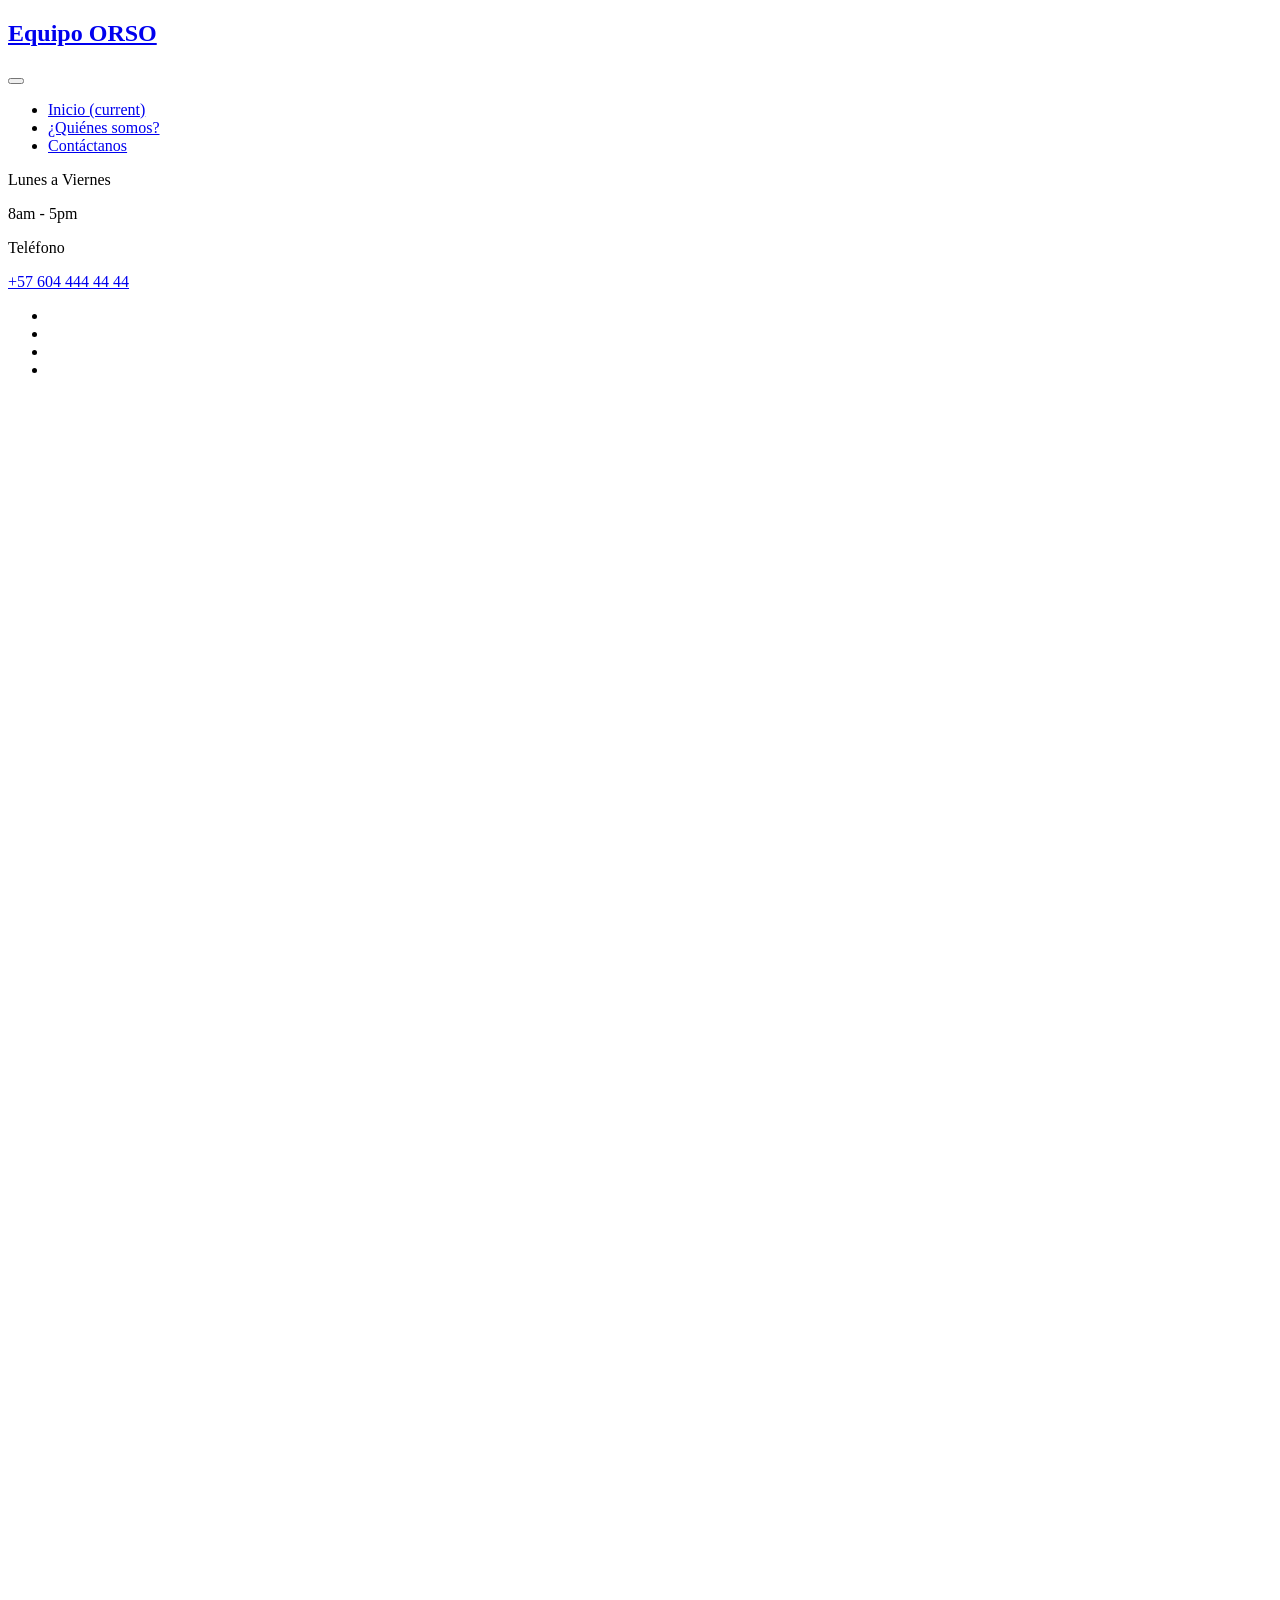
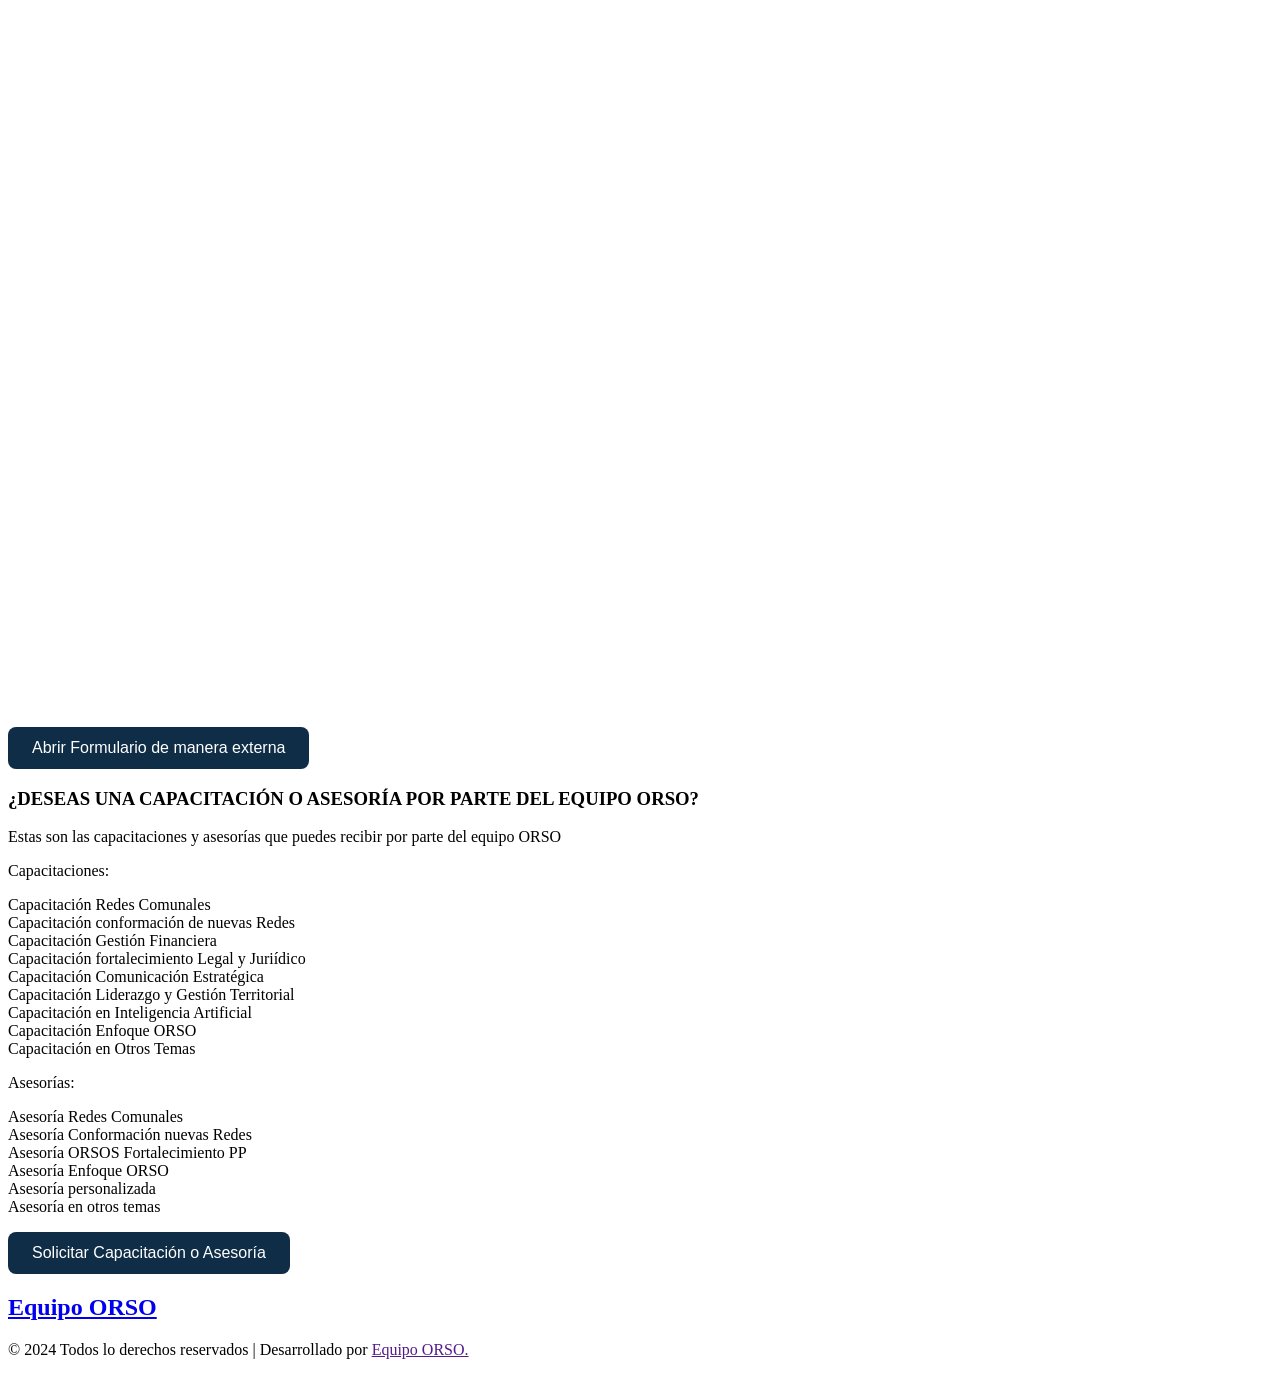
==== contacto.html @ a017936f "Add files via upload" ====
<!--
Author: W3layouts
Author URL: http://w3layouts.com
-->
<!doctype html>
<html lang="en">

<head>
    <!-- Required meta tags -->
    <meta charset="utf-8">
    <meta name="viewport" content="width=device-width, initial-scale=1, shrink-to-fit=no">
    <title>MEDELLÍN ORSO</title>
    <!-- google-fonts -->
    <link href="//fonts.googleapis.com/css2?family=Source+Serif+Pro:wght@200;300;400;600;700;900&display=swap"
        rel="stylesheet">
    <link href="//fonts.googleapis.com/css2?family=Open+Sans:wght@300;400;600;700;800&display=swap" rel="stylesheet">
    <!-- //google-fonts -->
    <!-- Template CSS Style link -->
    <link rel="stylesheet" href="assets/css/style-starter.css">
</head>

<body>
    <div class="main-content">
        <!-- left header -->
        <div class="header-section">
            <!--header-->
            <header id="site-header" class="fixed-top">
                <div class="container p-lg-0">
                    <nav class="navbar navbar-expand-lg stroke p-lg-0">
                        <h1>
                            <a class="navbar-brand" href="index.html"><i class="fa fa-dot-circle-o"
                                    aria-hidden="true"></i> Equipo ORSO</a>
                        </h1>
                        <!-- if logo is image enable this   
    <a class="navbar-brand" href="#index.html">
        <img src="image-path" alt="Your logo" title="Your logo" style="height:35px;" />
    </a> -->
                        <button class="navbar-toggler  collapsed bg-gradient" type="button" data-toggle="collapse"
                            data-target="#navbarTogglerDemo02" aria-controls="navbarTogglerDemo02" aria-expanded="false"
                            aria-label="Toggle navigation">
                            <span class="navbar-toggler-icon fa icon-expand fa-bars"></span>
                            <span class="navbar-toggler-icon fa icon-close fa-times"></span>
                        </button>

                        <div class="collapse navbar-collapse" id="navbarTogglerDemo02">
                            <ul class="navbar-nav">
                                <li class="nav-item active">
                                    <a class="nav-link" href="index.html">Inicio <span
                                            class="sr-only">(current)</span></a>
                                </li>
                                <li class="nav-item">
                                    <a class="nav-link" href="about.html">¿Quiénes somos?</a>
                                </li>
                                <li class="nav-item">
                                    <a class="nav-link" href="contacto.html">Contáctanos</a>
                                </li>
                                <!-- search button 
                                <div class="search-right">
                                    <form action="#search" method="GET" class="search-box d-flex align-items-center position-relative">
                                        <div class="input-search">
                                            <input type="search" placeholder="Enter Keyword" name="search" required="required" autofocus="" class="search-popup">
                                        </div>
                                        <button type="submit" class="btn search-btn"><i class="fa fa-search" aria-hidden="true"></i></button>
                                    </form>
                                </div>
                                 //search button -->
                            </ul>
                        </div>
                        <!-- toggle switch for light and dark theme 
                        <div class="cont-ser-position">
                            <nav class="navigation">
                                <div class="theme-switch-wrapper">
                                    <label class="theme-switch" for="checkbox">
                                        <input type="checkbox" id="checkbox">
                                        <div class="mode-container">
                                            <i class="gg-sun"></i>
                                            <i class="gg-moon"></i>
                                        </div>
                                    </label>
                                </div>
                            </nav>
                        </div>
                         //toggle switch for light and dark theme -->
                        <div class="cont-details mt-5">
                            <div class="d-flex text-disp-content">
                                <i class="fa fa-clock-o mr-2" aria-hidden="true"></i>
                                <div class="cont-right-dis">
                                    <label>Lunes a Viernes</label>
                                    <p>8am - 5pm</p>
                                </div>
                            </div>
                            <div class="d-flex text-disp-content mt-4 pt-xl-2">
                                <i class="fa fa-volume-control-phone mr-2" aria-hidden="true"></i>
                                <div class="cont-right-dis">
                                    <label>Teléfono</label>
                                    <p><a href="tel:+1(21) 234 4567">+57 604 444 44 44</a></p>
                                </div>
                            </div>
                        </div>
                        <div class="main-social-top mt-5 pt-xl-4 text-center">
                            <ul>
                                <li><a href="#facebook" class="facebook"><span class="fa fa-facebook"></span></a></li>
                                <li><a href="#twitter" class="twitter"><span class="fa fa-twitter"></span></a></li>
                                <li> <a href="#instagram" class="instagram"><span class="fa fa-instagram"></span></a>
                                </li>
                                <li><a href="#linkedin" class="linkedin"><span class="fa fa-linkedin"></span></a></li>
                            </ul>
                        </div>
                    </nav>
                </div>
            </header>
            <!--//header-->
        </div>
        <!-- //left header -->
        <!-- right content -->
        <div class="right-content-section">
            <!-- inner banner -->
            <div class="inner-banner-contacto"></div>
            <!-- //inner banner -->
            

            <!-- providing services section -->
            <section class="w3l-content-11-main">
                <div class="content-design-11 py-5">
                    <div class="container py-md-5 py-4">
                        <!--  <h3 class="title-style">Encuesta de Percepción</h3>-->
                        <p class="sub-title">
                        </p>

                        <div style="position: relative; width: 100%; height: 0; padding-bottom: 150%;">
                            <iframe src="https://docs.google.com/forms/d/e/1FAIpQLSdw2lv4qBCPF64MAu3WwTP9Xiv6BFoWwLTxGWgDDg7a4z0iCg/viewform?embedded=true"
                                    frameborder="0"
                                    style="position: absolute; top: 0; left: 0; width: 100%; height: 100%;"
                                    allowfullscreen>
                              Cargando…
                            </iframe>
                        </div>

                        <br>
                        <br>

                        <div>
                            <a href="https://docs.google.com/forms/d/e/1FAIpQLSdw2lv4qBCPF64MAu3WwTP9Xiv6BFoWwLTxGWgDDg7a4z0iCg/viewform?usp=dialog" target="_blank">
                                <button style="padding: 12px 24px; font-size: 16px; background-color: #0F2D46; color: white; border: none; border-radius: 8px;">
                                  Abrir Formulario de manera externa
                                </button>
                              </a>
                        </div>
                    </div>
                </div>
            </section>
            <!-- //providing services section -->







              <!-- providing services section -->
              <section class="w3l-content-11-main">
                <div class="content-design-11">
                    <div class="container py-md-5 py-4">
                        <h3 class="title-style">¿DESEAS UNA CAPACITACIÓN O ASESORÍA POR PARTE DEL EQUIPO ORSO?</h3>
                        <p class="sub-title">
                            Estas son las capacitaciones y asesorías que puedes recibir por parte del equipo ORSO 
                        </p>
                        <div class="content-sec-11 mt-5">
                            <div class="row">
                                <div class="col-lg-6">
                                    <div class="d-flex p-sm-5 p-4">
                                        <div class="">
                                                <p class="title-ase-capa">Capacitaciones:</p>
                                                <p>     <i class="fa fa-dot-circle-o" aria-hidden="true"></i> Capacitación Redes Comunales
                                                    <br><i class="fa fa-dot-circle-o" aria-hidden="true"></i> Capacitación conformación de nuevas Redes
                                                    <br><i class="fa fa-dot-circle-o" aria-hidden="true"></i> Capacitación Gestión Financiera
                                                    <br><i class="fa fa-dot-circle-o" aria-hidden="true"></i> Capacitación fortalecimiento Legal y Juriídico
                                                    <br><i class="fa fa-dot-circle-o" aria-hidden="true"></i> Capacitación Comunicación Estratégica
                                                    <br><i class="fa fa-dot-circle-o" aria-hidden="true"></i> Capacitación Liderazgo y Gestión Territorial
                                                    <br><i class="fa fa-dot-circle-o" aria-hidden="true"></i> Capacitación en Inteligencia Artificial
                                                    <br><i class="fa fa-dot-circle-o" aria-hidden="true"></i> Capacitación Enfoque ORSO
                                                    <br><i class="fa fa-dot-circle-o" aria-hidden="true"></i> Capacitación en Otros Temas
                                                </p>
                                        </div>
                                    </div>
                                </div>

                                <div class="col-lg-6">
                                    <div class="d-flex p-sm-5 p-4">
                                        <div class="">
                                                <p class="title-ase-capa">Asesorías:</p>
                                                <p>
                                                        <i class="fa fa-dot-circle-o" aria-hidden="true"></i> Asesoría Redes Comunales
                                                    <br><i class="fa fa-dot-circle-o" aria-hidden="true"></i> Asesoría Conformación nuevas Redes
                                                    <br><i class="fa fa-dot-circle-o" aria-hidden="true"></i> Asesoría ORSOS Fortalecimiento PP
                                                    <br><i class="fa fa-dot-circle-o" aria-hidden="true"></i> Asesoría Enfoque ORSO
                                                    <br><i class="fa fa-dot-circle-o" aria-hidden="true"></i> Asesoría personalizada
                                                    <br><i class="fa fa-dot-circle-o" aria-hidden="true"></i> Asesoría en otros temas
                                                </p>
                                        </div>
                                    </div>
                                </div>
                            </div>

                            <div>
                                <a href="solicitud.html" target="_blank">
                                    <button style="padding: 12px 24px; font-size: 16px; background-color: #0F2D46; color: white; border: none; border-radius: 8px;">
                                      Solicitar Capacitación o Asesoría
                                    </button>
                                  </a>
                            </div>  
                        </div>
                    </div>
                </div>
            </section>
            <!-- //providing services section -->




            <!-- blog section 
            <div class="w3l-grids-block-5 py-5">
                <div class="container py-md-5 py-4">
                    <h3 class="title-style">Our Latest Blog</h3>
                    <p class="sub-title">Read our makeup, hairdressing and body treatments </p>
                    <div class="row mt-5">
                        <div class="col-lg-4 col-sm-6">
                            <div class="blog-card-single">
                                <div class="grids5-info">
                                    <a href="#blog"><img src="assets/images/blog1.jpg" alt="" /></a>
                                    <div class="blog-info">
                                        <h5>November 3, 2020 - <a href="blog-single">New</a></h5>
                                        <h4><a href="#blog">Donec sed teus enime</a></h4>
                                        <p>Sed do eiusmod tempor incididunt ut labore et dolore magna aliqua.</p>
                                    </div>
                                </div>
                            </div>
                        </div>
                        <div class="col-lg-4 col-sm-6 mt-sm-0 mt-4">
                            <div class="blog-card-single">
                                <div class="grids5-info">
                                    <a href="#blog"><img src="assets/images/blog3.jpg" alt="" /></a>
                                    <div class="blog-info">
                                        <h5>November 6, 2020 - <a href="blog-single">New</a></h5>
                                        <h4><a href="#blog">It's enim ad minim aute</a></h4>
                                        <p>Sed do eiusmod tempor incididunt ut labore et dolore magna aliqua.</p>
                                    </div>
                                </div>
                            </div>
                        </div>
                        <div class="col-lg-4 col-sm-6 mt-lg-0 mt-4">
                            <div class="blog-card-single">
                                <div class="grids5-info">
                                    <a href="#blog"><img src="assets/images/blog2.jpg" alt="" /></a>
                                    <div class="blog-info">
                                        <h5>November 7, 2020 - <a href="blog-single">New</a></h5>
                                        <h4><a href="#blog">Ullamco laboris nisi uts</a></h4>
                                        <p>Sed do eiusmod tempor incididunt ut labore et dolore magna aliqua.</p>
                                    </div>
                                </div>
                            </div>
                        </div>
                    </div>
                    <div class="mt-md-5 mt-4 text-center">
                        <a class="btn btn-style mt-2" href="#blog">View More Blog</a>
                    </div>
                </div>
            </div>
             //blog section -->

            <!-- testimonial section 
            <div class="w3l-cutomer-main-cont">
                <div class="testimonials py-5">
                    <div class="container py-md-5 py-4">
                        <h3 class="title-style">Client's Say</h3>
                        <p class="sub-title"> What our client's say about us</p>
                        <div class="row content-sec mt-md-5 mt-4">
                            <div class="col-lg-4 col-md-6 testi-sections">
                                <div class="testimonials_grid">
                                    <p class="sub-test"><q>
                                            Nam libero tempore, cum soluta
                                            nobis est eligendi optio cumque nihil impedit.</q>
                                    </p>
                                    <div class="d-grid sub-author-con">
                                        <div class="testi-img-res">
                                            <img src="assets/images/testi2.jpg" alt="" class="img-fluid" />
                                        </div>
                                        <div class="testi_grid text-left">
                                            <h5>Petey Cruis</h5>
                                            <p>Caption Here</p>
                                        </div>
                                    </div>
                                </div>
                            </div>
                            <div class="col-lg-4 col-md-6 mt-md-0 mt-4 testi-sections">
                                <div class="testimonials_grid">
                                    <p class="sub-test"><q>
                                            Nam
                                            libero
                                            tempore, cum soluta
                                            nobis est eligendi optio cumque nihil impedit.</q>
                                    </p>
                                    <div class="d-grid sub-author-con">
                                        <div class="testi-img-res">
                                            <img src="assets/images/testi1.jpg" alt="" class="img-fluid" />
                                        </div>
                                        <div class="testi_grid text-left">
                                            <h5>Molive Joe</h5>
                                            <p>Caption Here</p>
                                        </div>
                                    </div>
                                </div>
                            </div>
                            <div class="col-lg-4 col-md-6 mt-lg-0 mt-4 testi-sections">
                                <div class="testimonials_grid">
                                    <p class="sub-test"><q>
                                            Nam
                                            libero
                                            tempore, cum soluta
                                            nobis est eligendi optio cumque nihil impedit.</q>
                                    </p>
                                    <div class="d-grid sub-author-con">
                                        <div class="testi-img-res">
                                            <img src="assets/images/testi3.jpg" alt="" class="img-fluid" />
                                        </div>
                                        <div class="testi_grid text-left">
                                            <h5>Paige Turner</h5>
                                            <p>Caption Here</p>
                                        </div>
                                    </div>
                                </div>
                            </div>
                        </div>
                    </div>
                </div>
            </div>
             //testimonial section -->

            <!-- brands section 
            <section class="companies-20 py-5">
                <div class="container py-md-5 py-4">
                    <h3 class="title-style">Our Brand's</h3>
                    <p class="sub-title">We use only the high quality original products</p>
                    <div class="companies20-content mt-5 pt-lg-4">
                        <div class="companies-wrapper">
                            <div class="owl-carousel owl-theme">
                                <div class="item">
                                    <a href="#link"><img src="assets/images/brand1.jpg" alt="" /></a>
                                </div>
                                <div class="item">
                                    <a href="#link"><img src="assets/images/brand2.jpg" alt="" /></a>
                                </div>
                                <div class="item">
                                    <a href="#link"><img src="assets/images/brand3.jpg" alt="" /></a>
                                </div>
                                <div class="item">
                                    <a href="#link"><img src="assets/images/brand4.jpg" alt="" /></a>
                                </div>
                                <div class="item">
                                    <a href="#link"><img src="assets/images/brand5.jpg" alt="" /></a>
                                </div>
                                <div class="item">
                                    <a href="#link"><img src="assets/images/brand6.jpg" alt="" /></a>
                                </div>
                                <div class="item">
                                    <a href="#link"><img src="assets/images/brand7.jpg" alt="" /></a>
                                </div>
                                <div class="item">
                                    <a href="#link"><img src="assets/images/brand8.jpg" alt="" /></a>
                                </div>
                                <div class="item">
                                    <a href="#link"><img src="assets/images/brand4.jpg" alt="" /></a>
                                </div>
                                <div class="item">
                                    <a href="#link"><img src="assets/images/brand5.jpg" alt="" /></a>
                                </div>
                            </div>
                        </div>
                    </div>
                </div>
            </section>
         //brands section -->

                        <!-- footer -->
            <div class="footer-w3ls">
                <div class="footer-dot">
                    <div class="container py-md-4 py-3">
                        <div class="contact-center">
                            <div class="footer-logo pt-2 mb-sm-5 mb-3 text-center">
                                <h2>
                                    <a href="index.html">
                                        <i class="fa fa-dot-circle-o" aria-hidden="true"></i> Equipo ORSO
                                    </a>
                                </h2>
    
                            </div>
                            <!--<div class="row border-top">
                                <div class="col-lg-6 col-md-4 footer-grid">
                                    <div class="justify-content-center contact-g2 mx-auto">
                                        <h6 class="footer-wthree">Follow us</h6>
                                        <div class="address-grid">
                                            <ul class="social-icons3">
                                                <li>
                                                    <a href="#facebook" class="s-iconfacebook">
                                                        <span class="fa fa-facebook-f"></span>
                                                    </a>
                                                </li>
                                                <li>
                                                    <a href="#twitter" class="s-icontwitter">
                                                        <span class="fa fa-twitter"></span>
                                                    </a>
                                                </li>
                                                <li>
                                                    <a href="#dribbble" class="s-icondribbble">
                                                        <span class="fa fa-dribbble"></span>
                                                    </a>
                                                </li>
                                                <li>
                                                    <a href="#instagram" class="s-iconinstagram">
                                                        <span class="fa fa-instagram"></span>
                                                    </a>
                                                </li>
                                            </ul>
                                        </div>
                                    </div>
                                </div>
                                <div class="col-lg-6 col-md-8 border-left footer-grid">
                                    <div class="subscribe-grid">
                                        <h6 class="footer-wthree">Signup to our newsletter</h6>
                                        <form action="#" method="post" class="form-inline">
                                            <input type="email" placeholder="Your Email" name="Subscribe" required="">
                                            <button class="btn1">
                                                <i class="fa fa-paper-plane"></i>
                                            </button>
                                        </form>
                                    </div>
                                </div>
                            </div>
                        </div> -->
                    </div>
                    <!-- copyright -->
                    <div class="cpy-right text-center py-4 mt-4">
                        <p class="text-white">© 2024 Todos lo derechos reservados | Desarrollado por
                            <a href="" class="text-white"> Equipo ORSO.</a>
                        </p>
                    </div>
                    <!-- //copyright -->
                </div>
            </div>
            <!-- //footer -->
        </div>
        <!-- //right content -->
    </div>

    <!-- Js scripts -->
    <!-- move top -->
    <button onclick="topFunction()" id="movetop" title="Go to top">
        <span class="fa fa-level-up" aria-hidden="true"></span>
    </button>
    <script>
        // When the user scrolls down 20px from the top of the document, show the button
        window.onscroll = function () {
            scrollFunction()
        };

        function scrollFunction() {
            if (document.body.scrollTop > 20 || document.documentElement.scrollTop > 20) {
                document.getElementById("movetop").style.display = "block";
            } else {
                document.getElementById("movetop").style.display = "none";
            }
        }

        // When the user clicks on the button, scroll to the top of the document
        function topFunction() {
            document.body.scrollTop = 0;
            document.documentElement.scrollTop = 0;
        }
    </script>
    <!-- //move top -->

    <!-- common jquery plugin -->
    <script src="assets/js/jquery-3.3.1.min.js"></script>
    <!-- //common jquery plugin -->

    <!-- theme switch js (light and dark)-->
    <script src="assets/js/theme-change.js"></script>
    <script>
        function autoType(elementClass, typingSpeed) {
            var thhis = $(elementClass);
            thhis.css({
                "position": "relative",
                "display": "inline-block"
            });
            thhis.prepend('<div class="cursor" style="right: initial; left:0;"></div>');
            thhis = thhis.find(".text-js");
            var text = thhis.text().trim().split('');
            var amntOfChars = text.length;
            var newString = "";
            thhis.text("|");
            setTimeout(function () {
                thhis.css("opacity", 1);
                thhis.prev().removeAttr("style");
                thhis.text("");
                for (var i = 0; i < amntOfChars; i++) {
                    (function (i, char) {
                        setTimeout(function () {
                            newString += char;
                            thhis.text(newString);
                        }, i * typingSpeed);
                    })(i + 1, text[i]);
                }
            }, 1500);
        }

        $(document).ready(function () {
            // Now to start autoTyping just call the autoType function with the 
            // class of outer div
            // The second paramter is the speed between each letter is typed.   
            autoType(".type-js", 200);
        });
    </script>
    <!-- //theme switch js (light and dark)-->

    <!-- banner slider -->
    <script src="assets/js/jquery.min.js"></script>
    <script src="assets/js/modernizr-2.6.2.min.js"></script>
    <script src="assets/js/jquery.zoomslider.min.js"></script>
    <!-- //banner slider -->

    <!-- brands owl -->
    <script src="assets/js/owl-carousel.js"></script>
    <script>
        $(document).ready(function () {
            $('.owl-carousel').owlCarousel({
                loop: true,
                margin: 0,
                responsiveClass: true,
                autoplay: true,
                autoplayTimeout: 2000,
                autoplaySpeed: 1000,
                autoplayHoverPause: true,
                responsive: {
                    0: {
                        items: 1,
                        nav: true
                    },
                    480: {
                        items: 2,
                        nav: true,
                        margin: 20
                    },
                    667: {
                        items: 2,
                        nav: true,
                        margin: 20
                    },
                    1000: {
                        items: 3,
                        nav: true,
                        margin: 20
                    }
                }
            })
        })
    </script>
    <!-- //brands owl -->

    <!-- MENU-JS -->
    <script>
        $(window).on("scroll", function () {
            var scroll = $(window).scrollTop();

            if (scroll >= 80) {
                $("#site-header").addClass("nav-fixed");
            } else {
                $("#site-header").removeClass("nav-fixed");
            }
        });

        //Main navigation Active Class Add Remove
        $(".navbar-toggler").on("click", function () {
            $("header").toggleClass("active");
        });
        $(document).on("ready", function () {
            if ($(window).width() > 991) {
                $("header").removeClass("active");
            }
            $(window).on("resize", function () {
                if ($(window).width() > 991) {
                    $("header").removeClass("active");
                }
            });
        });
    </script>
    <!-- //MENU-JS -->

    <!-- disable body scroll which navbar is in active -->
    <script>
        $(function () {
            $('.navbar-toggler').click(function () {
                $('body').toggleClass('noscroll');
            })
        });
    </script>
    <!-- //disable body scroll which navbar is in active -->
    
    <!--bootstrap-->
    <script src="assets/js/bootstrap.min.js"></script>
    <!-- //bootstrap-->
    <!-- //Js scripts -->
</body>

</html>
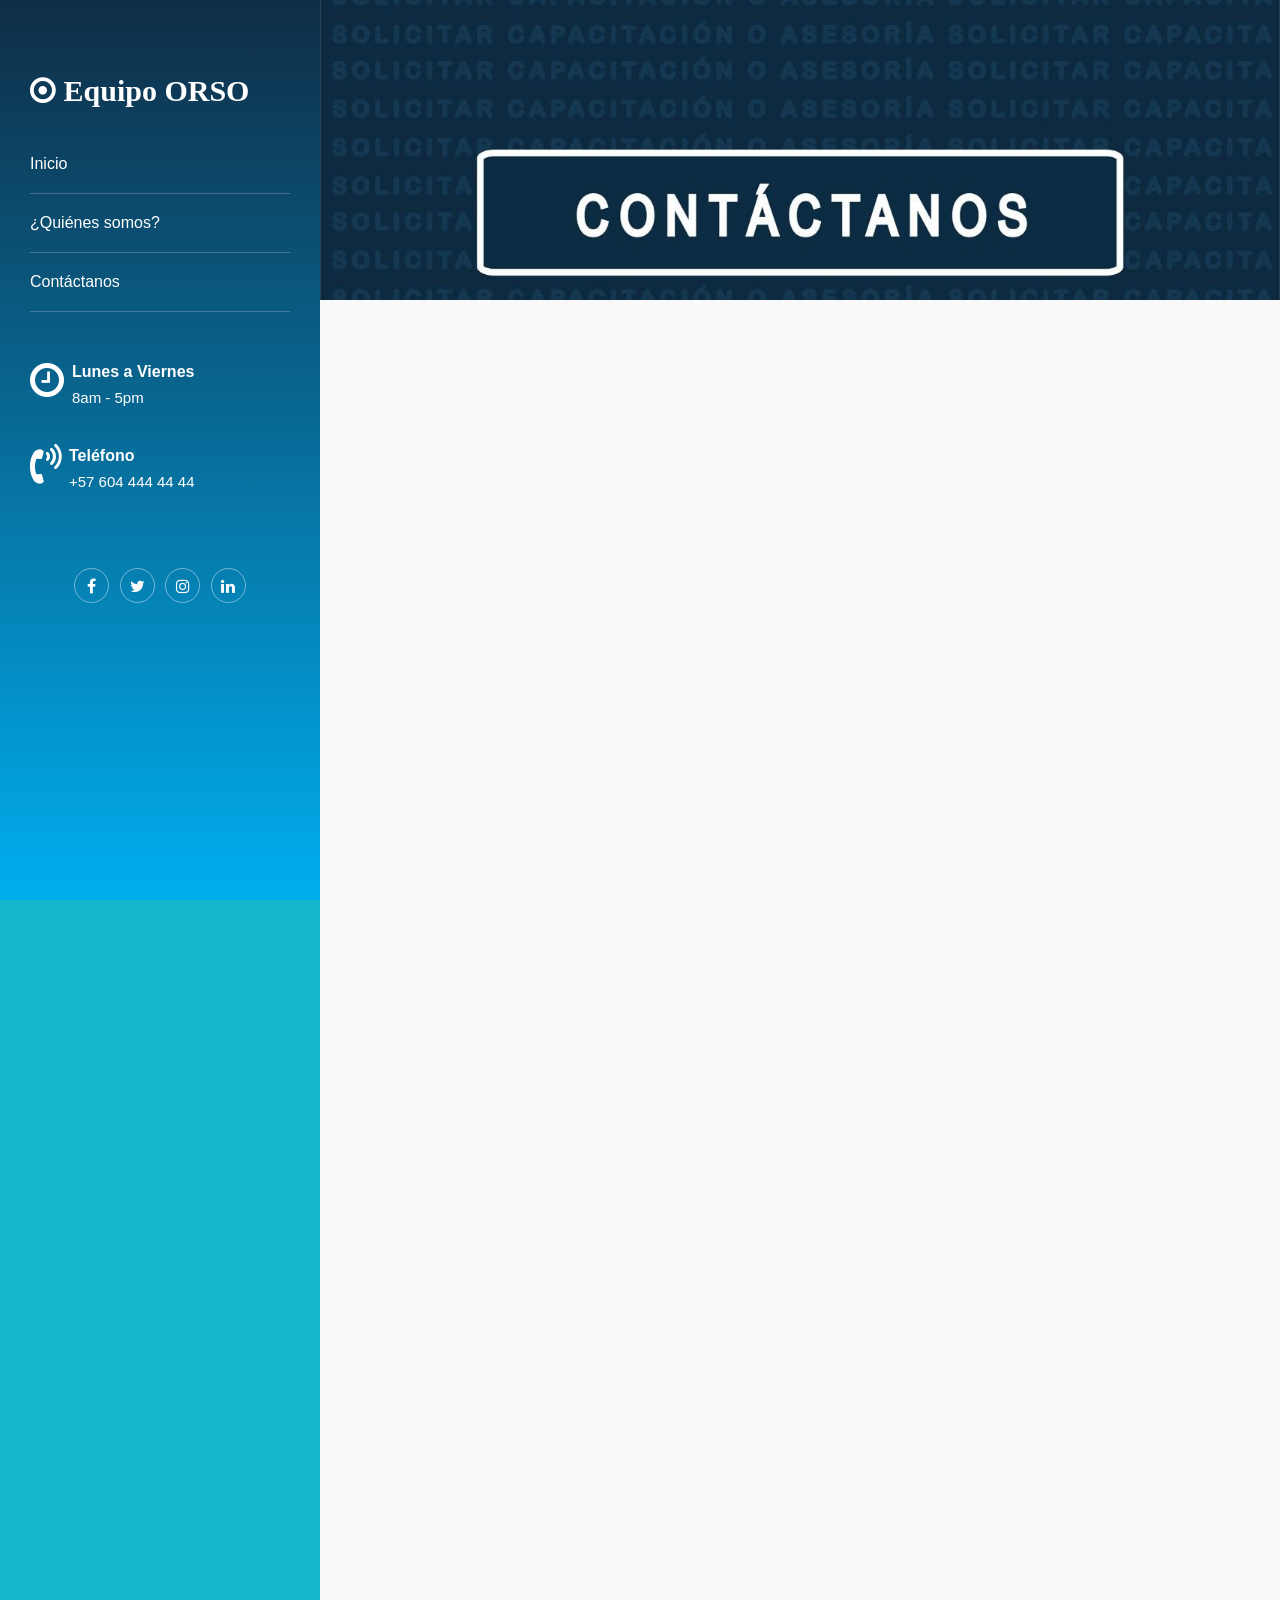
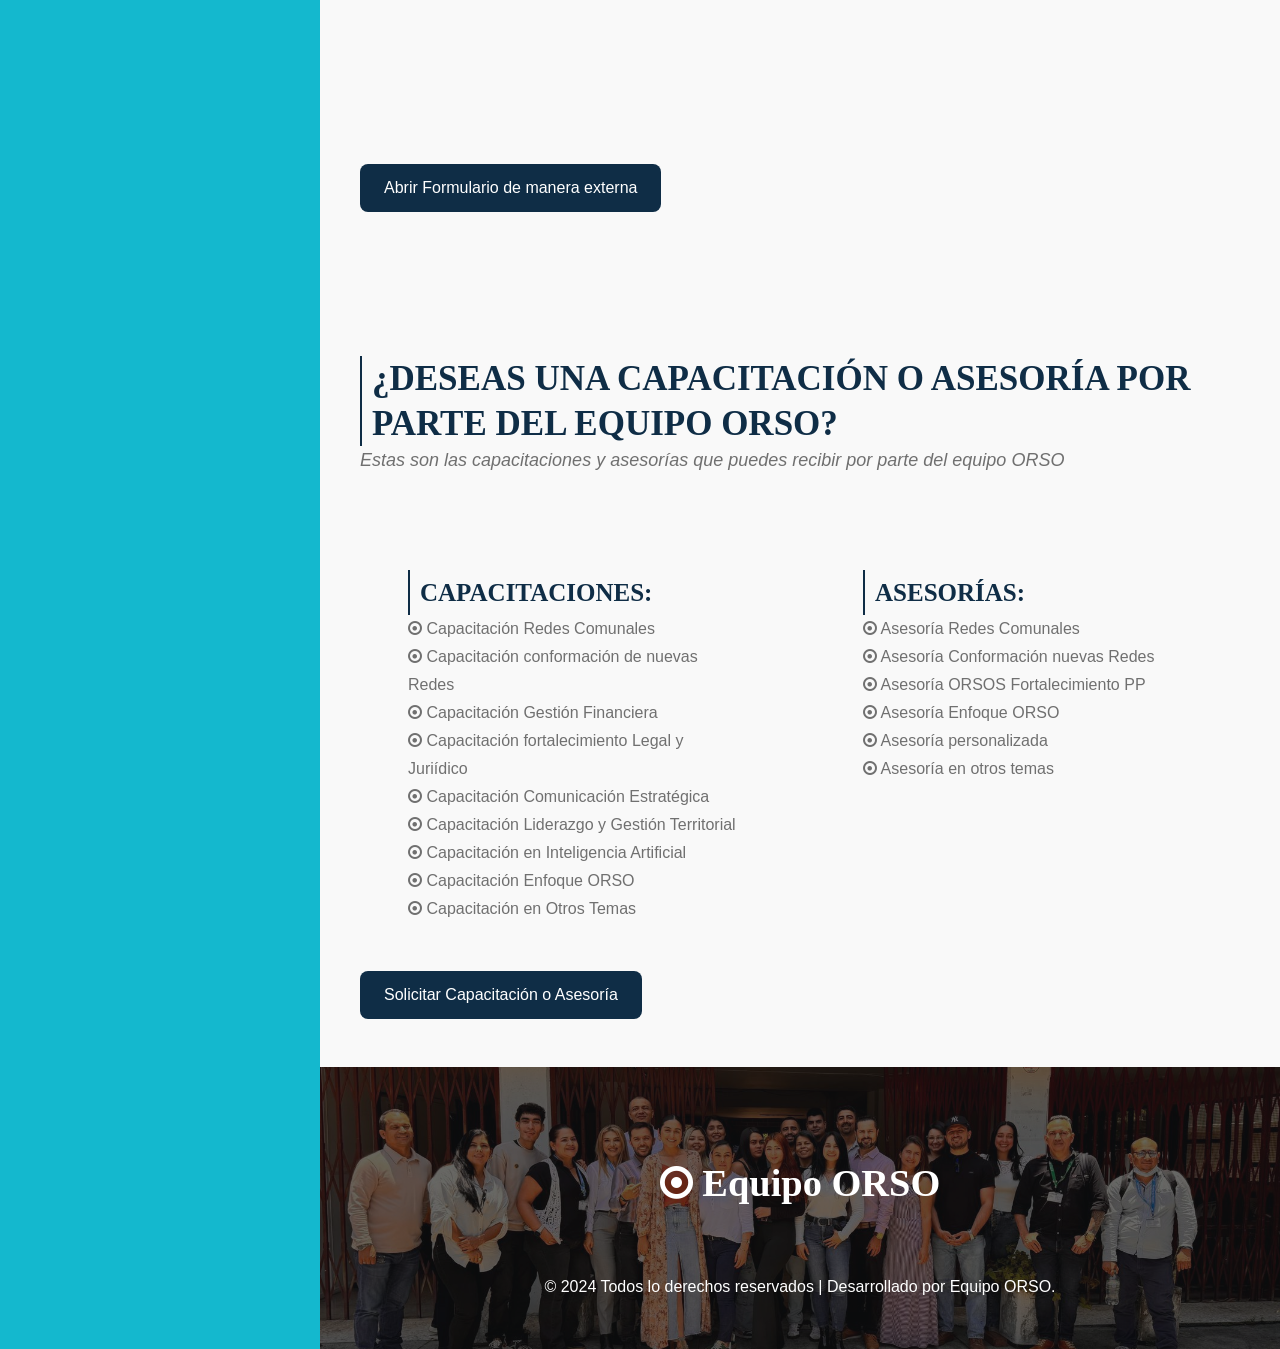
==== commit 648a48f1: "Add files via upload" ====
--- a/contacto.html
+++ b/contacto.html
@@ -128,7 +128,7 @@
                         </p>
 
                         <div style="position: relative; width: 100%; height: 0; padding-bottom: 150%;">
-                            <iframe src="https://docs.google.com/forms/d/e/1FAIpQLSdw2lv4qBCPF64MAu3WwTP9Xiv6BFoWwLTxGWgDDg7a4z0iCg/viewform?embedded=true"
+                            <iframe src="https://docs.google.com/forms/d/e/1FAIpQLScbim2iciciREWFv6nQyOudb2l8YA14GfLNNIbkd5NZNY636w/viewform?embedded=true"
                                     frameborder="0"
                                     style="position: absolute; top: 0; left: 0; width: 100%; height: 100%;"
                                     allowfullscreen>
@@ -140,7 +140,7 @@
                         <br>
 
                         <div>
-                            <a href="https://docs.google.com/forms/d/e/1FAIpQLSdw2lv4qBCPF64MAu3WwTP9Xiv6BFoWwLTxGWgDDg7a4z0iCg/viewform?usp=dialog" target="_blank">
+                            <a href="https://docs.google.com/forms/d/e/1FAIpQLScNgVurtG81_FpauK0DkQCvduEpToCzdKrELR6_duMLbpN2qg/viewform?usp=dialog" target="_blank">
                                 <button style="padding: 12px 24px; font-size: 16px; background-color: #0F2D46; color: white; border: none; border-radius: 8px;">
                                   Abrir Formulario de manera externa
                                 </button>
@@ -203,7 +203,7 @@
                             </div>
 
                             <div>
-                                <a href="solicitud.html" target="_blank">
+                                <a href="solicitud.html">
                                     <button style="padding: 12px 24px; font-size: 16px; background-color: #0F2D46; color: white; border: none; border-radius: 8px;">
                                       Solicitar Capacitación o Asesoría
                                     </button>
--- a/assets/css/style-starter.css
+++ b/assets/css/style-starter.css
@@ -0,0 +1,16874 @@
+@charset "UTF-8";
+
+/*--
+Author: W3layouts
+Author URL: http://w3layouts.com
+--*/
+/*!
+ * Bootstrap v4.4.1 (https://getbootstrap.com/)
+ * Copyright 2011-2019 The Bootstrap Authors
+ * Copyright 2011-2019 Twitter, Inc.
+ * Licensed under MIT (https://github.com/twbs/bootstrap/blob/master/LICENSE)
+ */
+:root {
+  --blue: #007bff;
+  --indigo: #6610f2;
+  --purple: #6f42c1;
+  --pink: #e83e8c;
+  --red: #dc3545;
+  --orange: #fd7e14;
+  --yellow: #ffc107;
+  --green: #28a745;
+  --teal: #20c997;
+  --cyan: #17a2b8;
+  --white: #fff;
+  --gray: #6c757d;
+  --gray-dark: #343a40;
+  --primary: #ff4c4c;
+  --secondary: #e71d36;
+  --success: #28a745;
+  --info: #17a2b8;
+  --warning: #ffc107;
+  --danger: #dc3545;
+  --light: #f8f9fa;
+  --dark: #343a40;
+  --breakpoint-xs: 0;
+  --breakpoint-sm: 576px;
+  --breakpoint-md: 768px;
+  --breakpoint-lg: 992px;
+  --breakpoint-xl: 1200px;
+  --font-family-sans-serif: -apple-system, BlinkMacSystemFont, "Segoe UI", Roboto, "Helvetica Neue", Arial, "Noto Sans", sans-serif, "Apple Color Emoji", "Segoe UI Emoji", "Segoe UI Symbol", "Noto Color Emoji";
+  --font-family-monospace: SFMono-Regular, Menlo, Monaco, Consolas, "Liberation Mono", "Courier New", monospace;
+}
+
+*,
+*::before,
+*::after {
+  box-sizing: border-box;
+}
+
+html {
+  font-family: sans-serif;
+  line-height: 1.15;
+  -webkit-text-size-adjust: 100%;
+  -webkit-tap-highlight-color: rgba(0, 0, 0, 0);
+}
+
+article,
+aside,
+figcaption,
+figure,
+footer,
+header,
+hgroup,
+main,
+nav,
+section {
+  display: block;
+}
+
+body {
+  margin: 0;
+  font-family: -apple-system, BlinkMacSystemFont, "Segoe UI", Roboto, "Helvetica Neue", Arial, "Noto Sans", sans-serif, "Apple Color Emoji", "Segoe UI Emoji", "Segoe UI Symbol", "Noto Color Emoji";
+  font-size: 1rem;
+  font-weight: 400;
+  line-height: 1.5;
+  color: #212529;
+  text-align: left;
+  background-color: #fff;
+}
+
+[tabindex="-1"]:focus:not(:focus-visible) {
+  outline: 0 !important;
+}
+
+hr {
+  box-sizing: content-box;
+  height: 0;
+  overflow: visible;
+}
+
+h1,
+h2,
+h3,
+h4,
+h5,
+h6 {
+  margin-top: 0;
+  margin-bottom: 0.5rem;
+}
+
+p {
+  margin-top: 0;
+  margin-bottom: 1rem;
+}
+
+abbr[title],
+abbr[data-original-title] {
+  text-decoration: underline;
+  -webkit-text-decoration: underline dotted;
+  text-decoration: underline dotted;
+  cursor: help;
+  border-bottom: 0;
+  -webkit-text-decoration-skip-ink: none;
+  text-decoration-skip-ink: none;
+}
+
+address {
+  margin-bottom: 1rem;
+  font-style: normal;
+  line-height: inherit;
+}
+
+ol,
+ul,
+dl {
+  margin-top: 0;
+  margin-bottom: 1rem;
+}
+
+ol ol,
+ul ul,
+ol ul,
+ul ol {
+  margin-bottom: 0;
+}
+
+dt {
+  font-weight: 600;
+}
+
+dd {
+  margin-bottom: .5rem;
+  margin-left: 0;
+}
+
+blockquote {
+  margin: 0 0 1rem;
+}
+
+b,
+strong {
+  font-weight: bolder;
+}
+
+small {
+  font-size: 80%;
+}
+
+sub,
+sup {
+  position: relative;
+  font-size: 75%;
+  line-height: 0;
+  vertical-align: baseline;
+}
+
+sub {
+  bottom: -.25em;
+}
+
+sup {
+  top: -.5em;
+}
+
+a {
+  color: var(--font-color);
+  text-decoration: none;
+  background-color: transparent;
+}
+
+a:hover {
+  color: var(--primary-color);
+  text-decoration: underline;
+}
+
+a,
+a:hover,
+button,
+button:hover {
+  text-decoration: none;
+  transition: .5s all;
+  -moz-transition: .5s all;
+}
+
+a:not([href]) {
+  color: inherit;
+  text-decoration: none;
+}
+
+a:not([href]):hover {
+  color: inherit;
+  text-decoration: none;
+}
+
+pre,
+code,
+kbd,
+samp {
+  font-family: SFMono-Regular, Menlo, Monaco, Consolas, "Liberation Mono", "Courier New", monospace;
+  font-size: 1em;
+}
+
+pre {
+  margin-top: 0;
+  margin-bottom: 1rem;
+  overflow: auto;
+}
+
+figure {
+  margin: 0 0 1rem;
+}
+
+img {
+  vertical-align: middle;
+  border-style: none;
+}
+
+svg {
+  overflow: hidden;
+  vertical-align: middle;
+}
+
+table {
+  border-collapse: collapse;
+}
+
+caption {
+  padding-top: 0.75rem;
+  padding-bottom: 0.75rem;
+  color: #6c757d;
+  text-align: left;
+  caption-side: bottom;
+}
+
+th {
+  text-align: inherit;
+}
+
+label {
+  display: inline-block;
+  margin-bottom: 0.5rem;
+}
+
+button {
+  border-radius: 0;
+}
+
+button:focus {
+  outline: 1px dotted;
+  outline: 5px auto -webkit-focus-ring-color;
+}
+
+input,
+button,
+select,
+optgroup,
+textarea {
+  margin: 0;
+  font-family: inherit;
+  font-size: inherit;
+  line-height: inherit;
+}
+
+button,
+input {
+  overflow: visible;
+}
+
+button,
+select {
+  text-transform: none;
+}
+
+select {
+  word-wrap: normal;
+}
+
+button,
+[type="button"],
+[type="reset"],
+[type="submit"] {
+  -webkit-appearance: button;
+}
+
+button:not(:disabled),
+[type="button"]:not(:disabled),
+[type="reset"]:not(:disabled),
+[type="submit"]:not(:disabled) {
+  cursor: pointer;
+}
+
+button::-moz-focus-inner,
+[type="button"]::-moz-focus-inner,
+[type="reset"]::-moz-focus-inner,
+[type="submit"]::-moz-focus-inner {
+  padding: 0;
+  border-style: none;
+}
+
+input[type="radio"],
+input[type="checkbox"] {
+  box-sizing: border-box;
+  padding: 0;
+}
+
+input[type="date"],
+input[type="time"],
+input[type="datetime-local"],
+input[type="month"] {
+  -webkit-appearance: listbox;
+}
+
+textarea {
+  overflow: auto;
+  resize: vertical;
+}
+
+fieldset {
+  min-width: 0;
+  padding: 0;
+  margin: 0;
+  border: 0;
+}
+
+legend {
+  display: block;
+  width: 100%;
+  max-width: 100%;
+  padding: 0;
+  margin-bottom: .5rem;
+  font-size: 1.5rem;
+  line-height: inherit;
+  color: inherit;
+  white-space: normal;
+}
+
+@media (max-width: 1200px) {
+  legend {
+    font-size: calc(1.275rem + 0.3vw);
+  }
+}
+
+progress {
+  vertical-align: baseline;
+}
+
+[type="number"]::-webkit-inner-spin-button,
+[type="number"]::-webkit-outer-spin-button {
+  height: auto;
+}
+
+[type="search"] {
+  outline-offset: -2px;
+  -webkit-appearance: none;
+}
+
+[type="search"]::-webkit-search-decoration {
+  -webkit-appearance: none;
+}
+
+::-webkit-file-upload-button {
+  font: inherit;
+  -webkit-appearance: button;
+}
+
+output {
+  display: inline-block;
+}
+
+summary {
+  display: list-item;
+  cursor: pointer;
+}
+
+template {
+  display: none;
+}
+
+[hidden] {
+  display: none !important;
+}
+
+h1,
+h2,
+h3,
+h4,
+h5,
+h6,
+.h1,
+.h2,
+.h3,
+.h4,
+.h5,
+.h6 {
+  margin-bottom: 0.5rem;
+  font-weight: 400;
+  line-height: 28px;
+}
+
+h1,
+.h1 {
+  font-size: 2.5rem;
+}
+
+@media (max-width: 1200px) {
+
+  h1,
+  .h1 {
+    font-size: calc(1.375rem + 1.5vw);
+  }
+}
+
+h2,
+.h2 {
+  font-size: 2rem;
+}
+
+@media (max-width: 1200px) {
+
+  h2,
+  .h2 {
+    font-size: calc(1.325rem + 0.9vw);
+  }
+}
+
+h3,
+.h3 {
+  font-size: 1.75rem;
+}
+
+@media (max-width: 1200px) {
+
+  h3,
+  .h3 {
+    font-size: calc(1.3rem + 0.6vw);
+  }
+}
+
+h4,
+.h4 {
+  font-size: 1.5rem;
+}
+
+@media (max-width: 1200px) {
+
+  h4,
+  .h4 {
+    font-size: calc(1.275rem + 0.3vw);
+  }
+}
+
+h5,
+.h5 {
+  font-size: 1.25rem;
+}
+
+h6,
+.h6 {
+  font-size: 1rem;
+}
+
+.lead {
+  font-size: 1.25rem;
+  font-weight: 300;
+}
+
+.display-1 {
+  font-size: 6rem;
+  font-weight: 300;
+  line-height: 1.2;
+}
+
+@media (max-width: 1200px) {
+  .display-1 {
+    font-size: calc(1.725rem + 5.7vw);
+  }
+}
+
+.display-2 {
+  font-size: 5.5rem;
+  font-weight: 300;
+  line-height: 1.2;
+}
+
+@media (max-width: 1200px) {
+  .display-2 {
+    font-size: calc(1.675rem + 5.1vw);
+  }
+}
+
+.display-3 {
+  font-size: 4.5rem;
+  font-weight: 300;
+  line-height: 1.2;
+}
+
+@media (max-width: 1200px) {
+  .display-3 {
+    font-size: calc(1.575rem + 3.9vw);
+  }
+}
+
+.display-4 {
+  font-size: 3.5rem;
+  font-weight: 300;
+  line-height: 1.2;
+}
+
+@media (max-width: 1200px) {
+  .display-4 {
+    font-size: calc(1.475rem + 2.7vw);
+  }
+}
+
+hr {
+  margin-top: 1rem;
+  margin-bottom: 1rem;
+  border: 0;
+  border-top: 1px solid rgba(0, 0, 0, 0.1);
+}
+
+small,
+.small {
+  font-size: 80%;
+  font-weight: 400;
+}
+
+mark,
+.mark {
+  padding: 0.2em;
+  background-color: #fcf8e3;
+}
+
+.list-unstyled {
+  padding-left: 0;
+  list-style: none;
+}
+
+.list-inline {
+  padding-left: 0;
+  list-style: none;
+}
+
+.list-inline-item {
+  display: inline-block;
+}
+
+.list-inline-item:not(:last-child) {
+  margin-right: 0.5rem;
+}
+
+.initialism {
+  font-size: 90%;
+  text-transform: uppercase;
+}
+
+.blockquote {
+  margin-bottom: 1rem;
+  font-size: 1.25rem;
+}
+
+.blockquote-footer {
+  display: block;
+  font-size: 80%;
+  color: #6c757d;
+}
+
+.blockquote-footer::before {
+  content: "\2014\00A0";
+}
+
+.img-fluid {
+  max-width: 100%;
+  height: auto;
+}
+
+.img-thumbnail {
+  padding: 0.25rem;
+  background-color: #fff;
+  border: 1px solid #dee2e6;
+  border-radius: 0.25rem;
+  max-width: 100%;
+  height: auto;
+}
+
+.figure {
+  display: inline-block;
+}
+
+.figure-img {
+  margin-bottom: 0.5rem;
+  line-height: 1;
+}
+
+.figure-caption {
+  font-size: 90%;
+  color: #6c757d;
+}
+
+code {
+  font-size: 87.5%;
+  color: #e83e8c;
+  word-wrap: break-word;
+}
+
+a>code {
+  color: inherit;
+}
+
+kbd {
+  padding: 0.2rem 0.4rem;
+  font-size: 87.5%;
+  color: #fff;
+  background-color: #212529;
+  border-radius: 0.2rem;
+}
+
+kbd kbd {
+  padding: 0;
+  font-size: 100%;
+  font-weight: 600;
+}
+
+pre {
+  display: block;
+  font-size: 87.5%;
+  color: #212529;
+}
+
+pre code {
+  font-size: inherit;
+  color: inherit;
+  word-break: normal;
+}
+
+.pre-scrollable {
+  max-height: 340px;
+  overflow-y: scroll;
+}
+
+.container {
+  width: 100%;
+  padding-right: 15px;
+  padding-left: 15px;
+  margin-right: auto;
+  margin-left: auto;
+}
+
+@media (min-width: 576px) {
+  .container {
+    max-width: 540px;
+  }
+}
+
+@media (min-width: 768px) {
+  .container {
+    max-width: 720px;
+  }
+}
+
+@media (min-width: 992px) {
+  .container {
+    max-width: 960px;
+  }
+}
+
+@media (min-width: 1200px) {
+  .container {
+    max-width: 1140px;
+  }
+}
+
+.container-fluid,
+.container-sm,
+.container-md,
+.container-lg,
+.container-xl {
+  width: 100%;
+  padding-right: 15px;
+  padding-left: 15px;
+  margin-right: auto;
+  margin-left: auto;
+}
+
+@media (min-width: 576px) {
+
+  .container,
+  .container-sm {
+    max-width: 540px;
+  }
+}
+
+@media (min-width: 768px) {
+
+  .container,
+  .container-sm,
+  .container-md {
+    max-width: 720px;
+  }
+}
+
+@media (min-width: 992px) {
+
+  .container,
+  .container-sm,
+  .container-md,
+  .container-lg {
+    max-width: 960px;
+  }
+}
+
+@media (min-width: 1200px) {
+
+  .container,
+  .container-sm,
+  .container-md,
+  .container-lg,
+  .container-xl {
+    max-width: 1140px;
+  }
+}
+
+.row {
+  display: flex;
+  flex-wrap: wrap;
+  margin-right: -15px;
+  margin-left: -15px;
+}
+
+.no-gutters {
+  margin-right: 0;
+  margin-left: 0;
+}
+
+.no-gutters>.col,
+.no-gutters>[class*="col-"] {
+  padding-right: 0;
+  padding-left: 0;
+}
+
+.col-1,
+.col-2,
+.col-3,
+.col-4,
+.col-5,
+.col-6,
+.col-7,
+.col-8,
+.col-9,
+.col-10,
+.col-11,
+.col-12,
+.col,
+.col-auto,
+.col-sm-1,
+.col-sm-2,
+.col-sm-3,
+.col-sm-4,
+.col-sm-5,
+.col-sm-6,
+.col-sm-7,
+.col-sm-8,
+.col-sm-9,
+.col-sm-10,
+.col-sm-11,
+.col-sm-12,
+.col-sm,
+.col-sm-auto,
+.col-md-1,
+.col-md-2,
+.col-md-3,
+.col-md-4,
+.col-md-5,
+.col-md-6,
+.col-md-7,
+.col-md-8,
+.col-md-9,
+.col-md-10,
+.col-md-11,
+.col-md-12,
+.col-md,
+.col-md-auto,
+.col-lg-1,
+.col-lg-2,
+.col-lg-3,
+.col-lg-4,
+.col-lg-5,
+.col-lg-6,
+.col-lg-7,
+.col-lg-8,
+.col-lg-9,
+.col-lg-10,
+.col-lg-11,
+.col-lg-12,
+.col-lg,
+.col-lg-auto,
+.col-xl-1,
+.col-xl-2,
+.col-xl-3,
+.col-xl-4,
+.col-xl-5,
+.col-xl-6,
+.col-xl-7,
+.col-xl-8,
+.col-xl-9,
+.col-xl-10,
+.col-xl-11,
+.col-xl-12,
+.col-xl,
+.col-xl-auto {
+  position: relative;
+  width: 100%;
+  padding-right: 15px;
+  padding-left: 15px;
+}
+
+.col {
+  flex-basis: 0;
+  flex-grow: 1;
+  max-width: 100%;
+}
+
+.row-cols-1>* {
+  flex: 0 0 100%;
+  max-width: 100%;
+}
+
+.row-cols-2>* {
+  flex: 0 0 50%;
+  max-width: 50%;
+}
+
+.row-cols-3>* {
+  flex: 0 0 33.33333%;
+  max-width: 33.33333%;
+}
+
+.row-cols-4>* {
+  flex: 0 0 25%;
+  max-width: 25%;
+}
+
+.row-cols-5>* {
+  flex: 0 0 20%;
+  max-width: 20%;
+}
+
+.row-cols-6>* {
+  flex: 0 0 16.66667%;
+  max-width: 16.66667%;
+}
+
+.col-auto {
+  flex: 0 0 auto;
+  width: auto;
+  max-width: 100%;
+}
+
+.col-1 {
+  flex: 0 0 8.33333%;
+  max-width: 8.33333%;
+}
+
+.col-2 {
+  flex: 0 0 16.66667%;
+  max-width: 16.66667%;
+}
+
+.col-3 {
+  flex: 0 0 25%;
+  max-width: 25%;
+}
+
+.col-4 {
+  flex: 0 0 33.33333%;
+  max-width: 33.33333%;
+}
+
+.col-5 {
+  flex: 0 0 41.66667%;
+  max-width: 41.66667%;
+}
+
+.col-6 {
+  flex: 0 0 50%;
+  max-width: 50%;
+}
+
+.col-7 {
+  flex: 0 0 58.33333%;
+  max-width: 58.33333%;
+}
+
+.col-8 {
+  flex: 0 0 66.66667%;
+  max-width: 66.66667%;
+}
+
+.col-9 {
+  flex: 0 0 75%;
+  max-width: 75%;
+}
+
+.col-10 {
+  flex: 0 0 83.33333%;
+  max-width: 83.33333%;
+}
+
+.col-11 {
+  flex: 0 0 91.66667%;
+  max-width: 91.66667%;
+}
+
+.col-12 {
+  flex: 0 0 100%;
+  max-width: 100%;
+}
+
+.order-first {
+  order: -1;
+}
+
+.order-last {
+  order: 13;
+}
+
+.order-0 {
+  order: 0;
+}
+
+.order-1 {
+  order: 1;
+}
+
+.order-2 {
+  order: 2;
+}
+
+.order-3 {
+  order: 3;
+}
+
+.order-4 {
+  order: 4;
+}
+
+.order-5 {
+  order: 5;
+}
+
+.order-6 {
+  order: 6;
+}
+
+.order-7 {
+  order: 7;
+}
+
+.order-8 {
+  order: 8;
+}
+
+.order-9 {
+  order: 9;
+}
+
+.order-10 {
+  order: 10;
+}
+
+.order-11 {
+  order: 11;
+}
+
+.order-12 {
+  order: 12;
+}
+
+.offset-1 {
+  margin-left: 8.33333%;
+}
+
+.offset-2 {
+  margin-left: 16.66667%;
+}
+
+.offset-3 {
+  margin-left: 25%;
+}
+
+.offset-4 {
+  margin-left: 33.33333%;
+}
+
+.offset-5 {
+  margin-left: 41.66667%;
+}
+
+.offset-6 {
+  margin-left: 50%;
+}
+
+.offset-7 {
+  margin-left: 58.33333%;
+}
+
+.offset-8 {
+  margin-left: 66.66667%;
+}
+
+.offset-9 {
+  margin-left: 75%;
+}
+
+.offset-10 {
+  margin-left: 83.33333%;
+}
+
+.offset-11 {
+  margin-left: 91.66667%;
+}
+
+@media (min-width: 576px) {
+  .col-sm {
+    flex-basis: 0;
+    flex-grow: 1;
+    max-width: 100%;
+  }
+
+  .row-cols-sm-1>* {
+    flex: 0 0 100%;
+    max-width: 100%;
+  }
+
+  .row-cols-sm-2>* {
+    flex: 0 0 50%;
+    max-width: 50%;
+  }
+
+  .row-cols-sm-3>* {
+    flex: 0 0 33.33333%;
+    max-width: 33.33333%;
+  }
+
+  .row-cols-sm-4>* {
+    flex: 0 0 25%;
+    max-width: 25%;
+  }
+
+  .row-cols-sm-5>* {
+    flex: 0 0 20%;
+    max-width: 20%;
+  }
+
+  .row-cols-sm-6>* {
+    flex: 0 0 16.66667%;
+    max-width: 16.66667%;
+  }
+
+  .col-sm-auto {
+    flex: 0 0 auto;
+    width: auto;
+    max-width: 100%;
+  }
+
+  .col-sm-1 {
+    flex: 0 0 8.33333%;
+    max-width: 8.33333%;
+  }
+
+  .col-sm-2 {
+    flex: 0 0 16.66667%;
+    max-width: 16.66667%;
+  }
+
+  .col-sm-3 {
+    flex: 0 0 25%;
+    max-width: 25%;
+  }
+
+  .col-sm-4 {
+    flex: 0 0 33.33333%;
+    max-width: 33.33333%;
+  }
+
+  .col-sm-5 {
+    flex: 0 0 41.66667%;
+    max-width: 41.66667%;
+  }
+
+  .col-sm-6 {
+    flex: 0 0 50%;
+    max-width: 50%;
+  }
+
+  .col-sm-7 {
+    flex: 0 0 58.33333%;
+    max-width: 58.33333%;
+  }
+
+  .col-sm-8 {
+    flex: 0 0 66.66667%;
+    max-width: 66.66667%;
+  }
+
+  .col-sm-9 {
+    flex: 0 0 75%;
+    max-width: 75%;
+  }
+
+  .col-sm-10 {
+    flex: 0 0 83.33333%;
+    max-width: 83.33333%;
+  }
+
+  .col-sm-11 {
+    flex: 0 0 91.66667%;
+    max-width: 91.66667%;
+  }
+
+  .col-sm-12 {
+    flex: 0 0 100%;
+    max-width: 100%;
+  }
+
+  .order-sm-first {
+    order: -1;
+  }
+
+  .order-sm-last {
+    order: 13;
+  }
+
+  .order-sm-0 {
+    order: 0;
+  }
+
+  .order-sm-1 {
+    order: 1;
+  }
+
+  .order-sm-2 {
+    order: 2;
+  }
+
+  .order-sm-3 {
+    order: 3;
+  }
+
+  .order-sm-4 {
+    order: 4;
+  }
+
+  .order-sm-5 {
+    order: 5;
+  }
+
+  .order-sm-6 {
+    order: 6;
+  }
+
+  .order-sm-7 {
+    order: 7;
+  }
+
+  .order-sm-8 {
+    order: 8;
+  }
+
+  .order-sm-9 {
+    order: 9;
+  }
+
+  .order-sm-10 {
+    order: 10;
+  }
+
+  .order-sm-11 {
+    order: 11;
+  }
+
+  .order-sm-12 {
+    order: 12;
+  }
+
+  .offset-sm-0 {
+    margin-left: 0;
+  }
+
+  .offset-sm-1 {
+    margin-left: 8.33333%;
+  }
+
+  .offset-sm-2 {
+    margin-left: 16.66667%;
+  }
+
+  .offset-sm-3 {
+    margin-left: 25%;
+  }
+
+  .offset-sm-4 {
+    margin-left: 33.33333%;
+  }
+
+  .offset-sm-5 {
+    margin-left: 41.66667%;
+  }
+
+  .offset-sm-6 {
+    margin-left: 50%;
+  }
+
+  .offset-sm-7 {
+    margin-left: 58.33333%;
+  }
+
+  .offset-sm-8 {
+    margin-left: 66.66667%;
+  }
+
+  .offset-sm-9 {
+    margin-left: 75%;
+  }
+
+  .offset-sm-10 {
+    margin-left: 83.33333%;
+  }
+
+  .offset-sm-11 {
+    margin-left: 91.66667%;
+  }
+}
+
+@media (min-width: 768px) {
+  .col-md {
+    flex-basis: 0;
+    flex-grow: 1;
+    max-width: 100%;
+  }
+
+  .row-cols-md-1>* {
+    flex: 0 0 100%;
+    max-width: 100%;
+  }
+
+  .row-cols-md-2>* {
+    flex: 0 0 50%;
+    max-width: 50%;
+  }
+
+  .row-cols-md-3>* {
+    flex: 0 0 33.33333%;
+    max-width: 33.33333%;
+  }
+
+  .row-cols-md-4>* {
+    flex: 0 0 25%;
+    max-width: 25%;
+  }
+
+  .row-cols-md-5>* {
+    flex: 0 0 20%;
+    max-width: 20%;
+  }
+
+  .row-cols-md-6>* {
+    flex: 0 0 16.66667%;
+    max-width: 16.66667%;
+  }
+
+  .col-md-auto {
+    flex: 0 0 auto;
+    width: auto;
+    max-width: 100%;
+  }
+
+  .col-md-1 {
+    flex: 0 0 8.33333%;
+    max-width: 8.33333%;
+  }
+
+  .col-md-2 {
+    flex: 0 0 16.66667%;
+    max-width: 16.66667%;
+  }
+
+  .col-md-3 {
+    flex: 0 0 25%;
+    max-width: 25%;
+  }
+
+  .col-md-4 {
+    flex: 0 0 33.33333%;
+    max-width: 33.33333%;
+  }
+
+  .col-md-5 {
+    flex: 0 0 41.66667%;
+    max-width: 41.66667%;
+  }
+
+  .col-md-6 {
+    flex: 0 0 50%;
+    max-width: 50%;
+  }
+
+  .col-md-7 {
+    flex: 0 0 58.33333%;
+    max-width: 58.33333%;
+  }
+
+  .col-md-8 {
+    flex: 0 0 66.66667%;
+    max-width: 66.66667%;
+  }
+
+  .col-md-9 {
+    flex: 0 0 75%;
+    max-width: 75%;
+  }
+
+  .col-md-10 {
+    flex: 0 0 83.33333%;
+    max-width: 83.33333%;
+  }
+
+  .col-md-11 {
+    flex: 0 0 91.66667%;
+    max-width: 91.66667%;
+  }
+
+  .col-md-12 {
+    flex: 0 0 100%;
+    max-width: 100%;
+  }
+
+  .order-md-first {
+    order: -1;
+  }
+
+  .order-md-last {
+    order: 13;
+  }
+
+  .order-md-0 {
+    order: 0;
+  }
+
+  .order-md-1 {
+    order: 1;
+  }
+
+  .order-md-2 {
+    order: 2;
+  }
+
+  .order-md-3 {
+    order: 3;
+  }
+
+  .order-md-4 {
+    order: 4;
+  }
+
+  .order-md-5 {
+    order: 5;
+  }
+
+  .order-md-6 {
+    order: 6;
+  }
+
+  .order-md-7 {
+    order: 7;
+  }
+
+  .order-md-8 {
+    order: 8;
+  }
+
+  .order-md-9 {
+    order: 9;
+  }
+
+  .order-md-10 {
+    order: 10;
+  }
+
+  .order-md-11 {
+    order: 11;
+  }
+
+  .order-md-12 {
+    order: 12;
+  }
+
+  .offset-md-0 {
+    margin-left: 0;
+  }
+
+  .offset-md-1 {
+    margin-left: 8.33333%;
+  }
+
+  .offset-md-2 {
+    margin-left: 16.66667%;
+  }
+
+  .offset-md-3 {
+    margin-left: 25%;
+  }
+
+  .offset-md-4 {
+    margin-left: 33.33333%;
+  }
+
+  .offset-md-5 {
+    margin-left: 41.66667%;
+  }
+
+  .offset-md-6 {
+    margin-left: 50%;
+  }
+
+  .offset-md-7 {
+    margin-left: 58.33333%;
+  }
+
+  .offset-md-8 {
+    margin-left: 66.66667%;
+  }
+
+  .offset-md-9 {
+    margin-left: 75%;
+  }
+
+  .offset-md-10 {
+    margin-left: 83.33333%;
+  }
+
+  .offset-md-11 {
+    margin-left: 91.66667%;
+  }
+}
+
+@media (min-width: 992px) {
+  .col-lg {
+    flex-basis: 0;
+    flex-grow: 1;
+    max-width: 100%;
+  }
+
+  .row-cols-lg-1>* {
+    flex: 0 0 100%;
+    max-width: 100%;
+  }
+
+  .row-cols-lg-2>* {
+    flex: 0 0 50%;
+    max-width: 50%;
+  }
+
+  .row-cols-lg-3>* {
+    flex: 0 0 33.33333%;
+    max-width: 33.33333%;
+  }
+
+  .row-cols-lg-4>* {
+    flex: 0 0 25%;
+    max-width: 25%;
+  }
+
+  .row-cols-lg-5>* {
+    flex: 0 0 20%;
+    max-width: 20%;
+  }
+
+  .row-cols-lg-6>* {
+    flex: 0 0 16.66667%;
+    max-width: 16.66667%;
+  }
+
+  .col-lg-auto {
+    flex: 0 0 auto;
+    width: auto;
+    max-width: 100%;
+  }
+
+  .col-lg-1 {
+    flex: 0 0 8.33333%;
+    max-width: 8.33333%;
+  }
+
+  .col-lg-2 {
+    flex: 0 0 16.66667%;
+    max-width: 16.66667%;
+  }
+
+  .col-lg-3 {
+    flex: 0 0 25%;
+    max-width: 25%;
+  }
+
+  .col-lg-4 {
+    flex: 0 0 33.33333%;
+    max-width: 33.33333%;
+  }
+
+  .col-lg-5 {
+    flex: 0 0 41.66667%;
+    max-width: 41.66667%;
+  }
+
+  .col-lg-6 {
+    flex: 0 0 50%;
+    max-width: 50%;
+  }
+
+  .col-lg-7 {
+    flex: 0 0 58.33333%;
+    max-width: 58.33333%;
+  }
+
+  .col-lg-8 {
+    flex: 0 0 66.66667%;
+    max-width: 66.66667%;
+  }
+
+  .col-lg-9 {
+    flex: 0 0 75%;
+    max-width: 75%;
+  }
+
+  .col-lg-10 {
+    flex: 0 0 83.33333%;
+    max-width: 83.33333%;
+  }
+
+  .col-lg-11 {
+    flex: 0 0 91.66667%;
+    max-width: 91.66667%;
+  }
+
+  .col-lg-12 {
+    flex: 0 0 100%;
+    max-width: 100%;
+  }
+
+  .order-lg-first {
+    order: -1;
+  }
+
+  .order-lg-last {
+    order: 13;
+  }
+
+  .order-lg-0 {
+    order: 0;
+  }
+
+  .order-lg-1 {
+    order: 1;
+  }
+
+  .order-lg-2 {
+    order: 2;
+  }
+
+  .order-lg-3 {
+    order: 3;
+  }
+
+  .order-lg-4 {
+    order: 4;
+  }
+
+  .order-lg-5 {
+    order: 5;
+  }
+
+  .order-lg-6 {
+    order: 6;
+  }
+
+  .order-lg-7 {
+    order: 7;
+  }
+
+  .order-lg-8 {
+    order: 8;
+  }
+
+  .order-lg-9 {
+    order: 9;
+  }
+
+  .order-lg-10 {
+    order: 10;
+  }
+
+  .order-lg-11 {
+    order: 11;
+  }
+
+  .order-lg-12 {
+    order: 12;
+  }
+
+  .offset-lg-0 {
+    margin-left: 0;
+  }
+
+  .offset-lg-1 {
+    margin-left: 8.33333%;
+  }
+
+  .offset-lg-2 {
+    margin-left: 16.66667%;
+  }
+
+  .offset-lg-3 {
+    margin-left: 25%;
+  }
+
+  .offset-lg-4 {
+    margin-left: 33.33333%;
+  }
+
+  .offset-lg-5 {
+    margin-left: 41.66667%;
+  }
+
+  .offset-lg-6 {
+    margin-left: 50%;
+  }
+
+  .offset-lg-7 {
+    margin-left: 58.33333%;
+  }
+
+  .offset-lg-8 {
+    margin-left: 66.66667%;
+  }
+
+  .offset-lg-9 {
+    margin-left: 75%;
+  }
+
+  .offset-lg-10 {
+    margin-left: 83.33333%;
+  }
+
+  .offset-lg-11 {
+    margin-left: 91.66667%;
+  }
+}
+
+@media (min-width: 1200px) {
+  .col-xl {
+    flex-basis: 0;
+    flex-grow: 1;
+    max-width: 100%;
+  }
+
+  .row-cols-xl-1>* {
+    flex: 0 0 100%;
+    max-width: 100%;
+  }
+
+  .row-cols-xl-2>* {
+    flex: 0 0 50%;
+    max-width: 50%;
+  }
+
+  .row-cols-xl-3>* {
+    flex: 0 0 33.33333%;
+    max-width: 33.33333%;
+  }
+
+  .row-cols-xl-4>* {
+    flex: 0 0 25%;
+    max-width: 25%;
+  }
+
+  .row-cols-xl-5>* {
+    flex: 0 0 20%;
+    max-width: 20%;
+  }
+
+  .row-cols-xl-6>* {
+    flex: 0 0 16.66667%;
+    max-width: 16.66667%;
+  }
+
+  .col-xl-auto {
+    flex: 0 0 auto;
+    width: auto;
+    max-width: 100%;
+  }
+
+  .col-xl-1 {
+    flex: 0 0 8.33333%;
+    max-width: 8.33333%;
+  }
+
+  .col-xl-2 {
+    flex: 0 0 16.66667%;
+    max-width: 16.66667%;
+  }
+
+  .col-xl-3 {
+    flex: 0 0 25%;
+    max-width: 25%;
+  }
+
+  .col-xl-4 {
+    flex: 0 0 33.33333%;
+    max-width: 33.33333%;
+  }
+
+  .col-xl-5 {
+    flex: 0 0 41.66667%;
+    max-width: 41.66667%;
+  }
+
+  .col-xl-6 {
+    flex: 0 0 50%;
+    max-width: 50%;
+  }
+
+  .col-xl-7 {
+    flex: 0 0 58.33333%;
+    max-width: 58.33333%;
+  }
+
+  .col-xl-8 {
+    flex: 0 0 66.66667%;
+    max-width: 66.66667%;
+  }
+
+  .col-xl-9 {
+    flex: 0 0 75%;
+    max-width: 75%;
+  }
+
+  .col-xl-10 {
+    flex: 0 0 83.33333%;
+    max-width: 83.33333%;
+  }
+
+  .col-xl-11 {
+    flex: 0 0 91.66667%;
+    max-width: 91.66667%;
+  }
+
+  .col-xl-12 {
+    flex: 0 0 100%;
+    max-width: 100%;
+  }
+
+  .order-xl-first {
+    order: -1;
+  }
+
+  .order-xl-last {
+    order: 13;
+  }
+
+  .order-xl-0 {
+    order: 0;
+  }
+
+  .order-xl-1 {
+    order: 1;
+  }
+
+  .order-xl-2 {
+    order: 2;
+  }
+
+  .order-xl-3 {
+    order: 3;
+  }
+
+  .order-xl-4 {
+    order: 4;
+  }
+
+  .order-xl-5 {
+    order: 5;
+  }
+
+  .order-xl-6 {
+    order: 6;
+  }
+
+  .order-xl-7 {
+    order: 7;
+  }
+
+  .order-xl-8 {
+    order: 8;
+  }
+
+  .order-xl-9 {
+    order: 9;
+  }
+
+  .order-xl-10 {
+    order: 10;
+  }
+
+  .order-xl-11 {
+    order: 11;
+  }
+
+  .order-xl-12 {
+    order: 12;
+  }
+
+  .offset-xl-0 {
+    margin-left: 0;
+  }
+
+  .offset-xl-1 {
+    margin-left: 8.33333%;
+  }
+
+  .offset-xl-2 {
+    margin-left: 16.66667%;
+  }
+
+  .offset-xl-3 {
+    margin-left: 25%;
+  }
+
+  .offset-xl-4 {
+    margin-left: 33.33333%;
+  }
+
+  .offset-xl-5 {
+    margin-left: 41.66667%;
+  }
+
+  .offset-xl-6 {
+    margin-left: 50%;
+  }
+
+  .offset-xl-7 {
+    margin-left: 58.33333%;
+  }
+
+  .offset-xl-8 {
+    margin-left: 66.66667%;
+  }
+
+  .offset-xl-9 {
+    margin-left: 75%;
+  }
+
+  .offset-xl-10 {
+    margin-left: 83.33333%;
+  }
+
+  .offset-xl-11 {
+    margin-left: 91.66667%;
+  }
+}
+
+.table {
+  width: 100%;
+  margin-bottom: 1rem;
+  color: #212529;
+}
+
+.table th,
+.table td {
+  padding: 0.75rem;
+  vertical-align: top;
+  border-top: 1px solid #dee2e6;
+}
+
+.table thead th {
+  vertical-align: bottom;
+  border-bottom: 2px solid #dee2e6;
+}
+
+.table tbody+tbody {
+  border-top: 2px solid #dee2e6;
+}
+
+.table-sm th,
+.table-sm td {
+  padding: 0.3rem;
+}
+
+.table-bordered {
+  border: 1px solid #dee2e6;
+}
+
+.table-bordered th,
+.table-bordered td {
+  border: 1px solid #dee2e6;
+}
+
+.table-bordered thead th,
+.table-bordered thead td {
+  border-bottom-width: 2px;
+}
+
+.table-borderless th,
+.table-borderless td,
+.table-borderless thead th,
+.table-borderless tbody+tbody {
+  border: 0;
+}
+
+.table-striped tbody tr:nth-of-type(odd) {
+  background-color: rgba(0, 0, 0, 0.05);
+}
+
+.table-hover tbody tr:hover {
+  color: #212529;
+  background-color: rgba(0, 0, 0, 0.075);
+}
+
+.table-primary,
+.table-primary>th,
+.table-primary>td {
+  background-color: #c4f0df;
+}
+
+.table-primary th,
+.table-primary td,
+.table-primary thead th,
+.table-primary tbody+tbody {
+  border-color: #92e3c3;
+}
+
+.table-hover .table-primary:hover {
+  background-color: #b0ebd4;
+}
+
+.table-hover .table-primary:hover>td,
+.table-hover .table-primary:hover>th {
+  background-color: #b0ebd4;
+}
+
+.table-secondary,
+.table-secondary>th,
+.table-secondary>td {
+  background-color: #c8c7d3;
+}
+
+.table-secondary th,
+.table-secondary td,
+.table-secondary thead th,
+.table-secondary tbody+tbody {
+  border-color: #9996ae;
+}
+
+.table-hover .table-secondary:hover {
+  background-color: #bab9c8;
+}
+
+.table-hover .table-secondary:hover>td,
+.table-hover .table-secondary:hover>th {
+  background-color: #bab9c8;
+}
+
+.table-success,
+.table-success>th,
+.table-success>td {
+  background-color: #c3e6cb;
+}
+
+.table-success th,
+.table-success td,
+.table-success thead th,
+.table-success tbody+tbody {
+  border-color: #8fd19e;
+}
+
+.table-hover .table-success:hover {
+  background-color: #b1dfbb;
+}
+
+.table-hover .table-success:hover>td,
+.table-hover .table-success:hover>th {
+  background-color: #b1dfbb;
+}
+
+.table-info,
+.table-info>th,
+.table-info>td {
+  background-color: #bee5eb;
+}
+
+.table-info th,
+.table-info td,
+.table-info thead th,
+.table-info tbody+tbody {
+  border-color: #86cfda;
+}
+
+.table-hover .table-info:hover {
+  background-color: #abdde5;
+}
+
+.table-hover .table-info:hover>td,
+.table-hover .table-info:hover>th {
+  background-color: #abdde5;
+}
+
+.table-warning,
+.table-warning>th,
+.table-warning>td {
+  background-color: #ffeeba;
+}
+
+.table-warning th,
+.table-warning td,
+.table-warning thead th,
+.table-warning tbody+tbody {
+  border-color: #ffdf7e;
+}
+
+.table-hover .table-warning:hover {
+  background-color: #ffe8a1;
+}
+
+.table-hover .table-warning:hover>td,
+.table-hover .table-warning:hover>th {
+  background-color: #ffe8a1;
+}
+
+.table-danger,
+.table-danger>th,
+.table-danger>td {
+  background-color: #f5c6cb;
+}
+
+.table-danger th,
+.table-danger td,
+.table-danger thead th,
+.table-danger tbody+tbody {
+  border-color: #ed969e;
+}
+
+.table-hover .table-danger:hover {
+  background-color: #f1b0b7;
+}
+
+.table-hover .table-danger:hover>td,
+.table-hover .table-danger:hover>th {
+  background-color: #f1b0b7;
+}
+
+.table-light,
+.table-light>th,
+.table-light>td {
+  background-color: #fdfdfe;
+}
+
+.table-light th,
+.table-light td,
+.table-light thead th,
+.table-light tbody+tbody {
+  border-color: #fbfcfc;
+}
+
+.table-hover .table-light:hover {
+  background-color: #ececf6;
+}
+
+.table-hover .table-light:hover>td,
+.table-hover .table-light:hover>th {
+  background-color: #ececf6;
+}
+
+.table-dark,
+.table-dark>th,
+.table-dark>td {
+  background-color: #c6c8ca;
+}
+
+.table-dark th,
+.table-dark td,
+.table-dark thead th,
+.table-dark tbody+tbody {
+  border-color: #95999c;
+}
+
+.table-hover .table-dark:hover {
+  background-color: #b9bbbe;
+}
+
+.table-hover .table-dark:hover>td,
+.table-hover .table-dark:hover>th {
+  background-color: #b9bbbe;
+}
+
+.table-active,
+.table-active>th,
+.table-active>td {
+  background-color: rgba(0, 0, 0, 0.075);
+}
+
+.table-hover .table-active:hover {
+  background-color: rgba(0, 0, 0, 0.075);
+}
+
+.table-hover .table-active:hover>td,
+.table-hover .table-active:hover>th {
+  background-color: rgba(0, 0, 0, 0.075);
+}
+
+.table .thead-dark th {
+  color: #fff;
+  background-color: #343a40;
+  border-color: #454d55;
+}
+
+.table .thead-light th {
+  color: #495057;
+  background-color: #e9ecef;
+  border-color: #dee2e6;
+}
+
+.table-dark {
+  color: #fff;
+  background-color: #343a40;
+}
+
+.table-dark th,
+.table-dark td,
+.table-dark thead th {
+  border-color: #454d55;
+}
+
+.table-dark.table-bordered {
+  border: 0;
+}
+
+.table-dark.table-striped tbody tr:nth-of-type(odd) {
+  background-color: rgba(255, 255, 255, 0.05);
+}
+
+.table-dark.table-hover tbody tr:hover {
+  color: #fff;
+  background-color: rgba(255, 255, 255, 0.075);
+}
+
+@media (max-width: 575.98px) {
+  .table-responsive-sm {
+    display: block;
+    width: 100%;
+    overflow-x: auto;
+    -webkit-overflow-scrolling: touch;
+  }
+
+  .table-responsive-sm>.table-bordered {
+    border: 0;
+  }
+}
+
+@media (max-width: 767.98px) {
+  .table-responsive-md {
+    display: block;
+    width: 100%;
+    overflow-x: auto;
+    -webkit-overflow-scrolling: touch;
+  }
+
+  .table-responsive-md>.table-bordered {
+    border: 0;
+  }
+}
+
+@media (max-width: 991.98px) {
+  .table-responsive-lg {
+    display: block;
+    width: 100%;
+    overflow-x: auto;
+    -webkit-overflow-scrolling: touch;
+  }
+
+  .table-responsive-lg>.table-bordered {
+    border: 0;
+  }
+}
+
+@media (max-width: 1199.98px) {
+  .table-responsive-xl {
+    display: block;
+    width: 100%;
+    overflow-x: auto;
+    -webkit-overflow-scrolling: touch;
+  }
+
+  .table-responsive-xl>.table-bordered {
+    border: 0;
+  }
+}
+
+.table-responsive {
+  display: block;
+  width: 100%;
+  overflow-x: auto;
+  -webkit-overflow-scrolling: touch;
+}
+
+.table-responsive>.table-bordered {
+  border: 0;
+}
+
+.form-control {
+  display: block;
+  width: 100%;
+  height: calc(1.5em + 0.75rem + 2px);
+  padding: 0.375rem 0.75rem;
+  font-size: 1rem;
+  font-weight: 400;
+  line-height: 1.5;
+  color: #495057;
+  background-color: #fff;
+  background-clip: padding-box;
+  border: 1px solid #ced4da;
+  border-radius: 0.25rem;
+  transition: border-color 0.15s ease-in-out, box-shadow 0.15s ease-in-out;
+}
+
+@media (prefers-reduced-motion: reduce) {
+  .form-control {
+    transition: none;
+  }
+}
+
+.form-control::-ms-expand {
+  background-color: transparent;
+  border: 0;
+}
+
+.form-control:-moz-focusring {
+  color: transparent;
+  text-shadow: 0 0 0 #495057;
+}
+
+.form-control:focus {
+  color: #495057;
+  background-color: #fff;
+  border-color: #91e6c4;
+  outline: 0;
+  box-shadow: 0 0 0 0.2rem rgba(46, 202, 139, 0.25);
+}
+
+.form-control::-webkit-input-placeholder {
+  color: #6c757d;
+  opacity: 1;
+}
+
+.form-control::-moz-placeholder {
+  color: #6c757d;
+  opacity: 1;
+}
+
+.form-control:-ms-input-placeholder {
+  color: #6c757d;
+  opacity: 1;
+}
+
+.form-control::-ms-input-placeholder {
+  color: #6c757d;
+  opacity: 1;
+}
+
+.form-control::placeholder {
+  color: #6c757d;
+  opacity: 1;
+}
+
+.form-control:disabled,
+.form-control[readonly] {
+  background-color: #e9ecef;
+  opacity: 1;
+}
+
+select.form-control:focus::-ms-value {
+  color: #495057;
+  background-color: #fff;
+}
+
+.form-control-file,
+.form-control-range {
+  display: block;
+  width: 100%;
+}
+
+.col-form-label {
+  padding-top: calc(0.375rem + 1px);
+  padding-bottom: calc(0.375rem + 1px);
+  margin-bottom: 0;
+  font-size: inherit;
+  line-height: 1.5;
+}
+
+.col-form-label-lg {
+  padding-top: calc(0.5rem + 1px);
+  padding-bottom: calc(0.5rem + 1px);
+  font-size: 1.25rem;
+  line-height: 1.5;
+}
+
+.col-form-label-sm {
+  padding-top: calc(0.25rem + 1px);
+  padding-bottom: calc(0.25rem + 1px);
+  font-size: 0.875rem;
+  line-height: 1.5;
+}
+
+.form-control-plaintext {
+  display: block;
+  width: 100%;
+  padding: 0.375rem 0;
+  margin-bottom: 0;
+  font-size: 1rem;
+  line-height: 1.5;
+  color: #212529;
+  background-color: transparent;
+  border: solid transparent;
+  border-width: 1px 0;
+}
+
+.form-control-plaintext.form-control-sm,
+.form-control-plaintext.form-control-lg {
+  padding-right: 0;
+  padding-left: 0;
+}
+
+.form-control-sm {
+  height: calc(1.5em + 0.5rem + 2px);
+  padding: 0.25rem 0.5rem;
+  font-size: 0.875rem;
+  line-height: 1.5;
+  border-radius: 0.2rem;
+}
+
+.form-control-lg {
+  height: calc(1.5em + 1rem + 2px);
+  padding: 0.5rem 1rem;
+  font-size: 1.25rem;
+  line-height: 1.5;
+  border-radius: 0.3rem;
+}
+
+select.form-control[size],
+select.form-control[multiple] {
+  height: auto;
+}
+
+textarea.form-control {
+  height: auto;
+}
+
+.form-group {
+  margin-bottom: 1rem;
+}
+
+.form-text {
+  display: block;
+  margin-top: 0.25rem;
+}
+
+.form-row {
+  display: flex;
+  flex-wrap: wrap;
+  margin-right: -5px;
+  margin-left: -5px;
+}
+
+.form-row>.col,
+.form-row>[class*="col-"] {
+  padding-right: 5px;
+  padding-left: 5px;
+}
+
+.form-check {
+  position: relative;
+  display: block;
+  padding-left: 1.25rem;
+}
+
+.form-check-input {
+  position: absolute;
+  margin-top: 0.3rem;
+  margin-left: -1.25rem;
+}
+
+.form-check-input[disabled]~.form-check-label,
+.form-check-input:disabled~.form-check-label {
+  color: #6c757d;
+}
+
+.form-check-label {
+  margin-bottom: 0;
+}
+
+.form-check-inline {
+  display: inline-flex;
+  align-items: center;
+  padding-left: 0;
+  margin-right: 0.75rem;
+}
+
+.form-check-inline .form-check-input {
+  position: static;
+  margin-top: 0;
+  margin-right: 0.3125rem;
+  margin-left: 0;
+}
+
+.valid-feedback {
+  display: none;
+  width: 100%;
+  margin-top: 0.25rem;
+  font-size: 80%;
+  color: #28a745;
+}
+
+.valid-tooltip {
+  position: absolute;
+  top: 100%;
+  z-index: 5;
+  display: none;
+  max-width: 100%;
+  padding: 0.25rem 0.5rem;
+  margin-top: .1rem;
+  font-size: 0.875rem;
+  line-height: 1.5;
+  color: #fff;
+  background-color: rgba(40, 167, 69, 0.9);
+  border-radius: 0.25rem;
+}
+
+.was-validated :valid~.valid-feedback,
+.was-validated :valid~.valid-tooltip,
+.is-valid~.valid-feedback,
+.is-valid~.valid-tooltip {
+  display: block;
+}
+
+.was-validated .form-control:valid,
+.form-control.is-valid {
+  border-color: #28a745;
+  padding-right: calc(1.5em + 0.75rem);
+  background-image: url("data:image/svg+xml,%3csvg xmlns='http://www.w3.org/2000/svg' width='8' height='8' viewBox='0 0 8 8'%3e%3cpath fill='%2328a745' d='M2.3 6.73L.6 4.53c-.4-1.04.46-1.4 1.1-.8l1.1 1.4 3.4-3.8c.6-.63 1.6-.27 1.2.7l-4 4.6c-.43.5-.8.4-1.1.1z'/%3e%3c/svg%3e");
+  background-repeat: no-repeat;
+  background-position: right calc(0.375em + 0.1875rem) center;
+  background-size: calc(0.75em + 0.375rem) calc(0.75em + 0.375rem);
+}
+
+.was-validated .form-control:valid:focus,
+.form-control.is-valid:focus {
+  border-color: #28a745;
+  box-shadow: 0 0 0 0.2rem rgba(40, 167, 69, 0.25);
+}
+
+.was-validated textarea.form-control:valid,
+textarea.form-control.is-valid {
+  padding-right: calc(1.5em + 0.75rem);
+  background-position: top calc(0.375em + 0.1875rem) right calc(0.375em + 0.1875rem);
+}
+
+.was-validated .custom-select:valid,
+.custom-select.is-valid {
+  border-color: #28a745;
+  padding-right: calc(0.75em + 2.3125rem);
+  background: url("data:image/svg+xml,%3csvg xmlns='http://www.w3.org/2000/svg' width='4' height='5' viewBox='0 0 4 5'%3e%3cpath fill='%23343a40' d='M2 0L0 2h4zm0 5L0 3h4z'/%3e%3c/svg%3e") no-repeat right 0.75rem center/8px 10px, url("data:image/svg+xml,%3csvg xmlns='http://www.w3.org/2000/svg' width='8' height='8' viewBox='0 0 8 8'%3e%3cpath fill='%2328a745' d='M2.3 6.73L.6 4.53c-.4-1.04.46-1.4 1.1-.8l1.1 1.4 3.4-3.8c.6-.63 1.6-.27 1.2.7l-4 4.6c-.43.5-.8.4-1.1.1z'/%3e%3c/svg%3e") #fff no-repeat center right 1.75rem/calc(0.75em + 0.375rem) calc(0.75em + 0.375rem);
+}
+
+.was-validated .custom-select:valid:focus,
+.custom-select.is-valid:focus {
+  border-color: #28a745;
+  box-shadow: 0 0 0 0.2rem rgba(40, 167, 69, 0.25);
+}
+
+.was-validated .form-check-input:valid~.form-check-label,
+.form-check-input.is-valid~.form-check-label {
+  color: #28a745;
+}
+
+.was-validated .form-check-input:valid~.valid-feedback,
+.was-validated .form-check-input:valid~.valid-tooltip,
+.form-check-input.is-valid~.valid-feedback,
+.form-check-input.is-valid~.valid-tooltip {
+  display: block;
+}
+
+.was-validated .custom-control-input:valid~.custom-control-label,
+.custom-control-input.is-valid~.custom-control-label {
+  color: #28a745;
+}
+
+.was-validated .custom-control-input:valid~.custom-control-label::before,
+.custom-control-input.is-valid~.custom-control-label::before {
+  border-color: #28a745;
+}
+
+.was-validated .custom-control-input:valid:checked~.custom-control-label::before,
+.custom-control-input.is-valid:checked~.custom-control-label::before {
+  border-color: #34ce57;
+  background-color: #34ce57;
+}
+
+.was-validated .custom-control-input:valid:focus~.custom-control-label::before,
+.custom-control-input.is-valid:focus~.custom-control-label::before {
+  box-shadow: 0 0 0 0.2rem rgba(40, 167, 69, 0.25);
+}
+
+.was-validated .custom-control-input:valid:focus:not(:checked)~.custom-control-label::before,
+.custom-control-input.is-valid:focus:not(:checked)~.custom-control-label::before {
+  border-color: #28a745;
+}
+
+.was-validated .custom-file-input:valid~.custom-file-label,
+.custom-file-input.is-valid~.custom-file-label {
+  border-color: #28a745;
+}
+
+.was-validated .custom-file-input:valid:focus~.custom-file-label,
+.custom-file-input.is-valid:focus~.custom-file-label {
+  border-color: #28a745;
+  box-shadow: 0 0 0 0.2rem rgba(40, 167, 69, 0.25);
+}
+
+.invalid-feedback {
+  display: none;
+  width: 100%;
+  margin-top: 0.25rem;
+  font-size: 80%;
+  color: #dc3545;
+}
+
+.invalid-tooltip {
+  position: absolute;
+  top: 100%;
+  z-index: 5;
+  display: none;
+  max-width: 100%;
+  padding: 0.25rem 0.5rem;
+  margin-top: .1rem;
+  font-size: 0.875rem;
+  line-height: 1.5;
+  color: #fff;
+  background-color: rgba(220, 53, 69, 0.9);
+  border-radius: 0.25rem;
+}
+
+.was-validated :invalid~.invalid-feedback,
+.was-validated :invalid~.invalid-tooltip,
+.is-invalid~.invalid-feedback,
+.is-invalid~.invalid-tooltip {
+  display: block;
+}
+
+.was-validated .form-control:invalid,
+.form-control.is-invalid {
+  border-color: #dc3545;
+  padding-right: calc(1.5em + 0.75rem);
+  background-image: url("data:image/svg+xml,%3csvg xmlns='http://www.w3.org/2000/svg' width='12' height='12' fill='none' stroke='%23dc3545' viewBox='0 0 12 12'%3e%3ccircle cx='6' cy='6' r='4.5'/%3e%3cpath stroke-linejoin='round' d='M5.8 3.6h.4L6 6.5z'/%3e%3ccircle cx='6' cy='8.2' r='.6' fill='%23dc3545' stroke='none'/%3e%3c/svg%3e");
+  background-repeat: no-repeat;
+  background-position: right calc(0.375em + 0.1875rem) center;
+  background-size: calc(0.75em + 0.375rem) calc(0.75em + 0.375rem);
+}
+
+.was-validated .form-control:invalid:focus,
+.form-control.is-invalid:focus {
+  border-color: #dc3545;
+  box-shadow: 0 0 0 0.2rem rgba(220, 53, 69, 0.25);
+}
+
+.was-validated textarea.form-control:invalid,
+textarea.form-control.is-invalid {
+  padding-right: calc(1.5em + 0.75rem);
+  background-position: top calc(0.375em + 0.1875rem) right calc(0.375em + 0.1875rem);
+}
+
+.was-validated .custom-select:invalid,
+.custom-select.is-invalid {
+  border-color: #dc3545;
+  padding-right: calc(0.75em + 2.3125rem);
+  background: url("data:image/svg+xml,%3csvg xmlns='http://www.w3.org/2000/svg' width='4' height='5' viewBox='0 0 4 5'%3e%3cpath fill='%23343a40' d='M2 0L0 2h4zm0 5L0 3h4z'/%3e%3c/svg%3e") no-repeat right 0.75rem center/8px 10px, url("data:image/svg+xml,%3csvg xmlns='http://www.w3.org/2000/svg' width='12' height='12' fill='none' stroke='%23dc3545' viewBox='0 0 12 12'%3e%3ccircle cx='6' cy='6' r='4.5'/%3e%3cpath stroke-linejoin='round' d='M5.8 3.6h.4L6 6.5z'/%3e%3ccircle cx='6' cy='8.2' r='.6' fill='%23dc3545' stroke='none'/%3e%3c/svg%3e") #fff no-repeat center right 1.75rem/calc(0.75em + 0.375rem) calc(0.75em + 0.375rem);
+}
+
+.was-validated .custom-select:invalid:focus,
+.custom-select.is-invalid:focus {
+  border-color: #dc3545;
+  box-shadow: 0 0 0 0.2rem rgba(220, 53, 69, 0.25);
+}
+
+.was-validated .form-check-input:invalid~.form-check-label,
+.form-check-input.is-invalid~.form-check-label {
+  color: #dc3545;
+}
+
+.was-validated .form-check-input:invalid~.invalid-feedback,
+.was-validated .form-check-input:invalid~.invalid-tooltip,
+.form-check-input.is-invalid~.invalid-feedback,
+.form-check-input.is-invalid~.invalid-tooltip {
+  display: block;
+}
+
+.was-validated .custom-control-input:invalid~.custom-control-label,
+.custom-control-input.is-invalid~.custom-control-label {
+  color: #dc3545;
+}
+
+.was-validated .custom-control-input:invalid~.custom-control-label::before,
+.custom-control-input.is-invalid~.custom-control-label::before {
+  border-color: #dc3545;
+}
+
+.was-validated .custom-control-input:invalid:checked~.custom-control-label::before,
+.custom-control-input.is-invalid:checked~.custom-control-label::before {
+  border-color: #e4606d;
+  background-color: #e4606d;
+}
+
+.was-validated .custom-control-input:invalid:focus~.custom-control-label::before,
+.custom-control-input.is-invalid:focus~.custom-control-label::before {
+  box-shadow: 0 0 0 0.2rem rgba(220, 53, 69, 0.25);
+}
+
+.was-validated .custom-control-input:invalid:focus:not(:checked)~.custom-control-label::before,
+.custom-control-input.is-invalid:focus:not(:checked)~.custom-control-label::before {
+  border-color: #dc3545;
+}
+
+.was-validated .custom-file-input:invalid~.custom-file-label,
+.custom-file-input.is-invalid~.custom-file-label {
+  border-color: #dc3545;
+}
+
+.was-validated .custom-file-input:invalid:focus~.custom-file-label,
+.custom-file-input.is-invalid:focus~.custom-file-label {
+  border-color: #dc3545;
+  box-shadow: 0 0 0 0.2rem rgba(220, 53, 69, 0.25);
+}
+
+.form-inline {
+  display: flex;
+  flex-flow: row wrap;
+  align-items: center;
+}
+
+.form-inline .form-check {
+  width: 100%;
+}
+
+@media (min-width: 576px) {
+  .form-inline label {
+    display: flex;
+    align-items: center;
+    justify-content: center;
+    margin-bottom: 0;
+  }
+
+  .form-inline .form-group {
+    display: flex;
+    flex: 0 0 auto;
+    flex-flow: row wrap;
+    align-items: center;
+    margin-bottom: 0;
+  }
+
+  .form-inline .form-control {
+    display: inline-block;
+    width: auto;
+    vertical-align: middle;
+  }
+
+  .form-inline .form-control-plaintext {
+    display: inline-block;
+  }
+
+  .form-inline .input-group,
+  .form-inline .custom-select {
+    width: auto;
+  }
+
+  .form-inline .form-check {
+    display: flex;
+    align-items: center;
+    justify-content: center;
+    width: auto;
+    padding-left: 0;
+  }
+
+  .form-inline .form-check-input {
+    position: relative;
+    flex-shrink: 0;
+    margin-top: 0;
+    margin-right: 0.25rem;
+    margin-left: 0;
+  }
+
+  .form-inline .custom-control {
+    align-items: center;
+    justify-content: center;
+  }
+
+  .form-inline .custom-control-label {
+    margin-bottom: 0;
+  }
+}
+
+.btn {
+  display: inline-block;
+  font-weight: 400;
+  color: #212529;
+  text-align: center;
+  vertical-align: middle;
+  cursor: pointer;
+  -webkit-user-select: none;
+  -moz-user-select: none;
+  -ms-user-select: none;
+  user-select: none;
+  background-color: transparent;
+  border: 1px solid transparent;
+  padding: 0.375rem 0.75rem;
+  font-size: 1rem;
+  line-height: 1.5;
+  border-radius: 0.25rem;
+  transition: color 0.15s ease-in-out, background-color 0.15s ease-in-out, border-color 0.15s ease-in-out, box-shadow 0.15s ease-in-out;
+}
+
+@media (prefers-reduced-motion: reduce) {
+  .btn {
+    transition: none;
+  }
+}
+
+.btn:hover {
+  color: #212529;
+  text-decoration: none;
+}
+
+.btn:focus,
+.btn.focus {
+  outline: 0;
+  box-shadow: 0 0 0 0.2rem rgba(46, 202, 139, 0.25);
+}
+
+.btn.disabled,
+.btn:disabled {
+  opacity: 0.65;
+}
+
+a.btn.disabled,
+fieldset:disabled a.btn {
+  pointer-events: none;
+}
+
+.btn-primary {
+  color: #fff;
+  background-color: #ff4c4c;
+  border: none;
+}
+
+.btn-primary:hover {
+  color: #fff;
+  background-color: #956fef;
+  box-shadow: none;
+}
+
+.btn-primary:focus,
+.btn-primary.focus {
+  color: #fff;
+  background-color: #956fef;
+  border-color: #956fef;
+  box-shadow: 0 0 0 0.2rem rgb(102 16 242 / 35%);
+}
+
+.btn-primary.disabled,
+.btn-primary:disabled {
+  color: #fff;
+  background-color: #ff4c4c;
+  border-color: #ff4c4c;
+}
+
+.btn-primary:not(:disabled):not(.disabled):active,
+.btn-primary:not(:disabled):not(.disabled).active,
+.show>.btn-primary.dropdown-toggle {
+  color: #fff;
+  background-color: #956fef;
+  border-color: #956fef;
+}
+
+.btn-primary:not(:disabled):not(.disabled):active:focus,
+.btn-primary:not(:disabled):not(.disabled).active:focus,
+.show>.btn-primary.dropdown-toggle:focus {
+  box-shadow: 0 0 0 0.2rem rgb(117 202 194 / 58%);
+}
+
+.btn-secondary {
+  color: #fff;
+  background-color: #e71d36;
+  border-color: #e71d36;
+}
+
+.btn-secondary:hover {
+  color: #fff;
+  background-color: #2c294a;
+  border-color: #272442;
+}
+
+.btn-secondary:focus,
+.btn-secondary.focus {
+  color: #fff;
+  background-color: #2c294a;
+  border-color: #272442;
+  box-shadow: 0 0 0 0.2rem rgba(88, 84, 122, 0.5);
+}
+
+.btn-secondary.disabled,
+.btn-secondary:disabled {
+  color: #fff;
+  background-color: #e71d36;
+  border-color: #e71d36;
+}
+
+.btn-secondary:not(:disabled):not(.disabled):active,
+.btn-secondary:not(:disabled):not(.disabled).active,
+.show>.btn-secondary.dropdown-toggle {
+  color: #fff;
+  background-color: #272442;
+  border-color: #22203a;
+}
+
+.btn-secondary:not(:disabled):not(.disabled):active:focus,
+.btn-secondary:not(:disabled):not(.disabled).active:focus,
+.show>.btn-secondary.dropdown-toggle:focus {
+  box-shadow: 0 0 0 0.2rem rgba(88, 84, 122, 0.5);
+}
+
+.btn-success {
+  color: #fff;
+  background-color: #28a745;
+  border-color: #28a745;
+}
+
+.btn-success:hover {
+  color: #fff;
+  background-color: #218838;
+  border-color: #1e7e34;
+}
+
+.btn-success:focus,
+.btn-success.focus {
+  color: #fff;
+  background-color: #218838;
+  border-color: #1e7e34;
+  box-shadow: 0 0 0 0.2rem rgba(72, 180, 97, 0.5);
+}
+
+.btn-success.disabled,
+.btn-success:disabled {
+  color: #fff;
+  background-color: #28a745;
+  border-color: #28a745;
+}
+
+.btn-success:not(:disabled):not(.disabled):active,
+.btn-success:not(:disabled):not(.disabled).active,
+.show>.btn-success.dropdown-toggle {
+  color: #fff;
+  background-color: #1e7e34;
+  border-color: #1c7430;
+}
+
+.btn-success:not(:disabled):not(.disabled):active:focus,
+.btn-success:not(:disabled):not(.disabled).active:focus,
+.show>.btn-success.dropdown-toggle:focus {
+  box-shadow: 0 0 0 0.2rem rgba(72, 180, 97, 0.5);
+}
+
+.btn-info {
+  color: #fff;
+  background-color: #17a2b8;
+  border-color: #17a2b8;
+}
+
+.btn-info:hover {
+  color: #fff;
+  background-color: #138496;
+  border-color: #117a8b;
+}
+
+.btn-info:focus,
+.btn-info.focus {
+  color: #fff;
+  background-color: #138496;
+  border-color: #117a8b;
+  box-shadow: 0 0 0 0.2rem rgb(102 16 242 / 35%);
+}
+
+.btn-info.disabled,
+.btn-info:disabled {
+  color: #fff;
+  background-color: #17a2b8;
+  border-color: #17a2b8;
+}
+
+.btn-info:not(:disabled):not(.disabled):active,
+.btn-info:not(:disabled):not(.disabled).active,
+.show>.btn-info.dropdown-toggle {
+  color: #fff;
+  background-color: #117a8b;
+  border-color: #10707f;
+}
+
+.btn-info:not(:disabled):not(.disabled):active:focus,
+.btn-info:not(:disabled):not(.disabled).active:focus,
+.show>.btn-info.dropdown-toggle:focus {
+  box-shadow: 0 0 0 0.2rem rgba(58, 176, 195, 0.5);
+}
+
+.btn-warning {
+  color: #212529;
+  background-color: #ffc107;
+  border-color: #ffc107;
+}
+
+.btn-warning:hover {
+  color: #212529;
+  background-color: #e0a800;
+  border-color: #d39e00;
+}
+
+.btn-warning:focus,
+.btn-warning.focus {
+  color: #212529;
+  background-color: #e0a800;
+  border-color: #d39e00;
+  box-shadow: 0 0 0 0.2rem rgba(222, 170, 12, 0.5);
+}
+
+.btn-warning.disabled,
+.btn-warning:disabled {
+  color: #212529;
+  background-color: #ffc107;
+  border-color: #ffc107;
+}
+
+.btn-warning:not(:disabled):not(.disabled):active,
+.btn-warning:not(:disabled):not(.disabled).active,
+.show>.btn-warning.dropdown-toggle {
+  color: #212529;
+  background-color: #d39e00;
+  border-color: #c69500;
+}
+
+.btn-warning:not(:disabled):not(.disabled):active:focus,
+.btn-warning:not(:disabled):not(.disabled).active:focus,
+.show>.btn-warning.dropdown-toggle:focus {
+  box-shadow: 0 0 0 0.2rem rgba(222, 170, 12, 0.5);
+}
+
+.btn-danger {
+  color: #fff;
+  background-color: #dc3545;
+  border-color: #dc3545;
+}
+
+.btn-danger:hover {
+  color: #fff;
+  background-color: #c82333;
+  border-color: #bd2130;
+}
+
+.btn-danger:focus,
+.btn-danger.focus {
+  color: #fff;
+  background-color: #c82333;
+  border-color: #bd2130;
+  box-shadow: 0 0 0 0.2rem rgba(225, 83, 97, 0.5);
+}
+
+.btn-danger.disabled,
+.btn-danger:disabled {
+  color: #fff;
+  background-color: #dc3545;
+  border-color: #dc3545;
+}
+
+.btn-danger:not(:disabled):not(.disabled):active,
+.btn-danger:not(:disabled):not(.disabled).active,
+.show>.btn-danger.dropdown-toggle {
+  color: #fff;
+  background-color: #bd2130;
+  border-color: #b21f2d;
+}
+
+.btn-danger:not(:disabled):not(.disabled):active:focus,
+.btn-danger:not(:disabled):not(.disabled).active:focus,
+.show>.btn-danger.dropdown-toggle:focus {
+  box-shadow: 0 0 0 0.2rem rgba(225, 83, 97, 0.5);
+}
+
+.btn-light {
+  color: #212529;
+  background-color: #f8f9fa;
+  border-color: #f8f9fa;
+}
+
+.btn-light:hover {
+  color: #212529;
+  background-color: #e2e6ea;
+  border-color: #dae0e5;
+}
+
+.btn-light:focus,
+.btn-light.focus {
+  color: #212529;
+  background-color: #e2e6ea;
+  border-color: #dae0e5;
+  box-shadow: 0 0 0 0.2rem rgba(216, 217, 219, 0.5);
+}
+
+.btn-light.disabled,
+.btn-light:disabled {
+  color: #212529;
+  background-color: #f8f9fa;
+  border-color: #f8f9fa;
+}
+
+.btn-light:not(:disabled):not(.disabled):active,
+.btn-light:not(:disabled):not(.disabled).active,
+.show>.btn-light.dropdown-toggle {
+  color: #212529;
+  background-color: #dae0e5;
+  border-color: #d3d9df;
+}
+
+.btn-light:not(:disabled):not(.disabled):active:focus,
+.btn-light:not(:disabled):not(.disabled).active:focus,
+.show>.btn-light.dropdown-toggle:focus {
+  box-shadow: 0 0 0 0.2rem rgba(216, 217, 219, 0.5);
+}
+
+.btn-dark {
+  color: #fff;
+  background-color: #343a40;
+  border-color: #343a40;
+}
+
+.btn-dark:hover {
+  color: #fff;
+  background-color: #23272b;
+  border-color: #1d2124;
+}
+
+.btn-dark:focus,
+.btn-dark.focus {
+  color: #fff;
+  background-color: #23272b;
+  border-color: #1d2124;
+  box-shadow: 0 0 0 0.2rem rgba(82, 88, 93, 0.5);
+}
+
+.btn-dark.disabled,
+.btn-dark:disabled {
+  color: #fff;
+  background-color: #343a40;
+  border-color: #343a40;
+}
+
+.btn-dark:not(:disabled):not(.disabled):active,
+.btn-dark:not(:disabled):not(.disabled).active,
+.show>.btn-dark.dropdown-toggle {
+  color: #fff;
+  background-color: #1d2124;
+  border-color: #171a1d;
+}
+
+.btn-dark:not(:disabled):not(.disabled):active:focus,
+.btn-dark:not(:disabled):not(.disabled).active:focus,
+.show>.btn-dark.dropdown-toggle:focus {
+  box-shadow: 0 0 0 0.2rem rgba(82, 88, 93, 0.5);
+}
+
+.btn-outline-primary {
+  color: #ff4c4c;
+  border-color: #ff4c4c;
+}
+
+.btn-outline-primary:hover {
+  color: #fff;
+  background-color: #ff4c4c;
+  border-color: #ff4c4c;
+}
+
+.btn-outline-primary:focus,
+.btn-outline-primary.focus {
+  box-shadow: 0 0 0 0.2rem rgba(46, 202, 139, 0.5);
+}
+
+.btn-outline-primary.disabled,
+.btn-outline-primary:disabled {
+  color: #ff4c4c;
+  background-color: transparent;
+}
+
+.btn-outline-primary:not(:disabled):not(.disabled):active,
+.btn-outline-primary:not(:disabled):not(.disabled).active,
+.show>.btn-outline-primary.dropdown-toggle {
+  color: #fff;
+  background-color: #ff4c4c;
+  border-color: #ff4c4c;
+}
+
+.btn-outline-primary:not(:disabled):not(.disabled):active:focus,
+.btn-outline-primary:not(:disabled):not(.disabled).active:focus,
+.show>.btn-outline-primary.dropdown-toggle:focus {
+  box-shadow: 0 0 0 0.2rem rgba(46, 202, 139, 0.5);
+}
+
+.btn-outline-secondary {
+  color: #e71d36;
+  border-color: #e71d36;
+}
+
+.btn-outline-secondary:hover {
+  color: #fff;
+  background-color: #e71d36;
+  border-color: #e71d36;
+}
+
+.btn-outline-secondary:focus,
+.btn-outline-secondary.focus {
+  box-shadow: 0 0 0 0.2rem rgba(59, 54, 99, 0.5);
+}
+
+.btn-outline-secondary.disabled,
+.btn-outline-secondary:disabled {
+  color: #e71d36;
+  background-color: transparent;
+}
+
+.btn-outline-secondary:not(:disabled):not(.disabled):active,
+.btn-outline-secondary:not(:disabled):not(.disabled).active,
+.show>.btn-outline-secondary.dropdown-toggle {
+  color: #fff;
+  background-color: #e71d36;
+  border-color: #e71d36;
+}
+
+.btn-outline-secondary:not(:disabled):not(.disabled):active:focus,
+.btn-outline-secondary:not(:disabled):not(.disabled).active:focus,
+.show>.btn-outline-secondary.dropdown-toggle:focus {
+  box-shadow: 0 0 0 0.2rem rgba(59, 54, 99, 0.5);
+}
+
+.btn-outline-success {
+  color: #28a745;
+  border-color: #28a745;
+}
+
+.btn-outline-success:hover {
+  color: #fff;
+  background-color: #28a745;
+  border-color: #28a745;
+}
+
+.btn-outline-success:focus,
+.btn-outline-success.focus {
+  box-shadow: 0 0 0 0.2rem rgba(40, 167, 69, 0.5);
+}
+
+.btn-outline-success.disabled,
+.btn-outline-success:disabled {
+  color: #28a745;
+  background-color: transparent;
+}
+
+.btn-outline-success:not(:disabled):not(.disabled):active,
+.btn-outline-success:not(:disabled):not(.disabled).active,
+.show>.btn-outline-success.dropdown-toggle {
+  color: #fff;
+  background-color: #28a745;
+  border-color: #28a745;
+}
+
+.btn-outline-success:not(:disabled):not(.disabled):active:focus,
+.btn-outline-success:not(:disabled):not(.disabled).active:focus,
+.show>.btn-outline-success.dropdown-toggle:focus {
+  box-shadow: 0 0 0 0.2rem rgba(40, 167, 69, 0.5);
+}
+
+.btn-outline-info {
+  color: #17a2b8;
+  border-color: #17a2b8;
+}
+
+.btn-outline-info:hover {
+  color: #fff;
+  background-color: #17a2b8;
+  border-color: #17a2b8;
+}
+
+.btn-outline-info:focus,
+.btn-outline-info.focus {
+  box-shadow: 0 0 0 0.2rem rgba(23, 162, 184, 0.5);
+}
+
+.btn-outline-info.disabled,
+.btn-outline-info:disabled {
+  color: #17a2b8;
+  background-color: transparent;
+}
+
+.btn-outline-info:not(:disabled):not(.disabled):active,
+.btn-outline-info:not(:disabled):not(.disabled).active,
+.show>.btn-outline-info.dropdown-toggle {
+  color: #fff;
+  background-color: #17a2b8;
+  border-color: #17a2b8;
+}
+
+.btn-outline-info:not(:disabled):not(.disabled):active:focus,
+.btn-outline-info:not(:disabled):not(.disabled).active:focus,
+.show>.btn-outline-info.dropdown-toggle:focus {
+  box-shadow: 0 0 0 0.2rem rgba(23, 162, 184, 0.5);
+}
+
+.btn-outline-warning {
+  color: #ffc107;
+  border-color: #ffc107;
+}
+
+.btn-outline-warning:hover {
+  color: #212529;
+  background-color: #ffc107;
+  border-color: #ffc107;
+}
+
+.btn-outline-warning:focus,
+.btn-outline-warning.focus {
+  box-shadow: 0 0 0 0.2rem rgba(255, 193, 7, 0.5);
+}
+
+.btn-outline-warning.disabled,
+.btn-outline-warning:disabled {
+  color: #ffc107;
+  background-color: transparent;
+}
+
+.btn-outline-warning:not(:disabled):not(.disabled):active,
+.btn-outline-warning:not(:disabled):not(.disabled).active,
+.show>.btn-outline-warning.dropdown-toggle {
+  color: #212529;
+  background-color: #ffc107;
+  border-color: #ffc107;
+}
+
+.btn-outline-warning:not(:disabled):not(.disabled):active:focus,
+.btn-outline-warning:not(:disabled):not(.disabled).active:focus,
+.show>.btn-outline-warning.dropdown-toggle:focus {
+  box-shadow: 0 0 0 0.2rem rgba(255, 193, 7, 0.5);
+}
+
+.btn-outline-danger {
+  color: #dc3545;
+  border-color: #dc3545;
+}
+
+.btn-outline-danger:hover {
+  color: #fff;
+  background-color: #dc3545;
+  border-color: #dc3545;
+}
+
+.btn-outline-danger:focus,
+.btn-outline-danger.focus {
+  box-shadow: 0 0 0 0.2rem rgba(220, 53, 69, 0.5);
+}
+
+.btn-outline-danger.disabled,
+.btn-outline-danger:disabled {
+  color: #dc3545;
+  background-color: transparent;
+}
+
+.btn-outline-danger:not(:disabled):not(.disabled):active,
+.btn-outline-danger:not(:disabled):not(.disabled).active,
+.show>.btn-outline-danger.dropdown-toggle {
+  color: #fff;
+  background-color: #dc3545;
+  border-color: #dc3545;
+}
+
+.btn-outline-danger:not(:disabled):not(.disabled):active:focus,
+.btn-outline-danger:not(:disabled):not(.disabled).active:focus,
+.show>.btn-outline-danger.dropdown-toggle:focus {
+  box-shadow: 0 0 0 0.2rem rgba(220, 53, 69, 0.5);
+}
+
+.btn-outline-light {
+  color: #f8f9fa;
+  border-color: #f8f9fa;
+}
+
+.btn-outline-light:hover {
+  color: #212529;
+  background-color: #f8f9fa;
+  border-color: #f8f9fa;
+}
+
+.btn-outline-light:focus,
+.btn-outline-light.focus {
+  box-shadow: 0 0 0 0.2rem rgba(248, 249, 250, 0.5);
+}
+
+.btn-outline-light.disabled,
+.btn-outline-light:disabled {
+  color: #f8f9fa;
+  background-color: transparent;
+}
+
+.btn-outline-light:not(:disabled):not(.disabled):active,
+.btn-outline-light:not(:disabled):not(.disabled).active,
+.show>.btn-outline-light.dropdown-toggle {
+  color: #212529;
+  background-color: #f8f9fa;
+  border-color: #f8f9fa;
+}
+
+.btn-outline-light:not(:disabled):not(.disabled):active:focus,
+.btn-outline-light:not(:disabled):not(.disabled).active:focus,
+.show>.btn-outline-light.dropdown-toggle:focus {
+  box-shadow: 0 0 0 0.2rem rgba(248, 249, 250, 0.5);
+}
+
+.btn-outline-dark {
+  color: #343a40;
+  border-color: #343a40;
+}
+
+.btn-outline-dark:hover {
+  color: #fff;
+  background-color: #343a40;
+  border-color: #343a40;
+}
+
+.btn-outline-dark:focus,
+.btn-outline-dark.focus {
+  box-shadow: 0 0 0 0.2rem rgba(52, 58, 64, 0.5);
+}
+
+.btn-outline-dark.disabled,
+.btn-outline-dark:disabled {
+  color: #343a40;
+  background-color: transparent;
+}
+
+.btn-outline-dark:not(:disabled):not(.disabled):active,
+.btn-outline-dark:not(:disabled):not(.disabled).active,
+.show>.btn-outline-dark.dropdown-toggle {
+  color: #fff;
+  background-color: #343a40;
+  border-color: #343a40;
+}
+
+.btn-outline-dark:not(:disabled):not(.disabled):active:focus,
+.btn-outline-dark:not(:disabled):not(.disabled).active:focus,
+.show>.btn-outline-dark.dropdown-toggle:focus {
+  box-shadow: 0 0 0 0.2rem rgba(52, 58, 64, 0.5);
+}
+
+.btn-link {
+  font-weight: 400;
+  color: #ff4c4c;
+  text-decoration: none;
+}
+
+.btn-link:hover {
+  color: #208c60;
+  text-decoration: underline;
+}
+
+.btn-link:focus,
+.btn-link.focus {
+  text-decoration: underline;
+  box-shadow: none;
+}
+
+.btn-link:disabled,
+.btn-link.disabled {
+  color: #6c757d;
+  pointer-events: none;
+}
+
+.btn-lg,
+.btn-group-lg>.btn {
+  padding: 0.5rem 1rem;
+  font-size: 1.25rem;
+  line-height: 1.5;
+  border-radius: 0.3rem;
+}
+
+.btn-sm,
+.btn-group-sm>.btn {
+  padding: 0.25rem 0.5rem;
+  font-size: 0.875rem;
+  line-height: 1.5;
+  border-radius: 0.2rem;
+}
+
+.btn-block {
+  display: block;
+  width: 100%;
+}
+
+.btn-block+.btn-block {
+  margin-top: 0.5rem;
+}
+
+input[type="submit"].btn-block,
+input[type="reset"].btn-block,
+input[type="button"].btn-block {
+  width: 100%;
+}
+
+.fade {
+  transition: opacity 0.15s linear;
+}
+
+@media (prefers-reduced-motion: reduce) {
+  .fade {
+    transition: none;
+  }
+}
+
+.fade:not(.show) {
+  opacity: 0;
+}
+
+.collapse:not(.show) {
+  display: none;
+}
+
+.collapsing {
+  position: relative;
+  height: 0;
+  overflow: hidden;
+  transition: height 0.35s ease;
+}
+
+@media (prefers-reduced-motion: reduce) {
+  .collapsing {
+    transition: none;
+  }
+}
+
+.dropup,
+.dropright,
+.dropdown,
+.dropleft {
+  position: relative;
+}
+
+.dropdown-toggle {
+  white-space: nowrap;
+}
+
+.dropdown-toggle::after {
+  display: inline-block;
+  margin-left: 0.255em;
+  vertical-align: 0.255em;
+  content: "";
+  border-top: 0.3em solid;
+  border-right: 0.3em solid transparent;
+  border-bottom: 0;
+  border-left: 0.3em solid transparent;
+}
+
+.dropdown-toggle:empty::after {
+  margin-left: 0;
+}
+
+.dropdown-menu {
+  position: absolute;
+  top: 100%;
+  left: 50px;
+  z-index: 1000;
+  display: none;
+  float: left;
+  min-width: 10rem;
+  padding: 0.5rem 0;
+  margin: 0.125rem 0 0;
+  font-size: 1rem;
+  color: #212529;
+  text-align: left;
+  list-style: none;
+  background-color: #fff;
+  background-clip: padding-box;
+  border: 1px solid rgba(0, 0, 0, 0.15);
+  border-radius: 0.25rem;
+}
+
+.dropdown-menu-left {
+  right: auto;
+  left: 0;
+}
+
+.dropdown-menu-right {
+  right: 0;
+  left: auto;
+}
+
+@media (min-width: 576px) {
+  .dropdown-menu-sm-left {
+    right: auto;
+    left: 0;
+  }
+
+  .dropdown-menu-sm-right {
+    right: 0;
+    left: auto;
+  }
+}
+
+@media (min-width: 768px) {
+  .dropdown-menu-md-left {
+    right: auto;
+    left: 0;
+  }
+
+  .dropdown-menu-md-right {
+    right: 0;
+    left: auto;
+  }
+}
+
+@media (min-width: 992px) {
+  .dropdown-menu-lg-left {
+    right: auto;
+    left: 0;
+  }
+
+  .dropdown-menu-lg-right {
+    right: 0;
+    left: auto;
+  }
+}
+
+@media (min-width: 1200px) {
+  .dropdown-menu-xl-left {
+    right: auto;
+    left: 0;
+  }
+
+  .dropdown-menu-xl-right {
+    right: 0;
+    left: auto;
+  }
+}
+
+.dropup .dropdown-menu {
+  top: auto;
+  bottom: 100%;
+  margin-top: 0;
+  margin-bottom: 0.125rem;
+}
+
+.dropup .dropdown-toggle::after {
+  display: inline-block;
+  margin-left: 0.255em;
+  vertical-align: 0.255em;
+  content: "";
+  border-top: 0;
+  border-right: 0.3em solid transparent;
+  border-bottom: 0.3em solid;
+  border-left: 0.3em solid transparent;
+}
+
+.dropup .dropdown-toggle:empty::after {
+  margin-left: 0;
+}
+
+.dropright .dropdown-menu {
+  top: 0;
+  right: auto;
+  left: 100%;
+  margin-top: 0;
+  margin-left: 0.125rem;
+}
+
+.dropright .dropdown-toggle::after {
+  display: inline-block;
+  margin-left: 0.255em;
+  vertical-align: 0.255em;
+  content: "";
+  border-top: 0.3em solid transparent;
+  border-right: 0;
+  border-bottom: 0.3em solid transparent;
+  border-left: 0.3em solid;
+}
+
+.dropright .dropdown-toggle:empty::after {
+  margin-left: 0;
+}
+
+.dropright .dropdown-toggle::after {
+  vertical-align: 0;
+}
+
+.dropleft .dropdown-menu {
+  top: 0;
+  right: 100%;
+  left: auto;
+  margin-top: 0;
+  margin-right: 0.125rem;
+}
+
+.dropleft .dropdown-toggle::after {
+  display: inline-block;
+  margin-left: 0.255em;
+  vertical-align: 0.255em;
+  content: "";
+}
+
+.dropleft .dropdown-toggle::after {
+  display: none;
+}
+
+.dropleft .dropdown-toggle::before {
+  display: inline-block;
+  margin-right: 0.255em;
+  vertical-align: 0.255em;
+  content: "";
+  border-top: 0.3em solid transparent;
+  border-right: 0.3em solid;
+  border-bottom: 0.3em solid transparent;
+}
+
+.dropleft .dropdown-toggle:empty::after {
+  margin-left: 0;
+}
+
+.dropleft .dropdown-toggle::before {
+  vertical-align: 0;
+}
+
+.dropdown-menu[x-placement^="top"],
+.dropdown-menu[x-placement^="right"],
+.dropdown-menu[x-placement^="bottom"],
+.dropdown-menu[x-placement^="left"] {
+  right: auto;
+  bottom: auto;
+}
+
+.dropdown-divider {
+  height: 0;
+  margin: 0.5rem 0;
+  overflow: hidden;
+  border-top: 1px solid #e9ecef;
+}
+
+.dropdown-item {
+  display: block;
+  width: 100%;
+  padding: 0.25rem 1.5rem;
+  clear: both;
+  font-weight: 500;
+  color: #212529;
+  text-align: inherit;
+  white-space: nowrap;
+  background-color: transparent;
+  border: 0;
+}
+
+.dropdown-item:hover,
+.dropdown-item:focus {
+  color: #16181b;
+  text-decoration: none;
+  background-color: #f8f9fa;
+}
+
+.dropdown-item.active,
+.dropdown-item:active {
+  color: #fff;
+  text-decoration: none;
+  background-color: #ff4c4c;
+}
+
+.dropdown-item.disabled,
+.dropdown-item:disabled {
+  color: #6c757d;
+  pointer-events: none;
+  background-color: transparent;
+}
+
+.dropdown-menu.show {
+  display: block;
+}
+
+.dropdown-header {
+  display: block;
+  padding: 0.5rem 1.5rem;
+  margin-bottom: 0;
+  font-size: 0.875rem;
+  color: #6c757d;
+  white-space: nowrap;
+}
+
+.dropdown-item-text {
+  display: block;
+  padding: 0.25rem 1.5rem;
+  color: #212529;
+}
+
+.btn-group,
+.btn-group-vertical {
+  position: relative;
+  display: inline-flex;
+  vertical-align: middle;
+}
+
+.btn-group>.btn,
+.btn-group-vertical>.btn {
+  position: relative;
+  flex: 1 1 auto;
+}
+
+.btn-group>.btn:hover,
+.btn-group-vertical>.btn:hover {
+  z-index: 1;
+}
+
+.btn-group>.btn:focus,
+.btn-group>.btn:active,
+.btn-group>.btn.active,
+.btn-group-vertical>.btn:focus,
+.btn-group-vertical>.btn:active,
+.btn-group-vertical>.btn.active {
+  z-index: 1;
+}
+
+.btn-toolbar {
+  display: flex;
+  flex-wrap: wrap;
+  justify-content: flex-start;
+}
+
+.btn-toolbar .input-group {
+  width: auto;
+}
+
+.btn-group>.btn:not(:first-child),
+.btn-group>.btn-group:not(:first-child) {
+  margin-left: -1px;
+}
+
+.btn-group>.btn:not(:last-child):not(.dropdown-toggle),
+.btn-group>.btn-group:not(:last-child)>.btn {
+  border-top-right-radius: 0;
+  border-bottom-right-radius: 0;
+}
+
+.btn-group>.btn:not(:first-child),
+.btn-group>.btn-group:not(:first-child)>.btn {
+  border-top-left-radius: 0;
+  border-bottom-left-radius: 0;
+}
+
+.dropdown-toggle-split {
+  padding-right: 0.5625rem;
+  padding-left: 0.5625rem;
+}
+
+.dropdown-toggle-split::after,
+.dropup .dropdown-toggle-split::after,
+.dropright .dropdown-toggle-split::after {
+  margin-left: 0;
+}
+
+.dropleft .dropdown-toggle-split::before {
+  margin-right: 0;
+}
+
+.btn-sm+.dropdown-toggle-split,
+.btn-group-sm>.btn+.dropdown-toggle-split {
+  padding-right: 0.375rem;
+  padding-left: 0.375rem;
+}
+
+.btn-lg+.dropdown-toggle-split,
+.btn-group-lg>.btn+.dropdown-toggle-split {
+  padding-right: 0.75rem;
+  padding-left: 0.75rem;
+}
+
+.btn-group-vertical {
+  flex-direction: column;
+  align-items: flex-start;
+  justify-content: center;
+}
+
+.btn-group-vertical>.btn,
+.btn-group-vertical>.btn-group {
+  width: 100%;
+}
+
+.btn-group-vertical>.btn:not(:first-child),
+.btn-group-vertical>.btn-group:not(:first-child) {
+  margin-top: -1px;
+}
+
+.btn-group-vertical>.btn:not(:last-child):not(.dropdown-toggle),
+.btn-group-vertical>.btn-group:not(:last-child)>.btn {
+  border-bottom-right-radius: 0;
+  border-bottom-left-radius: 0;
+}
+
+.btn-group-vertical>.btn:not(:first-child),
+.btn-group-vertical>.btn-group:not(:first-child)>.btn {
+  border-top-left-radius: 0;
+  border-top-right-radius: 0;
+}
+
+.btn-group-toggle>.btn,
+.btn-group-toggle>.btn-group>.btn {
+  margin-bottom: 0;
+}
+
+.btn-group-toggle>.btn input[type="radio"],
+.btn-group-toggle>.btn input[type="checkbox"],
+.btn-group-toggle>.btn-group>.btn input[type="radio"],
+.btn-group-toggle>.btn-group>.btn input[type="checkbox"] {
+  position: absolute;
+  clip: rect(0, 0, 0, 0);
+  pointer-events: none;
+}
+
+.input-group {
+  position: relative;
+  display: flex;
+  flex-wrap: wrap;
+  align-items: stretch;
+  width: 100%;
+}
+
+.input-group>.form-control,
+.input-group>.form-control-plaintext,
+.input-group>.custom-select,
+.input-group>.custom-file {
+  position: relative;
+  flex: 1 1 0%;
+  min-width: 0;
+  margin-bottom: 0;
+}
+
+.input-group>.form-control+.form-control,
+.input-group>.form-control+.custom-select,
+.input-group>.form-control+.custom-file,
+.input-group>.form-control-plaintext+.form-control,
+.input-group>.form-control-plaintext+.custom-select,
+.input-group>.form-control-plaintext+.custom-file,
+.input-group>.custom-select+.form-control,
+.input-group>.custom-select+.custom-select,
+.input-group>.custom-select+.custom-file,
+.input-group>.custom-file+.form-control,
+.input-group>.custom-file+.custom-select,
+.input-group>.custom-file+.custom-file {
+  margin-left: -1px;
+}
+
+.input-group>.form-control:focus,
+.input-group>.custom-select:focus,
+.input-group>.custom-file .custom-file-input:focus~.custom-file-label {
+  z-index: 3;
+}
+
+.input-group>.custom-file .custom-file-input:focus {
+  z-index: 4;
+}
+
+.input-group>.form-control:not(:last-child),
+.input-group>.custom-select:not(:last-child) {
+  border-top-right-radius: 0;
+  border-bottom-right-radius: 0;
+}
+
+.input-group>.form-control:not(:first-child),
+.input-group>.custom-select:not(:first-child) {
+  border-top-left-radius: 0;
+  border-bottom-left-radius: 0;
+}
+
+.input-group>.custom-file {
+  display: flex;
+  align-items: center;
+}
+
+.input-group>.custom-file:not(:last-child) .custom-file-label,
+.input-group>.custom-file:not(:last-child) .custom-file-label::after {
+  border-top-right-radius: 0;
+  border-bottom-right-radius: 0;
+}
+
+.input-group>.custom-file:not(:first-child) .custom-file-label {
+  border-top-left-radius: 0;
+  border-bottom-left-radius: 0;
+}
+
+.input-group-prepend,
+.input-group-append {
+  display: flex;
+}
+
+.input-group-prepend .btn,
+.input-group-append .btn {
+  position: relative;
+  z-index: 2;
+}
+
+.input-group-prepend .btn:focus,
+.input-group-append .btn:focus {
+  z-index: 3;
+}
+
+.input-group-prepend .btn+.btn,
+.input-group-prepend .btn+.input-group-text,
+.input-group-prepend .input-group-text+.input-group-text,
+.input-group-prepend .input-group-text+.btn,
+.input-group-append .btn+.btn,
+.input-group-append .btn+.input-group-text,
+.input-group-append .input-group-text+.input-group-text,
+.input-group-append .input-group-text+.btn {
+  margin-left: -1px;
+}
+
+.input-group-prepend {
+  margin-right: -1px;
+}
+
+.input-group-append {
+  margin-left: -1px;
+}
+
+.input-group-text {
+  display: flex;
+  align-items: center;
+  padding: 0.375rem 0.75rem;
+  margin-bottom: 0;
+  font-size: 1rem;
+  font-weight: 400;
+  line-height: 1.5;
+  color: #495057;
+  text-align: center;
+  white-space: nowrap;
+  background-color: #e9ecef;
+  border: 1px solid #ced4da;
+  border-radius: 0.25rem;
+}
+
+.input-group-text input[type="radio"],
+.input-group-text input[type="checkbox"] {
+  margin-top: 0;
+}
+
+.input-group-lg>.form-control:not(textarea),
+.input-group-lg>.custom-select {
+  height: calc(1.5em + 1rem + 2px);
+}
+
+.input-group-lg>.form-control,
+.input-group-lg>.custom-select,
+.input-group-lg>.input-group-prepend>.input-group-text,
+.input-group-lg>.input-group-append>.input-group-text,
+.input-group-lg>.input-group-prepend>.btn,
+.input-group-lg>.input-group-append>.btn {
+  padding: 0.5rem 1rem;
+  font-size: 1.25rem;
+  line-height: 1.5;
+  border-radius: 0.3rem;
+}
+
+.input-group-sm>.form-control:not(textarea),
+.input-group-sm>.custom-select {
+  height: calc(1.5em + 0.5rem + 2px);
+}
+
+.input-group-sm>.form-control,
+.input-group-sm>.custom-select,
+.input-group-sm>.input-group-prepend>.input-group-text,
+.input-group-sm>.input-group-append>.input-group-text,
+.input-group-sm>.input-group-prepend>.btn,
+.input-group-sm>.input-group-append>.btn {
+  padding: 0.25rem 0.5rem;
+  font-size: 0.875rem;
+  line-height: 1.5;
+  border-radius: 0.2rem;
+}
+
+.input-group-lg>.custom-select,
+.input-group-sm>.custom-select {
+  padding-right: 1.75rem;
+}
+
+.input-group>.input-group-prepend>.btn,
+.input-group>.input-group-prepend>.input-group-text,
+.input-group>.input-group-append:not(:last-child)>.btn,
+.input-group>.input-group-append:not(:last-child)>.input-group-text,
+.input-group>.input-group-append:last-child>.btn:not(:last-child):not(.dropdown-toggle),
+.input-group>.input-group-append:last-child>.input-group-text:not(:last-child) {
+  border-top-right-radius: 0;
+  border-bottom-right-radius: 0;
+}
+
+.input-group>.input-group-append>.btn,
+.input-group>.input-group-append>.input-group-text,
+.input-group>.input-group-prepend:not(:first-child)>.btn,
+.input-group>.input-group-prepend:not(:first-child)>.input-group-text,
+.input-group>.input-group-prepend:first-child>.btn:not(:first-child),
+.input-group>.input-group-prepend:first-child>.input-group-text:not(:first-child) {
+  border-top-left-radius: 0;
+  border-bottom-left-radius: 0;
+}
+
+.custom-control {
+  position: relative;
+  display: block;
+  min-height: 1.5rem;
+  padding-left: 1.5rem;
+}
+
+.custom-control-inline {
+  display: inline-flex;
+  margin-right: 1rem;
+}
+
+.custom-control-input {
+  position: absolute;
+  left: 0;
+  z-index: -1;
+  width: 1rem;
+  height: 1.25rem;
+  opacity: 0;
+}
+
+.custom-control-input:checked~.custom-control-label::before {
+  color: #fff;
+  border-color: #ff4c4c;
+  background-color: #ff4c4c;
+}
+
+.custom-control-input:focus~.custom-control-label::before {
+  box-shadow: 0 0 0 0.2rem rgba(46, 202, 139, 0.25);
+}
+
+.custom-control-input:focus:not(:checked)~.custom-control-label::before {
+  border-color: #91e6c4;
+}
+
+.custom-control-input:not(:disabled):active~.custom-control-label::before {
+  color: #fff;
+  background-color: #bbf0da;
+  border-color: #bbf0da;
+}
+
+.custom-control-input[disabled]~.custom-control-label,
+.custom-control-input:disabled~.custom-control-label {
+  color: #6c757d;
+}
+
+.custom-control-input[disabled]~.custom-control-label::before,
+.custom-control-input:disabled~.custom-control-label::before {
+  background-color: #e9ecef;
+}
+
+.custom-control-label {
+  position: relative;
+  margin-bottom: 0;
+  vertical-align: top;
+}
+
+.custom-control-label::before {
+  position: absolute;
+  top: 0.25rem;
+  left: -1.5rem;
+  display: block;
+  width: 1rem;
+  height: 1rem;
+  pointer-events: none;
+  content: "";
+  background-color: #fff;
+  border: #adb5bd solid 1px;
+}
+
+.custom-control-label::after {
+  position: absolute;
+  top: 0.25rem;
+  left: -1.5rem;
+  display: block;
+  width: 1rem;
+  height: 1rem;
+  content: "";
+  background: no-repeat 50% / 50% 50%;
+}
+
+.custom-checkbox .custom-control-label::before {
+  border-radius: 0.25rem;
+}
+
+.custom-checkbox .custom-control-input:checked~.custom-control-label::after {
+  background-image: url("data:image/svg+xml,%3csvg xmlns='http://www.w3.org/2000/svg' width='8' height='8' viewBox='0 0 8 8'%3e%3cpath fill='%23fff' d='M6.564.75l-3.59 3.612-1.538-1.55L0 4.26l2.974 2.99L8 2.193z'/%3e%3c/svg%3e");
+}
+
+.custom-checkbox .custom-control-input:indeterminate~.custom-control-label::before {
+  border-color: #ff4c4c;
+  background-color: #ff4c4c;
+}
+
+.custom-checkbox .custom-control-input:indeterminate~.custom-control-label::after {
+  background-image: url("data:image/svg+xml,%3csvg xmlns='http://www.w3.org/2000/svg' width='4' height='4' viewBox='0 0 4 4'%3e%3cpath stroke='%23fff' d='M0 2h4'/%3e%3c/svg%3e");
+}
+
+.custom-checkbox .custom-control-input:disabled:checked~.custom-control-label::before {
+  background-color: rgba(46, 202, 139, 0.5);
+}
+
+.custom-checkbox .custom-control-input:disabled:indeterminate~.custom-control-label::before {
+  background-color: rgba(46, 202, 139, 0.5);
+}
+
+.custom-radio .custom-control-label::before {
+  border-radius: 50%;
+}
+
+.custom-radio .custom-control-input:checked~.custom-control-label::after {
+  background-image: url("data:image/svg+xml,%3csvg xmlns='http://www.w3.org/2000/svg' width='12' height='12' viewBox='-4 -4 8 8'%3e%3ccircle r='3' fill='%23fff'/%3e%3c/svg%3e");
+}
+
+.custom-radio .custom-control-input:disabled:checked~.custom-control-label::before {
+  background-color: rgba(46, 202, 139, 0.5);
+}
+
+.custom-switch {
+  padding-left: 2.25rem;
+}
+
+.custom-switch .custom-control-label::before {
+  left: -2.25rem;
+  width: 1.75rem;
+  pointer-events: all;
+  border-radius: 0.5rem;
+}
+
+.custom-switch .custom-control-label::after {
+  top: calc(0.25rem + 2px);
+  left: calc(-2.25rem + 2px);
+  width: calc(1rem - 4px);
+  height: calc(1rem - 4px);
+  background-color: #adb5bd;
+  border-radius: 0.5rem;
+  transition: transform 0.15s ease-in-out, background-color 0.15s ease-in-out, border-color 0.15s ease-in-out, box-shadow 0.15s ease-in-out;
+}
+
+@media (prefers-reduced-motion: reduce) {
+  .custom-switch .custom-control-label::after {
+    transition: none;
+  }
+}
+
+.custom-switch .custom-control-input:checked~.custom-control-label::after {
+  background-color: #fff;
+  transform: translateX(0.75rem);
+}
+
+.custom-switch .custom-control-input:disabled:checked~.custom-control-label::before {
+  background-color: rgba(46, 202, 139, 0.5);
+}
+
+.custom-select {
+  display: inline-block;
+  width: 100%;
+  height: calc(1.5em + 0.75rem + 2px);
+  padding: 0.375rem 1.75rem 0.375rem 0.75rem;
+  font-size: 1rem;
+  font-weight: 400;
+  line-height: 1.5;
+  color: #495057;
+  vertical-align: middle;
+  background: #fff url("data:image/svg+xml,%3csvg xmlns='http://www.w3.org/2000/svg' width='4' height='5' viewBox='0 0 4 5'%3e%3cpath fill='%23343a40' d='M2 0L0 2h4zm0 5L0 3h4z'/%3e%3c/svg%3e") no-repeat right 0.75rem center/8px 10px;
+  border: 1px solid #ced4da;
+  border-radius: 0.25rem;
+  -webkit-appearance: none;
+  -moz-appearance: none;
+  appearance: none;
+}
+
+.custom-select:focus {
+  border-color: #91e6c4;
+  outline: 0;
+  box-shadow: 0 0 0 0.2rem rgba(46, 202, 139, 0.25);
+}
+
+.custom-select:focus::-ms-value {
+  color: #495057;
+  background-color: #fff;
+}
+
+.custom-select[multiple],
+.custom-select[size]:not([size="1"]) {
+  height: auto;
+  padding-right: 0.75rem;
+  background-image: none;
+}
+
+.custom-select:disabled {
+  color: #6c757d;
+  background-color: #e9ecef;
+}
+
+.custom-select::-ms-expand {
+  display: none;
+}
+
+.custom-select:-moz-focusring {
+  color: transparent;
+  text-shadow: 0 0 0 #495057;
+}
+
+.custom-select-sm {
+  height: calc(1.5em + 0.5rem + 2px);
+  padding-top: 0.25rem;
+  padding-bottom: 0.25rem;
+  padding-left: 0.5rem;
+  font-size: 0.875rem;
+}
+
+.custom-select-lg {
+  height: calc(1.5em + 1rem + 2px);
+  padding-top: 0.5rem;
+  padding-bottom: 0.5rem;
+  padding-left: 1rem;
+  font-size: 1.25rem;
+}
+
+.custom-file {
+  position: relative;
+  display: inline-block;
+  width: 100%;
+  height: calc(1.5em + 0.75rem + 2px);
+  margin-bottom: 0;
+}
+
+.custom-file-input {
+  position: relative;
+  z-index: 2;
+  width: 100%;
+  height: calc(1.5em + 0.75rem + 2px);
+  margin: 0;
+  opacity: 0;
+}
+
+.custom-file-input:focus~.custom-file-label {
+  border-color: #91e6c4;
+  box-shadow: 0 0 0 0.2rem rgba(46, 202, 139, 0.25);
+}
+
+.custom-file-input[disabled]~.custom-file-label,
+.custom-file-input:disabled~.custom-file-label {
+  background-color: #e9ecef;
+}
+
+.custom-file-input:lang(en)~.custom-file-label::after {
+  content: "Browse";
+}
+
+.custom-file-input~.custom-file-label[data-browse]::after {
+  content: attr(data-browse);
+}
+
+.custom-file-label {
+  position: absolute;
+  top: 0;
+  right: 0;
+  left: 0;
+  z-index: 1;
+  height: calc(1.5em + 0.75rem + 2px);
+  padding: 0.375rem 0.75rem;
+  font-weight: 400;
+  line-height: 1.5;
+  color: #495057;
+  background-color: #fff;
+  border: 1px solid #ced4da;
+  border-radius: 0.25rem;
+}
+
+.custom-file-label::after {
+  position: absolute;
+  top: 0;
+  right: 0;
+  bottom: 0;
+  z-index: 3;
+  display: block;
+  height: calc(1.5em + 0.75rem);
+  padding: 0.375rem 0.75rem;
+  line-height: 1.5;
+  color: #495057;
+  content: "Browse";
+  background-color: #e9ecef;
+  border-left: inherit;
+  border-radius: 0 0.25rem 0.25rem 0;
+}
+
+.custom-range {
+  width: 100%;
+  height: 1.4rem;
+  padding: 0;
+  background-color: transparent;
+  -webkit-appearance: none;
+  -moz-appearance: none;
+  appearance: none;
+}
+
+.custom-range:focus {
+  outline: none;
+}
+
+.custom-range:focus::-webkit-slider-thumb {
+  box-shadow: 0 0 0 1px #fff, 0 0 0 0.2rem rgba(46, 202, 139, 0.25);
+}
+
+.custom-range:focus::-moz-range-thumb {
+  box-shadow: 0 0 0 1px #fff, 0 0 0 0.2rem rgba(46, 202, 139, 0.25);
+}
+
+.custom-range:focus::-ms-thumb {
+  box-shadow: 0 0 0 1px #fff, 0 0 0 0.2rem rgba(46, 202, 139, 0.25);
+}
+
+.custom-range::-moz-focus-outer {
+  border: 0;
+}
+
+.custom-range::-webkit-slider-thumb {
+  width: 1rem;
+  height: 1rem;
+  margin-top: -0.25rem;
+  background-color: #ff4c4c;
+  border: 0;
+  border-radius: 1rem;
+  transition: background-color 0.15s ease-in-out, border-color 0.15s ease-in-out, box-shadow 0.15s ease-in-out;
+  -webkit-appearance: none;
+  appearance: none;
+}
+
+@media (prefers-reduced-motion: reduce) {
+  .custom-range::-webkit-slider-thumb {
+    transition: none;
+  }
+}
+
+.custom-range::-webkit-slider-thumb:active {
+  background-color: #bbf0da;
+}
+
+.custom-range::-webkit-slider-runnable-track {
+  width: 100%;
+  height: 0.5rem;
+  color: transparent;
+  cursor: pointer;
+  background-color: #dee2e6;
+  border-color: transparent;
+  border-radius: 1rem;
+}
+
+.custom-range::-moz-range-thumb {
+  width: 1rem;
+  height: 1rem;
+  background-color: #ff4c4c;
+  border: 0;
+  border-radius: 1rem;
+  transition: background-color 0.15s ease-in-out, border-color 0.15s ease-in-out, box-shadow 0.15s ease-in-out;
+  -moz-appearance: none;
+  appearance: none;
+}
+
+@media (prefers-reduced-motion: reduce) {
+  .custom-range::-moz-range-thumb {
+    transition: none;
+  }
+}
+
+.custom-range::-moz-range-thumb:active {
+  background-color: #bbf0da;
+}
+
+.custom-range::-moz-range-track {
+  width: 100%;
+  height: 0.5rem;
+  color: transparent;
+  cursor: pointer;
+  background-color: #dee2e6;
+  border-color: transparent;
+  border-radius: 1rem;
+}
+
+.custom-range::-ms-thumb {
+  width: 1rem;
+  height: 1rem;
+  margin-top: 0;
+  margin-right: 0.2rem;
+  margin-left: 0.2rem;
+  background-color: #ff4c4c;
+  border: 0;
+  border-radius: 1rem;
+  transition: background-color 0.15s ease-in-out, border-color 0.15s ease-in-out, box-shadow 0.15s ease-in-out;
+  appearance: none;
+}
+
+@media (prefers-reduced-motion: reduce) {
+  .custom-range::-ms-thumb {
+    transition: none;
+  }
+}
+
+.custom-range::-ms-thumb:active {
+  background-color: #bbf0da;
+}
+
+.custom-range::-ms-track {
+  width: 100%;
+  height: 0.5rem;
+  color: transparent;
+  cursor: pointer;
+  background-color: transparent;
+  border-color: transparent;
+  border-width: 0.5rem;
+}
+
+.custom-range::-ms-fill-lower {
+  background-color: #dee2e6;
+  border-radius: 1rem;
+}
+
+.custom-range::-ms-fill-upper {
+  margin-right: 15px;
+  background-color: #dee2e6;
+  border-radius: 1rem;
+}
+
+.custom-range:disabled::-webkit-slider-thumb {
+  background-color: #adb5bd;
+}
+
+.custom-range:disabled::-webkit-slider-runnable-track {
+  cursor: default;
+}
+
+.custom-range:disabled::-moz-range-thumb {
+  background-color: #adb5bd;
+}
+
+.custom-range:disabled::-moz-range-track {
+  cursor: default;
+}
+
+.custom-range:disabled::-ms-thumb {
+  background-color: #adb5bd;
+}
+
+.custom-control-label::before,
+.custom-file-label,
+.custom-select {
+  transition: background-color 0.15s ease-in-out, border-color 0.15s ease-in-out, box-shadow 0.15s ease-in-out;
+}
+
+@media (prefers-reduced-motion: reduce) {
+
+  .custom-control-label::before,
+  .custom-file-label,
+  .custom-select {
+    transition: none;
+  }
+}
+
+.nav {
+  display: flex;
+  flex-wrap: wrap;
+  padding-left: 0;
+  margin-bottom: 0;
+  list-style: none;
+}
+
+.nav-link {
+  display: block;
+  padding: 0.5rem 1rem;
+}
+
+.nav-link:hover,
+.nav-link:focus {
+  text-decoration: none;
+}
+
+.nav-link.disabled {
+  color: #6c757d;
+  pointer-events: none;
+  cursor: default;
+}
+
+.nav-tabs {
+  border-bottom: 1px solid #dee2e6;
+}
+
+.nav-tabs .nav-item {
+  margin-bottom: -1px;
+}
+
+.nav-tabs .nav-link {
+  border: 1px solid transparent;
+  border-top-left-radius: 0.25rem;
+  border-top-right-radius: 0.25rem;
+}
+
+.nav-tabs .nav-link:hover,
+.nav-tabs .nav-link:focus {
+  border-color: #e9ecef #e9ecef #dee2e6;
+}
+
+.nav-tabs .nav-link.disabled {
+  color: #6c757d;
+  background-color: transparent;
+  border-color: transparent;
+}
+
+.nav-tabs .nav-link.active,
+.nav-tabs .nav-item.show .nav-link {
+  color: #495057;
+  background-color: #fff;
+  border-color: #dee2e6 #dee2e6 #fff;
+}
+
+.nav-tabs .dropdown-menu {
+  margin-top: -1px;
+  border-top-left-radius: 0;
+  border-top-right-radius: 0;
+}
+
+.nav-pills .nav-link {
+  border-radius: 0.25rem;
+}
+
+.nav-pills .nav-link.active,
+.nav-pills .show>.nav-link {
+  color: #fff;
+  background-color: #ff4c4c;
+}
+
+.nav-fill .nav-item {
+  flex: 1 1 auto;
+  text-align: center;
+}
+
+.nav-justified .nav-item {
+  flex-basis: 0;
+  flex-grow: 1;
+  text-align: center;
+}
+
+.tab-content>.tab-pane {
+  display: none;
+}
+
+.tab-content>.active {
+  display: block;
+}
+
+.navbar {
+  position: relative;
+  padding: 0.5rem 1rem;
+}
+
+.navbar .container,
+.navbar .container-fluid,
+.navbar .container-sm,
+.navbar .container-md,
+.navbar .container-lg,
+.navbar .container-xl {
+  display: flex;
+  flex-wrap: wrap;
+  align-items: center;
+  justify-content: space-between;
+}
+
+.navbar-brand {
+  display: inline-block;
+  padding-top: 0.3125rem;
+  padding-bottom: 0.3125rem;
+  margin-right: 1rem;
+  font-size: 1.25rem;
+  line-height: inherit;
+  white-space: nowrap;
+}
+
+.navbar-brand:hover,
+.navbar-brand:focus {
+  text-decoration: none;
+}
+
+.navbar-nav {
+  display: flex;
+  flex-direction: column;
+  padding-left: 0;
+  margin-bottom: 0;
+  list-style: none;
+  width: 100%;
+}
+
+.navbar-nav .nav-link {
+  padding-right: 0;
+  padding-left: 0;
+}
+
+.navbar-nav .dropdown-menu {
+  position: static;
+  float: none;
+}
+
+.navbar-text {
+  display: inline-block;
+  padding-top: 0.5rem;
+  padding-bottom: 0.5rem;
+}
+
+.navbar-collapse {
+  flex-basis: 100%;
+  flex-grow: 1;
+  align-items: center;
+}
+
+.navbar-toggler {
+  padding: 0.25rem 0.75rem;
+  font-size: 1.25rem;
+  line-height: 1;
+  background-color: transparent;
+  border: 1px solid transparent;
+  border-radius: 0.25rem;
+}
+
+.navbar-toggler:hover,
+.navbar-toggler:focus {
+  text-decoration: none;
+}
+
+.navbar-toggler-icon {
+  display: inline-block;
+  width: 1.5em;
+  height: 1.5em;
+  vertical-align: middle;
+  content: "";
+  background: no-repeat center center;
+  background-size: 100% 100%;
+}
+
+@media (max-width: 575.98px) {
+
+  .navbar-expand-sm>.container,
+  .navbar-expand-sm>.container-fluid,
+  .navbar-expand-sm>.container-sm,
+  .navbar-expand-sm>.container-md,
+  .navbar-expand-sm>.container-lg,
+  .navbar-expand-sm>.container-xl {
+    padding-right: 0;
+    padding-left: 0;
+  }
+}
+
+@media (min-width: 576px) {
+  .navbar-expand-sm {
+    flex-flow: row nowrap;
+    justify-content: flex-start;
+  }
+
+  .navbar-expand-sm .navbar-nav {
+    flex-direction: row;
+  }
+
+  .navbar-expand-sm .navbar-nav .dropdown-menu {
+    position: absolute;
+  }
+
+  .navbar-expand-sm .navbar-nav .nav-link {
+    padding-right: 0.5rem;
+    padding-left: 0.5rem;
+  }
+
+  .navbar-expand-sm>.container,
+  .navbar-expand-sm>.container-fluid,
+  .navbar-expand-sm>.container-sm,
+  .navbar-expand-sm>.container-md,
+  .navbar-expand-sm>.container-lg,
+  .navbar-expand-sm>.container-xl {
+    flex-wrap: nowrap;
+  }
+
+  .navbar-expand-sm .navbar-collapse {
+    display: flex !important;
+    flex-basis: auto;
+  }
+
+  .navbar-expand-sm .navbar-toggler {
+    display: none;
+  }
+}
+
+@media (max-width: 767.98px) {
+
+  .navbar-expand-md>.container,
+  .navbar-expand-md>.container-fluid,
+  .navbar-expand-md>.container-sm,
+  .navbar-expand-md>.container-md,
+  .navbar-expand-md>.container-lg,
+  .navbar-expand-md>.container-xl {
+    padding-right: 0;
+    padding-left: 0;
+  }
+}
+
+@media (min-width: 768px) {
+  .navbar-expand-md {
+    flex-flow: row nowrap;
+    justify-content: flex-start;
+  }
+
+  .navbar-expand-md .navbar-nav {
+    flex-direction: row;
+  }
+
+  .navbar-expand-md .navbar-nav .dropdown-menu {
+    position: absolute;
+  }
+
+  .navbar-expand-md .navbar-nav .nav-link {
+    padding-right: 0.5rem;
+    padding-left: 0.5rem;
+  }
+
+  .navbar-expand-md>.container,
+  .navbar-expand-md>.container-fluid,
+  .navbar-expand-md>.container-sm,
+  .navbar-expand-md>.container-md,
+  .navbar-expand-md>.container-lg,
+  .navbar-expand-md>.container-xl {
+    flex-wrap: nowrap;
+  }
+
+  .navbar-expand-md .navbar-collapse {
+    display: flex !important;
+    flex-basis: auto;
+  }
+
+  .navbar-expand-md .navbar-toggler {
+    display: none;
+  }
+}
+
+@media (max-width: 991.98px) {
+
+  .navbar-expand-lg>.container,
+  .navbar-expand-lg>.container-fluid,
+  .navbar-expand-lg>.container-sm,
+  .navbar-expand-lg>.container-md,
+  .navbar-expand-lg>.container-lg,
+  .navbar-expand-lg>.container-xl {
+    padding-right: 0;
+    padding-left: 0;
+  }
+}
+
+@media (min-width: 992px) {
+  .navbar-expand-lg {
+    flex-flow: row nowrap;
+    justify-content: flex-start;
+  }
+
+  /* .navbar-expand-lg .navbar-nav {
+    flex-direction: row;
+  } */
+
+  .navbar-expand-lg .navbar-nav .dropdown-menu {
+    position: absolute;
+  }
+
+  .navbar-expand-lg .navbar-nav .nav-link {
+    padding-right: 0.5rem;
+    padding-left: 0.5rem;
+  }
+
+  .navbar-expand-lg>.container,
+  .navbar-expand-lg>.container-fluid,
+  .navbar-expand-lg>.container-sm,
+  .navbar-expand-lg>.container-md,
+  .navbar-expand-lg>.container-lg,
+  .navbar-expand-lg>.container-xl {
+    flex-wrap: nowrap;
+  }
+
+  .navbar-expand-lg .navbar-collapse {
+    display: flex !important;
+    flex-basis: auto;
+  }
+
+  .navbar-expand-lg .navbar-toggler {
+    display: none;
+  }
+}
+
+@media (max-width: 1199.98px) {
+
+  .navbar-expand-xl>.container,
+  .navbar-expand-xl>.container-fluid,
+  .navbar-expand-xl>.container-sm,
+  .navbar-expand-xl>.container-md,
+  .navbar-expand-xl>.container-lg,
+  .navbar-expand-xl>.container-xl {
+    padding-right: 0;
+    padding-left: 0;
+  }
+}
+
+@media (min-width: 1200px) {
+  .navbar-expand-xl {
+    flex-flow: row nowrap;
+    justify-content: flex-start;
+  }
+
+  .navbar-expand-xl .navbar-nav {
+    flex-direction: row;
+  }
+
+  .navbar-expand-xl .navbar-nav .dropdown-menu {
+    position: absolute;
+  }
+
+  .navbar-expand-xl .navbar-nav .nav-link {
+    padding-right: 0.5rem;
+    padding-left: 0.5rem;
+  }
+
+  .navbar-expand-xl>.container,
+  .navbar-expand-xl>.container-fluid,
+  .navbar-expand-xl>.container-sm,
+  .navbar-expand-xl>.container-md,
+  .navbar-expand-xl>.container-lg,
+  .navbar-expand-xl>.container-xl {
+    flex-wrap: nowrap;
+  }
+
+  .navbar-expand-xl .navbar-collapse {
+    display: flex !important;
+    flex-basis: auto;
+  }
+
+  .navbar-expand-xl .navbar-toggler {
+    display: none;
+  }
+}
+
+.navbar-expand {
+  flex-flow: row nowrap;
+  justify-content: flex-start;
+}
+
+.navbar-expand>.container,
+.navbar-expand>.container-fluid,
+.navbar-expand>.container-sm,
+.navbar-expand>.container-md,
+.navbar-expand>.container-lg,
+.navbar-expand>.container-xl {
+  padding-right: 0;
+  padding-left: 0;
+}
+
+.navbar-expand .navbar-nav {
+  flex-direction: row;
+}
+
+.navbar-expand .navbar-nav .dropdown-menu {
+  position: absolute;
+}
+
+.navbar-expand .navbar-nav .nav-link {
+  padding-right: 0.5rem;
+  padding-left: 0.5rem;
+}
+
+.navbar-expand>.container,
+.navbar-expand>.container-fluid,
+.navbar-expand>.container-sm,
+.navbar-expand>.container-md,
+.navbar-expand>.container-lg,
+.navbar-expand>.container-xl {
+  flex-wrap: nowrap;
+}
+
+.navbar-expand .navbar-collapse {
+  display: flex !important;
+  flex-basis: auto;
+}
+
+.navbar-expand .navbar-toggler {
+  display: none;
+}
+
+.navbar-light .navbar-brand {
+  color: rgba(0, 0, 0, 0.9);
+}
+
+.navbar-light .navbar-brand:hover,
+.navbar-light .navbar-brand:focus {
+  color: rgba(0, 0, 0, 0.9);
+}
+
+.navbar-light .navbar-nav .nav-link {
+  color: rgba(0, 0, 0, 0.5);
+}
+
+.navbar-light .navbar-nav .nav-link:hover,
+.navbar-light .navbar-nav .nav-link:focus {
+  color: rgba(0, 0, 0, 0.7);
+}
+
+.navbar-light .navbar-nav .nav-link.disabled {
+  color: rgba(0, 0, 0, 0.3);
+}
+
+.navbar-light .navbar-nav .show>.nav-link,
+.navbar-light .navbar-nav .active>.nav-link,
+.navbar-light .navbar-nav .nav-link.show,
+.navbar-light .navbar-nav .nav-link.active {
+  color: rgba(0, 0, 0, 0.9);
+}
+
+.navbar-light .navbar-toggler {
+  color: rgba(0, 0, 0, 0.5);
+  border-color: rgba(0, 0, 0, 0.1);
+}
+
+.navbar-light .navbar-toggler-icon {
+  background-image: url("data:image/svg+xml,%3csvg xmlns='http://www.w3.org/2000/svg' width='30' height='30' viewBox='0 0 30 30'%3e%3cpath stroke='rgba(0, 0, 0, 0.5)' stroke-linecap='round' stroke-miterlimit='10' stroke-width='2' d='M4 7h22M4 15h22M4 23h22'/%3e%3c/svg%3e");
+}
+
+.navbar-light .navbar-text {
+  color: rgba(0, 0, 0, 0.5);
+}
+
+.navbar-light .navbar-text a {
+  color: rgba(0, 0, 0, 0.9);
+}
+
+.navbar-light .navbar-text a:hover,
+.navbar-light .navbar-text a:focus {
+  color: rgba(0, 0, 0, 0.9);
+}
+
+.navbar-dark .navbar-brand {
+  color: #fff;
+}
+
+.navbar-dark .navbar-brand:hover,
+.navbar-dark .navbar-brand:focus {
+  color: #fff;
+}
+
+.navbar-dark .navbar-nav .nav-link {
+  color: rgba(255, 255, 255, 0.5);
+}
+
+.navbar-dark .navbar-nav .nav-link:hover,
+.navbar-dark .navbar-nav .nav-link:focus {
+  color: rgba(255, 255, 255, 0.75);
+}
+
+.navbar-dark .navbar-nav .nav-link.disabled {
+  color: rgba(255, 255, 255, 0.25);
+}
+
+.navbar-dark .navbar-nav .show>.nav-link,
+.navbar-dark .navbar-nav .active>.nav-link,
+.navbar-dark .navbar-nav .nav-link.show,
+.navbar-dark .navbar-nav .nav-link.active {
+  color: #fff;
+}
+
+.navbar-dark .navbar-toggler {
+  color: rgba(255, 255, 255, 0.5);
+  border-color: rgba(255, 255, 255, 0.1);
+}
+
+.navbar-dark .navbar-toggler-icon {
+  background-image: url("data:image/svg+xml,%3csvg xmlns='http://www.w3.org/2000/svg' width='30' height='30' viewBox='0 0 30 30'%3e%3cpath stroke='rgba(255, 255, 255, 0.5)' stroke-linecap='round' stroke-miterlimit='10' stroke-width='2' d='M4 7h22M4 15h22M4 23h22'/%3e%3c/svg%3e");
+}
+
+.navbar-dark .navbar-text {
+  color: rgba(255, 255, 255, 0.5);
+}
+
+.navbar-dark .navbar-text a {
+  color: #fff;
+}
+
+.navbar-dark .navbar-text a:hover,
+.navbar-dark .navbar-text a:focus {
+  color: #fff;
+}
+
+.card {
+  position: relative;
+  display: flex;
+  flex-direction: column;
+  min-width: 0;
+  word-wrap: break-word;
+  background-color: #fff;
+  background-clip: border-box;
+  border: 1px solid rgba(0, 0, 0, 0.125);
+  border-radius: 0.25rem;
+}
+
+.card>hr {
+  margin-right: 0;
+  margin-left: 0;
+}
+
+.card>.list-group:first-child .list-group-item:first-child {
+  border-top-left-radius: 0.25rem;
+  border-top-right-radius: 0.25rem;
+}
+
+.card>.list-group:last-child .list-group-item:last-child {
+  border-bottom-right-radius: 0.25rem;
+  border-bottom-left-radius: 0.25rem;
+}
+
+.card-body {
+  flex: 1 1 auto;
+  min-height: 1px;
+  padding: 1.25rem;
+}
+
+.card-title {
+  margin-bottom: 0.75rem;
+}
+
+.card-subtitle {
+  margin-top: -0.375rem;
+  margin-bottom: 0;
+}
+
+.card-text:last-child {
+  margin-bottom: 0;
+}
+
+.card-link:hover {
+  text-decoration: none;
+}
+
+.card-link+.card-link {
+  margin-left: 1.25rem;
+}
+
+.card-header {
+  padding: 0.75rem 1.25rem;
+  margin-bottom: 0;
+  background-color: rgba(0, 0, 0, 0.03);
+  border-bottom: 1px solid rgba(0, 0, 0, 0.125);
+}
+
+.card-header:first-child {
+  border-radius: calc(0.25rem - 1px) calc(0.25rem - 1px) 0 0;
+}
+
+.card-header+.list-group .list-group-item:first-child {
+  border-top: 0;
+}
+
+.card-footer {
+  padding: 0.75rem 1.25rem;
+  background-color: rgba(0, 0, 0, 0.03);
+  border-top: 1px solid rgba(0, 0, 0, 0.125);
+}
+
+.card-footer:last-child {
+  border-radius: 0 0 calc(0.25rem - 1px) calc(0.25rem - 1px);
+}
+
+.card-header-tabs {
+  margin-right: -0.625rem;
+  margin-bottom: -0.75rem;
+  margin-left: -0.625rem;
+  border-bottom: 0;
+}
+
+.card-header-pills {
+  margin-right: -0.625rem;
+  margin-left: -0.625rem;
+}
+
+.card-img-overlay {
+  position: absolute;
+  top: 0;
+  right: 0;
+  bottom: 0;
+  left: 0;
+  padding: 1.25rem;
+}
+
+.card-img,
+.card-img-top,
+.card-img-bottom {
+  flex-shrink: 0;
+  width: 100%;
+}
+
+.card-img,
+.card-img-top {
+  border-top-left-radius: calc(0.25rem - 1px);
+  border-top-right-radius: calc(0.25rem - 1px);
+}
+
+.card-img,
+.card-img-bottom {
+  border-bottom-right-radius: calc(0.25rem - 1px);
+  border-bottom-left-radius: calc(0.25rem - 1px);
+}
+
+.card-deck .card {
+  margin-bottom: 15px;
+}
+
+@media (min-width: 576px) {
+  .card-deck {
+    display: flex;
+    flex-flow: row wrap;
+    margin-right: -15px;
+    margin-left: -15px;
+  }
+
+  .card-deck .card {
+    flex: 1 0 0%;
+    margin-right: 15px;
+    margin-bottom: 0;
+    margin-left: 15px;
+  }
+}
+
+.card-group>.card {
+  margin-bottom: 15px;
+}
+
+@media (min-width: 576px) {
+  .card-group {
+    display: flex;
+    flex-flow: row wrap;
+  }
+
+  .card-group>.card {
+    flex: 1 0 0%;
+    margin-bottom: 0;
+  }
+
+  .card-group>.card+.card {
+    margin-left: 0;
+    border-left: 0;
+  }
+
+  .card-group>.card:not(:last-child) {
+    border-top-right-radius: 0;
+    border-bottom-right-radius: 0;
+  }
+
+  .card-group>.card:not(:last-child) .card-img-top,
+  .card-group>.card:not(:last-child) .card-header {
+    border-top-right-radius: 0;
+  }
+
+  .card-group>.card:not(:last-child) .card-img-bottom,
+  .card-group>.card:not(:last-child) .card-footer {
+    border-bottom-right-radius: 0;
+  }
+
+  .card-group>.card:not(:first-child) {
+    border-top-left-radius: 0;
+    border-bottom-left-radius: 0;
+  }
+
+  .card-group>.card:not(:first-child) .card-img-top,
+  .card-group>.card:not(:first-child) .card-header {
+    border-top-left-radius: 0;
+  }
+
+  .card-group>.card:not(:first-child) .card-img-bottom,
+  .card-group>.card:not(:first-child) .card-footer {
+    border-bottom-left-radius: 0;
+  }
+}
+
+.card-columns .card {
+  margin-bottom: 0.75rem;
+}
+
+@media (min-width: 576px) {
+  .card-columns {
+    -webkit-column-count: 3;
+    -moz-column-count: 3;
+    column-count: 3;
+    -webkit-column-gap: 1.25rem;
+    -moz-column-gap: 1.25rem;
+    column-gap: 1.25rem;
+    orphans: 1;
+    widows: 1;
+  }
+
+  .card-columns .card {
+    display: inline-block;
+    width: 100%;
+  }
+}
+
+.accordion>.card {
+  overflow: hidden;
+}
+
+.accordion>.card:not(:last-of-type) {
+  border-bottom: 0;
+  border-bottom-right-radius: 0;
+  border-bottom-left-radius: 0;
+}
+
+.accordion>.card:not(:first-of-type) {
+  border-top-left-radius: 0;
+  border-top-right-radius: 0;
+}
+
+.accordion>.card>.card-header {
+  border-radius: 0;
+  margin-bottom: -1px;
+}
+
+.breadcrumb {
+  display: flex;
+  flex-wrap: wrap;
+  padding: 0.75rem 1rem;
+  margin-bottom: 1rem;
+  list-style: none;
+  background-color: #e9ecef;
+  border-radius: 0.25rem;
+}
+
+.breadcrumb-item+.breadcrumb-item {
+  padding-left: 0.5rem;
+}
+
+.breadcrumb-item+.breadcrumb-item::before {
+  display: inline-block;
+  padding-right: 0.5rem;
+  color: #6c757d;
+  content: "/";
+}
+
+.breadcrumb-item+.breadcrumb-item:hover::before {
+  text-decoration: underline;
+}
+
+.breadcrumb-item+.breadcrumb-item:hover::before {
+  text-decoration: none;
+}
+
+.breadcrumb-item.active {
+  color: #6c757d;
+}
+
+.pagination {
+  display: flex;
+  padding-left: 0;
+  list-style: none;
+  border-radius: 0.25rem;
+}
+
+.page-link {
+  position: relative;
+  display: block;
+  padding: 0.5rem 0.75rem;
+  margin-left: -1px;
+  line-height: 1.25;
+  color: #ff4c4c;
+  background-color: #fff;
+  border: 1px solid #dee2e6;
+}
+
+.page-link:hover {
+  z-index: 2;
+  color: #208c60;
+  text-decoration: none;
+  background-color: #e9ecef;
+  border-color: #dee2e6;
+}
+
+.page-link:focus {
+  z-index: 3;
+  outline: 0;
+  box-shadow: 0 0 0 0.2rem rgba(46, 202, 139, 0.25);
+}
+
+.page-item:first-child .page-link {
+  margin-left: 0;
+  border-top-left-radius: 0.25rem;
+  border-bottom-left-radius: 0.25rem;
+}
+
+.page-item:last-child .page-link {
+  border-top-right-radius: 0.25rem;
+  border-bottom-right-radius: 0.25rem;
+}
+
+.page-item.active .page-link {
+  z-index: 3;
+  color: #fff;
+  background-color: #ff4c4c;
+  border-color: #ff4c4c;
+}
+
+.page-item.disabled .page-link {
+  color: #6c757d;
+  pointer-events: none;
+  cursor: auto;
+  background-color: #fff;
+  border-color: #dee2e6;
+}
+
+.pagination-lg .page-link {
+  padding: 0.75rem 1.5rem;
+  font-size: 1.25rem;
+  line-height: 1.5;
+}
+
+.pagination-lg .page-item:first-child .page-link {
+  border-top-left-radius: 0.3rem;
+  border-bottom-left-radius: 0.3rem;
+}
+
+.pagination-lg .page-item:last-child .page-link {
+  border-top-right-radius: 0.3rem;
+  border-bottom-right-radius: 0.3rem;
+}
+
+.pagination-sm .page-link {
+  padding: 0.25rem 0.5rem;
+  font-size: 0.875rem;
+  line-height: 1.5;
+}
+
+.pagination-sm .page-item:first-child .page-link {
+  border-top-left-radius: 0.2rem;
+  border-bottom-left-radius: 0.2rem;
+}
+
+.pagination-sm .page-item:last-child .page-link {
+  border-top-right-radius: 0.2rem;
+  border-bottom-right-radius: 0.2rem;
+}
+
+.badge {
+  display: inline-block;
+  padding: 0.25em 0.4em;
+  font-size: 75%;
+  font-weight: 600;
+  line-height: 1;
+  text-align: center;
+  white-space: nowrap;
+  vertical-align: baseline;
+  border-radius: 0.25rem;
+  transition: color 0.15s ease-in-out, background-color 0.15s ease-in-out, border-color 0.15s ease-in-out, box-shadow 0.15s ease-in-out;
+}
+
+@media (prefers-reduced-motion: reduce) {
+  .badge {
+    transition: none;
+  }
+}
+
+a.badge:hover,
+a.badge:focus {
+  text-decoration: none;
+}
+
+.badge:empty {
+  display: none;
+}
+
+.btn .badge {
+  position: relative;
+  top: -1px;
+}
+
+.badge-pill {
+  padding-right: 0.6em;
+  padding-left: 0.6em;
+  border-radius: 10rem;
+}
+
+.badge-primary {
+  color: #fff;
+  background-color: #ff4c4c;
+}
+
+a.badge-primary:hover,
+a.badge-primary:focus {
+  color: #fff;
+  background-color: #956fef;
+}
+
+a.badge-primary:focus,
+a.badge-primary.focus {
+  outline: 0;
+  box-shadow: 0 0 0 0.2rem rgba(46, 202, 139, 0.5);
+}
+
+.badge-secondary {
+  color: #fff;
+  background-color: #e71d36;
+}
+
+a.badge-secondary:hover,
+a.badge-secondary:focus {
+  color: #fff;
+  background-color: #272442;
+}
+
+a.badge-secondary:focus,
+a.badge-secondary.focus {
+  outline: 0;
+  box-shadow: 0 0 0 0.2rem rgba(59, 54, 99, 0.5);
+}
+
+.badge-success {
+  color: #fff;
+  background-color: #28a745;
+}
+
+a.badge-success:hover,
+a.badge-success:focus {
+  color: #fff;
+  background-color: #1e7e34;
+}
+
+a.badge-success:focus,
+a.badge-success.focus {
+  outline: 0;
+  box-shadow: 0 0 0 0.2rem rgba(40, 167, 69, 0.5);
+}
+
+.badge-info {
+  color: #fff;
+  background-color: #17a2b8;
+}
+
+a.badge-info:hover,
+a.badge-info:focus {
+  color: #fff;
+  background-color: #117a8b;
+}
+
+a.badge-info:focus,
+a.badge-info.focus {
+  outline: 0;
+  box-shadow: 0 0 0 0.2rem rgba(23, 162, 184, 0.5);
+}
+
+.badge-warning {
+  color: #212529;
+  background-color: #ffc107;
+}
+
+a.badge-warning:hover,
+a.badge-warning:focus {
+  color: #212529;
+  background-color: #d39e00;
+}
+
+a.badge-warning:focus,
+a.badge-warning.focus {
+  outline: 0;
+  box-shadow: 0 0 0 0.2rem rgba(255, 193, 7, 0.5);
+}
+
+.badge-danger {
+  color: #fff;
+  background-color: #dc3545;
+}
+
+a.badge-danger:hover,
+a.badge-danger:focus {
+  color: #fff;
+  background-color: #bd2130;
+}
+
+a.badge-danger:focus,
+a.badge-danger.focus {
+  outline: 0;
+  box-shadow: 0 0 0 0.2rem rgba(220, 53, 69, 0.5);
+}
+
+.badge-light {
+  color: #212529;
+  background-color: #f8f9fa;
+}
+
+a.badge-light:hover,
+a.badge-light:focus {
+  color: #212529;
+  background-color: #dae0e5;
+}
+
+a.badge-light:focus,
+a.badge-light.focus {
+  outline: 0;
+  box-shadow: 0 0 0 0.2rem rgba(248, 249, 250, 0.5);
+}
+
+.badge-dark {
+  color: #fff;
+  background-color: #343a40;
+}
+
+a.badge-dark:hover,
+a.badge-dark:focus {
+  color: #fff;
+  background-color: #1d2124;
+}
+
+a.badge-dark:focus,
+a.badge-dark.focus {
+  outline: 0;
+  box-shadow: 0 0 0 0.2rem rgba(52, 58, 64, 0.5);
+}
+
+.jumbotron {
+  padding: 2rem 1rem;
+  margin-bottom: 2rem;
+  background-color: #e9ecef;
+  border-radius: 0.3rem;
+}
+
+@media (min-width: 576px) {
+  .jumbotron {
+    padding: 4rem 2rem;
+  }
+}
+
+.jumbotron-fluid {
+  padding-right: 0;
+  padding-left: 0;
+  border-radius: 0;
+}
+
+.alert {
+  position: relative;
+  padding: 0.75rem 1.25rem;
+  margin-bottom: 1rem;
+  border: 1px solid transparent;
+  border-radius: 0.25rem;
+}
+
+.alert-heading {
+  color: inherit;
+}
+
+.alert-link {
+  font-weight: 600;
+}
+
+.alert-dismissible {
+  padding-right: 4rem;
+}
+
+.alert-dismissible .close {
+  position: absolute;
+  top: 0;
+  right: 0;
+  padding: 0.75rem 1.25rem;
+  color: inherit;
+}
+
+.alert-primary {
+  color: #186948;
+  background-color: #d5f4e8;
+  border-color: #c4f0df;
+}
+
+.alert-primary hr {
+  border-top-color: #b0ebd4;
+}
+
+.alert-primary .alert-link {
+  color: #0f3f2c;
+}
+
+.alert-secondary {
+  color: #1f1c33;
+  background-color: #d8d7e0;
+  border-color: #c8c7d3;
+}
+
+.alert-secondary hr {
+  border-top-color: #bab9c8;
+}
+
+.alert-secondary .alert-link {
+  color: #0b0a12;
+}
+
+.alert-success {
+  color: #155724;
+  background-color: #d4edda;
+  border-color: #c3e6cb;
+}
+
+.alert-success hr {
+  border-top-color: #b1dfbb;
+}
+
+.alert-success .alert-link {
+  color: #0b2e13;
+}
+
+.alert-info {
+  color: #0c5460;
+  background-color: #d1ecf1;
+  border-color: #bee5eb;
+}
+
+.alert-info hr {
+  border-top-color: #abdde5;
+}
+
+.alert-info .alert-link {
+  color: #062c33;
+}
+
+.alert-warning {
+  color: #856404;
+  background-color: #fff3cd;
+  border-color: #ffeeba;
+}
+
+.alert-warning hr {
+  border-top-color: #ffe8a1;
+}
+
+.alert-warning .alert-link {
+  color: #533f03;
+}
+
+.alert-danger {
+  color: #721c24;
+  background-color: #f8d7da;
+  border-color: #f5c6cb;
+}
+
+.alert-danger hr {
+  border-top-color: #f1b0b7;
+}
+
+.alert-danger .alert-link {
+  color: #491217;
+}
+
+.alert-light {
+  color: #818182;
+  background-color: #fefefe;
+  border-color: #fdfdfe;
+}
+
+.alert-light hr {
+  border-top-color: #ececf6;
+}
+
+.alert-light .alert-link {
+  color: #686868;
+}
+
+.alert-dark {
+  color: #1b1e21;
+  background-color: #d6d8d9;
+  border-color: #c6c8ca;
+}
+
+.alert-dark hr {
+  border-top-color: #b9bbbe;
+}
+
+.alert-dark .alert-link {
+  color: #040505;
+}
+
+@-webkit-keyframes progress-bar-stripes {
+  from {
+    background-position: 1rem 0;
+  }
+
+  to {
+    background-position: 0 0;
+  }
+}
+
+@keyframes progress-bar-stripes {
+  from {
+    background-position: 1rem 0;
+  }
+
+  to {
+    background-position: 0 0;
+  }
+}
+
+.progress {
+  display: flex;
+  height: 1rem;
+  overflow: hidden;
+  font-size: 0.75rem;
+  background-color: #e9ecef;
+  border-radius: 0.25rem;
+}
+
+.progress-bar {
+  display: flex;
+  flex-direction: column;
+  justify-content: center;
+  overflow: hidden;
+  color: #fff;
+  text-align: center;
+  white-space: nowrap;
+  background-color: #ff4c4c;
+  transition: width 0.6s ease;
+}
+
+@media (prefers-reduced-motion: reduce) {
+  .progress-bar {
+    transition: none;
+  }
+}
+
+.progress-bar-striped {
+  background-image: linear-gradient(45deg, rgba(255, 255, 255, 0.15) 25%, transparent 25%, transparent 50%, rgba(255, 255, 255, 0.15) 50%, rgba(255, 255, 255, 0.15) 75%, transparent 75%, transparent);
+  background-size: 1rem 1rem;
+}
+
+.progress-bar-animated {
+  -webkit-animation: progress-bar-stripes 1s linear infinite;
+  animation: progress-bar-stripes 1s linear infinite;
+}
+
+@media (prefers-reduced-motion: reduce) {
+  .progress-bar-animated {
+    -webkit-animation: none;
+    animation: none;
+  }
+}
+
+.media {
+  display: flex;
+  align-items: flex-start;
+}
+
+.media-body {
+  flex: 1;
+}
+
+.list-group {
+  display: flex;
+  flex-direction: column;
+  padding-left: 0;
+  margin-bottom: 0;
+}
+
+.list-group-item-action {
+  width: 100%;
+  color: #495057;
+  text-align: inherit;
+}
+
+.list-group-item-action:hover,
+.list-group-item-action:focus {
+  z-index: 1;
+  color: #495057;
+  text-decoration: none;
+  background-color: #f8f9fa;
+}
+
+.list-group-item-action:active {
+  color: #212529;
+  background-color: #e9ecef;
+}
+
+.list-group-item {
+  position: relative;
+  display: block;
+  padding: 0.75rem 1.25rem;
+  background-color: #fff;
+  border: 1px solid rgba(0, 0, 0, 0.125);
+}
+
+.list-group-item:first-child {
+  border-top-left-radius: 0.25rem;
+  border-top-right-radius: 0.25rem;
+}
+
+.list-group-item:last-child {
+  border-bottom-right-radius: 0.25rem;
+  border-bottom-left-radius: 0.25rem;
+}
+
+.list-group-item.disabled,
+.list-group-item:disabled {
+  color: #6c757d;
+  pointer-events: none;
+  background-color: #fff;
+}
+
+.list-group-item.active {
+  z-index: 2;
+  color: #fff;
+  background-color: #ff4c4c;
+  border-color: #ff4c4c;
+}
+
+.list-group-item+.list-group-item {
+  border-top-width: 0;
+}
+
+.list-group-item+.list-group-item.active {
+  margin-top: -1px;
+  border-top-width: 1px;
+}
+
+.list-group-horizontal {
+  flex-direction: row;
+}
+
+.list-group-horizontal .list-group-item:first-child {
+  border-bottom-left-radius: 0.25rem;
+  border-top-right-radius: 0;
+}
+
+.list-group-horizontal .list-group-item:last-child {
+  border-top-right-radius: 0.25rem;
+  border-bottom-left-radius: 0;
+}
+
+.list-group-horizontal .list-group-item.active {
+  margin-top: 0;
+}
+
+.list-group-horizontal .list-group-item+.list-group-item {
+  border-top-width: 1px;
+  border-left-width: 0;
+}
+
+.list-group-horizontal .list-group-item+.list-group-item.active {
+  margin-left: -1px;
+  border-left-width: 1px;
+}
+
+@media (min-width: 576px) {
+  .list-group-horizontal-sm {
+    flex-direction: row;
+  }
+
+  .list-group-horizontal-sm .list-group-item:first-child {
+    border-bottom-left-radius: 0.25rem;
+    border-top-right-radius: 0;
+  }
+
+  .list-group-horizontal-sm .list-group-item:last-child {
+    border-top-right-radius: 0.25rem;
+    border-bottom-left-radius: 0;
+  }
+
+  .list-group-horizontal-sm .list-group-item.active {
+    margin-top: 0;
+  }
+
+  .list-group-horizontal-sm .list-group-item+.list-group-item {
+    border-top-width: 1px;
+    border-left-width: 0;
+  }
+
+  .list-group-horizontal-sm .list-group-item+.list-group-item.active {
+    margin-left: -1px;
+    border-left-width: 1px;
+  }
+}
+
+@media (min-width: 768px) {
+  .list-group-horizontal-md {
+    flex-direction: row;
+  }
+
+  .list-group-horizontal-md .list-group-item:first-child {
+    border-bottom-left-radius: 0.25rem;
+    border-top-right-radius: 0;
+  }
+
+  .list-group-horizontal-md .list-group-item:last-child {
+    border-top-right-radius: 0.25rem;
+    border-bottom-left-radius: 0;
+  }
+
+  .list-group-horizontal-md .list-group-item.active {
+    margin-top: 0;
+  }
+
+  .list-group-horizontal-md .list-group-item+.list-group-item {
+    border-top-width: 1px;
+    border-left-width: 0;
+  }
+
+  .list-group-horizontal-md .list-group-item+.list-group-item.active {
+    margin-left: -1px;
+    border-left-width: 1px;
+  }
+}
+
+@media (min-width: 992px) {
+  .list-group-horizontal-lg {
+    flex-direction: row;
+  }
+
+  .list-group-horizontal-lg .list-group-item:first-child {
+    border-bottom-left-radius: 0.25rem;
+    border-top-right-radius: 0;
+  }
+
+  .list-group-horizontal-lg .list-group-item:last-child {
+    border-top-right-radius: 0.25rem;
+    border-bottom-left-radius: 0;
+  }
+
+  .list-group-horizontal-lg .list-group-item.active {
+    margin-top: 0;
+  }
+
+  .list-group-horizontal-lg .list-group-item+.list-group-item {
+    border-top-width: 1px;
+    border-left-width: 0;
+  }
+
+  .list-group-horizontal-lg .list-group-item+.list-group-item.active {
+    margin-left: -1px;
+    border-left-width: 1px;
+  }
+}
+
+@media (min-width: 1200px) {
+  .list-group-horizontal-xl {
+    flex-direction: row;
+  }
+
+  .list-group-horizontal-xl .list-group-item:first-child {
+    border-bottom-left-radius: 0.25rem;
+    border-top-right-radius: 0;
+  }
+
+  .list-group-horizontal-xl .list-group-item:last-child {
+    border-top-right-radius: 0.25rem;
+    border-bottom-left-radius: 0;
+  }
+
+  .list-group-horizontal-xl .list-group-item.active {
+    margin-top: 0;
+  }
+
+  .list-group-horizontal-xl .list-group-item+.list-group-item {
+    border-top-width: 1px;
+    border-left-width: 0;
+  }
+
+  .list-group-horizontal-xl .list-group-item+.list-group-item.active {
+    margin-left: -1px;
+    border-left-width: 1px;
+  }
+}
+
+.list-group-flush .list-group-item {
+  border-right-width: 0;
+  border-left-width: 0;
+  border-radius: 0;
+}
+
+.list-group-flush .list-group-item:first-child {
+  border-top-width: 0;
+}
+
+.list-group-flush:last-child .list-group-item:last-child {
+  border-bottom-width: 0;
+}
+
+.list-group-item-primary {
+  color: #186948;
+  background-color: #c4f0df;
+}
+
+.list-group-item-primary.list-group-item-action:hover,
+.list-group-item-primary.list-group-item-action:focus {
+  color: #186948;
+  background-color: #b0ebd4;
+}
+
+.list-group-item-primary.list-group-item-action.active {
+  color: #fff;
+  background-color: #186948;
+  border-color: #186948;
+}
+
+.list-group-item-secondary {
+  color: #1f1c33;
+  background-color: #c8c7d3;
+}
+
+.list-group-item-secondary.list-group-item-action:hover,
+.list-group-item-secondary.list-group-item-action:focus {
+  color: #1f1c33;
+  background-color: #bab9c8;
+}
+
+.list-group-item-secondary.list-group-item-action.active {
+  color: #fff;
+  background-color: #1f1c33;
+  border-color: #1f1c33;
+}
+
+.list-group-item-success {
+  color: #155724;
+  background-color: #c3e6cb;
+}
+
+.list-group-item-success.list-group-item-action:hover,
+.list-group-item-success.list-group-item-action:focus {
+  color: #155724;
+  background-color: #b1dfbb;
+}
+
+.list-group-item-success.list-group-item-action.active {
+  color: #fff;
+  background-color: #155724;
+  border-color: #155724;
+}
+
+.list-group-item-info {
+  color: #0c5460;
+  background-color: #bee5eb;
+}
+
+.list-group-item-info.list-group-item-action:hover,
+.list-group-item-info.list-group-item-action:focus {
+  color: #0c5460;
+  background-color: #abdde5;
+}
+
+.list-group-item-info.list-group-item-action.active {
+  color: #fff;
+  background-color: #0c5460;
+  border-color: #0c5460;
+}
+
+.list-group-item-warning {
+  color: #856404;
+  background-color: #ffeeba;
+}
+
+.list-group-item-warning.list-group-item-action:hover,
+.list-group-item-warning.list-group-item-action:focus {
+  color: #856404;
+  background-color: #ffe8a1;
+}
+
+.list-group-item-warning.list-group-item-action.active {
+  color: #fff;
+  background-color: #856404;
+  border-color: #856404;
+}
+
+.list-group-item-danger {
+  color: #721c24;
+  background-color: #f5c6cb;
+}
+
+.list-group-item-danger.list-group-item-action:hover,
+.list-group-item-danger.list-group-item-action:focus {
+  color: #721c24;
+  background-color: #f1b0b7;
+}
+
+.list-group-item-danger.list-group-item-action.active {
+  color: #fff;
+  background-color: #721c24;
+  border-color: #721c24;
+}
+
+.list-group-item-light {
+  color: #818182;
+  background-color: #fdfdfe;
+}
+
+.list-group-item-light.list-group-item-action:hover,
+.list-group-item-light.list-group-item-action:focus {
+  color: #818182;
+  background-color: #ececf6;
+}
+
+.list-group-item-light.list-group-item-action.active {
+  color: #fff;
+  background-color: #818182;
+  border-color: #818182;
+}
+
+.list-group-item-dark {
+  color: #1b1e21;
+  background-color: #c6c8ca;
+}
+
+.list-group-item-dark.list-group-item-action:hover,
+.list-group-item-dark.list-group-item-action:focus {
+  color: #1b1e21;
+  background-color: #b9bbbe;
+}
+
+.list-group-item-dark.list-group-item-action.active {
+  color: #fff;
+  background-color: #1b1e21;
+  border-color: #1b1e21;
+}
+
+.close {
+  float: right;
+  font-size: 1.5rem;
+  font-weight: 600;
+  line-height: 1;
+  color: #000;
+  text-shadow: 0 1px 0 #fff;
+  opacity: .5;
+}
+
+@media (max-width: 1200px) {
+  .close {
+    font-size: calc(1.275rem + 0.3vw);
+  }
+}
+
+.close:hover {
+  color: #000;
+  text-decoration: none;
+}
+
+.close:not(:disabled):not(.disabled):hover,
+.close:not(:disabled):not(.disabled):focus {
+  opacity: .75;
+}
+
+button.close {
+  padding: 0;
+  background-color: transparent;
+  border: 0;
+  -webkit-appearance: none;
+  -moz-appearance: none;
+  appearance: none;
+}
+
+a.close.disabled {
+  pointer-events: none;
+}
+
+.toast {
+  max-width: 350px;
+  overflow: hidden;
+  font-size: 0.875rem;
+  background-color: rgba(255, 255, 255, 0.85);
+  background-clip: padding-box;
+  border: 1px solid rgba(0, 0, 0, 0.1);
+  box-shadow: 0 0.25rem 0.75rem rgba(0, 0, 0, 0.1);
+  -webkit-backdrop-filter: blur(10px);
+  backdrop-filter: blur(10px);
+  opacity: 0;
+  border-radius: 0.25rem;
+}
+
+.toast:not(:last-child) {
+  margin-bottom: 0.75rem;
+}
+
+.toast.showing {
+  opacity: 1;
+}
+
+.toast.show {
+  display: block;
+  opacity: 1;
+}
+
+.toast.hide {
+  display: none;
+}
+
+.toast-header {
+  display: flex;
+  align-items: center;
+  padding: 0.25rem 0.75rem;
+  color: #6c757d;
+  background-color: rgba(255, 255, 255, 0.85);
+  background-clip: padding-box;
+  border-bottom: 1px solid rgba(0, 0, 0, 0.05);
+}
+
+.toast-body {
+  padding: 0.75rem;
+}
+
+.modal-open {
+  overflow: hidden;
+}
+
+.modal-open .modal {
+  overflow-x: hidden;
+  overflow-y: auto;
+}
+
+.modal {
+  position: fixed;
+  top: 0;
+  left: 0;
+  z-index: 1050;
+  display: none;
+  width: 100%;
+  height: 100%;
+  overflow: hidden;
+  outline: 0;
+}
+
+.modal-dialog {
+  position: relative;
+  width: auto;
+  margin: 0.5rem;
+  pointer-events: none;
+}
+
+.modal.fade .modal-dialog {
+  transition: transform 0.3s ease-out;
+  transform: translate(0, -50px);
+}
+
+@media (prefers-reduced-motion: reduce) {
+  .modal.fade .modal-dialog {
+    transition: none;
+  }
+}
+
+.modal.show .modal-dialog {
+  transform: none;
+}
+
+.modal.modal-static .modal-dialog {
+  transform: scale(1.02);
+}
+
+.modal-dialog-scrollable {
+  display: flex;
+  max-height: calc(100% - 1rem);
+}
+
+.modal-dialog-scrollable .modal-content {
+  max-height: calc(100vh - 1rem);
+  overflow: hidden;
+}
+
+.modal-dialog-scrollable .modal-header,
+.modal-dialog-scrollable .modal-footer {
+  flex-shrink: 0;
+}
+
+.modal-dialog-scrollable .modal-body {
+  overflow-y: auto;
+}
+
+.modal-dialog-centered {
+  display: flex;
+  align-items: center;
+  min-height: calc(100% - 1rem);
+}
+
+.modal-dialog-centered::before {
+  display: block;
+  height: calc(100vh - 1rem);
+  content: "";
+}
+
+.modal-dialog-centered.modal-dialog-scrollable {
+  flex-direction: column;
+  justify-content: center;
+  height: 100%;
+}
+
+.modal-dialog-centered.modal-dialog-scrollable .modal-content {
+  max-height: none;
+}
+
+.modal-dialog-centered.modal-dialog-scrollable::before {
+  content: none;
+}
+
+.modal-content {
+  position: relative;
+  display: flex;
+  flex-direction: column;
+  width: 100%;
+  pointer-events: auto;
+  background-color: #fff;
+  background-clip: padding-box;
+  border: 1px solid rgba(0, 0, 0, 0.2);
+  border-radius: 0.3rem;
+  outline: 0;
+}
+
+.modal-backdrop {
+  position: fixed;
+  top: 0;
+  left: 0;
+  z-index: 1040;
+  width: 100vw;
+  height: 100vh;
+  background-color: #000;
+}
+
+.modal-backdrop.fade {
+  opacity: 0;
+}
+
+.modal-backdrop.show {
+  opacity: 0.5;
+}
+
+.modal-header {
+  display: flex;
+  align-items: flex-start;
+  justify-content: space-between;
+  padding: 1rem 1rem;
+  border-bottom: 1px solid #dee2e6;
+  border-top-left-radius: calc(0.3rem - 1px);
+  border-top-right-radius: calc(0.3rem - 1px);
+}
+
+.modal-header .close {
+  padding: 1rem 1rem;
+  margin: -1rem -1rem -1rem auto;
+}
+
+.modal-title {
+  margin-bottom: 0;
+  line-height: 1.5;
+}
+
+.modal-body {
+  position: relative;
+  flex: 1 1 auto;
+  padding: 1rem;
+}
+
+.modal-footer {
+  display: flex;
+  flex-wrap: wrap;
+  align-items: center;
+  justify-content: flex-end;
+  padding: 0.75rem;
+  border-top: 1px solid #dee2e6;
+  border-bottom-right-radius: calc(0.3rem - 1px);
+  border-bottom-left-radius: calc(0.3rem - 1px);
+}
+
+.modal-footer>* {
+  margin: 0.25rem;
+}
+
+.modal-scrollbar-measure {
+  position: absolute;
+  top: -9999px;
+  width: 50px;
+  height: 50px;
+  overflow: scroll;
+}
+
+@media (min-width: 576px) {
+  .modal-dialog {
+    max-width: 500px;
+    margin: 1.75rem auto;
+  }
+
+  .modal-dialog-scrollable {
+    max-height: calc(100% - 3.5rem);
+  }
+
+  .modal-dialog-scrollable .modal-content {
+    max-height: calc(100vh - 3.5rem);
+  }
+
+  .modal-dialog-centered {
+    min-height: calc(100% - 3.5rem);
+  }
+
+  .modal-dialog-centered::before {
+    height: calc(100vh - 3.5rem);
+  }
+
+  .modal-sm {
+    max-width: 300px;
+  }
+}
+
+@media (min-width: 992px) {
+
+  .modal-lg,
+  .modal-xl {
+    max-width: 800px;
+  }
+}
+
+@media (min-width: 1200px) {
+  .modal-xl {
+    max-width: 1140px;
+  }
+}
+
+.tooltip {
+  position: absolute;
+  z-index: 1070;
+  display: block;
+  margin: 0;
+  font-family: -apple-system, BlinkMacSystemFont, "Segoe UI", Roboto, "Helvetica Neue", Arial, "Noto Sans", sans-serif, "Apple Color Emoji", "Segoe UI Emoji", "Segoe UI Symbol", "Noto Color Emoji";
+  font-style: normal;
+  font-weight: 400;
+  line-height: 1.5;
+  text-align: left;
+  text-align: start;
+  text-decoration: none;
+  text-shadow: none;
+  text-transform: none;
+  letter-spacing: normal;
+  word-break: normal;
+  word-spacing: normal;
+  white-space: normal;
+  line-break: auto;
+  font-size: 0.875rem;
+  word-wrap: break-word;
+  opacity: 0;
+}
+
+.tooltip.show {
+  opacity: 0.9;
+}
+
+.tooltip .arrow {
+  position: absolute;
+  display: block;
+  width: 0.8rem;
+  height: 0.4rem;
+}
+
+.tooltip .arrow::before {
+  position: absolute;
+  content: "";
+  border-color: transparent;
+  border-style: solid;
+}
+
+.bs-tooltip-top,
+.bs-tooltip-auto[x-placement^="top"] {
+  padding: 0.4rem 0;
+}
+
+.bs-tooltip-top .arrow,
+.bs-tooltip-auto[x-placement^="top"] .arrow {
+  bottom: 0;
+}
+
+.bs-tooltip-top .arrow::before,
+.bs-tooltip-auto[x-placement^="top"] .arrow::before {
+  top: 0;
+  border-width: 0.4rem 0.4rem 0;
+  border-top-color: #000;
+}
+
+.bs-tooltip-right,
+.bs-tooltip-auto[x-placement^="right"] {
+  padding: 0 0.4rem;
+}
+
+.bs-tooltip-right .arrow,
+.bs-tooltip-auto[x-placement^="right"] .arrow {
+  left: 0;
+  width: 0.4rem;
+  height: 0.8rem;
+}
+
+.bs-tooltip-right .arrow::before,
+.bs-tooltip-auto[x-placement^="right"] .arrow::before {
+  right: 0;
+  border-width: 0.4rem 0.4rem 0.4rem 0;
+  border-right-color: #000;
+}
+
+.bs-tooltip-bottom,
+.bs-tooltip-auto[x-placement^="bottom"] {
+  padding: 0.4rem 0;
+}
+
+.bs-tooltip-bottom .arrow,
+.bs-tooltip-auto[x-placement^="bottom"] .arrow {
+  top: 0;
+}
+
+.bs-tooltip-bottom .arrow::before,
+.bs-tooltip-auto[x-placement^="bottom"] .arrow::before {
+  bottom: 0;
+  border-width: 0 0.4rem 0.4rem;
+  border-bottom-color: #000;
+}
+
+.bs-tooltip-left,
+.bs-tooltip-auto[x-placement^="left"] {
+  padding: 0 0.4rem;
+}
+
+.bs-tooltip-left .arrow,
+.bs-tooltip-auto[x-placement^="left"] .arrow {
+  right: 0;
+  width: 0.4rem;
+  height: 0.8rem;
+}
+
+.bs-tooltip-left .arrow::before,
+.bs-tooltip-auto[x-placement^="left"] .arrow::before {
+  left: 0;
+  border-width: 0.4rem 0 0.4rem 0.4rem;
+  border-left-color: #000;
+}
+
+.tooltip-inner {
+  max-width: 200px;
+  padding: 0.25rem 0.5rem;
+  color: #fff;
+  text-align: center;
+  background-color: #000;
+  border-radius: 0.25rem;
+}
+
+.popover {
+  position: absolute;
+  top: 0;
+  left: 0;
+  z-index: 1060;
+  display: block;
+  max-width: 276px;
+  font-family: -apple-system, BlinkMacSystemFont, "Segoe UI", Roboto, "Helvetica Neue", Arial, "Noto Sans", sans-serif, "Apple Color Emoji", "Segoe UI Emoji", "Segoe UI Symbol", "Noto Color Emoji";
+  font-style: normal;
+  font-weight: 400;
+  line-height: 1.5;
+  text-align: left;
+  text-align: start;
+  text-decoration: none;
+  text-shadow: none;
+  text-transform: none;
+  letter-spacing: normal;
+  word-break: normal;
+  word-spacing: normal;
+  white-space: normal;
+  line-break: auto;
+  font-size: 0.875rem;
+  word-wrap: break-word;
+  background-color: #fff;
+  background-clip: padding-box;
+  border: 1px solid rgba(0, 0, 0, 0.2);
+  border-radius: 0.3rem;
+}
+
+.popover .arrow {
+  position: absolute;
+  display: block;
+  width: 1rem;
+  height: 0.5rem;
+  margin: 0 0.3rem;
+}
+
+.popover .arrow::before,
+.popover .arrow::after {
+  position: absolute;
+  display: block;
+  content: "";
+  border-color: transparent;
+  border-style: solid;
+}
+
+.bs-popover-top,
+.bs-popover-auto[x-placement^="top"] {
+  margin-bottom: 0.5rem;
+}
+
+.bs-popover-top>.arrow,
+.bs-popover-auto[x-placement^="top"]>.arrow {
+  bottom: calc(-0.5rem - 1px);
+}
+
+.bs-popover-top>.arrow::before,
+.bs-popover-auto[x-placement^="top"]>.arrow::before {
+  bottom: 0;
+  border-width: 0.5rem 0.5rem 0;
+  border-top-color: rgba(0, 0, 0, 0.25);
+}
+
+.bs-popover-top>.arrow::after,
+.bs-popover-auto[x-placement^="top"]>.arrow::after {
+  bottom: 1px;
+  border-width: 0.5rem 0.5rem 0;
+  border-top-color: #fff;
+}
+
+.bs-popover-right,
+.bs-popover-auto[x-placement^="right"] {
+  margin-left: 0.5rem;
+}
+
+.bs-popover-right>.arrow,
+.bs-popover-auto[x-placement^="right"]>.arrow {
+  left: calc(-0.5rem - 1px);
+  width: 0.5rem;
+  height: 1rem;
+  margin: 0.3rem 0;
+}
+
+.bs-popover-right>.arrow::before,
+.bs-popover-auto[x-placement^="right"]>.arrow::before {
+  left: 0;
+  border-width: 0.5rem 0.5rem 0.5rem 0;
+  border-right-color: rgba(0, 0, 0, 0.25);
+}
+
+.bs-popover-right>.arrow::after,
+.bs-popover-auto[x-placement^="right"]>.arrow::after {
+  left: 1px;
+  border-width: 0.5rem 0.5rem 0.5rem 0;
+  border-right-color: #fff;
+}
+
+.bs-popover-bottom,
+.bs-popover-auto[x-placement^="bottom"] {
+  margin-top: 0.5rem;
+}
+
+.bs-popover-bottom>.arrow,
+.bs-popover-auto[x-placement^="bottom"]>.arrow {
+  top: calc(-0.5rem - 1px);
+}
+
+.bs-popover-bottom>.arrow::before,
+.bs-popover-auto[x-placement^="bottom"]>.arrow::before {
+  top: 0;
+  border-width: 0 0.5rem 0.5rem 0.5rem;
+  border-bottom-color: rgba(0, 0, 0, 0.25);
+}
+
+.bs-popover-bottom>.arrow::after,
+.bs-popover-auto[x-placement^="bottom"]>.arrow::after {
+  top: 1px;
+  border-width: 0 0.5rem 0.5rem 0.5rem;
+  border-bottom-color: #fff;
+}
+
+.bs-popover-bottom .popover-header::before,
+.bs-popover-auto[x-placement^="bottom"] .popover-header::before {
+  position: absolute;
+  top: 0;
+  left: 50%;
+  display: block;
+  width: 1rem;
+  margin-left: -0.5rem;
+  content: "";
+  border-bottom: 1px solid #f7f7f7;
+}
+
+.bs-popover-left,
+.bs-popover-auto[x-placement^="left"] {
+  margin-right: 0.5rem;
+}
+
+.bs-popover-left>.arrow,
+.bs-popover-auto[x-placement^="left"]>.arrow {
+  right: calc(-0.5rem - 1px);
+  width: 0.5rem;
+  height: 1rem;
+  margin: 0.3rem 0;
+}
+
+.bs-popover-left>.arrow::before,
+.bs-popover-auto[x-placement^="left"]>.arrow::before {
+  right: 0;
+  border-width: 0.5rem 0 0.5rem 0.5rem;
+  border-left-color: rgba(0, 0, 0, 0.25);
+}
+
+.bs-popover-left>.arrow::after,
+.bs-popover-auto[x-placement^="left"]>.arrow::after {
+  right: 1px;
+  border-width: 0.5rem 0 0.5rem 0.5rem;
+  border-left-color: #fff;
+}
+
+.popover-header {
+  padding: 0.5rem 0.75rem;
+  margin-bottom: 0;
+  font-size: 1rem;
+  background-color: #f7f7f7;
+  border-bottom: 1px solid #ebebeb;
+  border-top-left-radius: calc(0.3rem - 1px);
+  border-top-right-radius: calc(0.3rem - 1px);
+}
+
+.popover-header:empty {
+  display: none;
+}
+
+.popover-body {
+  padding: 0.5rem 0.75rem;
+  color: #212529;
+}
+
+.carousel {
+  position: relative;
+}
+
+.carousel.pointer-event {
+  touch-action: pan-y;
+}
+
+.carousel-inner {
+  position: relative;
+  width: 100%;
+  overflow: hidden;
+}
+
+.carousel-inner::after {
+  display: block;
+  clear: both;
+  content: "";
+}
+
+.carousel-item {
+  position: relative;
+  display: none;
+  float: left;
+  width: 100%;
+  margin-right: -100%;
+  -webkit-backface-visibility: hidden;
+  backface-visibility: hidden;
+  transition: transform 0.6s ease-in-out;
+}
+
+@media (prefers-reduced-motion: reduce) {
+  .carousel-item {
+    transition: none;
+  }
+}
+
+.carousel-item.active,
+.carousel-item-next,
+.carousel-item-prev {
+  display: block;
+}
+
+.carousel-item-next:not(.carousel-item-left),
+.active.carousel-item-right {
+  transform: translateX(100%);
+}
+
+.carousel-item-prev:not(.carousel-item-right),
+.active.carousel-item-left {
+  transform: translateX(-100%);
+}
+
+.carousel-fade .carousel-item {
+  opacity: 0;
+  transition-property: opacity;
+  transform: none;
+}
+
+.carousel-fade .carousel-item.active,
+.carousel-fade .carousel-item-next.carousel-item-left,
+.carousel-fade .carousel-item-prev.carousel-item-right {
+  z-index: 1;
+  opacity: 1;
+}
+
+.carousel-fade .active.carousel-item-left,
+.carousel-fade .active.carousel-item-right {
+  z-index: 0;
+  opacity: 0;
+  transition: opacity 0s 0.6s;
+}
+
+@media (prefers-reduced-motion: reduce) {
+
+  .carousel-fade .active.carousel-item-left,
+  .carousel-fade .active.carousel-item-right {
+    transition: none;
+  }
+}
+
+.carousel-control-prev,
+.carousel-control-next {
+  position: absolute;
+  top: 0;
+  bottom: 0;
+  z-index: 1;
+  display: flex;
+  align-items: center;
+  justify-content: center;
+  width: 15%;
+  color: #fff;
+  text-align: center;
+  opacity: 0.5;
+  transition: opacity 0.15s ease;
+}
+
+@media (prefers-reduced-motion: reduce) {
+
+  .carousel-control-prev,
+  .carousel-control-next {
+    transition: none;
+  }
+}
+
+.carousel-control-prev:hover,
+.carousel-control-prev:focus,
+.carousel-control-next:hover,
+.carousel-control-next:focus {
+  color: #fff;
+  text-decoration: none;
+  outline: 0;
+  opacity: 0.9;
+}
+
+.carousel-control-prev {
+  left: 0;
+}
+
+.carousel-control-next {
+  right: 0;
+}
+
+.carousel-control-prev-icon,
+.carousel-control-next-icon {
+  display: inline-block;
+  width: 20px;
+  height: 20px;
+  background: no-repeat 50% / 100% 100%;
+}
+
+.carousel-control-prev-icon {
+  background-image: url("data:image/svg+xml,%3csvg xmlns='http://www.w3.org/2000/svg' fill='%23fff' width='8' height='8' viewBox='0 0 8 8'%3e%3cpath d='M5.25 0l-4 4 4 4 1.5-1.5L4.25 4l2.5-2.5L5.25 0z'/%3e%3c/svg%3e");
+}
+
+.carousel-control-next-icon {
+  background-image: url("data:image/svg+xml,%3csvg xmlns='http://www.w3.org/2000/svg' fill='%23fff' width='8' height='8' viewBox='0 0 8 8'%3e%3cpath d='M2.75 0l-1.5 1.5L3.75 4l-2.5 2.5L2.75 8l4-4-4-4z'/%3e%3c/svg%3e");
+}
+
+.carousel-indicators {
+  position: absolute;
+  right: 0;
+  bottom: 0;
+  left: 0;
+  z-index: 15;
+  display: flex;
+  justify-content: center;
+  padding-left: 0;
+  margin-right: 15%;
+  margin-left: 15%;
+  list-style: none;
+}
+
+.carousel-indicators li {
+  box-sizing: content-box;
+  flex: 0 1 auto;
+  width: 30px;
+  height: 3px;
+  margin-right: 3px;
+  margin-left: 3px;
+  text-indent: -999px;
+  cursor: pointer;
+  background-color: #fff;
+  background-clip: padding-box;
+  border-top: 10px solid transparent;
+  border-bottom: 10px solid transparent;
+  opacity: .5;
+  transition: opacity 0.6s ease;
+}
+
+@media (prefers-reduced-motion: reduce) {
+  .carousel-indicators li {
+    transition: none;
+  }
+}
+
+.carousel-indicators .active {
+  opacity: 1;
+}
+
+.carousel-caption {
+  position: absolute;
+  right: 15%;
+  bottom: 20px;
+  left: 15%;
+  z-index: 10;
+  padding-top: 20px;
+  padding-bottom: 20px;
+  color: #fff;
+  text-align: center;
+}
+
+@-webkit-keyframes spinner-border {
+  to {
+    transform: rotate(360deg);
+  }
+}
+
+@keyframes spinner-border {
+  to {
+    transform: rotate(360deg);
+  }
+}
+
+.spinner-border {
+  display: inline-block;
+  width: 2rem;
+  height: 2rem;
+  vertical-align: text-bottom;
+  border: 0.25em solid currentColor;
+  border-right-color: transparent;
+  border-radius: 50%;
+  -webkit-animation: spinner-border .75s linear infinite;
+  animation: spinner-border .75s linear infinite;
+}
+
+.spinner-border-sm {
+  width: 1rem;
+  height: 1rem;
+  border-width: 0.2em;
+}
+
+@-webkit-keyframes spinner-grow {
+  0% {
+    transform: scale(0);
+  }
+
+  50% {
+    opacity: 1;
+  }
+}
+
+@keyframes spinner-grow {
+  0% {
+    transform: scale(0);
+  }
+
+  50% {
+    opacity: 1;
+  }
+}
+
+.spinner-grow {
+  display: inline-block;
+  width: 2rem;
+  height: 2rem;
+  vertical-align: text-bottom;
+  background-color: currentColor;
+  border-radius: 50%;
+  opacity: 0;
+  -webkit-animation: spinner-grow .75s linear infinite;
+  animation: spinner-grow .75s linear infinite;
+}
+
+.spinner-grow-sm {
+  width: 1rem;
+  height: 1rem;
+}
+
+.align-baseline {
+  vertical-align: baseline !important;
+}
+
+.align-top {
+  vertical-align: top !important;
+}
+
+.align-middle {
+  vertical-align: middle !important;
+}
+
+.align-bottom {
+  vertical-align: bottom !important;
+}
+
+.align-text-bottom {
+  vertical-align: text-bottom !important;
+}
+
+.align-text-top {
+  vertical-align: text-top !important;
+}
+
+.bg-primary {
+  background-color: #2ec4b6 !important;
+}
+
+a.bg-primary:hover,
+a.bg-primary:focus,
+button.bg-primary:hover,
+button.bg-primary:focus {
+  background-color: #27A599 !important;
+}
+
+.bg-secondary {
+  background-color: #e71d36 !important;
+}
+
+a.bg-secondary:hover,
+a.bg-secondary:focus,
+button.bg-secondary:hover,
+button.bg-secondary:focus {
+  background-color: #272442 !important;
+}
+
+.bg-success {
+  background-color: #28a745 !important;
+}
+
+a.bg-success:hover,
+a.bg-success:focus,
+button.bg-success:hover,
+button.bg-success:focus {
+  background-color: #1e7e34 !important;
+}
+
+.bg-info {
+  background-color: #17a2b8 !important;
+}
+
+a.bg-info:hover,
+a.bg-info:focus,
+button.bg-info:hover,
+button.bg-info:focus {
+  background-color: #117a8b !important;
+}
+
+.bg-warning {
+  background-color: #ffc107 !important;
+}
+
+a.bg-warning:hover,
+a.bg-warning:focus,
+button.bg-warning:hover,
+button.bg-warning:focus {
+  background-color: #d39e00 !important;
+}
+
+.bg-danger {
+  background-color: #dc3545 !important;
+}
+
+a.bg-danger:hover,
+a.bg-danger:focus,
+button.bg-danger:hover,
+button.bg-danger:focus {
+  background-color: #bd2130 !important;
+}
+
+.bg-light {
+  background-color: #f8f9fa !important;
+}
+
+a.bg-light:hover,
+a.bg-light:focus,
+button.bg-light:hover,
+button.bg-light:focus {
+  background-color: #dae0e5 !important;
+}
+
+.bg-dark {
+  background-color: #343a40 !important;
+}
+
+a.bg-dark:hover,
+a.bg-dark:focus,
+button.bg-dark:hover,
+button.bg-dark:focus {
+  background-color: #1d2124 !important;
+}
+
+.bg-white {
+  background-color: #fff !important;
+}
+
+.bg-transparent {
+  background-color: transparent !important;
+}
+
+.border {
+  border: 1px solid #dee2e6 !important;
+}
+
+.border-top {
+  border-top: 1px solid #dee2e6 !important;
+}
+
+.border-right {
+  border-right: 1px solid #dee2e6 !important;
+}
+
+.border-bottom {
+  border-bottom: 1px solid #dee2e6 !important;
+}
+
+.border-left {
+  border-left: 1px solid #dee2e6 !important;
+}
+
+.border-0 {
+  border: 0 !important;
+}
+
+.border-top-0 {
+  border-top: 0 !important;
+}
+
+.border-right-0 {
+  border-right: 0 !important;
+}
+
+.border-bottom-0 {
+  border-bottom: 0 !important;
+}
+
+.border-left-0 {
+  border-left: 0 !important;
+}
+
+.border-primary {
+  border-color: #2ec4b6 !important;
+}
+
+.border-secondary {
+  border-color: #e71d36 !important;
+}
+
+.border-success {
+  border-color: #28a745 !important;
+}
+
+.border-info {
+  border-color: #17a2b8 !important;
+}
+
+.border-warning {
+  border-color: #ffc107 !important;
+}
+
+.border-danger {
+  border-color: #dc3545 !important;
+}
+
+.border-light {
+  border-color: #f8f9fa !important;
+}
+
+.border-dark {
+  border-color: #343a40 !important;
+}
+
+.border-white {
+  border-color: #fff !important;
+}
+
+.rounded-sm {
+  border-radius: 0.2rem !important;
+}
+
+.rounded {
+  border-radius: 0.25rem !important;
+}
+
+.rounded-top {
+  border-top-left-radius: 0.25rem !important;
+  border-top-right-radius: 0.25rem !important;
+}
+
+.rounded-right {
+  border-top-right-radius: 0.25rem !important;
+  border-bottom-right-radius: 0.25rem !important;
+}
+
+.rounded-bottom {
+  border-bottom-right-radius: 0.25rem !important;
+  border-bottom-left-radius: 0.25rem !important;
+}
+
+.rounded-left {
+  border-top-left-radius: 0.25rem !important;
+  border-bottom-left-radius: 0.25rem !important;
+}
+
+.rounded-lg {
+  border-radius: 0.3rem !important;
+}
+
+.rounded-circle {
+  border-radius: 50% !important;
+}
+
+.rounded-pill {
+  border-radius: 50rem !important;
+}
+
+.rounded-0 {
+  border-radius: 0 !important;
+}
+
+.clearfix::after {
+  display: block;
+  clear: both;
+  content: "";
+}
+
+.d-none {
+  display: none !important;
+}
+
+.d-inline {
+  display: inline !important;
+}
+
+.d-inline-block {
+  display: inline-block !important;
+}
+
+.d-block {
+  display: block !important;
+}
+
+.d-table {
+  display: table !important;
+}
+
+.d-table-row {
+  display: table-row !important;
+}
+
+.d-table-cell {
+  display: table-cell !important;
+}
+
+.d-flex {
+  display: flex !important;
+}
+
+.d-inline-flex {
+  display: inline-flex !important;
+}
+
+@media (min-width: 576px) {
+  .d-sm-none {
+    display: none !important;
+  }
+
+  .d-sm-inline {
+    display: inline !important;
+  }
+
+  .d-sm-inline-block {
+    display: inline-block !important;
+  }
+
+  .d-sm-block {
+    display: block !important;
+  }
+
+  .d-sm-table {
+    display: table !important;
+  }
+
+  .d-sm-table-row {
+    display: table-row !important;
+  }
+
+  .d-sm-table-cell {
+    display: table-cell !important;
+  }
+
+  .d-sm-flex {
+    display: flex !important;
+  }
+
+  .d-sm-inline-flex {
+    display: inline-flex !important;
+  }
+}
+
+@media (min-width: 768px) {
+  .d-md-none {
+    display: none !important;
+  }
+
+  .d-md-inline {
+    display: inline !important;
+  }
+
+  .d-md-inline-block {
+    display: inline-block !important;
+  }
+
+  .d-md-block {
+    display: block !important;
+  }
+
+  .d-md-table {
+    display: table !important;
+  }
+
+  .d-md-table-row {
+    display: table-row !important;
+  }
+
+  .d-md-table-cell {
+    display: table-cell !important;
+  }
+
+  .d-md-flex {
+    display: flex !important;
+  }
+
+  .d-md-inline-flex {
+    display: inline-flex !important;
+  }
+}
+
+@media (min-width: 992px) {
+  .d-lg-none {
+    display: none !important;
+  }
+
+  .d-lg-inline {
+    display: inline !important;
+  }
+
+  .d-lg-inline-block {
+    display: inline-block !important;
+  }
+
+  .d-lg-block {
+    display: block !important;
+  }
+
+  .d-lg-table {
+    display: table !important;
+  }
+
+  .d-lg-table-row {
+    display: table-row !important;
+  }
+
+  .d-lg-table-cell {
+    display: table-cell !important;
+  }
+
+  .d-lg-flex {
+    display: flex !important;
+  }
+
+  .d-lg-inline-flex {
+    display: inline-flex !important;
+  }
+}
+
+@media (min-width: 1200px) {
+  .d-xl-none {
+    display: none !important;
+  }
+
+  .d-xl-inline {
+    display: inline !important;
+  }
+
+  .d-xl-inline-block {
+    display: inline-block !important;
+  }
+
+  .d-xl-block {
+    display: block !important;
+  }
+
+  .d-xl-table {
+    display: table !important;
+  }
+
+  .d-xl-table-row {
+    display: table-row !important;
+  }
+
+  .d-xl-table-cell {
+    display: table-cell !important;
+  }
+
+  .d-xl-flex {
+    display: flex !important;
+  }
+
+  .d-xl-inline-flex {
+    display: inline-flex !important;
+  }
+}
+
+@media print {
+  .d-print-none {
+    display: none !important;
+  }
+
+  .d-print-inline {
+    display: inline !important;
+  }
+
+  .d-print-inline-block {
+    display: inline-block !important;
+  }
+
+  .d-print-block {
+    display: block !important;
+  }
+
+  .d-print-table {
+    display: table !important;
+  }
+
+  .d-print-table-row {
+    display: table-row !important;
+  }
+
+  .d-print-table-cell {
+    display: table-cell !important;
+  }
+
+  .d-print-flex {
+    display: flex !important;
+  }
+
+  .d-print-inline-flex {
+    display: inline-flex !important;
+  }
+}
+
+.embed-responsive {
+  position: relative;
+  display: block;
+  width: 100%;
+  padding: 0;
+  overflow: hidden;
+}
+
+.embed-responsive::before {
+  display: block;
+  content: "";
+}
+
+.embed-responsive .embed-responsive-item,
+.embed-responsive iframe,
+.embed-responsive embed,
+.embed-responsive object,
+.embed-responsive video {
+  position: absolute;
+  top: 0;
+  bottom: 0;
+  left: 0;
+  width: 100%;
+  height: 100%;
+  border: 0;
+}
+
+.embed-responsive-21by9::before {
+  padding-top: 42.85714%;
+}
+
+.embed-responsive-16by9::before {
+  padding-top: 56.25%;
+}
+
+.embed-responsive-4by3::before {
+  padding-top: 75%;
+}
+
+.embed-responsive-1by1::before {
+  padding-top: 100%;
+}
+
+.embed-responsive-21by9::before {
+  padding-top: 42.85714%;
+}
+
+.embed-responsive-16by9::before {
+  padding-top: 56.25%;
+}
+
+.embed-responsive-4by3::before {
+  padding-top: 75%;
+}
+
+.embed-responsive-1by1::before {
+  padding-top: 100%;
+}
+
+.flex-row {
+  flex-direction: row !important;
+}
+
+.flex-column {
+  flex-direction: column !important;
+}
+
+.flex-row-reverse {
+  flex-direction: row-reverse !important;
+}
+
+.flex-column-reverse {
+  flex-direction: column-reverse !important;
+}
+
+.flex-wrap {
+  flex-wrap: wrap !important;
+}
+
+.flex-nowrap {
+  flex-wrap: nowrap !important;
+}
+
+.flex-wrap-reverse {
+  flex-wrap: wrap-reverse !important;
+}
+
+.flex-fill {
+  flex: 1 1 auto !important;
+}
+
+.flex-grow-0 {
+  flex-grow: 0 !important;
+}
+
+.flex-grow-1 {
+  flex-grow: 1 !important;
+}
+
+.flex-shrink-0 {
+  flex-shrink: 0 !important;
+}
+
+.flex-shrink-1 {
+  flex-shrink: 1 !important;
+}
+
+.justify-content-start {
+  justify-content: flex-start !important;
+}
+
+.justify-content-end {
+  justify-content: flex-end !important;
+}
+
+.justify-content-center {
+  justify-content: center !important;
+}
+
+.justify-content-between {
+  justify-content: space-between !important;
+}
+
+.justify-content-around {
+  justify-content: space-around !important;
+}
+
+.align-items-start {
+  align-items: flex-start !important;
+}
+
+.align-items-end {
+  align-items: flex-end !important;
+}
+
+.align-items-center {
+  align-items: center !important;
+}
+
+.align-items-baseline {
+  align-items: baseline !important;
+}
+
+.align-items-stretch {
+  align-items: stretch !important;
+}
+
+.align-content-start {
+  align-content: flex-start !important;
+}
+
+.align-content-end {
+  align-content: flex-end !important;
+}
+
+.align-content-center {
+  align-content: center !important;
+}
+
+.align-content-between {
+  align-content: space-between !important;
+}
+
+.align-content-around {
+  align-content: space-around !important;
+}
+
+.align-content-stretch {
+  align-content: stretch !important;
+}
+
+.align-self-auto {
+  align-self: auto !important;
+}
+
+.align-self-start {
+  align-self: flex-start !important;
+}
+
+.align-self-end {
+  align-self: flex-end !important;
+}
+
+.align-self-center {
+  align-self: center !important;
+}
+
+.align-self-baseline {
+  align-self: baseline !important;
+}
+
+.align-self-stretch {
+  align-self: stretch !important;
+}
+
+@media (min-width: 576px) {
+  .flex-sm-row {
+    flex-direction: row !important;
+  }
+
+  .flex-sm-column {
+    flex-direction: column !important;
+  }
+
+  .flex-sm-row-reverse {
+    flex-direction: row-reverse !important;
+  }
+
+  .flex-sm-column-reverse {
+    flex-direction: column-reverse !important;
+  }
+
+  .flex-sm-wrap {
+    flex-wrap: wrap !important;
+  }
+
+  .flex-sm-nowrap {
+    flex-wrap: nowrap !important;
+  }
+
+  .flex-sm-wrap-reverse {
+    flex-wrap: wrap-reverse !important;
+  }
+
+  .flex-sm-fill {
+    flex: 1 1 auto !important;
+  }
+
+  .flex-sm-grow-0 {
+    flex-grow: 0 !important;
+  }
+
+  .flex-sm-grow-1 {
+    flex-grow: 1 !important;
+  }
+
+  .flex-sm-shrink-0 {
+    flex-shrink: 0 !important;
+  }
+
+  .flex-sm-shrink-1 {
+    flex-shrink: 1 !important;
+  }
+
+  .justify-content-sm-start {
+    justify-content: flex-start !important;
+  }
+
+  .justify-content-sm-end {
+    justify-content: flex-end !important;
+  }
+
+  .justify-content-sm-center {
+    justify-content: center !important;
+  }
+
+  .justify-content-sm-between {
+    justify-content: space-between !important;
+  }
+
+  .justify-content-sm-around {
+    justify-content: space-around !important;
+  }
+
+  .align-items-sm-start {
+    align-items: flex-start !important;
+  }
+
+  .align-items-sm-end {
+    align-items: flex-end !important;
+  }
+
+  .align-items-sm-center {
+    align-items: center !important;
+  }
+
+  .align-items-sm-baseline {
+    align-items: baseline !important;
+  }
+
+  .align-items-sm-stretch {
+    align-items: stretch !important;
+  }
+
+  .align-content-sm-start {
+    align-content: flex-start !important;
+  }
+
+  .align-content-sm-end {
+    align-content: flex-end !important;
+  }
+
+  .align-content-sm-center {
+    align-content: center !important;
+  }
+
+  .align-content-sm-between {
+    align-content: space-between !important;
+  }
+
+  .align-content-sm-around {
+    align-content: space-around !important;
+  }
+
+  .align-content-sm-stretch {
+    align-content: stretch !important;
+  }
+
+  .align-self-sm-auto {
+    align-self: auto !important;
+  }
+
+  .align-self-sm-start {
+    align-self: flex-start !important;
+  }
+
+  .align-self-sm-end {
+    align-self: flex-end !important;
+  }
+
+  .align-self-sm-center {
+    align-self: center !important;
+  }
+
+  .align-self-sm-baseline {
+    align-self: baseline !important;
+  }
+
+  .align-self-sm-stretch {
+    align-self: stretch !important;
+  }
+}
+
+@media (min-width: 768px) {
+  .flex-md-row {
+    flex-direction: row !important;
+  }
+
+  .flex-md-column {
+    flex-direction: column !important;
+  }
+
+  .flex-md-row-reverse {
+    flex-direction: row-reverse !important;
+  }
+
+  .flex-md-column-reverse {
+    flex-direction: column-reverse !important;
+  }
+
+  .flex-md-wrap {
+    flex-wrap: wrap !important;
+  }
+
+  .flex-md-nowrap {
+    flex-wrap: nowrap !important;
+  }
+
+  .flex-md-wrap-reverse {
+    flex-wrap: wrap-reverse !important;
+  }
+
+  .flex-md-fill {
+    flex: 1 1 auto !important;
+  }
+
+  .flex-md-grow-0 {
+    flex-grow: 0 !important;
+  }
+
+  .flex-md-grow-1 {
+    flex-grow: 1 !important;
+  }
+
+  .flex-md-shrink-0 {
+    flex-shrink: 0 !important;
+  }
+
+  .flex-md-shrink-1 {
+    flex-shrink: 1 !important;
+  }
+
+  .justify-content-md-start {
+    justify-content: flex-start !important;
+  }
+
+  .justify-content-md-end {
+    justify-content: flex-end !important;
+  }
+
+  .justify-content-md-center {
+    justify-content: center !important;
+  }
+
+  .justify-content-md-between {
+    justify-content: space-between !important;
+  }
+
+  .justify-content-md-around {
+    justify-content: space-around !important;
+  }
+
+  .align-items-md-start {
+    align-items: flex-start !important;
+  }
+
+  .align-items-md-end {
+    align-items: flex-end !important;
+  }
+
+  .align-items-md-center {
+    align-items: center !important;
+  }
+
+  .align-items-md-baseline {
+    align-items: baseline !important;
+  }
+
+  .align-items-md-stretch {
+    align-items: stretch !important;
+  }
+
+  .align-content-md-start {
+    align-content: flex-start !important;
+  }
+
+  .align-content-md-end {
+    align-content: flex-end !important;
+  }
+
+  .align-content-md-center {
+    align-content: center !important;
+  }
+
+  .align-content-md-between {
+    align-content: space-between !important;
+  }
+
+  .align-content-md-around {
+    align-content: space-around !important;
+  }
+
+  .align-content-md-stretch {
+    align-content: stretch !important;
+  }
+
+  .align-self-md-auto {
+    align-self: auto !important;
+  }
+
+  .align-self-md-start {
+    align-self: flex-start !important;
+  }
+
+  .align-self-md-end {
+    align-self: flex-end !important;
+  }
+
+  .align-self-md-center {
+    align-self: center !important;
+  }
+
+  .align-self-md-baseline {
+    align-self: baseline !important;
+  }
+
+  .align-self-md-stretch {
+    align-self: stretch !important;
+  }
+}
+
+@media (min-width: 992px) {
+  .flex-lg-row {
+    flex-direction: row !important;
+  }
+
+  .flex-lg-column {
+    flex-direction: column !important;
+  }
+
+  .flex-lg-row-reverse {
+    flex-direction: row-reverse !important;
+  }
+
+  .flex-lg-column-reverse {
+    flex-direction: column-reverse !important;
+  }
+
+  .flex-lg-wrap {
+    flex-wrap: wrap !important;
+  }
+
+  .flex-lg-nowrap {
+    flex-wrap: nowrap !important;
+  }
+
+  .flex-lg-wrap-reverse {
+    flex-wrap: wrap-reverse !important;
+  }
+
+  .flex-lg-fill {
+    flex: 1 1 auto !important;
+  }
+
+  .flex-lg-grow-0 {
+    flex-grow: 0 !important;
+  }
+
+  .flex-lg-grow-1 {
+    flex-grow: 1 !important;
+  }
+
+  .flex-lg-shrink-0 {
+    flex-shrink: 0 !important;
+  }
+
+  .flex-lg-shrink-1 {
+    flex-shrink: 1 !important;
+  }
+
+  .justify-content-lg-start {
+    justify-content: flex-start !important;
+  }
+
+  .justify-content-lg-end {
+    justify-content: flex-end !important;
+  }
+
+  .justify-content-lg-center {
+    justify-content: center !important;
+  }
+
+  .justify-content-lg-between {
+    justify-content: space-between !important;
+  }
+
+  .justify-content-lg-around {
+    justify-content: space-around !important;
+  }
+
+  .align-items-lg-start {
+    align-items: flex-start !important;
+  }
+
+  .align-items-lg-end {
+    align-items: flex-end !important;
+  }
+
+  .align-items-lg-center {
+    align-items: center !important;
+  }
+
+  .align-items-lg-baseline {
+    align-items: baseline !important;
+  }
+
+  .align-items-lg-stretch {
+    align-items: stretch !important;
+  }
+
+  .align-content-lg-start {
+    align-content: flex-start !important;
+  }
+
+  .align-content-lg-end {
+    align-content: flex-end !important;
+  }
+
+  .align-content-lg-center {
+    align-content: center !important;
+  }
+
+  .align-content-lg-between {
+    align-content: space-between !important;
+  }
+
+  .align-content-lg-around {
+    align-content: space-around !important;
+  }
+
+  .align-content-lg-stretch {
+    align-content: stretch !important;
+  }
+
+  .align-self-lg-auto {
+    align-self: auto !important;
+  }
+
+  .align-self-lg-start {
+    align-self: flex-start !important;
+  }
+
+  .align-self-lg-end {
+    align-self: flex-end !important;
+  }
+
+  .align-self-lg-center {
+    align-self: center !important;
+  }
+
+  .align-self-lg-baseline {
+    align-self: baseline !important;
+  }
+
+  .align-self-lg-stretch {
+    align-self: stretch !important;
+  }
+}
+
+@media (min-width: 1200px) {
+  .flex-xl-row {
+    flex-direction: row !important;
+  }
+
+  .flex-xl-column {
+    flex-direction: column !important;
+  }
+
+  .flex-xl-row-reverse {
+    flex-direction: row-reverse !important;
+  }
+
+  .flex-xl-column-reverse {
+    flex-direction: column-reverse !important;
+  }
+
+  .flex-xl-wrap {
+    flex-wrap: wrap !important;
+  }
+
+  .flex-xl-nowrap {
+    flex-wrap: nowrap !important;
+  }
+
+  .flex-xl-wrap-reverse {
+    flex-wrap: wrap-reverse !important;
+  }
+
+  .flex-xl-fill {
+    flex: 1 1 auto !important;
+  }
+
+  .flex-xl-grow-0 {
+    flex-grow: 0 !important;
+  }
+
+  .flex-xl-grow-1 {
+    flex-grow: 1 !important;
+  }
+
+  .flex-xl-shrink-0 {
+    flex-shrink: 0 !important;
+  }
+
+  .flex-xl-shrink-1 {
+    flex-shrink: 1 !important;
+  }
+
+  .justify-content-xl-start {
+    justify-content: flex-start !important;
+  }
+
+  .justify-content-xl-end {
+    justify-content: flex-end !important;
+  }
+
+  .justify-content-xl-center {
+    justify-content: center !important;
+  }
+
+  .justify-content-xl-between {
+    justify-content: space-between !important;
+  }
+
+  .justify-content-xl-around {
+    justify-content: space-around !important;
+  }
+
+  .align-items-xl-start {
+    align-items: flex-start !important;
+  }
+
+  .align-items-xl-end {
+    align-items: flex-end !important;
+  }
+
+  .align-items-xl-center {
+    align-items: center !important;
+  }
+
+  .align-items-xl-baseline {
+    align-items: baseline !important;
+  }
+
+  .align-items-xl-stretch {
+    align-items: stretch !important;
+  }
+
+  .align-content-xl-start {
+    align-content: flex-start !important;
+  }
+
+  .align-content-xl-end {
+    align-content: flex-end !important;
+  }
+
+  .align-content-xl-center {
+    align-content: center !important;
+  }
+
+  .align-content-xl-between {
+    align-content: space-between !important;
+  }
+
+  .align-content-xl-around {
+    align-content: space-around !important;
+  }
+
+  .align-content-xl-stretch {
+    align-content: stretch !important;
+  }
+
+  .align-self-xl-auto {
+    align-self: auto !important;
+  }
+
+  .align-self-xl-start {
+    align-self: flex-start !important;
+  }
+
+  .align-self-xl-end {
+    align-self: flex-end !important;
+  }
+
+  .align-self-xl-center {
+    align-self: center !important;
+  }
+
+  .align-self-xl-baseline {
+    align-self: baseline !important;
+  }
+
+  .align-self-xl-stretch {
+    align-self: stretch !important;
+  }
+}
+
+.float-left {
+  float: left !important;
+}
+
+.float-right {
+  float: right !important;
+}
+
+.float-none {
+  float: none !important;
+}
+
+@media (min-width: 576px) {
+  .float-sm-left {
+    float: left !important;
+  }
+
+  .float-sm-right {
+    float: right !important;
+  }
+
+  .float-sm-none {
+    float: none !important;
+  }
+}
+
+@media (min-width: 768px) {
+  .float-md-left {
+    float: left !important;
+  }
+
+  .float-md-right {
+    float: right !important;
+  }
+
+  .float-md-none {
+    float: none !important;
+  }
+}
+
+@media (min-width: 992px) {
+  .float-lg-left {
+    float: left !important;
+  }
+
+  .float-lg-right {
+    float: right !important;
+  }
+
+  .float-lg-none {
+    float: none !important;
+  }
+}
+
+@media (min-width: 1200px) {
+  .float-xl-left {
+    float: left !important;
+  }
+
+  .float-xl-right {
+    float: right !important;
+  }
+
+  .float-xl-none {
+    float: none !important;
+  }
+}
+
+.overflow-auto {
+  overflow: auto !important;
+}
+
+.overflow-hidden {
+  overflow: hidden !important;
+}
+
+.position-static {
+  position: static !important;
+}
+
+.position-relative {
+  position: relative !important;
+}
+
+.position-absolute {
+  position: absolute !important;
+}
+
+.position-fixed {
+  position: fixed !important;
+}
+
+.position-sticky {
+  position: -webkit-sticky !important;
+  position: sticky !important;
+}
+
+.fixed-bottom {
+  position: fixed;
+  right: 0;
+  bottom: 0;
+  left: 0;
+  z-index: 1030;
+}
+
+@supports ((position: -webkit-sticky) or (position: sticky)) {
+  .sticky-top {
+    position: -webkit-sticky;
+    position: sticky;
+    top: 0;
+    z-index: 1020;
+  }
+}
+
+.sr-only {
+  position: absolute;
+  width: 1px;
+  height: 1px;
+  padding: 0;
+  margin: -1px;
+  overflow: hidden;
+  clip: rect(0, 0, 0, 0);
+  white-space: nowrap;
+  border: 0;
+}
+
+.sr-only-focusable:active,
+.sr-only-focusable:focus {
+  position: static;
+  width: auto;
+  height: auto;
+  overflow: visible;
+  clip: auto;
+  white-space: normal;
+}
+
+.shadow-sm {
+  box-shadow: 0 0.125rem 0.25rem rgba(0, 0, 0, 0.075) !important;
+}
+
+.shadow {
+  box-shadow: 0 0.5rem 1rem rgba(0, 0, 0, 0.15) !important;
+}
+
+.shadow-lg {
+  box-shadow: 0 1rem 3rem rgba(0, 0, 0, 0.175) !important;
+}
+
+.shadow-none {
+  box-shadow: none !important;
+}
+
+.w-25 {
+  width: 25% !important;
+}
+
+.w-50 {
+  width: 50% !important;
+}
+
+.w-75 {
+  width: 75% !important;
+}
+
+.w-100 {
+  width: 100% !important;
+}
+
+.w-auto {
+  width: auto !important;
+}
+
+.h-25 {
+  height: 25% !important;
+}
+
+.h-50 {
+  height: 50% !important;
+}
+
+.h-75 {
+  height: 75% !important;
+}
+
+.h-100 {
+  height: 100% !important;
+}
+
+.h-auto {
+  height: auto !important;
+}
+
+.mw-100 {
+  max-width: 100% !important;
+}
+
+.mh-100 {
+  max-height: 100% !important;
+}
+
+.min-vw-100 {
+  min-width: 100vw !important;
+}
+
+.min-vh-100 {
+  min-height: 100vh !important;
+}
+
+.vw-100 {
+  width: 100vw !important;
+}
+
+.vh-100 {
+  height: 100vh !important;
+}
+
+.stretched-link::after {
+  position: absolute;
+  top: 0;
+  right: 0;
+  bottom: 0;
+  left: 0;
+  z-index: 1;
+  pointer-events: auto;
+  content: "";
+  background-color: rgba(0, 0, 0, 0);
+}
+
+.m-0 {
+  margin: 0 !important;
+}
+
+.mt-0,
+.my-0 {
+  margin-top: 0 !important;
+}
+
+.mr-0,
+.mx-0 {
+  margin-right: 0 !important;
+}
+
+.mb-0,
+.my-0 {
+  margin-bottom: 0 !important;
+}
+
+.ml-0,
+.mx-0 {
+  margin-left: 0 !important;
+}
+
+.m-1 {
+  margin: 0.25rem !important;
+}
+
+.mt-1,
+.my-1 {
+  margin-top: 0.25rem !important;
+  color:#fff;
+}
+
+.mr-1,
+.mx-1 {
+  margin-right: 0.25rem !important;
+}
+
+.mb-1,
+.my-1 {
+  margin-bottom: 0.25rem !important;
+}
+
+.ml-1,
+.mx-1 {
+  margin-left: 0.25rem !important;
+}
+
+.m-2 {
+  margin: 0.5rem !important;
+}
+
+.mt-2,
+.my-2 {
+  margin-top: 0.5rem !important;
+}
+
+.mr-2,
+.mx-2 {
+  margin-right: 0.5rem !important;
+}
+
+.mb-2,
+.my-2 {
+  margin-bottom: 0.5rem !important;
+}
+
+.ml-2,
+.mx-2 {
+  margin-left: 0.5rem !important;
+}
+
+.m-3 {
+  margin: 1rem !important;
+}
+
+.mt-3,
+.my-3 {
+  margin-top: 1rem !important;
+}
+
+.mr-3,
+.mx-3 {
+  margin-right: 1rem !important;
+}
+
+.mb-3,
+.my-3 {
+  margin-bottom: 1rem !important;
+}
+
+.ml-3,
+.mx-3 {
+  margin-left: 1rem !important;
+}
+
+.m-4 {
+  margin: 1.5rem !important;
+}
+
+.mt-4,
+.my-4 {
+  margin-top: 1.5rem !important;
+}
+
+.mr-4,
+.mx-4 {
+  margin-right: 1.5rem !important;
+}
+
+.mb-4,
+.my-4 {
+  margin-bottom: 1.5rem !important;
+}
+
+.ml-4,
+.mx-4 {
+  margin-left: 1.5rem !important;
+}
+
+.m-5 {
+  margin: 3rem !important;
+}
+
+.mt-5,
+.my-5 {
+  margin-top: 3rem !important;
+}
+
+.mr-5,
+.mx-5 {
+  margin-right: 3rem !important;
+}
+
+.mb-5,
+.my-5 {
+  margin-bottom: 3rem !important;
+}
+
+.ml-5,
+.mx-5 {
+  margin-left: 3rem !important;
+}
+
+.p-0 {
+  padding: 0 !important;
+}
+
+.pt-0,
+.py-0 {
+  padding-top: 0 !important;
+}
+
+.pr-0,
+.px-0 {
+  padding-right: 0 !important;
+}
+
+.pb-0,
+.py-0 {
+  padding-bottom: 0 !important;
+}
+
+.pl-0,
+.px-0 {
+  padding-left: 0 !important;
+}
+
+.p-1 {
+  padding: 0.25rem !important;
+}
+
+.pt-1,
+.py-1 {
+  padding-top: 0.25rem !important;
+}
+
+.pr-1,
+.px-1 {
+  padding-right: 0.25rem !important;
+}
+
+.pb-1,
+.py-1 {
+  padding-bottom: 0.25rem !important;
+}
+
+.pl-1,
+.px-1 {
+  padding-left: 0.25rem !important;
+}
+
+.p-2 {
+  padding: 0.5rem !important;
+}
+
+.pt-2,
+.py-2 {
+  padding-top: 0.5rem !important;
+}
+
+.pr-2,
+.px-2 {
+  padding-right: 0.5rem !important;
+}
+
+.pb-2,
+.py-2 {
+  padding-bottom: 0.5rem !important;
+}
+
+.pl-2,
+.px-2 {
+  padding-left: 0.5rem !important;
+}
+
+.p-3 {
+  padding: 1rem !important;
+}
+
+.pt-3,
+.py-3 {
+  padding-top: 1rem !important;
+}
+
+.pr-3,
+.px-3 {
+  padding-right: 1rem !important;
+}
+
+.pb-3,
+.py-3 {
+  padding-bottom: 1rem !important;
+}
+
+.pl-3,
+.px-3 {
+  padding-left: 1rem !important;
+}
+
+.p-4 {
+  padding: 1.5rem !important;
+}
+
+.pt-4,
+.py-4 {
+  padding-top: 1.5rem !important;
+}
+
+.pr-4,
+.px-4 {
+  padding-right: 1.5rem !important;
+}
+
+.pb-4,
+.py-4 {
+  padding-bottom: 1.5rem !important;
+}
+
+.pl-4,
+.px-4 {
+  padding-left: 1.5rem !important;
+}
+
+.p-5 {
+  padding: 3rem !important;
+}
+
+.pt-5,
+.py-5 {
+  padding-top: 3rem !important;
+}
+
+.pr-5,
+.px-5 {
+  padding-right: 3rem !important;
+}
+
+.pb-5,
+.py-5 {
+  padding-bottom: 3rem !important;
+}
+
+.pl-5,
+.px-5 {
+  padding-left: 3rem !important;
+}
+
+.m-n1 {
+  margin: -0.25rem !important;
+}
+
+.mt-n1,
+.my-n1 {
+  margin-top: -0.25rem !important;
+}
+
+.mr-n1,
+.mx-n1 {
+  margin-right: -0.25rem !important;
+}
+
+.mb-n1,
+.my-n1 {
+  margin-bottom: -0.25rem !important;
+}
+
+.ml-n1,
+.mx-n1 {
+  margin-left: -0.25rem !important;
+}
+
+.m-n2 {
+  margin: -0.5rem !important;
+}
+
+.mt-n2,
+.my-n2 {
+  margin-top: -0.5rem !important;
+}
+
+.mr-n2,
+.mx-n2 {
+  margin-right: -0.5rem !important;
+}
+
+.mb-n2,
+.my-n2 {
+  margin-bottom: -0.5rem !important;
+}
+
+.ml-n2,
+.mx-n2 {
+  margin-left: -0.5rem !important;
+}
+
+.m-n3 {
+  margin: -1rem !important;
+}
+
+.mt-n3,
+.my-n3 {
+  margin-top: -1rem !important;
+}
+
+.mr-n3,
+.mx-n3 {
+  margin-right: -1rem !important;
+}
+
+.mb-n3,
+.my-n3 {
+  margin-bottom: -1rem !important;
+}
+
+.ml-n3,
+.mx-n3 {
+  margin-left: -1rem !important;
+}
+
+.m-n4 {
+  margin: -1.5rem !important;
+}
+
+.mt-n4,
+.my-n4 {
+  margin-top: -1.5rem !important;
+}
+
+.mr-n4,
+.mx-n4 {
+  margin-right: -1.5rem !important;
+}
+
+.mb-n4,
+.my-n4 {
+  margin-bottom: -1.5rem !important;
+}
+
+.ml-n4,
+.mx-n4 {
+  margin-left: -1.5rem !important;
+}
+
+.m-n5 {
+  margin: -3rem !important;
+}
+
+.mt-n5,
+.my-n5 {
+  margin-top: -3rem !important;
+}
+
+.mr-n5,
+.mx-n5 {
+  margin-right: -3rem !important;
+}
+
+.mb-n5,
+.my-n5 {
+  margin-bottom: -3rem !important;
+}
+
+.ml-n5,
+.mx-n5 {
+  margin-left: -3rem !important;
+}
+
+.m-auto {
+  margin: auto !important;
+}
+
+.mt-auto,
+.my-auto {
+  margin-top: auto !important;
+}
+
+.mr-auto,
+.mx-auto {
+  margin-right: auto !important;
+}
+
+.mb-auto,
+.my-auto {
+  margin-bottom: auto !important;
+}
+
+.ml-auto,
+.mx-auto {
+  margin-left: auto !important;
+}
+
+@media (min-width: 576px) {
+  .m-sm-0 {
+    margin: 0 !important;
+  }
+
+  .mt-sm-0,
+  .my-sm-0 {
+    margin-top: 0 !important;
+  }
+
+  .mr-sm-0,
+  .mx-sm-0 {
+    margin-right: 0 !important;
+  }
+
+  .mb-sm-0,
+  .my-sm-0 {
+    margin-bottom: 0 !important;
+  }
+
+  .ml-sm-0,
+  .mx-sm-0 {
+    margin-left: 0 !important;
+  }
+
+  .m-sm-1 {
+    margin: 0.25rem !important;
+  }
+
+  .mt-sm-1,
+  .my-sm-1 {
+    margin-top: 0.25rem !important;
+  }
+
+  .mr-sm-1,
+  .mx-sm-1 {
+    margin-right: 0.25rem !important;
+  }
+
+  .mb-sm-1,
+  .my-sm-1 {
+    margin-bottom: 0.25rem !important;
+  }
+
+  .ml-sm-1,
+  .mx-sm-1 {
+    margin-left: 0.25rem !important;
+  }
+
+  .m-sm-2 {
+    margin: 0.5rem !important;
+  }
+
+  .mt-sm-2,
+  .my-sm-2 {
+    margin-top: 0.5rem !important;
+  }
+
+  .mr-sm-2,
+  .mx-sm-2 {
+    margin-right: 0.5rem !important;
+  }
+
+  .mb-sm-2,
+  .my-sm-2 {
+    margin-bottom: 0.5rem !important;
+  }
+
+  .ml-sm-2,
+  .mx-sm-2 {
+    margin-left: 0.5rem !important;
+  }
+
+  .m-sm-3 {
+    margin: 1rem !important;
+  }
+
+  .mt-sm-3,
+  .my-sm-3 {
+    margin-top: 1rem !important;
+  }
+
+  .mr-sm-3,
+  .mx-sm-3 {
+    margin-right: 1rem !important;
+  }
+
+  .mb-sm-3,
+  .my-sm-3 {
+    margin-bottom: 1rem !important;
+  }
+
+  .ml-sm-3,
+  .mx-sm-3 {
+    margin-left: 1rem !important;
+  }
+
+  .m-sm-4 {
+    margin: 1.5rem !important;
+  }
+
+  .mt-sm-4,
+  .my-sm-4 {
+    margin-top: 1.5rem !important;
+  }
+
+  .mr-sm-4,
+  .mx-sm-4 {
+    margin-right: 1.5rem !important;
+  }
+
+  .mb-sm-4,
+  .my-sm-4 {
+    margin-bottom: 1.5rem !important;
+  }
+
+  .ml-sm-4,
+  .mx-sm-4 {
+    margin-left: 1.5rem !important;
+  }
+
+  .m-sm-5 {
+    margin: 3rem !important;
+  }
+
+  .mt-sm-5,
+  .my-sm-5 {
+    margin-top: 3rem !important;
+  }
+
+  .mr-sm-5,
+  .mx-sm-5 {
+    margin-right: 3rem !important;
+  }
+
+  .mb-sm-5,
+  .my-sm-5 {
+    margin-bottom: 3rem !important;
+  }
+
+  .ml-sm-5,
+  .mx-sm-5 {
+    margin-left: 3rem !important;
+  }
+
+  .p-sm-0 {
+    padding: 0 !important;
+  }
+
+  .pt-sm-0,
+  .py-sm-0 {
+    padding-top: 0 !important;
+  }
+
+  .pr-sm-0,
+  .px-sm-0 {
+    padding-right: 0 !important;
+  }
+
+  .pb-sm-0,
+  .py-sm-0 {
+    padding-bottom: 0 !important;
+  }
+
+  .pl-sm-0,
+  .px-sm-0 {
+    padding-left: 0 !important;
+  }
+
+  .p-sm-1 {
+    padding: 0.25rem !important;
+  }
+
+  .pt-sm-1,
+  .py-sm-1 {
+    padding-top: 0.25rem !important;
+  }
+
+  .pr-sm-1,
+  .px-sm-1 {
+    padding-right: 0.25rem !important;
+  }
+
+  .pb-sm-1,
+  .py-sm-1 {
+    padding-bottom: 0.25rem !important;
+  }
+
+  .pl-sm-1,
+  .px-sm-1 {
+    padding-left: 0.25rem !important;
+  }
+
+  .p-sm-2 {
+    padding: 0.5rem !important;
+  }
+
+  .pt-sm-2,
+  .py-sm-2 {
+    padding-top: 0.5rem !important;
+  }
+
+  .pr-sm-2,
+  .px-sm-2 {
+    padding-right: 0.5rem !important;
+  }
+
+  .pb-sm-2,
+  .py-sm-2 {
+    padding-bottom: 0.5rem !important;
+  }
+
+  .pl-sm-2,
+  .px-sm-2 {
+    padding-left: 0.5rem !important;
+  }
+
+  .p-sm-3 {
+    padding: 1rem !important;
+  }
+
+  .pt-sm-3,
+  .py-sm-3 {
+    padding-top: 1rem !important;
+  }
+
+  .pr-sm-3,
+  .px-sm-3 {
+    padding-right: 1rem !important;
+  }
+
+  .pb-sm-3,
+  .py-sm-3 {
+    padding-bottom: 1rem !important;
+  }
+
+  .pl-sm-3,
+  .px-sm-3 {
+    padding-left: 1rem !important;
+  }
+
+  .p-sm-4 {
+    padding: 1.5rem !important;
+  }
+
+  .pt-sm-4,
+  .py-sm-4 {
+    padding-top: 1.5rem !important;
+  }
+
+  .pr-sm-4,
+  .px-sm-4 {
+    padding-right: 1.5rem !important;
+  }
+
+  .pb-sm-4,
+  .py-sm-4 {
+    padding-bottom: 1.5rem !important;
+  }
+
+  .pl-sm-4,
+  .px-sm-4 {
+    padding-left: 1.5rem !important;
+  }
+
+  .p-sm-5 {
+    padding: 3rem !important;
+  }
+
+  .pt-sm-5,
+  .py-sm-5 {
+    padding-top: 3rem !important;
+  }
+
+  .pr-sm-5,
+  .px-sm-5 {
+    padding-right: 3rem !important;
+  }
+
+  .pb-sm-5,
+  .py-sm-5 {
+    padding-bottom: 3rem !important;
+  }
+
+  .pl-sm-5,
+  .px-sm-5 {
+    padding-left: 3rem !important;
+  }
+
+  .m-sm-n1 {
+    margin: -0.25rem !important;
+  }
+
+  .mt-sm-n1,
+  .my-sm-n1 {
+    margin-top: -0.25rem !important;
+  }
+
+  .mr-sm-n1,
+  .mx-sm-n1 {
+    margin-right: -0.25rem !important;
+  }
+
+  .mb-sm-n1,
+  .my-sm-n1 {
+    margin-bottom: -0.25rem !important;
+  }
+
+  .ml-sm-n1,
+  .mx-sm-n1 {
+    margin-left: -0.25rem !important;
+  }
+
+  .m-sm-n2 {
+    margin: -0.5rem !important;
+  }
+
+  .mt-sm-n2,
+  .my-sm-n2 {
+    margin-top: -0.5rem !important;
+  }
+
+  .mr-sm-n2,
+  .mx-sm-n2 {
+    margin-right: -0.5rem !important;
+  }
+
+  .mb-sm-n2,
+  .my-sm-n2 {
+    margin-bottom: -0.5rem !important;
+  }
+
+  .ml-sm-n2,
+  .mx-sm-n2 {
+    margin-left: -0.5rem !important;
+  }
+
+  .m-sm-n3 {
+    margin: -1rem !important;
+  }
+
+  .mt-sm-n3,
+  .my-sm-n3 {
+    margin-top: -1rem !important;
+  }
+
+  .mr-sm-n3,
+  .mx-sm-n3 {
+    margin-right: -1rem !important;
+  }
+
+  .mb-sm-n3,
+  .my-sm-n3 {
+    margin-bottom: -1rem !important;
+  }
+
+  .ml-sm-n3,
+  .mx-sm-n3 {
+    margin-left: -1rem !important;
+  }
+
+  .m-sm-n4 {
+    margin: -1.5rem !important;
+  }
+
+  .mt-sm-n4,
+  .my-sm-n4 {
+    margin-top: -1.5rem !important;
+  }
+
+  .mr-sm-n4,
+  .mx-sm-n4 {
+    margin-right: -1.5rem !important;
+  }
+
+  .mb-sm-n4,
+  .my-sm-n4 {
+    margin-bottom: -1.5rem !important;
+  }
+
+  .ml-sm-n4,
+  .mx-sm-n4 {
+    margin-left: -1.5rem !important;
+  }
+
+  .m-sm-n5 {
+    margin: -3rem !important;
+  }
+
+  .mt-sm-n5,
+  .my-sm-n5 {
+    margin-top: -3rem !important;
+  }
+
+  .mr-sm-n5,
+  .mx-sm-n5 {
+    margin-right: -3rem !important;
+  }
+
+  .mb-sm-n5,
+  .my-sm-n5 {
+    margin-bottom: -3rem !important;
+  }
+
+  .ml-sm-n5,
+  .mx-sm-n5 {
+    margin-left: -3rem !important;
+  }
+
+  .m-sm-auto {
+    margin: auto !important;
+  }
+
+  .mt-sm-auto,
+  .my-sm-auto {
+    margin-top: auto !important;
+  }
+
+  .mr-sm-auto,
+  .mx-sm-auto {
+    margin-right: auto !important;
+  }
+
+  .mb-sm-auto,
+  .my-sm-auto {
+    margin-bottom: auto !important;
+  }
+
+  .ml-sm-auto,
+  .mx-sm-auto {
+    margin-left: auto !important;
+  }
+}
+
+@media (min-width: 768px) {
+  .m-md-0 {
+    margin: 0 !important;
+  }
+
+  .mt-md-0,
+  .my-md-0 {
+    margin-top: 0 !important;
+  }
+
+  .mr-md-0,
+  .mx-md-0 {
+    margin-right: 0 !important;
+  }
+
+  .mb-md-0,
+  .my-md-0 {
+    margin-bottom: 0 !important;
+  }
+
+  .ml-md-0,
+  .mx-md-0 {
+    margin-left: 0 !important;
+  }
+
+  .m-md-1 {
+    margin: 0.25rem !important;
+  }
+
+  .mt-md-1,
+  .my-md-1 {
+    margin-top: 0.25rem !important;
+  }
+
+  .mr-md-1,
+  .mx-md-1 {
+    margin-right: 0.25rem !important;
+  }
+
+  .mb-md-1,
+  .my-md-1 {
+    margin-bottom: 0.25rem !important;
+  }
+
+  .ml-md-1,
+  .mx-md-1 {
+    margin-left: 0.25rem !important;
+  }
+
+  .m-md-2 {
+    margin: 0.5rem !important;
+  }
+
+  .mt-md-2,
+  .my-md-2 {
+    margin-top: 0.5rem !important;
+  }
+
+  .mr-md-2,
+  .mx-md-2 {
+    margin-right: 0.5rem !important;
+  }
+
+  .mb-md-2,
+  .my-md-2 {
+    margin-bottom: 0.5rem !important;
+  }
+
+  .ml-md-2,
+  .mx-md-2 {
+    margin-left: 0.5rem !important;
+  }
+
+  .m-md-3 {
+    margin: 1rem !important;
+  }
+
+  .mt-md-3,
+  .my-md-3 {
+    margin-top: 1rem !important;
+  }
+
+  .mr-md-3,
+  .mx-md-3 {
+    margin-right: 1rem !important;
+  }
+
+  .mb-md-3,
+  .my-md-3 {
+    margin-bottom: 1rem !important;
+  }
+
+  .ml-md-3,
+  .mx-md-3 {
+    margin-left: 1rem !important;
+  }
+
+  .m-md-4 {
+    margin: 1.5rem !important;
+  }
+
+  .mt-md-4,
+  .my-md-4 {
+    margin-top: 1.5rem !important;
+  }
+
+  .mr-md-4,
+  .mx-md-4 {
+    margin-right: 1.5rem !important;
+  }
+
+  .mb-md-4,
+  .my-md-4 {
+    margin-bottom: 1.5rem !important;
+  }
+
+  .ml-md-4,
+  .mx-md-4 {
+    margin-left: 1.5rem !important;
+  }
+
+  .m-md-5 {
+    margin: 3rem !important;
+  }
+
+  .mt-md-5,
+  .my-md-5 {
+    margin-top: 3rem !important;
+  }
+
+  .mr-md-5,
+  .mx-md-5 {
+    margin-right: 3rem !important;
+  }
+
+  .mb-md-5,
+  .my-md-5 {
+    margin-bottom: 3rem !important;
+  }
+
+  .ml-md-5,
+  .mx-md-5 {
+    margin-left: 3rem !important;
+  }
+
+  .p-md-0 {
+    padding: 0 !important;
+  }
+
+  .pt-md-0,
+  .py-md-0 {
+    padding-top: 0 !important;
+  }
+
+  .pr-md-0,
+  .px-md-0 {
+    padding-right: 0 !important;
+  }
+
+  .pb-md-0,
+  .py-md-0 {
+    padding-bottom: 0 !important;
+  }
+
+  .pl-md-0,
+  .px-md-0 {
+    padding-left: 0 !important;
+  }
+
+  .p-md-1 {
+    padding: 0.25rem !important;
+  }
+
+  .pt-md-1,
+  .py-md-1 {
+    padding-top: 0.25rem !important;
+  }
+
+  .pr-md-1,
+  .px-md-1 {
+    padding-right: 0.25rem !important;
+  }
+
+  .pb-md-1,
+  .py-md-1 {
+    padding-bottom: 0.25rem !important;
+  }
+
+  .pl-md-1,
+  .px-md-1 {
+    padding-left: 0.25rem !important;
+  }
+
+  .p-md-2 {
+    padding: 0.5rem !important;
+  }
+
+  .pt-md-2,
+  .py-md-2 {
+    padding-top: 0.5rem !important;
+  }
+
+  .pr-md-2,
+  .px-md-2 {
+    padding-right: 0.5rem !important;
+  }
+
+  .pb-md-2,
+  .py-md-2 {
+    padding-bottom: 0.5rem !important;
+  }
+
+  .pl-md-2,
+  .px-md-2 {
+    padding-left: 0.5rem !important;
+  }
+
+  .p-md-3 {
+    padding: 1rem !important;
+  }
+
+  .pt-md-3,
+  .py-md-3 {
+    padding-top: 1rem !important;
+  }
+
+  .pr-md-3,
+  .px-md-3 {
+    padding-right: 1rem !important;
+  }
+
+  .pb-md-3,
+  .py-md-3 {
+    padding-bottom: 1rem !important;
+  }
+
+  .pl-md-3,
+  .px-md-3 {
+    padding-left: 1rem !important;
+  }
+
+  .p-md-4 {
+    padding: 1.5rem !important;
+  }
+
+  .pt-md-4,
+  .py-md-4 {
+    padding-top: 1.5rem !important;
+  }
+
+  .pr-md-4,
+  .px-md-4 {
+    padding-right: 1.5rem !important;
+  }
+
+  .pb-md-4,
+  .py-md-4 {
+    padding-bottom: 1.5rem !important;
+  }
+
+  .pl-md-4,
+  .px-md-4 {
+    padding-left: 1.5rem !important;
+  }
+
+  .p-md-5 {
+    padding: 3rem !important;
+  }
+
+  .pt-md-5,
+  .py-md-5 {
+    padding-top: 3rem !important;
+  }
+
+  .pr-md-5,
+  .px-md-5 {
+    padding-right: 3rem !important;
+  }
+
+  .pb-md-5,
+  .py-md-5 {
+    padding-bottom: 3rem !important;
+  }
+
+  .pl-md-5,
+  .px-md-5 {
+    padding-left: 3rem !important;
+  }
+
+  .m-md-n1 {
+    margin: -0.25rem !important;
+  }
+
+  .mt-md-n1,
+  .my-md-n1 {
+    margin-top: -0.25rem !important;
+  }
+
+  .mr-md-n1,
+  .mx-md-n1 {
+    margin-right: -0.25rem !important;
+  }
+
+  .mb-md-n1,
+  .my-md-n1 {
+    margin-bottom: -0.25rem !important;
+  }
+
+  .ml-md-n1,
+  .mx-md-n1 {
+    margin-left: -0.25rem !important;
+  }
+
+  .m-md-n2 {
+    margin: -0.5rem !important;
+  }
+
+  .mt-md-n2,
+  .my-md-n2 {
+    margin-top: -0.5rem !important;
+  }
+
+  .mr-md-n2,
+  .mx-md-n2 {
+    margin-right: -0.5rem !important;
+  }
+
+  .mb-md-n2,
+  .my-md-n2 {
+    margin-bottom: -0.5rem !important;
+  }
+
+  .ml-md-n2,
+  .mx-md-n2 {
+    margin-left: -0.5rem !important;
+  }
+
+  .m-md-n3 {
+    margin: -1rem !important;
+  }
+
+  .mt-md-n3,
+  .my-md-n3 {
+    margin-top: -1rem !important;
+  }
+
+  .mr-md-n3,
+  .mx-md-n3 {
+    margin-right: -1rem !important;
+  }
+
+  .mb-md-n3,
+  .my-md-n3 {
+    margin-bottom: -1rem !important;
+  }
+
+  .ml-md-n3,
+  .mx-md-n3 {
+    margin-left: -1rem !important;
+  }
+
+  .m-md-n4 {
+    margin: -1.5rem !important;
+  }
+
+  .mt-md-n4,
+  .my-md-n4 {
+    margin-top: -1.5rem !important;
+  }
+
+  .mr-md-n4,
+  .mx-md-n4 {
+    margin-right: -1.5rem !important;
+  }
+
+  .mb-md-n4,
+  .my-md-n4 {
+    margin-bottom: -1.5rem !important;
+  }
+
+  .ml-md-n4,
+  .mx-md-n4 {
+    margin-left: -1.5rem !important;
+  }
+
+  .m-md-n5 {
+    margin: -3rem !important;
+  }
+
+  .mt-md-n5,
+  .my-md-n5 {
+    margin-top: -3rem !important;
+  }
+
+  .mr-md-n5,
+  .mx-md-n5 {
+    margin-right: -3rem !important;
+  }
+
+  .mb-md-n5,
+  .my-md-n5 {
+    margin-bottom: -3rem !important;
+  }
+
+  .ml-md-n5,
+  .mx-md-n5 {
+    margin-left: -3rem !important;
+  }
+
+  .m-md-auto {
+    margin: auto !important;
+  }
+
+  .mt-md-auto,
+  .my-md-auto {
+    margin-top: auto !important;
+  }
+
+  .mr-md-auto,
+  .mx-md-auto {
+    margin-right: auto !important;
+  }
+
+  .mb-md-auto,
+  .my-md-auto {
+    margin-bottom: auto !important;
+  }
+
+  .ml-md-auto,
+  .mx-md-auto {
+    margin-left: auto !important;
+  }
+}
+
+@media (min-width: 992px) {
+  .m-lg-0 {
+    margin: 0 !important;
+  }
+
+  .mt-lg-0,
+  .my-lg-0 {
+    margin-top: 0 !important;
+  }
+
+  .mr-lg-0,
+  .mx-lg-0 {
+    margin-right: 0 !important;
+  }
+
+  .mb-lg-0,
+  .my-lg-0 {
+    margin-bottom: 0 !important;
+  }
+
+  .ml-lg-0,
+  .mx-lg-0 {
+    margin-left: 0 !important;
+  }
+
+  .m-lg-1 {
+    margin: 0.25rem !important;
+  }
+
+  .mt-lg-1,
+  .my-lg-1 {
+    margin-top: 0.25rem !important;
+  }
+
+  .mr-lg-1,
+  .mx-lg-1 {
+    margin-right: 0.25rem !important;
+  }
+
+  .mb-lg-1,
+  .my-lg-1 {
+    margin-bottom: 0.25rem !important;
+  }
+
+  .ml-lg-1,
+  .mx-lg-1 {
+    margin-left: 0.25rem !important;
+  }
+
+  .m-lg-2 {
+    margin: 0.5rem !important;
+  }
+
+  .mt-lg-2,
+  .my-lg-2 {
+    margin-top: 0.5rem !important;
+  }
+
+  .mr-lg-2,
+  .mx-lg-2 {
+    margin-right: 0.5rem !important;
+  }
+
+  .mb-lg-2,
+  .my-lg-2 {
+    margin-bottom: 0.5rem !important;
+  }
+
+  .ml-lg-2,
+  .mx-lg-2 {
+    margin-left: 0.5rem !important;
+  }
+
+  .m-lg-3 {
+    margin: 1rem !important;
+  }
+
+  .mt-lg-3,
+  .my-lg-3 {
+    margin-top: 1rem !important;
+  }
+
+  .mr-lg-3,
+  .mx-lg-3 {
+    margin-right: 1rem !important;
+  }
+
+  .mb-lg-3,
+  .my-lg-3 {
+    margin-bottom: 1rem !important;
+  }
+
+  .ml-lg-3,
+  .mx-lg-3 {
+    margin-left: 1rem !important;
+  }
+
+  .m-lg-4 {
+    margin: 1.5rem !important;
+  }
+
+  .mt-lg-4,
+  .my-lg-4 {
+    margin-top: 1.5rem !important;
+  }
+
+  .mr-lg-4,
+  .mx-lg-4 {
+    margin-right: 1.5rem !important;
+  }
+
+  .mb-lg-4,
+  .my-lg-4 {
+    margin-bottom: 1.5rem !important;
+  }
+
+  .ml-lg-4,
+  .mx-lg-4 {
+    margin-left: 1.5rem !important;
+  }
+
+  .m-lg-5 {
+    margin: 3rem !important;
+  }
+
+  .mt-lg-5,
+  .my-lg-5 {
+    margin-top: 3rem !important;
+  }
+
+  .mr-lg-5,
+  .mx-lg-5 {
+    margin-right: 3rem !important;
+  }
+
+  .mb-lg-5,
+  .my-lg-5 {
+    margin-bottom: 3rem !important;
+  }
+
+  .ml-lg-5,
+  .mx-lg-5 {
+    margin-left: 3rem !important;
+  }
+
+  .p-lg-0 {
+    padding: 0 !important;
+  }
+
+  .pt-lg-0,
+  .py-lg-0 {
+    padding-top: 0 !important;
+  }
+
+  .pr-lg-0,
+  .px-lg-0 {
+    padding-right: 0 !important;
+  }
+
+  .pb-lg-0,
+  .py-lg-0 {
+    padding-bottom: 0 !important;
+  }
+
+  .pl-lg-0,
+  .px-lg-0 {
+    padding-left: 0 !important;
+  }
+
+  .p-lg-1 {
+    padding: 0.25rem !important;
+  }
+
+  .pt-lg-1,
+  .py-lg-1 {
+    padding-top: 0.25rem !important;
+  }
+
+  .pr-lg-1,
+  .px-lg-1 {
+    padding-right: 0.25rem !important;
+  }
+
+  .pb-lg-1,
+  .py-lg-1 {
+    padding-bottom: 0.25rem !important;
+  }
+
+  .pl-lg-1,
+  .px-lg-1 {
+    padding-left: 0.25rem !important;
+  }
+
+  .p-lg-2 {
+    padding: 0.5rem !important;
+  }
+
+  .pt-lg-2,
+  .py-lg-2 {
+    padding-top: 0.5rem !important;
+  }
+
+  .pr-lg-2,
+  .px-lg-2 {
+    padding-right: 0.5rem !important;
+  }
+
+  .pb-lg-2,
+  .py-lg-2 {
+    padding-bottom: 0.5rem !important;
+  }
+
+  .pl-lg-2,
+  .px-lg-2 {
+    padding-left: 0.5rem !important;
+  }
+
+  .p-lg-3 {
+    padding: 1rem !important;
+  }
+
+  .pt-lg-3,
+  .py-lg-3 {
+    padding-top: 1rem !important;
+  }
+
+  .pr-lg-3,
+  .px-lg-3 {
+    padding-right: 1rem !important;
+  }
+
+  .pb-lg-3,
+  .py-lg-3 {
+    padding-bottom: 1rem !important;
+  }
+
+  .pl-lg-3,
+  .px-lg-3 {
+    padding-left: 1rem !important;
+  }
+
+  .p-lg-4 {
+    padding: 1.5rem !important;
+  }
+
+  .pt-lg-4,
+  .py-lg-4 {
+    padding-top: 1.5rem !important;
+  }
+
+  .pr-lg-4,
+  .px-lg-4 {
+    padding-right: 1.5rem !important;
+  }
+
+  .pb-lg-4,
+  .py-lg-4 {
+    padding-bottom: 1.5rem !important;
+  }
+
+  .pl-lg-4,
+  .px-lg-4 {
+    padding-left: 1.5rem !important;
+  }
+
+  .p-lg-5 {
+    padding: 3rem !important;
+  }
+
+  .pt-lg-5,
+  .py-lg-5 {
+    padding-top: 3rem !important;
+  }
+
+  .pr-lg-5,
+  .px-lg-5 {
+    padding-right: 3rem !important;
+  }
+
+  .pb-lg-5,
+  .py-lg-5 {
+    padding-bottom: 3rem !important;
+  }
+
+  .pl-lg-5,
+  .px-lg-5 {
+    padding-left: 3rem !important;
+  }
+
+  .m-lg-n1 {
+    margin: -0.25rem !important;
+  }
+
+  .mt-lg-n1,
+  .my-lg-n1 {
+    margin-top: -0.25rem !important;
+  }
+
+  .mr-lg-n1,
+  .mx-lg-n1 {
+    margin-right: -0.25rem !important;
+  }
+
+  .mb-lg-n1,
+  .my-lg-n1 {
+    margin-bottom: -0.25rem !important;
+  }
+
+  .ml-lg-n1,
+  .mx-lg-n1 {
+    margin-left: -0.25rem !important;
+  }
+
+  .m-lg-n2 {
+    margin: -0.5rem !important;
+  }
+
+  .mt-lg-n2,
+  .my-lg-n2 {
+    margin-top: -0.5rem !important;
+  }
+
+  .mr-lg-n2,
+  .mx-lg-n2 {
+    margin-right: -0.5rem !important;
+  }
+
+  .mb-lg-n2,
+  .my-lg-n2 {
+    margin-bottom: -0.5rem !important;
+  }
+
+  .ml-lg-n2,
+  .mx-lg-n2 {
+    margin-left: -0.5rem !important;
+  }
+
+  .m-lg-n3 {
+    margin: -1rem !important;
+  }
+
+  .mt-lg-n3,
+  .my-lg-n3 {
+    margin-top: -1rem !important;
+  }
+
+  .mr-lg-n3,
+  .mx-lg-n3 {
+    margin-right: -1rem !important;
+  }
+
+  .mb-lg-n3,
+  .my-lg-n3 {
+    margin-bottom: -1rem !important;
+  }
+
+  .ml-lg-n3,
+  .mx-lg-n3 {
+    margin-left: -1rem !important;
+  }
+
+  .m-lg-n4 {
+    margin: -1.5rem !important;
+  }
+
+  .mt-lg-n4,
+  .my-lg-n4 {
+    margin-top: -1.5rem !important;
+  }
+
+  .mr-lg-n4,
+  .mx-lg-n4 {
+    margin-right: -1.5rem !important;
+  }
+
+  .mb-lg-n4,
+  .my-lg-n4 {
+    margin-bottom: -1.5rem !important;
+  }
+
+  .ml-lg-n4,
+  .mx-lg-n4 {
+    margin-left: -1.5rem !important;
+  }
+
+  .m-lg-n5 {
+    margin: -3rem !important;
+  }
+
+  .mt-lg-n5,
+  .my-lg-n5 {
+    margin-top: -3rem !important;
+  }
+
+  .mr-lg-n5,
+  .mx-lg-n5 {
+    margin-right: -3rem !important;
+  }
+
+  .mb-lg-n5,
+  .my-lg-n5 {
+    margin-bottom: -3rem !important;
+  }
+
+  .ml-lg-n5,
+  .mx-lg-n5 {
+    margin-left: -3rem !important;
+  }
+
+  .m-lg-auto {
+    margin: auto !important;
+  }
+
+  .mt-lg-auto,
+  .my-lg-auto {
+    margin-top: auto !important;
+  }
+
+  .mr-lg-auto,
+  .mx-lg-auto {
+    margin-right: auto !important;
+  }
+
+  .mb-lg-auto,
+  .my-lg-auto {
+    margin-bottom: auto !important;
+  }
+
+  .ml-lg-auto,
+  .mx-lg-auto {
+    margin-left: auto !important;
+  }
+}
+
+@media (min-width: 1200px) {
+  .m-xl-0 {
+    margin: 0 !important;
+  }
+
+  .mt-xl-0,
+  .my-xl-0 {
+    margin-top: 0 !important;
+  }
+
+  .mr-xl-0,
+  .mx-xl-0 {
+    margin-right: 0 !important;
+  }
+
+  .mb-xl-0,
+  .my-xl-0 {
+    margin-bottom: 0 !important;
+  }
+
+  .ml-xl-0,
+  .mx-xl-0 {
+    margin-left: 0 !important;
+  }
+
+  .m-xl-1 {
+    margin: 0.25rem !important;
+  }
+
+  .mt-xl-1,
+  .my-xl-1 {
+    margin-top: 0.25rem !important;
+  }
+
+  .mr-xl-1,
+  .mx-xl-1 {
+    margin-right: 0.25rem !important;
+  }
+
+  .mb-xl-1,
+  .my-xl-1 {
+    margin-bottom: 0.25rem !important;
+  }
+
+  .ml-xl-1,
+  .mx-xl-1 {
+    margin-left: 0.25rem !important;
+  }
+
+  .m-xl-2 {
+    margin: 0.5rem !important;
+  }
+
+  .mt-xl-2,
+  .my-xl-2 {
+    margin-top: 0.5rem !important;
+  }
+
+  .mr-xl-2,
+  .mx-xl-2 {
+    margin-right: 0.5rem !important;
+  }
+
+  .mb-xl-2,
+  .my-xl-2 {
+    margin-bottom: 0.5rem !important;
+  }
+
+  .ml-xl-2,
+  .mx-xl-2 {
+    margin-left: 0.5rem !important;
+  }
+
+  .m-xl-3 {
+    margin: 1rem !important;
+  }
+
+  .mt-xl-3,
+  .my-xl-3 {
+    margin-top: 1rem !important;
+  }
+
+  .mr-xl-3,
+  .mx-xl-3 {
+    margin-right: 1rem !important;
+  }
+
+  .mb-xl-3,
+  .my-xl-3 {
+    margin-bottom: 1rem !important;
+  }
+
+  .ml-xl-3,
+  .mx-xl-3 {
+    margin-left: 1rem !important;
+  }
+
+  .m-xl-4 {
+    margin: 1.5rem !important;
+  }
+
+  .mt-xl-4,
+  .my-xl-4 {
+    margin-top: 1.5rem !important;
+  }
+
+  .mr-xl-4,
+  .mx-xl-4 {
+    margin-right: 1.5rem !important;
+  }
+
+  .mb-xl-4,
+  .my-xl-4 {
+    margin-bottom: 1.5rem !important;
+  }
+
+  .ml-xl-4,
+  .mx-xl-4 {
+    margin-left: 1.5rem !important;
+  }
+
+  .m-xl-5 {
+    margin: 3rem !important;
+  }
+
+  .mt-xl-5,
+  .my-xl-5 {
+    margin-top: 3rem !important;
+  }
+
+  .mr-xl-5,
+  .mx-xl-5 {
+    margin-right: 3rem !important;
+  }
+
+  .mb-xl-5,
+  .my-xl-5 {
+    margin-bottom: 3rem !important;
+  }
+
+  .ml-xl-5,
+  .mx-xl-5 {
+    margin-left: 3rem !important;
+  }
+
+  .p-xl-0 {
+    padding: 0 !important;
+  }
+
+  .pt-xl-0,
+  .py-xl-0 {
+    padding-top: 0 !important;
+  }
+
+  .pr-xl-0,
+  .px-xl-0 {
+    padding-right: 0 !important;
+  }
+
+  .pb-xl-0,
+  .py-xl-0 {
+    padding-bottom: 0 !important;
+  }
+
+  .pl-xl-0,
+  .px-xl-0 {
+    padding-left: 0 !important;
+  }
+
+  .p-xl-1 {
+    padding: 0.25rem !important;
+  }
+
+  .pt-xl-1,
+  .py-xl-1 {
+    padding-top: 0.25rem !important;
+  }
+
+  .pr-xl-1,
+  .px-xl-1 {
+    padding-right: 0.25rem !important;
+  }
+
+  .pb-xl-1,
+  .py-xl-1 {
+    padding-bottom: 0.25rem !important;
+  }
+
+  .pl-xl-1,
+  .px-xl-1 {
+    padding-left: 0.25rem !important;
+  }
+
+  .p-xl-2 {
+    padding: 0.5rem !important;
+  }
+
+  .pt-xl-2,
+  .py-xl-2 {
+    padding-top: 0.5rem !important;
+  }
+
+  .pr-xl-2,
+  .px-xl-2 {
+    padding-right: 0.5rem !important;
+  }
+
+  .pb-xl-2,
+  .py-xl-2 {
+    padding-bottom: 0.5rem !important;
+  }
+
+  .pl-xl-2,
+  .px-xl-2 {
+    padding-left: 0.5rem !important;
+  }
+
+  .p-xl-3 {
+    padding: 1rem !important;
+  }
+
+  .pt-xl-3,
+  .py-xl-3 {
+    padding-top: 1rem !important;
+  }
+
+  .pr-xl-3,
+  .px-xl-3 {
+    padding-right: 1rem !important;
+  }
+
+  .pb-xl-3,
+  .py-xl-3 {
+    padding-bottom: 1rem !important;
+  }
+
+  .pl-xl-3,
+  .px-xl-3 {
+    padding-left: 1rem !important;
+  }
+
+  .p-xl-4 {
+    padding: 1.5rem !important;
+  }
+
+  .pt-xl-4,
+  .py-xl-4 {
+    padding-top: 1.5rem !important;
+  }
+
+  .pr-xl-4,
+  .px-xl-4 {
+    padding-right: 1.5rem !important;
+  }
+
+  .pb-xl-4,
+  .py-xl-4 {
+    padding-bottom: 1.5rem !important;
+  }
+
+  .pl-xl-4,
+  .px-xl-4 {
+    padding-left: 1.5rem !important;
+  }
+
+  .p-xl-5 {
+    padding: 3rem !important;
+  }
+
+  .pt-xl-5,
+  .py-xl-5 {
+    padding-top: 3rem !important;
+  }
+
+  .pr-xl-5,
+  .px-xl-5 {
+    padding-right: 3rem !important;
+  }
+
+  .pb-xl-5,
+  .py-xl-5 {
+    padding-bottom: 3rem !important;
+  }
+
+  .pl-xl-5,
+  .px-xl-5 {
+    padding-left: 3rem !important;
+  }
+
+  .m-xl-n1 {
+    margin: -0.25rem !important;
+  }
+
+  .mt-xl-n1,
+  .my-xl-n1 {
+    margin-top: -0.25rem !important;
+  }
+
+  .mr-xl-n1,
+  .mx-xl-n1 {
+    margin-right: -0.25rem !important;
+  }
+
+  .mb-xl-n1,
+  .my-xl-n1 {
+    margin-bottom: -0.25rem !important;
+  }
+
+  .ml-xl-n1,
+  .mx-xl-n1 {
+    margin-left: -0.25rem !important;
+  }
+
+  .m-xl-n2 {
+    margin: -0.5rem !important;
+  }
+
+  .mt-xl-n2,
+  .my-xl-n2 {
+    margin-top: -0.5rem !important;
+  }
+
+  .mr-xl-n2,
+  .mx-xl-n2 {
+    margin-right: -0.5rem !important;
+  }
+
+  .mb-xl-n2,
+  .my-xl-n2 {
+    margin-bottom: -0.5rem !important;
+  }
+
+  .ml-xl-n2,
+  .mx-xl-n2 {
+    margin-left: -0.5rem !important;
+  }
+
+  .m-xl-n3 {
+    margin: -1rem !important;
+  }
+
+  .mt-xl-n3,
+  .my-xl-n3 {
+    margin-top: -1rem !important;
+  }
+
+  .mr-xl-n3,
+  .mx-xl-n3 {
+    margin-right: -1rem !important;
+  }
+
+  .mb-xl-n3,
+  .my-xl-n3 {
+    margin-bottom: -1rem !important;
+  }
+
+  .ml-xl-n3,
+  .mx-xl-n3 {
+    margin-left: -1rem !important;
+  }
+
+  .m-xl-n4 {
+    margin: -1.5rem !important;
+  }
+
+  .mt-xl-n4,
+  .my-xl-n4 {
+    margin-top: -1.5rem !important;
+  }
+
+  .mr-xl-n4,
+  .mx-xl-n4 {
+    margin-right: -1.5rem !important;
+  }
+
+  .mb-xl-n4,
+  .my-xl-n4 {
+    margin-bottom: -1.5rem !important;
+  }
+
+  .ml-xl-n4,
+  .mx-xl-n4 {
+    margin-left: -1.5rem !important;
+  }
+
+  .m-xl-n5 {
+    margin: -3rem !important;
+  }
+
+  .mt-xl-n5,
+  .my-xl-n5 {
+    margin-top: -3rem !important;
+  }
+
+  .mr-xl-n5,
+  .mx-xl-n5 {
+    margin-right: -3rem !important;
+  }
+
+  .mb-xl-n5,
+  .my-xl-n5 {
+    margin-bottom: -3rem !important;
+  }
+
+  .ml-xl-n5,
+  .mx-xl-n5 {
+    margin-left: -3rem !important;
+  }
+
+  .m-xl-auto {
+    margin: auto !important;
+  }
+
+  .mt-xl-auto,
+  .my-xl-auto {
+    margin-top: auto !important;
+  }
+
+  .mr-xl-auto,
+  .mx-xl-auto {
+    margin-right: auto !important;
+  }
+
+  .mb-xl-auto,
+  .my-xl-auto {
+    margin-bottom: auto !important;
+  }
+
+  .ml-xl-auto,
+  .mx-xl-auto {
+    margin-left: auto !important;
+  }
+}
+
+.text-monospace {
+  font-family: SFMono-Regular, Menlo, Monaco, Consolas, "Liberation Mono", "Courier New", monospace !important;
+}
+
+.text-justify {
+  text-align: justify !important;
+}
+
+.text-wrap {
+  white-space: normal !important;
+}
+
+.text-nowrap {
+  white-space: nowrap !important;
+}
+
+.text-truncate {
+  overflow: hidden;
+  text-overflow: ellipsis;
+  white-space: nowrap;
+}
+
+.text-left {
+  text-align: left !important;
+}
+
+.text-right {
+  text-align: right !important;
+}
+
+.text-center {
+  text-align: center !important;
+}
+
+@media (min-width: 576px) {
+  .text-sm-left {
+    text-align: left !important;
+  }
+
+  .text-sm-right {
+    text-align: right !important;
+  }
+
+  .text-sm-center {
+    text-align: center !important;
+  }
+}
+
+@media (min-width: 768px) {
+  .text-md-left {
+    text-align: left !important;
+  }
+
+  .text-md-right {
+    text-align: right !important;
+  }
+
+  .text-md-center {
+    text-align: center !important;
+  }
+}
+
+@media (min-width: 992px) {
+  .text-lg-left {
+    text-align: left !important;
+  }
+
+  .text-lg-right {
+    text-align: right !important;
+  }
+
+  .text-lg-center {
+    text-align: center !important;
+  }
+}
+
+@media (min-width: 1200px) {
+  .text-xl-left {
+    text-align: left !important;
+  }
+
+  .text-xl-right {
+    text-align: right !important;
+  }
+
+  .text-xl-center {
+    text-align: center !important;
+  }
+}
+
+.text-lowercase {
+  text-transform: lowercase !important;
+}
+
+.text-uppercase {
+  text-transform: uppercase !important;
+}
+
+.text-capitalize {
+  text-transform: capitalize !important;
+}
+
+.font-weight-light {
+  font-weight: 300 !important;
+}
+
+.font-weight-lighter {
+  font-weight: lighter !important;
+}
+
+.font-weight-normal {
+  font-weight: 400 !important;
+}
+
+.font-weight-bold {
+  font-weight: 700 !important;
+}
+
+.font-weight-bolder {
+  font-weight: bolder !important;
+}
+
+.font-italic {
+  font-style: italic !important;
+}
+
+.text-white {
+  color: #fff !important;
+}
+
+.text-primary {
+  color: #2ec4b6 !important;
+}
+
+a.text-primary:hover,
+a.text-primary:focus {
+  color: #208c60 !important;
+}
+
+.text-secondary {
+  color: #e71d36 !important;
+}
+
+a.text-secondary:hover,
+a.text-secondary:focus {
+  color: #1e1b32 !important;
+}
+
+.text-success {
+  color: #28a745 !important;
+}
+
+a.text-success:hover,
+a.text-success:focus {
+  color: #19692c !important;
+}
+
+.text-info {
+  color: #17a2b8 !important;
+}
+
+a.text-info:hover,
+a.text-info:focus {
+  color: #0f6674 !important;
+}
+
+.text-warning {
+  color: #ffc107 !important;
+}
+
+a.text-warning:hover,
+a.text-warning:focus {
+  color: #ba8b00 !important;
+}
+
+.text-danger {
+  color: #dc3545 !important;
+}
+
+a.text-danger:hover,
+a.text-danger:focus {
+  color: #a71d2a !important;
+}
+
+.text-light {
+  color: #f8f9fa !important;
+}
+
+a.text-light:hover,
+a.text-light:focus {
+  color: #cbd3da !important;
+}
+
+.text-dark {
+  color: #343a40 !important;
+}
+
+a.text-dark:hover,
+a.text-dark:focus {
+  color: #121416 !important;
+}
+
+.text-body {
+  color: #212529 !important;
+}
+
+.text-muted {
+  color: #6c757d !important;
+}
+
+.text-black-50 {
+  color: rgba(0, 0, 0, 0.5) !important;
+}
+
+.text-white-50 {
+  color: rgba(255, 255, 255, 0.5) !important;
+}
+
+.text-hide {
+  font: 0/0 a;
+  color: transparent;
+  text-shadow: none;
+  background-color: transparent;
+  border: 0;
+}
+
+.text-decoration-none {
+  text-decoration: none !important;
+}
+
+.text-break {
+  word-break: break-word !important;
+  overflow-wrap: break-word !important;
+}
+
+.text-reset {
+  color: inherit !important;
+}
+
+.visible {
+  visibility: visible !important;
+}
+
+.invisible {
+  visibility: hidden !important;
+}
+
+@media print {
+
+  *,
+  *::before,
+  *::after {
+    text-shadow: none !important;
+    box-shadow: none !important;
+  }
+
+  a:not(.btn) {
+    text-decoration: underline;
+  }
+
+  abbr[title]::after {
+    content: " ("attr(title) ")";
+  }
+
+  pre {
+    white-space: pre-wrap !important;
+  }
+
+  pre,
+  blockquote {
+    border: 1px solid #adb5bd;
+    page-break-inside: avoid;
+  }
+
+  thead {
+    display: table-header-group;
+  }
+
+  tr,
+  img {
+    page-break-inside: avoid;
+  }
+
+  p,
+  h2,
+  h3 {
+    orphans: 3;
+    widows: 3;
+  }
+
+  h2,
+  h3 {
+    page-break-after: avoid;
+  }
+
+  @page {
+    size: a3;
+  }
+
+  body {
+    min-width: 992px !important;
+  }
+
+  .container {
+    min-width: 992px !important;
+  }
+
+  .navbar {
+    display: none;
+  }
+
+  .badge {
+    border: 1px solid #000;
+  }
+
+  .table {
+    border-collapse: collapse !important;
+  }
+
+  .table td,
+  .table th {
+    background-color: #fff !important;
+  }
+
+  .table-bordered th,
+  .table-bordered td {
+    border: 1px solid #dee2e6 !important;
+  }
+
+  .table-dark {
+    color: inherit;
+  }
+
+  .table-dark th,
+  .table-dark td,
+  .table-dark thead th,
+  .table-dark tbody+tbody {
+    border-color: #dee2e6;
+  }
+
+  .table .thead-dark th {
+    color: inherit;
+    border-color: #dee2e6;
+  }
+}
+
+/*!
+ *  Font Awesome 4.7.0 by @davegandy - http://fontawesome.io - @fontawesome
+ *  License - http://fontawesome.io/license (Font: SIL OFL 1.1, CSS: MIT License)
+ */
+/* FONT PATH
+ * -------------------------- */
+@font-face {
+  font-family: 'FontAwesome';
+  src: url("../fonts/fontawesome-webfont.eot?v=4.7.0");
+  src: url("../fonts/fontawesome-webfont.eot?#iefix&v=4.7.0") format("embedded-opentype"), url("../fonts/fontawesome-webfont.woff2?v=4.7.0") format("woff2"), url("../fonts/fontawesome-webfont.woff?v=4.7.0") format("woff"), url("../fonts/fontawesome-webfont.ttf?v=4.7.0") format("truetype"), url("../fonts/fontawesome-webfont.svg?v=4.7.0#fontawesomeregular") format("svg");
+  font-weight: normal;
+  font-style: normal;
+}
+
+.fa {
+  display: inline-block;
+  font: normal normal normal 14px/1 FontAwesome;
+  font-size: inherit;
+  text-rendering: auto;
+  -webkit-font-smoothing: antialiased;
+  -moz-osx-font-smoothing: grayscale;
+}
+
+/* makes the font 33% larger relative to the icon container */
+.fa-lg {
+  font-size: 1.33333em;
+  line-height: 0.75em;
+  vertical-align: -15%;
+}
+
+.fa-2x {
+  font-size: 2em;
+}
+
+.fa-3x {
+  font-size: 3em;
+}
+
+.fa-4x {
+  font-size: 4em;
+}
+
+.fa-5x {
+  font-size: 5em;
+}
+
+.fa-fw {
+  width: 1.28571em;
+  text-align: center;
+}
+
+.fa-ul {
+  padding-left: 0;
+  margin-left: 2.14286em;
+  list-style-type: none;
+}
+
+.fa-ul>li {
+  position: relative;
+}
+
+.fa-li {
+  position: absolute;
+  left: -2.14286em;
+  width: 2.14286em;
+  top: 0.14286em;
+  text-align: center;
+}
+
+.fa-li.fa-lg {
+  left: -1.85714em;
+}
+
+.fa-border {
+  padding: .2em .25em .15em;
+  border: solid 0.08em #eee;
+  border-radius: .1em;
+}
+
+.fa-pull-left {
+  float: left;
+}
+
+.fa-pull-right {
+  float: right;
+}
+
+.fa.fa-pull-left {
+  margin-right: .3em;
+}
+
+.fa.fa-pull-right {
+  margin-left: .3em;
+}
+
+/* Deprecated as of 4.4.0 */
+.pull-right {
+  float: right;
+}
+
+.pull-left {
+  float: left;
+}
+
+.fa.pull-left {
+  margin-right: .3em;
+}
+
+.fa.pull-right {
+  margin-left: .3em;
+}
+
+.fa-spin {
+  -webkit-animation: fa-spin 2s infinite linear;
+  animation: fa-spin 2s infinite linear;
+}
+
+.fa-pulse {
+  -webkit-animation: fa-spin 1s infinite steps(8);
+  animation: fa-spin 1s infinite steps(8);
+}
+
+@-webkit-keyframes fa-spin {
+  0% {
+    transform: rotate(0deg);
+  }
+
+  100% {
+    transform: rotate(359deg);
+  }
+}
+
+@keyframes fa-spin {
+  0% {
+    transform: rotate(0deg);
+  }
+
+  100% {
+    transform: rotate(359deg);
+  }
+}
+
+.fa-rotate-90 {
+  -ms-filter: "progid:DXImageTransform.Microsoft.BasicImage(rotation=1)";
+  transform: rotate(90deg);
+}
+
+.fa-rotate-180 {
+  -ms-filter: "progid:DXImageTransform.Microsoft.BasicImage(rotation=2)";
+  transform: rotate(180deg);
+}
+
+.fa-rotate-270 {
+  -ms-filter: "progid:DXImageTransform.Microsoft.BasicImage(rotation=3)";
+  transform: rotate(270deg);
+}
+
+.fa-flip-horizontal {
+  -ms-filter: "progid:DXImageTransform.Microsoft.BasicImage(rotation=0, mirror=1)";
+  transform: scale(-1, 1);
+}
+
+.fa-flip-vertical {
+  -ms-filter: "progid:DXImageTransform.Microsoft.BasicImage(rotation=2, mirror=1)";
+  transform: scale(1, -1);
+}
+
+:root .fa-rotate-90,
+:root .fa-rotate-180,
+:root .fa-rotate-270,
+:root .fa-flip-horizontal,
+:root .fa-flip-vertical {
+  -webkit-filter: none;
+  filter: none;
+}
+
+.fa-stack {
+  position: relative;
+  display: inline-block;
+  width: 2em;
+  height: 2em;
+  line-height: 2em;
+  vertical-align: middle;
+}
+
+.fa-stack-1x,
+.fa-stack-2x {
+  position: absolute;
+  left: 0;
+  width: 100%;
+  text-align: center;
+}
+
+.fa-stack-1x {
+  line-height: inherit;
+}
+
+.fa-stack-2x {
+  font-size: 2em;
+}
+
+.fa-inverse {
+  color: #fff;
+}
+
+/* Font Awesome uses the Unicode Private Use Area (PUA) to ensure screen
+   readers do not read off random characters that represent icons */
+.fa-glass:before {
+  content: "";
+}
+
+.fa-music:before {
+  content: "";
+}
+
+.fa-search:before {
+  content: "";
+}
+
+.fa-envelope-o:before {
+  content: "";
+}
+
+.fa-heart:before {
+  content: "";
+}
+
+.fa-star:before {
+  content: "";
+}
+
+.fa-star-o:before {
+  content: "";
+}
+
+.fa-user:before {
+  content: "";
+}
+
+.fa-film:before {
+  content: "";
+}
+
+.fa-th-large:before {
+  content: "";
+}
+
+.fa-th:before {
+  content: "";
+}
+
+.fa-th-list:before {
+  content: "";
+}
+
+.fa-check:before {
+  content: "";
+}
+
+.fa-remove:before,
+.fa-close:before,
+.fa-times:before {
+  content: "";
+}
+
+.fa-search-plus:before {
+  content: "";
+}
+
+.fa-search-minus:before {
+  content: "";
+}
+
+.fa-power-off:before {
+  content: "";
+}
+
+.fa-signal:before {
+  content: "";
+}
+
+.fa-gear:before,
+.fa-cog:before {
+  content: "";
+}
+
+.fa-trash-o:before {
+  content: "";
+}
+
+.fa-home:before {
+  content: "";
+}
+
+.fa-file-o:before {
+  content: "";
+}
+
+.fa-clock-o:before {
+  content: "";
+}
+
+.fa-road:before {
+  content: "";
+}
+
+.fa-download:before {
+  content: "";
+}
+
+.fa-arrow-circle-o-down:before {
+  content: "";
+}
+
+.fa-arrow-circle-o-up:before {
+  content: "";
+}
+
+.fa-inbox:before {
+  content: "";
+}
+
+.fa-play-circle-o:before {
+  content: "";
+}
+
+.fa-rotate-right:before,
+.fa-repeat:before {
+  content: "";
+}
+
+.fa-refresh:before {
+  content: "";
+}
+
+.fa-list-alt:before {
+  content: "";
+}
+
+.fa-lock:before {
+  content: "";
+}
+
+.fa-flag:before {
+  content: "";
+}
+
+.fa-headphones:before {
+  content: "";
+}
+
+.fa-volume-off:before {
+  content: "";
+}
+
+.fa-volume-down:before {
+  content: "";
+}
+
+.fa-volume-up:before {
+  content: "";
+}
+
+.fa-qrcode:before {
+  content: "";
+}
+
+.fa-barcode:before {
+  content: "";
+}
+
+.fa-tag:before {
+  content: "";
+}
+
+.fa-tags:before {
+  content: "";
+}
+
+.fa-book:before {
+  content: "";
+}
+
+.fa-bookmark:before {
+  content: "";
+}
+
+.fa-print:before {
+  content: "";
+}
+
+.fa-camera:before {
+  content: "";
+}
+
+.fa-font:before {
+  content: "";
+}
+
+.fa-bold:before {
+  content: "";
+}
+
+.fa-italic:before {
+  content: "";
+}
+
+.fa-text-height:before {
+  content: "";
+}
+
+.fa-text-width:before {
+  content: "";
+}
+
+.fa-align-left:before {
+  content: "";
+}
+
+.fa-align-center:before {
+  content: "";
+}
+
+.fa-align-right:before {
+  content: "";
+}
+
+.fa-align-justify:before {
+  content: "";
+}
+
+.fa-list:before {
+  content: "";
+}
+
+.fa-dedent:before,
+.fa-outdent:before {
+  content: "";
+}
+
+.fa-indent:before {
+  content: "";
+}
+
+.fa-video-camera:before {
+  content: "";
+}
+
+.fa-photo:before,
+.fa-image:before,
+.fa-picture-o:before {
+  content: "";
+}
+
+.fa-pencil:before {
+  content: "";
+}
+
+.fa-map-marker:before {
+  content: "";
+}
+
+.fa-adjust:before {
+  content: "";
+}
+
+.fa-tint:before {
+  content: "";
+}
+
+.fa-edit:before,
+.fa-pencil-square-o:before {
+  content: "";
+}
+
+.fa-share-square-o:before {
+  content: "";
+}
+
+.fa-check-square-o:before {
+  content: "";
+}
+
+.fa-arrows:before {
+  content: "";
+}
+
+.fa-step-backward:before {
+  content: "";
+}
+
+.fa-fast-backward:before {
+  content: "";
+}
+
+.fa-backward:before {
+  content: "";
+}
+
+.fa-play:before {
+  content: "";
+}
+
+.fa-pause:before {
+  content: "";
+}
+
+.fa-stop:before {
+  content: "";
+}
+
+.fa-forward:before {
+  content: "";
+}
+
+.fa-fast-forward:before {
+  content: "";
+}
+
+.fa-step-forward:before {
+  content: "";
+}
+
+.fa-eject:before {
+  content: "";
+}
+
+.fa-chevron-left:before {
+  content: "";
+}
+
+.fa-chevron-right:before {
+  content: "";
+}
+
+.fa-plus-circle:before {
+  content: "";
+}
+
+.fa-minus-circle:before {
+  content: "";
+}
+
+.fa-times-circle:before {
+  content: "";
+}
+
+.fa-check-circle:before {
+  content: "";
+}
+
+.fa-question-circle:before {
+  content: "";
+}
+
+.fa-info-circle:before {
+  content: "";
+}
+
+.fa-crosshairs:before {
+  content: "";
+}
+
+.fa-times-circle-o:before {
+  content: "";
+}
+
+.fa-check-circle-o:before {
+  content: "";
+}
+
+.fa-ban:before {
+  content: "";
+}
+
+.fa-arrow-left:before {
+  content: "";
+}
+
+.fa-arrow-right:before {
+  content: "";
+}
+
+.fa-arrow-up:before {
+  content: "";
+}
+
+.fa-arrow-down:before {
+  content: "";
+}
+
+.fa-mail-forward:before,
+.fa-share:before {
+  content: "";
+}
+
+.fa-expand:before {
+  content: "";
+}
+
+.fa-compress:before {
+  content: "";
+}
+
+.fa-plus:before {
+  content: "";
+}
+
+.fa-minus:before {
+  content: "";
+}
+
+.fa-asterisk:before {
+  content: "";
+}
+
+.fa-exclamation-circle:before {
+  content: "";
+}
+
+.fa-gift:before {
+  content: "";
+}
+
+.fa-leaf:before {
+  content: "";
+}
+
+.fa-fire:before {
+  content: "";
+}
+
+.fa-eye:before {
+  content: "";
+}
+
+.fa-eye-slash:before {
+  content: "";
+}
+
+.fa-warning:before,
+.fa-exclamation-triangle:before {
+  content: "";
+}
+
+.fa-plane:before {
+  content: "";
+}
+
+.fa-calendar:before {
+  content: "";
+}
+
+.fa-random:before {
+  content: "";
+}
+
+.fa-comment:before {
+  content: "";
+}
+
+.fa-magnet:before {
+  content: "";
+}
+
+.fa-chevron-up:before {
+  content: "";
+}
+
+.fa-chevron-down:before {
+  content: "";
+}
+
+.fa-retweet:before {
+  content: "";
+}
+
+.fa-shopping-cart:before {
+  content: "";
+}
+
+.fa-folder:before {
+  content: "";
+}
+
+.fa-folder-open:before {
+  content: "";
+}
+
+.fa-arrows-v:before {
+  content: "";
+}
+
+.fa-arrows-h:before {
+  content: "";
+}
+
+.fa-bar-chart-o:before,
+.fa-bar-chart:before {
+  content: "";
+}
+
+.fa-twitter-square:before {
+  content: "";
+}
+
+.fa-facebook-square:before {
+  content: "";
+}
+
+.fa-camera-retro:before {
+  content: "";
+}
+
+.fa-key:before {
+  content: "";
+}
+
+.fa-gears:before,
+.fa-cogs:before {
+  content: "";
+}
+
+.fa-comments:before {
+  content: "";
+}
+
+.fa-thumbs-o-up:before {
+  content: "";
+}
+
+.fa-thumbs-o-down:before {
+  content: "";
+}
+
+.fa-star-half:before {
+  content: "";
+}
+
+.fa-heart-o:before {
+  content: "";
+}
+
+.fa-sign-out:before {
+  content: "";
+}
+
+.fa-linkedin-square:before {
+  content: "";
+}
+
+.fa-thumb-tack:before {
+  content: "";
+}
+
+.fa-external-link:before {
+  content: "";
+}
+
+.fa-sign-in:before {
+  content: "";
+}
+
+.fa-trophy:before {
+  content: "";
+}
+
+.fa-github-square:before {
+  content: "";
+}
+
+.fa-upload:before {
+  content: "";
+}
+
+.fa-lemon-o:before {
+  content: "";
+}
+
+.fa-phone:before {
+  content: "";
+}
+
+.fa-square-o:before {
+  content: "";
+}
+
+.fa-bookmark-o:before {
+  content: "";
+}
+
+.fa-phone-square:before {
+  content: "";
+}
+
+.fa-twitter:before {
+  content: "";
+}
+
+.fa-facebook-f:before,
+.fa-facebook:before {
+  content: "";
+}
+
+.fa-github:before {
+  content: "";
+}
+
+.fa-unlock:before {
+  content: "";
+}
+
+.fa-credit-card:before {
+  content: "";
+}
+
+.fa-feed:before,
+.fa-rss:before {
+  content: "";
+}
+
+.fa-hdd-o:before {
+  content: "";
+}
+
+.fa-bullhorn:before {
+  content: "";
+}
+
+.fa-bell:before {
+  content: "";
+}
+
+.fa-certificate:before {
+  content: "";
+}
+
+.fa-hand-o-right:before {
+  content: "";
+}
+
+.fa-hand-o-left:before {
+  content: "";
+}
+
+.fa-hand-o-up:before {
+  content: "";
+}
+
+.fa-hand-o-down:before {
+  content: "";
+}
+
+.fa-arrow-circle-left:before {
+  content: "";
+}
+
+.fa-arrow-circle-right:before {
+  content: "";
+}
+
+.fa-arrow-circle-up:before {
+  content: "";
+}
+
+.fa-arrow-circle-down:before {
+  content: "";
+}
+
+.fa-globe:before {
+  content: "";
+}
+
+.fa-wrench:before {
+  content: "";
+}
+
+.fa-tasks:before {
+  content: "";
+}
+
+.fa-filter:before {
+  content: "";
+}
+
+.fa-briefcase:before {
+  content: "";
+}
+
+.fa-arrows-alt:before {
+  content: "";
+}
+
+.fa-group:before,
+.fa-users:before {
+  content: "";
+}
+
+.fa-chain:before,
+.fa-link:before {
+  content: "";
+}
+
+.fa-cloud:before {
+  content: "";
+}
+
+.fa-flask:before {
+  content: "";
+}
+
+.fa-cut:before,
+.fa-scissors:before {
+  content: "";
+}
+
+.fa-copy:before,
+.fa-files-o:before {
+  content: "";
+}
+
+.fa-paperclip:before {
+  content: "";
+}
+
+.fa-save:before,
+.fa-floppy-o:before {
+  content: "";
+}
+
+.fa-square:before {
+  content: "";
+}
+
+.fa-navicon:before,
+.fa-reorder:before,
+.fa-bars:before {
+  content: "";
+}
+
+.fa-list-ul:before {
+  content: "";
+}
+
+.fa-list-ol:before {
+  content: "";
+}
+
+.fa-strikethrough:before {
+  content: "";
+}
+
+.fa-underline:before {
+  content: "";
+}
+
+.fa-table:before {
+  content: "";
+}
+
+.fa-magic:before {
+  content: "";
+}
+
+.fa-truck:before {
+  content: "";
+}
+
+.fa-pinterest:before {
+  content: "";
+}
+
+.fa-pinterest-square:before {
+  content: "";
+}
+
+.fa-google-plus-square:before {
+  content: "";
+}
+
+.fa-google-plus:before {
+  content: "";
+}
+
+.fa-money:before {
+  content: "";
+}
+
+.fa-caret-down:before {
+  content: "";
+}
+
+.fa-caret-up:before {
+  content: "";
+}
+
+.fa-caret-left:before {
+  content: "";
+}
+
+.fa-caret-right:before {
+  content: "";
+}
+
+.fa-columns:before {
+  content: "";
+}
+
+.fa-unsorted:before,
+.fa-sort:before {
+  content: "";
+}
+
+.fa-sort-down:before,
+.fa-sort-desc:before {
+  content: "";
+}
+
+.fa-sort-up:before,
+.fa-sort-asc:before {
+  content: "";
+}
+
+.fa-envelope:before {
+  content: "";
+}
+
+.fa-linkedin:before {
+  content: "";
+}
+
+.fa-rotate-left:before,
+.fa-undo:before {
+  content: "";
+}
+
+.fa-legal:before,
+.fa-gavel:before {
+  content: "";
+}
+
+.fa-dashboard:before,
+.fa-tachometer:before {
+  content: "";
+}
+
+.fa-comment-o:before {
+  content: "";
+}
+
+.fa-comments-o:before {
+  content: "";
+}
+
+.fa-flash:before,
+.fa-bolt:before {
+  content: "";
+}
+
+.fa-sitemap:before {
+  content: "";
+}
+
+.fa-umbrella:before {
+  content: "";
+}
+
+.fa-paste:before,
+.fa-clipboard:before {
+  content: "";
+}
+
+.fa-lightbulb-o:before {
+  content: "";
+}
+
+.fa-exchange:before {
+  content: "";
+}
+
+.fa-cloud-download:before {
+  content: "";
+}
+
+.fa-cloud-upload:before {
+  content: "";
+}
+
+.fa-user-md:before {
+  content: "";
+}
+
+.fa-stethoscope:before {
+  content: "";
+}
+
+.fa-suitcase:before {
+  content: "";
+}
+
+.fa-bell-o:before {
+  content: "";
+}
+
+.fa-coffee:before {
+  content: "";
+}
+
+.fa-cutlery:before {
+  content: "";
+}
+
+.fa-file-text-o:before {
+  content: "";
+}
+
+.fa-building-o:before {
+  content: "";
+}
+
+.fa-hospital-o:before {
+  content: "";
+}
+
+.fa-ambulance:before {
+  content: "";
+}
+
+.fa-medkit:before {
+  content: "";
+}
+
+.fa-fighter-jet:before {
+  content: "";
+}
+
+.fa-beer:before {
+  content: "";
+}
+
+.fa-h-square:before {
+  content: "";
+}
+
+.fa-plus-square:before {
+  content: "";
+}
+
+.fa-angle-double-left:before {
+  content: "";
+}
+
+.fa-angle-double-right:before {
+  content: "";
+}
+
+.fa-angle-double-up:before {
+  content: "";
+}
+
+.fa-angle-double-down:before {
+  content: "";
+}
+
+.fa-angle-left:before {
+  content: "";
+}
+
+.fa-angle-right:before {
+  content: "";
+}
+
+.fa-angle-up:before {
+  content: "";
+}
+
+.fa-angle-down:before {
+  content: "";
+}
+
+.fa-desktop:before {
+  content: "";
+}
+
+.fa-laptop:before {
+  content: "";
+}
+
+.fa-tablet:before {
+  content: "";
+}
+
+.fa-cont-ser-phone:before,
+.fa-cont-ser:before {
+  content: "";
+}
+
+.fa-circle-o:before {
+  content: "";
+}
+
+.fa-quote-left:before {
+  content: "";
+}
+
+.fa-quote-right:before {
+  content: "";
+}
+
+.fa-spinner:before {
+  content: "";
+}
+
+.fa-circle:before {
+  content: "";
+}
+
+.fa-mail-reply:before,
+.fa-reply:before {
+  content: "";
+}
+
+.fa-github-alt:before {
+  content: "";
+}
+
+.fa-folder-o:before {
+  content: "";
+}
+
+.fa-folder-open-o:before {
+  content: "";
+}
+
+.fa-smile-o:before {
+  content: "";
+}
+
+.fa-frown-o:before {
+  content: "";
+}
+
+.fa-meh-o:before {
+  content: "";
+}
+
+.fa-gamepad:before {
+  content: "";
+}
+
+.fa-keyboard-o:before {
+  content: "";
+}
+
+.fa-flag-o:before {
+  content: "";
+}
+
+.fa-flag-checkered:before {
+  content: "";
+}
+
+.fa-terminal:before {
+  content: "";
+}
+
+.fa-code:before {
+  content: "";
+}
+
+.fa-mail-reply-all:before,
+.fa-reply-all:before {
+  content: "";
+}
+
+.fa-star-half-empty:before,
+.fa-star-half-full:before,
+.fa-star-half-o:before {
+  content: "";
+}
+
+.fa-location-arrow:before {
+  content: "";
+}
+
+.fa-crop:before {
+  content: "";
+}
+
+.fa-code-fork:before {
+  content: "";
+}
+
+.fa-unlink:before,
+.fa-chain-broken:before {
+  content: "";
+}
+
+.fa-question:before {
+  content: "";
+}
+
+.fa-info:before {
+  content: "";
+}
+
+.fa-exclamation:before {
+  content: "";
+}
+
+.fa-superscript:before {
+  content: "";
+}
+
+.fa-subscript:before {
+  content: "";
+}
+
+.fa-eraser:before {
+  content: "";
+}
+
+.fa-puzzle-piece:before {
+  content: "";
+}
+
+.fa-microphone:before {
+  content: "";
+}
+
+.fa-microphone-slash:before {
+  content: "";
+}
+
+.fa-shield:before {
+  content: "";
+}
+
+.fa-calendar-o:before {
+  content: "";
+}
+
+.fa-fire-extinguisher:before {
+  content: "";
+}
+
+.fa-rocket:before {
+  content: "";
+}
+
+.fa-maxcdn:before {
+  content: "";
+}
+
+.fa-chevron-circle-left:before {
+  content: "";
+}
+
+.fa-chevron-circle-right:before {
+  content: "";
+}
+
+.fa-chevron-circle-up:before {
+  content: "";
+}
+
+.fa-chevron-circle-down:before {
+  content: "";
+}
+
+.fa-html5:before {
+  content: "";
+}
+
+.fa-css3:before {
+  content: "";
+}
+
+.fa-anchor:before {
+  content: "";
+}
+
+.fa-unlock-alt:before {
+  content: "";
+}
+
+.fa-bullseye:before {
+  content: "";
+}
+
+.fa-ellipsis-h:before {
+  content: "";
+}
+
+.fa-ellipsis-v:before {
+  content: "";
+}
+
+.fa-rss-square:before {
+  content: "";
+}
+
+.fa-play-circle:before {
+  content: "";
+}
+
+.fa-ticket:before {
+  content: "";
+}
+
+.fa-minus-square:before {
+  content: "";
+}
+
+.fa-minus-square-o:before {
+  content: "";
+}
+
+.fa-level-up:before {
+  content: "";
+}
+
+.fa-level-down:before {
+  content: "";
+}
+
+.fa-check-square:before {
+  content: "";
+}
+
+.fa-pencil-square:before {
+  content: "";
+}
+
+.fa-external-link-square:before {
+  content: "";
+}
+
+.fa-share-square:before {
+  content: "";
+}
+
+.fa-compass:before {
+  content: "";
+}
+
+.fa-toggle-down:before,
+.fa-caret-square-o-down:before {
+  content: "";
+}
+
+.fa-toggle-up:before,
+.fa-caret-square-o-up:before {
+  content: "";
+}
+
+.fa-toggle-right:before,
+.fa-caret-square-o-right:before {
+  content: "";
+}
+
+.fa-euro:before,
+.fa-eur:before {
+  content: "";
+}
+
+.fa-gbp:before {
+  content: "";
+}
+
+.fa-dollar:before,
+.fa-usd:before {
+  content: "";
+}
+
+.fa-rupee:before,
+.fa-inr:before {
+  content: "";
+}
+
+.fa-cny:before,
+.fa-rmb:before,
+.fa-yen:before,
+.fa-jpy:before {
+  content: "";
+}
+
+.fa-ruble:before,
+.fa-rouble:before,
+.fa-rub:before {
+  content: "";
+}
+
+.fa-won:before,
+.fa-krw:before {
+  content: "";
+}
+
+.fa-bitcoin:before,
+.fa-btc:before {
+  content: "";
+}
+
+.fa-file:before {
+  content: "";
+}
+
+.fa-file-text:before {
+  content: "";
+}
+
+.fa-sort-alpha-asc:before {
+  content: "";
+}
+
+.fa-sort-alpha-desc:before {
+  content: "";
+}
+
+.fa-sort-amount-asc:before {
+  content: "";
+}
+
+.fa-sort-amount-desc:before {
+  content: "";
+}
+
+.fa-sort-numeric-asc:before {
+  content: "";
+}
+
+.fa-sort-numeric-desc:before {
+  content: "";
+}
+
+.fa-thumbs-up:before {
+  content: "";
+}
+
+.fa-thumbs-down:before {
+  content: "";
+}
+
+.fa-youtube-square:before {
+  content: "";
+}
+
+.fa-youtube:before {
+  content: "";
+}
+
+.fa-xing:before {
+  content: "";
+}
+
+.fa-xing-square:before {
+  content: "";
+}
+
+.fa-youtube-play:before {
+  content: "";
+}
+
+.fa-dropbox:before {
+  content: "";
+}
+
+.fa-stack-overflow:before {
+  content: "";
+}
+
+.fa-instagram:before {
+  content: "";
+}
+
+.fa-flickr:before {
+  content: "";
+}
+
+.fa-adn:before {
+  content: "";
+}
+
+.fa-bitbucket:before {
+  content: "";
+}
+
+.fa-bitbucket-square:before {
+  content: "";
+}
+
+.fa-tumblr:before {
+  content: "";
+}
+
+.fa-tumblr-square:before {
+  content: "";
+}
+
+.fa-long-arrow-down:before {
+  content: "";
+}
+
+.fa-long-arrow-up:before {
+  content: "";
+}
+
+.fa-long-arrow-left:before {
+  content: "";
+}
+
+.fa-long-arrow-right:before {
+  content: "";
+}
+
+.fa-apple:before {
+  content: "";
+}
+
+.fa-windows:before {
+  content: "";
+}
+
+.fa-android:before {
+  content: "";
+}
+
+.fa-linux:before {
+  content: "";
+}
+
+.fa-dribbble:before {
+  content: "";
+}
+
+.fa-skype:before {
+  content: "";
+}
+
+.fa-foursquare:before {
+  content: "";
+}
+
+.fa-trello:before {
+  content: "";
+}
+
+.fa-female:before {
+  content: "";
+}
+
+.fa-male:before {
+  content: "";
+}
+
+.fa-gittip:before,
+.fa-gratipay:before {
+  content: "";
+}
+
+.fa-sun-o:before {
+  content: "";
+}
+
+.fa-moon-o:before {
+  content: "";
+}
+
+.fa-archive:before {
+  content: "";
+}
+
+.fa-bug:before {
+  content: "";
+}
+
+.fa-vk:before {
+  content: "";
+}
+
+.fa-weibo:before {
+  content: "";
+}
+
+.fa-renren:before {
+  content: "";
+}
+
+.fa-pagelines:before {
+  content: "";
+}
+
+.fa-stack-exchange:before {
+  content: "";
+}
+
+.fa-arrow-circle-o-right:before {
+  content: "";
+}
+
+.fa-arrow-circle-o-left:before {
+  content: "";
+}
+
+.fa-toggle-left:before,
+.fa-caret-square-o-left:before {
+  content: "";
+}
+
+.fa-dot-circle-o:before {
+  content: "";
+}
+
+.fa-wheelchair:before {
+  content: "";
+}
+
+.fa-vimeo-square:before {
+  content: "";
+}
+
+.fa-turkish-lira:before,
+.fa-try:before {
+  content: "";
+}
+
+.fa-plus-square-o:before {
+  content: "";
+}
+
+.fa-space-shuttle:before {
+  content: "";
+}
+
+.fa-slack:before {
+  content: "";
+}
+
+.fa-envelope-square:before {
+  content: "";
+}
+
+.fa-wordpress:before {
+  content: "";
+}
+
+.fa-openid:before {
+  content: "";
+}
+
+.fa-institution:before,
+.fa-bank:before,
+.fa-university:before {
+  content: "";
+}
+
+.fa-mortar-board:before,
+.fa-graduation-cap:before {
+  content: "";
+}
+
+.fa-yahoo:before {
+  content: "";
+}
+
+.fa-google:before {
+  content: "";
+}
+
+.fa-reddit:before {
+  content: "";
+}
+
+.fa-reddit-square:before {
+  content: "";
+}
+
+.fa-stumbleupon-circle:before {
+  content: "";
+}
+
+.fa-stumbleupon:before {
+  content: "";
+}
+
+.fa-delicious:before {
+  content: "";
+}
+
+.fa-digg:before {
+  content: "";
+}
+
+.fa-pied-piper-pp:before {
+  content: "";
+}
+
+.fa-pied-piper-alt:before {
+  content: "";
+}
+
+.fa-drupal:before {
+  content: "";
+}
+
+.fa-joomla:before {
+  content: "";
+}
+
+.fa-language:before {
+  content: "";
+}
+
+.fa-fax:before {
+  content: "";
+}
+
+.fa-building:before {
+  content: "";
+}
+
+.fa-child:before {
+  content: "";
+}
+
+.fa-paw:before {
+  content: "";
+}
+
+.fa-spoon:before {
+  content: "";
+}
+
+.fa-cube:before {
+  content: "";
+}
+
+.fa-cubes:before {
+  content: "";
+}
+
+.fa-behance:before {
+  content: "";
+}
+
+.fa-behance-square:before {
+  content: "";
+}
+
+.fa-steam:before {
+  content: "";
+}
+
+.fa-steam-square:before {
+  content: "";
+}
+
+.fa-recycle:before {
+  content: "";
+}
+
+.fa-autocont-ser:before,
+.fa-car:before {
+  content: "";
+}
+
+.fa-cab:before,
+.fa-taxi:before {
+  content: "";
+}
+
+.fa-tree:before {
+  content: "";
+}
+
+.fa-spotify:before {
+  content: "";
+}
+
+.fa-deviantart:before {
+  content: "";
+}
+
+.fa-soundcloud:before {
+  content: "";
+}
+
+.fa-database:before {
+  content: "";
+}
+
+.fa-file-pdf-o:before {
+  content: "";
+}
+
+.fa-file-word-o:before {
+  content: "";
+}
+
+.fa-file-excel-o:before {
+  content: "";
+}
+
+.fa-file-powerpoint-o:before {
+  content: "";
+}
+
+.fa-file-photo-o:before,
+.fa-file-picture-o:before,
+.fa-file-image-o:before {
+  content: "";
+}
+
+.fa-file-zip-o:before,
+.fa-file-archive-o:before {
+  content: "";
+}
+
+.fa-file-sound-o:before,
+.fa-file-audio-o:before {
+  content: "";
+}
+
+.fa-file-movie-o:before,
+.fa-file-video-o:before {
+  content: "";
+}
+
+.fa-file-code-o:before {
+  content: "";
+}
+
+.fa-vine:before {
+  content: "";
+}
+
+.fa-codepen:before {
+  content: "";
+}
+
+.fa-jsfiddle:before {
+  content: "";
+}
+
+.fa-life-bouy:before,
+.fa-life-buoy:before,
+.fa-life-saver:before,
+.fa-support:before,
+.fa-life-ring:before {
+  content: "";
+}
+
+.fa-circle-o-notch:before {
+  content: "";
+}
+
+.fa-ra:before,
+.fa-resistance:before,
+.fa-rebel:before {
+  content: "";
+}
+
+.fa-ge:before,
+.fa-empire:before {
+  content: "";
+}
+
+.fa-git-square:before {
+  content: "";
+}
+
+.fa-git:before {
+  content: "";
+}
+
+.fa-y-combinator-square:before,
+.fa-yc-square:before,
+.fa-hacker-news:before {
+  content: "";
+}
+
+.fa-tencent-weibo:before {
+  content: "";
+}
+
+.fa-qq:before {
+  content: "";
+}
+
+.fa-wechat:before,
+.fa-weixin:before {
+  content: "";
+}
+
+.fa-send:before,
+.fa-paper-plane:before {
+  content: "";
+}
+
+.fa-send-o:before,
+.fa-paper-plane-o:before {
+  content: "";
+}
+
+.fa-history:before {
+  content: "";
+}
+
+.fa-circle-thin:before {
+  content: "";
+}
+
+.fa-header:before {
+  content: "";
+}
+
+.fa-paragraph:before {
+  content: "";
+}
+
+.fa-sliders:before {
+  content: "";
+}
+
+.fa-share-alt:before {
+  content: "";
+}
+
+.fa-share-alt-square:before {
+  content: "";
+}
+
+.fa-bomb:before {
+  content: "";
+}
+
+.fa-soccer-ball-o:before,
+.fa-futbol-o:before {
+  content: "";
+}
+
+.fa-tty:before {
+  content: "";
+}
+
+.fa-binoculars:before {
+  content: "";
+}
+
+.fa-plug:before {
+  content: "";
+}
+
+.fa-slideshare:before {
+  content: "";
+}
+
+.fa-twitch:before {
+  content: "";
+}
+
+.fa-yelp:before {
+  content: "";
+}
+
+.fa-newspaper-o:before {
+  content: "";
+}
+
+.fa-wifi:before {
+  content: "";
+}
+
+.fa-calculator:before {
+  content: "";
+}
+
+.fa-paypal:before {
+  content: "";
+}
+
+.fa-google-wallet:before {
+  content: "";
+}
+
+.fa-cc-visa:before {
+  content: "";
+}
+
+.fa-cc-mastercard:before {
+  content: "";
+}
+
+.fa-cc-discover:before {
+  content: "";
+}
+
+.fa-cc-amex:before {
+  content: "";
+}
+
+.fa-cc-paypal:before {
+  content: "";
+}
+
+.fa-cc-stripe:before {
+  content: "";
+}
+
+.fa-bell-slash:before {
+  content: "";
+}
+
+.fa-bell-slash-o:before {
+  content: "";
+}
+
+.fa-trash:before {
+  content: "";
+}
+
+.fa-copyright:before {
+  content: "";
+}
+
+.fa-at:before {
+  content: "";
+}
+
+.fa-eyedropper:before {
+  content: "";
+}
+
+.fa-paint-brush:before {
+  content: "";
+}
+
+.fa-birthday-cake:before {
+  content: "";
+}
+
+.fa-area-chart:before {
+  content: "";
+}
+
+.fa-pie-chart:before {
+  content: "";
+}
+
+.fa-line-chart:before {
+  content: "";
+}
+
+.fa-lastfm:before {
+  content: "";
+}
+
+.fa-lastfm-square:before {
+  content: "";
+}
+
+.fa-toggle-off:before {
+  content: "";
+}
+
+.fa-toggle-on:before {
+  content: "";
+}
+
+.fa-bicycle:before {
+  content: "";
+}
+
+.fa-bus:before {
+  content: "";
+}
+
+.fa-ioxhost:before {
+  content: "";
+}
+
+.fa-angellist:before {
+  content: "";
+}
+
+.fa-cc:before {
+  content: "";
+}
+
+.fa-shekel:before,
+.fa-sheqel:before,
+.fa-ils:before {
+  content: "";
+}
+
+.fa-meanpath:before {
+  content: "";
+}
+
+.fa-buysellads:before {
+  content: "";
+}
+
+.fa-connectdevelop:before {
+  content: "";
+}
+
+.fa-dashcube:before {
+  content: "";
+}
+
+.fa-forumbee:before {
+  content: "";
+}
+
+.fa-leanpub:before {
+  content: "";
+}
+
+.fa-sellsy:before {
+  content: "";
+}
+
+.fa-shirtsinbulk:before {
+  content: "";
+}
+
+.fa-simplybuilt:before {
+  content: "";
+}
+
+.fa-skyatlas:before {
+  content: "";
+}
+
+.fa-cart-plus:before {
+  content: "";
+}
+
+.fa-cart-arrow-down:before {
+  content: "";
+}
+
+.fa-diamond:before {
+  content: "";
+}
+
+.fa-ship:before {
+  content: "";
+}
+
+.fa-user-secret:before {
+  content: "";
+}
+
+.fa-motorcycle:before {
+  content: "";
+}
+
+.fa-street-view:before {
+  content: "";
+}
+
+.fa-heartbeat:before {
+  content: "";
+}
+
+.fa-venus:before {
+  content: "";
+}
+
+.fa-mars:before {
+  content: "";
+}
+
+.fa-mercury:before {
+  content: "";
+}
+
+.fa-intersex:before,
+.fa-transgender:before {
+  content: "";
+}
+
+.fa-transgender-alt:before {
+  content: "";
+}
+
+.fa-venus-double:before {
+  content: "";
+}
+
+.fa-mars-double:before {
+  content: "";
+}
+
+.fa-venus-mars:before {
+  content: "";
+}
+
+.fa-mars-stroke:before {
+  content: "";
+}
+
+.fa-mars-stroke-v:before {
+  content: "";
+}
+
+.fa-mars-stroke-h:before {
+  content: "";
+}
+
+.fa-neuter:before {
+  content: "";
+}
+
+.fa-genderless:before {
+  content: "";
+}
+
+.fa-facebook-official:before {
+  content: "";
+}
+
+.fa-pinterest-p:before {
+  content: "";
+}
+
+.fa-whatsapp:before {
+  content: "";
+}
+
+.fa-server:before {
+  content: "";
+}
+
+.fa-user-plus:before {
+  content: "";
+}
+
+.fa-user-times:before {
+  content: "";
+}
+
+.fa-hotel:before,
+.fa-bed:before {
+  content: "";
+}
+
+.fa-viacoin:before {
+  content: "";
+}
+
+.fa-train:before {
+  content: "";
+}
+
+.fa-subway:before {
+  content: "";
+}
+
+.fa-medium:before {
+  content: "";
+}
+
+.fa-yc:before,
+.fa-y-combinator:before {
+  content: "";
+}
+
+.fa-optin-monster:before {
+  content: "";
+}
+
+.fa-opencart:before {
+  content: "";
+}
+
+.fa-expeditedssl:before {
+  content: "";
+}
+
+.fa-battery-4:before,
+.fa-battery:before,
+.fa-battery-full:before {
+  content: "";
+}
+
+.fa-battery-3:before,
+.fa-battery-three-quarters:before {
+  content: "";
+}
+
+.fa-battery-2:before,
+.fa-battery-half:before {
+  content: "";
+}
+
+.fa-battery-1:before,
+.fa-battery-quarter:before {
+  content: "";
+}
+
+.fa-battery-0:before,
+.fa-battery-empty:before {
+  content: "";
+}
+
+.fa-mouse-pointer:before {
+  content: "";
+}
+
+.fa-i-cursor:before {
+  content: "";
+}
+
+.fa-object-group:before {
+  content: "";
+}
+
+.fa-object-ungroup:before {
+  content: "";
+}
+
+.fa-sticky-note:before {
+  content: "";
+}
+
+.fa-sticky-note-o:before {
+  content: "";
+}
+
+.fa-cc-jcb:before {
+  content: "";
+}
+
+.fa-cc-diners-club:before {
+  content: "";
+}
+
+.fa-clone:before {
+  content: "";
+}
+
+.fa-balance-scale:before {
+  content: "";
+}
+
+.fa-hourglass-o:before {
+  content: "";
+}
+
+.fa-hourglass-1:before,
+.fa-hourglass-start:before {
+  content: "";
+}
+
+.fa-hourglass-2:before,
+.fa-hourglass-half:before {
+  content: "";
+}
+
+.fa-hourglass-3:before,
+.fa-hourglass-end:before {
+  content: "";
+}
+
+.fa-hourglass:before {
+  content: "";
+}
+
+.fa-hand-grab-o:before,
+.fa-hand-rock-o:before {
+  content: "";
+}
+
+.fa-hand-stop-o:before,
+.fa-hand-paper-o:before {
+  content: "";
+}
+
+.fa-hand-scissors-o:before {
+  content: "";
+}
+
+.fa-hand-lizard-o:before {
+  content: "";
+}
+
+.fa-hand-spock-o:before {
+  content: "";
+}
+
+.fa-hand-pointer-o:before {
+  content: "";
+}
+
+.fa-hand-peace-o:before {
+  content: "";
+}
+
+.fa-trademark:before {
+  content: "";
+}
+
+.fa-registered:before {
+  content: "";
+}
+
+.fa-creative-commons:before {
+  content: "";
+}
+
+.fa-gg:before {
+  content: "";
+}
+
+.fa-gg-circle:before {
+  content: "";
+}
+
+.fa-tripadvisor:before {
+  content: "";
+}
+
+.fa-odnoklassniki:before {
+  content: "";
+}
+
+.fa-odnoklassniki-square:before {
+  content: "";
+}
+
+.fa-get-pocket:before {
+  content: "";
+}
+
+.fa-wikipedia-w:before {
+  content: "";
+}
+
+.fa-safari:before {
+  content: "";
+}
+
+.fa-chrome:before {
+  content: "";
+}
+
+.fa-firefox:before {
+  content: "";
+}
+
+.fa-opera:before {
+  content: "";
+}
+
+.fa-internet-explorer:before {
+  content: "";
+}
+
+.fa-tv:before,
+.fa-television:before {
+  content: "";
+}
+
+.fa-contao:before {
+  content: "";
+}
+
+.fa-500px:before {
+  content: "";
+}
+
+.fa-amazon:before {
+  content: "";
+}
+
+.fa-calendar-plus-o:before {
+  content: "";
+}
+
+.fa-calendar-minus-o:before {
+  content: "";
+}
+
+.fa-calendar-times-o:before {
+  content: "";
+}
+
+.fa-calendar-check-o:before {
+  content: "";
+}
+
+.fa-industry:before {
+  content: "";
+}
+
+.fa-map-pin:before {
+  content: "";
+}
+
+.fa-map-signs:before {
+  content: "";
+}
+
+.fa-map-o:before {
+  content: "";
+}
+
+.fa-map:before {
+  content: "";
+}
+
+.fa-commenting:before {
+  content: "";
+}
+
+.fa-commenting-o:before {
+  content: "";
+}
+
+.fa-houzz:before {
+  content: "";
+}
+
+.fa-vimeo:before {
+  content: "";
+}
+
+.fa-black-tie:before {
+  content: "";
+}
+
+.fa-fonticons:before {
+  content: "";
+}
+
+.fa-reddit-alien:before {
+  content: "";
+}
+
+.fa-edge:before {
+  content: "";
+}
+
+.fa-credit-card-alt:before {
+  content: "";
+}
+
+.fa-codiepie:before {
+  content: "";
+}
+
+.fa-modx:before {
+  content: "";
+}
+
+.fa-fort-awesome:before {
+  content: "";
+}
+
+.fa-usb:before {
+  content: "";
+}
+
+.fa-product-hunt:before {
+  content: "";
+}
+
+.fa-mixcloud:before {
+  content: "";
+}
+
+.fa-scribd:before {
+  content: "";
+}
+
+.fa-pause-circle:before {
+  content: "";
+}
+
+.fa-pause-circle-o:before {
+  content: "";
+}
+
+.fa-stop-circle:before {
+  content: "";
+}
+
+.fa-stop-circle-o:before {
+  content: "";
+}
+
+.fa-shopping-bag:before {
+  content: "";
+}
+
+.fa-shopping-basket:before {
+  content: "";
+}
+
+.fa-hashtag:before {
+  content: "";
+}
+
+.fa-bluetooth:before {
+  content: "";
+}
+
+.fa-bluetooth-b:before {
+  content: "";
+}
+
+.fa-percent:before {
+  content: "";
+}
+
+.fa-gitlab:before {
+  content: "";
+}
+
+.fa-wpbeginner:before {
+  content: "";
+}
+
+.fa-wpforms:before {
+  content: "";
+}
+
+.fa-envira:before {
+  content: "";
+}
+
+.fa-universal-access:before {
+  content: "";
+}
+
+.fa-wheelchair-alt:before {
+  content: "";
+}
+
+.fa-question-circle-o:before {
+  content: "";
+}
+
+.fa-blind:before {
+  content: "";
+}
+
+.fa-audio-description:before {
+  content: "";
+}
+
+.fa-volume-control-phone:before {
+  content: "";
+}
+
+.fa-braille:before {
+  content: "";
+}
+
+.fa-assistive-listening-systems:before {
+  content: "";
+}
+
+.fa-asl-interpreting:before,
+.fa-american-sign-language-interpreting:before {
+  content: "";
+}
+
+.fa-deafness:before,
+.fa-hard-of-hearing:before,
+.fa-deaf:before {
+  content: "";
+}
+
+.fa-glide:before {
+  content: "";
+}
+
+.fa-glide-g:before {
+  content: "";
+}
+
+.fa-signing:before,
+.fa-sign-language:before {
+  content: "";
+}
+
+.fa-low-vision:before {
+  content: "";
+}
+
+.fa-viadeo:before {
+  content: "";
+}
+
+.fa-viadeo-square:before {
+  content: "";
+}
+
+.fa-snapchat:before {
+  content: "";
+}
+
+.fa-snapchat-ghost:before {
+  content: "";
+}
+
+.fa-snapchat-square:before {
+  content: "";
+}
+
+.fa-pied-piper:before {
+  content: "";
+}
+
+.fa-first-order:before {
+  content: "";
+}
+
+.fa-yoast:before {
+  content: "";
+}
+
+.fa-themeisle:before {
+  content: "";
+}
+
+.fa-google-plus-circle:before,
+.fa-google-plus-official:before {
+  content: "";
+}
+
+.fa-fa:before,
+.fa-font-awesome:before {
+  content: "";
+}
+
+.fa-handshake-o:before {
+  content: "";
+}
+
+.fa-envelope-open:before {
+  content: "";
+}
+
+.fa-envelope-open-o:before {
+  content: "";
+}
+
+.fa-linode:before {
+  content: "";
+}
+
+.fa-address-book:before {
+  content: "";
+}
+
+.fa-address-book-o:before {
+  content: "";
+}
+
+.fa-vcard:before,
+.fa-address-card:before {
+  content: "";
+}
+
+.fa-vcard-o:before,
+.fa-address-card-o:before {
+  content: "";
+}
+
+.fa-user-circle:before {
+  content: "";
+}
+
+.fa-user-circle-o:before {
+  content: "";
+}
+
+.fa-user-o:before {
+  content: "";
+}
+
+.fa-id-badge:before {
+  content: "";
+}
+
+.fa-drivers-license:before,
+.fa-id-card:before {
+  content: "";
+}
+
+.fa-drivers-license-o:before,
+.fa-id-card-o:before {
+  content: "";
+}
+
+.fa-quora:before {
+  content: "";
+}
+
+.fa-free-code-camp:before {
+  content: "";
+}
+
+.fa-telegram:before {
+  content: "";
+}
+
+.fa-thermometer-4:before,
+.fa-thermometer:before,
+.fa-thermometer-full:before {
+  content: "";
+}
+
+.fa-thermometer-3:before,
+.fa-thermometer-three-quarters:before {
+  content: "";
+}
+
+.fa-thermometer-2:before,
+.fa-thermometer-half:before {
+  content: "";
+}
+
+.fa-thermometer-1:before,
+.fa-thermometer-quarter:before {
+  content: "";
+}
+
+.fa-thermometer-0:before,
+.fa-thermometer-empty:before {
+  content: "";
+}
+
+.fa-shower:before {
+  content: "";
+}
+
+.fa-bathtub:before,
+.fa-s15:before,
+.fa-bath:before {
+  content: "";
+}
+
+.fa-podcast:before {
+  content: "";
+}
+
+.fa-window-maximize:before {
+  content: "";
+}
+
+.fa-window-minimize:before {
+  content: "";
+}
+
+.fa-window-restore:before {
+  content: "";
+}
+
+.fa-times-rectangle:before,
+.fa-window-close:before {
+  content: "";
+}
+
+.fa-times-rectangle-o:before,
+.fa-window-close-o:before {
+  content: "";
+}
+
+.fa-bandcamp:before {
+  content: "";
+}
+
+.fa-grav:before {
+  content: "";
+}
+
+.fa-etsy:before {
+  content: "";
+}
+
+.fa-imdb:before {
+  content: "";
+}
+
+.fa-ravelry:before {
+  content: "";
+}
+
+.fa-eercast:before {
+  content: "";
+}
+
+.fa-microchip:before {
+  content: "";
+}
+
+.fa-snowflake-o:before {
+  content: "";
+}
+
+.fa-superpowers:before {
+  content: "";
+}
+
+.fa-wpexplorer:before {
+  content: "";
+}
+
+.fa-meetup:before {
+  content: "";
+}
+
+.sr-only {
+  position: absolute;
+  width: 1px;
+  height: 1px;
+  padding: 0;
+  margin: -1px;
+  overflow: hidden;
+  clip: rect(0, 0, 0, 0);
+  border: 0;
+}
+
+.sr-only-focusable:active,
+.sr-only-focusable:focus {
+  position: static;
+  width: auto;
+  height: auto;
+  margin: 0;
+  overflow: visible;
+  clip: auto;
+}
+
+:root {
+  --theme-color: #e40000;
+  --primary-color: #fff;
+  --primary-light: #fcf1e7;
+  --primary-dark: #ffc945;
+  --secondary-color: #fb8a2e;
+  --font-color: #707070;
+  --bg-color: #14b8ce;
+  --heading-color: #fff;
+  --footer-color: #060e1f;
+  --footer-cpy-color: #040a17;
+  --border-radius: 30px;
+  --border-radius-full: 15px;
+  --border-color: transparent;
+  --border-color-light: #eee;
+  --iframe-filter: grayscale(0%);
+  --bg-grey: #f4f4f4;
+  --bg-light: #f9f9f9;
+  --bg-dark-color: #fff;
+  --quote-text-color: #1d2c4c;
+  --icon-gra-color: linear-gradient(75deg, #1c2e7b 10%, #e60264);
+  --bg-light-blog: rgba(0, 0, 0, 0.03);
+}
+
+[data-theme="dark"] {
+  --theme-color: #e40000;
+  --primary-color: #ef3075;
+  --primary-light: #ffc945;
+  --secondary-color: #fb8a2e;
+  --primary-dark: #00070c;
+  --font-color: #b7b7b7;
+  --bg-color: #131617;
+  --heading-color: #fdfffc;
+  --footer-color: #0e0e0e;
+  --footer-cpy-color: #060606;
+  --border-color: rgba(255, 255, 255, 0.2);
+  --border-color-light: rgba(255, 255, 255, 0.2);
+  --iframe-filter: grayscale(100%);
+  --bg-grey: #0b0d0e;
+  --bg-light: #222;
+  --bg-dark-color: #27282b;
+  --quote-text-color: #e6e6e6;
+  --icon-gra-color: #fff;
+  --bg-light-blog: rgb(14 19 49);
+}
+
+.noscroll {
+  overflow: hidden;
+  height: 100vh;
+}
+
+html {
+  scroll-behavior: smooth;
+}
+
+body,
+html {
+  margin: 0;
+  padding: 0;
+  background: var(--bg-color);
+  color: var(--font-color);
+  font-family: 'Open Sans', sans-serif;
+}
+
+body a,
+button,
+.btn {
+  cursor: pointer !important;
+}
+
+.clear {
+  clear: both;
+}
+
+.img-responsive {
+  max-width: 100%;
+  display: block;
+}
+
+.d-grid {
+  display: grid;
+}
+
+.align-self {
+  align-self: center;
+}
+
+.align-end {
+  align-self: end;
+}
+
+button,
+input,
+select,
+label,
+li,
+span {
+  -webkit-appearance: none;
+  outline: none;
+  font-family: 'Open Sans', sans-serif;
+}
+
+a,
+a:hover,
+button,
+button:hover {
+  text-decoration: none;
+  transition: .5s all;
+  -moz-transition: .5s all;
+}
+
+iframe {
+  border: none;
+  display: block;
+}
+
+ul {
+  margin: 0;
+  padding: 0;
+}
+
+h1,
+h2,
+h3,
+h4,
+h5,
+h6 {
+  margin: 0;
+  padding: 0;
+  color: var(--heading-color);
+  font-family: 'Source Serif Pro', serif;
+}
+
+p {
+  margin: 0;
+  padding: 0;
+  font-size: 16px;
+  line-height: 28px;
+  color: var(--font-color);
+}
+
+li {
+  list-style-type: none;
+}
+
+p.white {
+  color: #eee;
+}
+
+.align-center {
+  align-self: center;
+}
+
+.noscroll {
+  min-height: 100vh;
+  overflow: hidden;
+}
+
+.radius-image {
+  border-radius: var(--border-radius);
+}
+
+.radius-image-full {
+  border-radius: var(--border-radius-full);
+}
+
+/*-- container --*/
+.container {
+  width: 100%;
+  padding-right: 15px;
+  padding-left: 15px;
+  margin-right: auto;
+  margin-left: auto;
+}
+
+@media (min-width: 992px) {
+  .container {
+    max-width: 960px;
+    margin-right: auto;
+    margin-left: auto;
+  }
+}
+
+@media (min-width: 1200px) {
+  .container {
+    max-width: 1140px;
+    margin-right: auto;
+    margin-left: auto;
+  }
+}
+
+@media (min-width: 1280px) {
+  .container {
+    max-width: 1200px;
+  }
+}
+
+/*-- //container --*/
+
+/*-- toggle switch --*/
+.theme-switch-wrapper {
+  display: flex;
+  align-items: center;
+}
+
+.theme-switch-wrapper em {
+  margin-left: 10px;
+  font-size: 1rem;
+}
+
+.theme-switch {
+  display: inline-block;
+  position: relative;
+  margin: 0;
+}
+
+.theme-switch input {
+  display: none;
+}
+
+/*-- //toggle switch --*/
+/* //bootstrap */
+/*-- dark and light mode styling --*/
+.cont-ser-position {
+  position: absolute;
+  top: -45px;
+  right: -20px;
+}
+
+.mode-container {
+  width: 24px;
+  height: 24px;
+  padding: 0;
+  color: #fff;
+}
+
+.mode-container:hover,
+.navbar .search-right a:hover {
+  opacity: 1;
+}
+
+.mode-container i {
+  font-size: 15px;
+}
+
+.gg-sun {
+  position: relative;
+  transform: scale(var(--ggs, 1));
+  height: 24px;
+  background: linear-gradient(180deg, currentColor 4px, transparent 0) no-repeat 5px -6px/2px 6px, linear-gradient(180deg, currentColor 4px, transparent 0) no-repeat 5px 14px/2px 6px, linear-gradient(180deg, currentColor 4px, transparent 0) no-repeat -8px 5px/6px 2px, linear-gradient(180deg, currentColor 4px, transparent 0) no-repeat 14px 5px/6px 2px;
+  border-radius: 100px;
+  box-shadow: inset 0 0 0 2px;
+  border: 6px solid transparent;
+}
+
+.gg-moon {
+  overflow: hidden;
+  position: relative;
+  transform: rotate(-135deg) scale(var(--ggs, 1));
+  width: 20px;
+  height: 20px;
+  border: 2px solid;
+  border-bottom: 2px solid transparent;
+}
+
+.gg-moon,
+.gg-moon:after {
+  display: block;
+  box-sizing: border-box;
+  border-radius: 50%;
+  /* color: #fff; */
+}
+
+.gg-moon:after {
+  content: "";
+  position: absolute;
+  width: 12px;
+  height: 18px;
+  border: 2px solid transparent;
+  box-shadow: 0 0 0 2px;
+  top: 8px;
+  left: 2px;
+}
+
+.gg-sun,
+.gg-sun:after,
+.gg-sun:before {
+  box-sizing: border-box;
+  display: block;
+  width: 24px;
+}
+
+.gg-sun:after,
+.gg-sun:before {
+  content: "";
+  position: absolute;
+  height: 2px;
+  border-right: 4px solid;
+  border-left: 4px solid;
+  left: -6px;
+  top: 5px;
+}
+
+.gg-sun:before {
+  transform: rotate(-45deg);
+}
+
+.gg-sun:after {
+  transform: rotate(45deg);
+}
+
+.mode-container i.gg-sun {
+  display: none;
+}
+
+.mode-container i.gg-moon {
+  display: block;
+  cursor: pointer;
+}
+
+input:checked+.mode-container i.gg-sun {
+  display: block;
+  cursor: pointer;
+}
+
+input:checked+.mode-container i.gg-moon {
+  display: none;
+}
+
+/* .cont-ser-position {
+  color: #fff;
+} */
+
+/*-- //dark and light mode styling --*/
+
+/* movetop styling */
+#movetop {
+  position: fixed;
+  bottom: 90px;
+  right: 15px;
+  z-index: 9;
+  font-size: 16px;
+  border: none;
+  outline: none;
+  cursor: pointer;
+  color: #fff;
+  width: 40px;
+  height: 40px;
+  background: linear-gradient(to bottom, #3366CC, #00AEEF);
+  border-radius: 4px;
+  -webkit-border-radius: 4px;
+  -o-border-radius: 4px;
+  -moz-border-radius: 4px;
+  -ms-border-radius: 4px;
+  padding: 0;
+}
+
+#movetop:hover {
+  opacity: .8;
+}
+
+/* //movetop styling */
+
+/* header */
+/* navigation styling */
+.navbar .navbar-brand {
+  margin: 0;
+  padding: 0;
+  font-size: 30px;
+  color: #fff;
+  font-weight: 600;
+  text-align: center;
+  margin-bottom: 1em;
+  margin-top: .5em;
+}
+
+.navbar .navbar-brand span,
+.w3l-footer-22 a.footer-logo span {
+  font-weight: bold;
+  border: 2px solid #fff;
+  width: 45px;
+  height: 45px;
+  line-height: 45px;
+  display: inline-block;
+  text-align: center;
+  margin-right: 2px;
+}
+
+.w3l-footer-22 a.footer-logo span {
+  border: 2px solid #333;
+}
+
+.navbar-expand-lg .navbar-nav .nav-item {
+  padding: 0;
+  transition: all 0.5s ease;
+  position: relative;
+  border-bottom: 1px solid rgb(255 255 255 / 22%);
+  width: 100%;
+}
+
+/* .navbar-expand-lg .navbar-nav .show>.nav-link,
+.navbar-expand-lg .navbar-nav .active>.nav-link,
+.navbar-expand-lg .navbar-nav .nav-link.show */
+.navbar-expand-lg .navbar-nav .nav-item.active .nav-link,
+.navbar-expand-lg .navbar-nav .nav-link:hover {
+  opacity: 1;
+}
+
+.navbar-light .navbar-nav .show>.nav-link,
+.navbar-light .navbar-nav .active>.nav-link,
+.navbar-light .navbar-nav .nav-link.show,
+.navbar-light .navbar-nav .nav-link.active {
+  color: var(--primary-color);
+}
+
+.navbar-expand-lg .navbar-nav .nav-link {
+  padding: 5px 0;
+  color: #fff;
+  margin: 12px 0;
+}
+
+.navbar-expand-lg a.nav-link.donate.btn.btn-style {
+  display: block;
+  padding: 0px 30px;
+  color: #fff;
+  height: 46px;
+  font-size: 16px;
+  line-height: 42px;
+  text-transform: uppercase;
+  font-weight: 600;
+  transition: 0.3s ease-in;
+  border-radius: 4px;
+}
+
+a.dropdown-item {
+  font-size: 15px;
+  color: var(--heading-color);
+  padding: 5px 24px;
+}
+
+a.dropdown-item:hover {
+  color: var(--primary-color);
+  background: none;
+}
+
+a.dropdown-item.active {
+  background: transparent;
+  color: var(--primary-color);
+}
+
+.navbar-expand-lg .navbar-nav .dropdown-menu {
+  transform: translateX(-50px);
+  background: var(--bg-color);
+  border: 1px solid var(--border-color);
+  box-shadow: rgb(12 12 12 / 6%) 0px 1px 20px 0px;
+}
+
+.navbar-expand-lg .navbar-nav .dropdown-menu:before {
+  content: '';
+  width: 14px;
+  height: 14px;
+  background: var(--bg-color);
+  border: 1px solid var(--border-color);
+  display: block;
+  border-right: none;
+  border-bottom: none;
+  transform: translateX(-50%) rotateZ(45deg);
+  position: absolute;
+  top: -7px;
+  left: 15%;
+  z-index: 1001;
+}
+
+.navbar-nav .show>,
+.navbar-nav .nav-link.show {
+  color: #7C6A6A;
+}
+
+nav ul li {
+  display: inline-block;
+}
+
+nav ul li a,
+nav ul li a:after,
+nav ul li a:before {
+  transition: all .5s;
+}
+
+nav ul li a:hover {
+  color: #fff;
+}
+
+.navbar-nav .nav-link:focus {
+  color: #eee;
+}
+
+.dropdown-toggle::after {
+  display: none;
+}
+
+.dropdown-menu {
+  min-width: 12rem;
+  padding: 1rem 0;
+}
+
+.search-right {
+  margin: 0;
+  position: absolute;
+  top: -56px;
+  left: 0;
+  margin-right: 1em;
+}
+
+.input-search input {
+  font-size: 14px;
+  color: var(--heading-color);
+  border: none;
+  background: #fff;
+  padding: 9px 35px 9px 15px;
+  width: 100%;
+  border-radius: 30px;
+}
+
+button.search-btn {
+  position: absolute;
+  color: var(--primary-color);
+  right: 0;
+  padding: 8px 15px 8px 5px;
+}
+
+.text-disp-content i {
+  color: #fff;
+  font-size: 40px;
+}
+
+.cont-right-dis label {
+  color: #fff;
+  line-height: 15px;
+  font-weight: bold;
+  margin-bottom: 4px;
+}
+
+.cont-right-dis p,
+.cont-right-dis p a {
+  color: #fff;
+  font-size: 15px;
+}
+
+.main-social-top li a {
+  color: #fff;
+  font-size: 16px;
+  width: 35px;
+  height: 35px;
+  line-height: 35px;
+  border-radius: 50%;
+  border: 1px solid rgb(255 255 255 / 43%);
+  display: inline-block;
+  text-align: center;
+  margin: 0 3px;
+}
+
+/* left header */
+.header-section {
+  padding: 80px 60px 15px 60px;
+  width: 25%;
+  position: fixed;
+  z-index: 1001;
+  bottom: 0;
+  top: 0;
+  background: #e52e71;
+  background: -webkit-gradient(linear, right bottom, left top, from(#0F2D46  ), to(#00AEEF));
+  background: linear-gradient(to bottom, #0F2D46 , #00AEEF);
+  scrollbar-width: none;
+  overflow-x: hidden;
+  -webkit-transition: 0.5s;
+  -o-transition: 0.5s;
+  transition: 0.5s;
+}
+
+/* right content */
+.right-content-section {
+  width: 75%;
+  float: right;
+  -webkit-transition: 0.5s;
+  -o-transition: 0.5s;
+  transition: 0.5s;
+}
+
+.container {
+  padding-right: 40px;
+  padding-left: 40px;
+}
+
+@media only screen and (max-width: 1440px) {
+  .navbar-expand-lg .nav_btn>li {
+    padding: 0;
+  }
+}
+
+@media only screen and (max-width: 1314px) {
+  .header-section {
+    padding: 60px 30px 15px 30px;
+  }
+
+  .search-right {
+    top: -46px;
+    right: 36px;
+  }
+
+  .cont-ser-position {
+    top: -35px;
+    right: 0px;
+  }
+}
+
+@media only screen and (max-width: 1200px) {
+  .navbar-expand-lg .navbar-nav .nav-link {
+    margin: 8px 0;
+  }
+
+  .navbar-expand-lg .navbar-nav.nav_btn>li {
+    margin-left: 0px;
+  }
+}
+
+@media only screen and (max-width: 1060px) {
+  .text-disp-content i {
+    color: #fff;
+    font-size: 28px;
+  }
+
+  .search-right {
+    margin-right: 0em;
+  }
+}
+
+@media only screen and (max-width: 1030px) {
+  .text-disp-content i {
+    font-size: 22px;
+  }
+}
+
+@media only screen and (max-width: 991px) {
+  .input-search input {
+    border: 1px solid #eee;
+  }
+
+  .right-content-section {
+    width: 100%;
+    float: none;
+  }
+
+  .header-section {
+    padding: 0;
+    width: 0;
+    position: static;
+  }
+
+  .search-right {
+    position: static;
+  }
+
+  .search-right span {
+    color: var(--heading-color);
+  }
+
+  .cont-details,
+  .main-social-top {
+    display: none;
+  }
+
+  .fixed-top {
+    position: fixed;
+    top: 0;
+    right: 0;
+    left: 0;
+    z-index: 1030;
+  }
+
+  header {
+    transition: all 0.4s ease 0s;
+    display: grid;
+    align-items: center;
+    height: auto;
+    padding: 17px 0;
+  }
+
+  header.nav-fixed {
+    z-index: 10 !important;
+    background-color: var(--bg-color);
+    box-shadow: 0 3px 6px 0 rgba(0, 0, 0, 0.05);
+  }
+
+  .nav-fixed .navbar-brand {
+    color: var(--heading-color);
+  }
+
+  .nav-fixed .gg-moon,
+  .nav-fixed .gg-moon:after {
+    color: var(--heading-color);
+  }
+
+  .navbar .navbar-brand {
+    margin-bottom: 0;
+    margin-top: 0;
+  }
+
+  .navbar-expand-lg .navbar-nav .dropdown-menu:before {
+    left: 50%;
+  }
+
+  .navbar {
+    position: relative;
+    display: flex;
+    flex-wrap: wrap;
+    align-items: center;
+    justify-content: space-between;
+    padding: 0.5rem 1rem;
+  }
+
+  .navbar .navbar-brand img {
+    max-width: 54px;
+  }
+
+  .navbar-toggler {
+    border: 0 none;
+    font-size: 24px;
+  }
+
+  .search-right {
+    margin: 10px auto 0;
+  }
+
+  .navbar-nav {
+    -webkit-animation-name: none;
+    animation-name: none;
+    float: left;
+    text-align: center;
+    width: 100%;
+    background: var(--bg-color);
+    padding: 20px;
+    margin-top: 16px;
+    box-shadow: 0 6px 19px rgba(0, 0, 0, 0.05);
+  }
+
+  .navbar-nav:last-child {
+    border: 1px solid var(--border-color);
+  }
+
+  .navbar-expand-lg .navbar-nav .nav-item {
+    -webkit-animation-name: none;
+    animation-name: none;
+    padding: 0;
+  }
+
+  .navbar-expand-lg .navbar-nav.nav_btn>li {
+    padding-bottom: 10px;
+  }
+
+  .navbar-nav .dropdown-menu {
+    text-align: center;
+  }
+
+  .navbar-nav .dropdown-menu .dropdown-menu {
+    background-color: rgba(0, 0, 0, 0.3);
+  }
+
+  .navbar-expand-lg .navbar-nav .nav-item .nav-link.active::before {
+    bottom: 0;
+  }
+
+  .navbar-expand-lg .navbar-nav .nav-link {
+    display: inline-block;
+    padding: 8px 0;
+    text-align: center;
+    margin: 0;
+  }
+
+  .navbar-expand-lg .navbar-nav .nav-item {
+    border-bottom: none;
+  }
+
+  .navbar-expand-lg .navbar-nav .dropdown-menu {
+    transform: translateX(0px);
+    border: 1px solid var(--border-color-light);
+  }
+
+  .navbar-expand-lg .navbar-nav .dropdown-menu:before {
+    border: 1px solid var(--border-color-light);
+    border-right: none;
+    border-bottom: none;
+  }
+
+  .navbar-expand-lg .navbar-nav .nav-link {
+    display: block;
+    color: var(--heading-color);
+  }
+
+  .navbar-toggler-icon {
+    background-image: none;
+    padding: 0;
+    width: 34px;
+    height: 34px;
+    display: inline-block;
+    background: #272121;
+    border-radius: 4px;
+    text-align: center;
+  }
+
+  .navbar-toggler-icon.fa {
+    font-size: 20px;
+    line-height: 1.2em;
+    color: #fff;
+    background: linear-gradient(to bottom, #3366CC, #00AEEF);
+    line-height: 34px;
+  }
+
+  .navbar-toggler {
+    padding: 0rem 0rem !important;
+  }
+
+  .search-right a {
+    color: var(--heading-color);
+  }
+
+  .navbar-expand-lg .navbar-nav .show>.nav-link,
+  .navbar-expand-lg .navbar-nav .active>.nav-link,
+  .navbar-expand-lg .navbar-nav .nav-link.show,
+  .navbar-expand-lg .navbar-nav .nav-link.active,
+  .navbar-expand-lg .navbar-nav .nav-link:hover {
+    border-color: transparent;
+    color: var(--primary-color)
+  }
+
+  .container {
+    padding-right: 15px;
+    padding-left: 15px;
+  }
+}
+
+@media only screen and (max-width: 991px) {
+  .w3l-top-header {
+    position: relative;
+    height: 73px;
+  }
+
+  .navbar-expand-lg a.nav-link.donate.btn.btn-style {
+    display: inline-block;
+    padding: 0px 40px;
+  }
+
+  button.navbar-toggler .icon-close {
+    display: block;
+  }
+
+  button.navbar-toggler .icon-expand {
+    display: none;
+  }
+
+  button.navbar-toggler.collapsed .icon-close {
+    display: none;
+  }
+
+  button.navbar-toggler.collapsed .icon-expand {
+    display: block;
+  }
+
+  .cont-ser-position {
+    position: absolute;
+    right: 50px;
+    top: 16px;
+  }
+
+  .navbar {
+    padding: 0.5rem 0rem;
+  }
+}
+
+@media only screen and (max-width: 480px) {
+  .navbar .navbar-brand {
+    font-size: 28px;
+  }
+
+  .navbar .navbar-brand span,
+  .w3l-footer-22 a.footer-logo span {
+    width: 40px;
+    height: 40px;
+    line-height: 40px;
+  }
+
+  a.navbar-brand i {
+    font-size: 28px;
+  }
+
+  .search-right {
+    margin: 0 6px;
+  }
+
+  form.search-box {
+    display: block;
+  }
+
+  .popup form button {
+    padding: 15px 40px;
+    margin-left: 0;
+    width: 100%;
+    margin-top: 1em;
+  }
+
+  .popup form .input-search {
+    padding: 16px 20px;
+  }
+
+  .popup {
+    padding: 1em;
+  }
+
+  .cont-ser-position {
+    top: 14px;
+    right: 44px;
+  }
+}
+
+@media only screen and (max-width: 380px) {
+  a.navbar-brand i {
+    font-size: 24px;
+  }
+
+  .search-right {
+    margin: 0 0px;
+  }
+
+  .navbar .navbar-brand {
+    font-size: 24px;
+  }
+
+  .navbar .navbar-brand img {
+    max-width: 38px;
+  }
+
+  .navbar .navbar-brand span,
+  .w3l-footer-22 a.footer-logo span {
+    width: 35px;
+    height: 35px;
+    line-height: 35px;
+  }
+}
+
+/* //navigation styling */
+/* //header  */
+
+/* button style */
+.btn-style {
+  padding: 14px 30px;
+  font-weight: 600;
+  border: none;
+  font-size: 14px;
+  transition: all .25s ease-in-out;
+  border-radius: 30px;
+  background: var(--primary-color);
+  color: #000000;
+}
+
+.btn-style:hover {
+  background: var(--secondary-color);
+  color: #fff;
+}
+
+/* //button style */
+/* title style */
+.title-style {
+  font-size: 35px;
+  line-height: 45px;
+  font-weight: 600;
+  text-transform: uppercase;
+  border-left: 2px solid;
+  padding-left: 10px;
+  color: rgb(15, 45, 70);
+}
+
+.title-ase-capa {
+  font-size: 25px;
+  line-height: 45px;
+  font-weight: 600;
+  text-transform: uppercase;
+  border-left: 2px solid;
+  padding-left: 10px;
+  color: rgb(15, 45, 70);
+  font-family: 'Source Serif Pro', serif;
+}
+
+
+
+.title-style-home {
+  font-size: 30px;
+  line-height: 45px;
+  font-weight: 600;
+  text-transform: uppercase;
+  border-left: 2px solid;
+  padding-left: 10px;
+  color: rgb(15, 45, 70);
+  font-family: 'Source Serif Pro', serif;
+}
+
+p.sub-title {
+  font-weight: 100;
+  font-style: italic;
+  font-size: 18px;
+}
+
+@media all and (max-width: 640px) {
+  .title-style {
+    font-size: 30px;
+    line-height: 40px;
+  }
+}
+
+/* //title style */
+
+/* banner slider */
+.zs-enabled {
+  position: relative
+}
+
+.zs-enabled .zs-slideshow,
+.zs-enabled .zs-slides,
+.zs-enabled .zs-slide {
+  position: absolute;
+  z-index: 1;
+  top: 0;
+  left: 0;
+  width: 100%;
+  height: 100%;
+  overflow: hidden
+}
+
+.zs-enabled .zs-slideshow .zs-slides .zs-slide {
+  background: transparent none no-repeat 50% 50%;
+  background-size: cover;
+  position: absolute;
+  visibility: hidden;
+  opacity: 0;
+  -webkit-transform: scale(1.2, 1.2);
+  -moz-transform: scale(1.2, 1.2);
+  -ms-transform: scale(1.2, 1.2);
+  -o-transform: scale(1.2, 1.2);
+  transform: scale(1.2, 1.2)
+}
+
+.zs-enabled .zs-slideshow .zs-slides .zs-slide.active {
+  visibility: visible;
+  opacity: 1
+}
+
+.zs-enabled .zs-slideshow .zs-bullets {
+  position: absolute;
+  z-index: 4;
+  bottom: 20px;
+  left: 0;
+  width: 100%;
+  text-align: right;
+}
+
+.zs-enabled .zs-slideshow .zs-bullets .zs-bullet {
+  display: inline-block;
+  cursor: pointer;
+  border: 2px solid #fff;
+  width: 12px;
+  height: 12px;
+  border-radius: 50%;
+  margin: 4px;
+  background-color: #fff;
+}
+
+.zs-enabled .zs-slideshow .zs-bullets .zs-bullet.active {
+  background-color: var(--secondary-color);
+  border: 2px solid var(--secondary-color);
+}
+
+.zs-enabled .zs-slideshow:after {
+  content: " ";
+  position: absolute;
+  top: 0;
+  left: 0;
+  width: 100%;
+  height: 100%;
+  z-index: 3;
+  background: transparent none repeat 0 0;
+}
+
+.zs-enabled.overlay-plain .zs-slideshow:after {
+  background-image: url(plain.png);
+}
+
+.zs-enabled.overlay-dots .zs-slideshow:after {
+  background-image: url(dots.png);
+}
+
+.zs-enabled .zs-slideshow:after {
+  content: " ";
+  position: absolute;
+  top: 0;
+  left: 0;
+  width: 100%;
+  height: 100%;
+  z-index: 3;
+  background: transparent none repeat 0 0;
+}
+
+.zs-enabled.overlay-dots .zs-slideshow:after {
+  background: url(../images/dots.png);
+}
+
+#demo-1 {
+  position: relative;
+  /* can either be relative, absolute or fixed. If position is not set (i.e. static), it would be set to "relative" by script */
+  overflow: hidden;
+  /* to bound the empty top space created by inner element's top margin */
+  width: 100%;
+  background-color: #999;
+  min-height: 800px;
+  display: flex;
+  align-items: flex-end;
+  min-height: 100vh;
+}
+
+.demo-inner-content {
+  position: relative;
+  z-index: 2;
+  text-align: left;
+  margin-bottom: 2em;
+}
+
+.banner-info {
+  max-width: 600px;
+  background: var(--bg-color);
+  padding: 30px;
+}
+
+.demo-inner-content h3 {
+  font-size: 40px;
+  line-height: 45px;
+  font-weight: 600;
+}
+
+.booking-form input,
+.booking-form select,
+.booking-form textarea {
+  outline: none;
+  width: 100%;
+  font-size: 16px;
+  line-height: 25px;
+  padding: 12px 15px 12px 12px;
+  color: #555;
+  border-radius: 8px;
+  border: 1px solid transparent;
+  background: #fff;
+  height: 56px;
+}
+
+.book-form select {
+  background: #fff url(../images/down.png) no-repeat 92% 52%;
+  -webkit-appearance: none;
+}
+
+.booking-form input[type="date"] {
+  background: #fff url(../images/date.png) 92% 50% no-repeat;
+  -webkit-appearance: none;
+}
+
+@media (max-width:800px) {
+  .demo-inner-content span {
+    font-size: 16px;
+  }
+}
+
+@media (max-width:767px) {
+  .demo-inner-content span {
+    font-size: 16px;
+  }
+}
+
+@media (max-width:640px) {
+  .demo-inner-content h6 {
+    font-size: 17px;
+  }
+}
+
+@media (max-width:600px) {
+  .demo-inner-content span {
+    font-size: 14px;
+  }
+
+  .demo-inner-content p {
+    font-size: 14px;
+    margin-top: 14px;
+    line-height: 22px;
+  }
+
+  .bottom-btn .btn {
+    display: block;
+    width: 100%;
+  }
+
+  .demo-inner-content {
+    margin-bottom: 4em;
+  }
+}
+
+@media (max-width:568px) {
+  .demo-inner-content h3 {
+    font-size: 35px;
+    line-height: 40px;
+  }
+}
+
+@media (max-width:320px) {
+  .demo-inner-content h3 {
+    font-size: 30px;
+    line-height: 35px;
+  }
+}
+
+/* //banner slider */
+
+/* scroll style */
+/* width */
+.header-section::-webkit-scrollbar {
+  width: 3px;
+}
+
+/* Track */
+.header-section::-webkit-scrollbar-track {
+  background: #f1f1f1;
+  border-radius: 0px;
+}
+
+/* Handle */
+.header-section::-webkit-scrollbar-thumb {
+  background: #00a4e4;
+  border-radius: 0px;
+}
+
+/* Handle on hover */
+.header-section::-webkit-scrollbar-thumb:hover {
+  background: #989898;
+}
+
+/* //scroll style */
+
+/* appointment */
+.contact-block input,
+.contact-block textarea {
+  width: 100%;
+  color: var(--font-color);
+  background: var(--bg-color);
+  font-size: 15px;
+  padding: 14px;
+  border: 1px solid var(--border-color-light);
+  outline: none;
+  margin-bottom: 16px;
+}
+
+.contact-block textarea {
+  height: 120px;
+  margin: 0 0 20px 0;
+}
+
+.contact-block input:focus,
+.contact-block textarea:focus {
+  border: 1px solid var(--primary-color);
+}
+
+/* //appointment */
+
+/* services section */
+.best-rooms h3.room-title a {
+  color: var(--heading-color);
+  text-decoration: none;
+  font-weight: 600;
+  font-size: 20px;
+  margin-bottom: 15px;
+  display: inline-block;
+}
+
+.best-rooms h3.room-title a:hover {
+  color: #d63447;
+}
+
+.best-rooms .maghny-grid {
+  position: relative;
+  list-style: none;
+}
+
+.best-rooms .room-info {
+  padding: 30px 30px;
+  background: #fff;
+  box-shadow: 0 25px 98px 0 rgba(19, 19, 19, 0.03);
+  border-bottom-left-radius: 10px;
+  border-bottom-right-radius: 10px;
+}
+
+.best-rooms .maghny-grid figure {
+  position: relative;
+  /*float: left;*/
+  overflow: hidden;
+  background: #020004;
+  text-align: center;
+  cursor: pointer;
+  margin-bottom: 0px;
+}
+
+.best-rooms .maghny-grid figure img {
+  position: relative;
+  display: block;
+  min-height: 100%;
+  max-width: 100%;
+  opacity: 0.8;
+}
+
+.best-rooms .maghny-grid figure figcaption {
+  padding: 2em;
+  padding-bottom: 0;
+  color: #fff;
+  text-transform: capitalize;
+  -webkit-backface-visibility: hidden;
+  backface-visibility: hidden;
+}
+
+.best-rooms .maghny-grid figure figcaption::before,
+.best-rooms .maghny-grid figure figcaption::after {
+  pointer-events: none;
+}
+
+.best-rooms .maghny-grid figure figcaption,
+.best-rooms .maghny-grid figure figcaption>a {
+  position: absolute;
+  top: inherit;
+  bottom: 45%;
+  left: 0;
+  width: 100%;
+}
+
+.best-rooms .maghny-grid figure figcaption.w3set-hny {
+  position: absolute;
+  top: inherit;
+  bottom: 30%;
+  left: 0;
+  width: 100%;
+}
+
+.best-rooms .maghny-grid figure figcaption>a {
+  z-index: 1000;
+  text-indent: 200%;
+  white-space: nowrap;
+  font-size: 0;
+  opacity: 0;
+}
+
+.best-rooms .maghny-grid figure h4 {
+  transition: transform 0.35s;
+  font-size: 18px;
+  line-height: 28px;
+  font-family: 'Open Sans', sans-serif;
+}
+
+.best-rooms .maghny-grid figure h4.top-text {
+  font-size: 20px;
+  line-height: 28px;
+}
+
+.best-rooms .maghny-grid figure h4 span {
+  font-weight: 700;
+}
+
+.best-rooms .maghny-grid figure h4,
+.best-rooms .maghny-grid figure p {
+  margin: 0;
+  color: #fff;
+}
+
+.best-rooms .maghny-grid figure p {
+  color: #fff;
+  font-weight: 600;
+}
+
+.best-rooms .maghny-grid a.author-name {
+  color: #fff;
+}
+
+.best-rooms figure.effect-lily img {
+  opacity: 0.7;
+  transition: opacity 0.35s, transform 0.35s;
+  width: 100%;
+}
+
+.best-rooms figure.effect-lily figcaption {
+  text-align: left;
+}
+
+.best-rooms figure.effect-lily figcaption>div {
+  position: absolute;
+  bottom: 0;
+  left: 0;
+  padding: 1.5em;
+  padding-bottom: 0;
+  width: 100%;
+  height: 50%;
+}
+
+.best-rooms figure.effect-lily h4,
+.best-rooms figure.effect-lily p,
+.best-rooms figure.effect-lily a {
+  transform: translate3d(0, 40px, 0);
+}
+
+.best-rooms figure.effect-lily h4 {
+  transition: transform 0.35s;
+}
+
+.best-rooms figure.effect-lily p,
+.best-rooms figure.effect-lily a {
+  color: #fff;
+  opacity: 0;
+  transition: opacity 0.2s, transform 0.35s;
+  background: var(--secondary-color);
+  display: inline-block;
+  padding: 2px 10px;
+  border-radius: 4px;
+}
+
+.best-rooms figure.effect-lily:hover img,
+.best-rooms figure.effect-lily:hover p,
+.best-rooms figure.effect-lily:hover a {
+  opacity: .9;
+}
+
+.best-rooms figure.effect-lily:hover h4,
+.best-rooms figure.effect-lily:hover p,
+.best-rooms figure.effect-lily:hover p {
+  transform: translate3d(0, 15px, 0);
+}
+
+.best-rooms figure.effect-lily:hover p,
+.best-rooms figure.effect-lily:hover a {
+  transition-delay: 0.05s;
+  transition-duration: 0.35s;
+}
+
+.best-rooms .room-info ul li {
+  display: inline-block;
+  margin-right: 15px;
+  color: var(--para-color);
+  font-weight: 500;
+}
+
+.best-rooms .room-info ul li span.fa {
+  color: #d1cebd;
+  width: 22px;
+  font-size: 16px;
+}
+
+@media (max-width: 1160px) {
+
+  .best-rooms .maghny-grid figure figcaption,
+  .best-rooms .maghny-grid figure figcaption>a {
+    bottom: 55%;
+  }
+}
+
+@media (max-width: 1080px) {
+
+  .best-rooms .maghny-grid figure figcaption,
+  .best-rooms .maghny-grid figure figcaption>a {
+    bottom: 60%;
+  }
+}
+
+@media (max-width: 768px) {
+
+  .best-rooms .maghny-grid figure figcaption,
+  .best-rooms .maghny-grid figure figcaption>a {
+    bottom: 30%;
+  }
+}
+
+@media (max-width: 480px) {
+  .best-rooms .maghny-grid figure figcaption.w3set-hny {
+    bottom: 30%;
+  }
+}
+
+@media (max-width: 415px) {
+  .best-rooms figure.effect-lily figcaption>div {
+    padding: 1em;
+  }
+
+  .best-rooms .maghny-gd-1 .maghny-gd-1.col-6 {
+    padding: 8px;
+  }
+
+  .best-rooms .maghny-gd-1 .row {
+    padding: 0 10px;
+  }
+
+  .best-rooms .maghny-grid figure figcaption.w3set-hny {
+    bottom: 40%;
+  }
+
+  .best-rooms .room-info {
+    padding: 30px 20px;
+  }
+
+  .best-rooms .maghny-grid figure figcaption,
+  .best-rooms .maghny-grid figure figcaption>a {
+    bottom: 54%;
+  }
+}
+
+@media (max-width: 380px) {
+  .best-rooms .maghny-gd-1 .maghny-gd-1.col-6 {
+    max-width: 100% !important;
+    flex: 0 0 100% !important;
+  }
+
+  .best-rooms .maghny-grid figure figcaption.w3set-hny {
+    top: 30%;
+  }
+}
+
+@media (max-width: 370px) {
+  .best-rooms .maghny-grid figure figcaption.w3set-hny {
+    top: 25%;
+  }
+}
+
+/* //service section */
+
+/* providing service section */
+.w3l-content-11-main,
+.w3l-team {
+  background: var(--bg-light);
+}
+
+.services-single {
+  /*background: var(--bg-color);*/
+  box-shadow: 0 0.125rem 0.25rem rgba(0, 0, 0, .075);
+ /* margin-bottom: 30px;*/
+  border-radius: 4px;
+  transition: all 0.3s ease-in;
+}
+
+.services-single:hover,
+.service-single-grid:hover {
+  box-shadow: 0px 17px 26px -16px rgba(0, 0, 0, 0.41);
+}
+
+.service-icon i {
+  font-size: 30px;
+  color: var(--secondary-color);
+}
+
+.services-content h5 a {
+  color: var(--heading-color);
+  font-weight: 600;
+  margin-bottom: 10px;
+  display: inline-block;
+  font-size: 22px;
+}
+
+a.read-button {
+  font-weight: 600;
+  color: var(--font-color);
+  font-size: 15px;
+  transition: all 0.3s ease-in;
+}
+
+a.read-button:hover i {
+  margin-left: .8em !important;
+}
+
+a.read-button:hover,
+.services-single:hover .services-content h5 a {
+  color: var(--secondary-color);
+}
+
+/* //providing service section */
+
+/* blog section */
+.w3l-grids-block-5 .grids5-info h4 a {
+  color: var(--heading-color);
+  font-size: 20px;
+  line-height: 30px;
+  margin-top: 4px;
+  display: block;
+  font-weight: 600;
+}
+
+.w3l-grids-block-5 .blog-card-single,
+.team-block-single {
+  box-shadow: 0 0.125rem 0.25rem rgba(0, 0, 0, .075);
+  transition: .3s ease;
+  -webkit-transition: .3s ease;
+}
+
+.w3l-grids-block-5 .blog-card-single:hover,
+.team-block-single:hover,
+.team-block-single.active {
+  box-shadow: 0px 17px 26px -16px rgba(0, 0, 0, 0.41);
+}
+
+.w3l-grids-block-5 .blog-card-single:hover h4 a {
+  color: var(--primary-color);
+}
+
+.w3l-grids-block-5 .grids5-info h5 {
+  font-size: 13px;
+}
+
+.w3l-grids-block-5 .grids5-info h5 a {
+  color: var(--primary-color);
+}
+
+.w3l-grids-block-5 .grids5-info a img {
+  display: block;
+  background-color: #fdf2f6;
+  width: 100%;
+  border-top-left-radius: 4px;
+  border-top-right-radius: 4px;
+}
+
+.w3l-grids-block-5 .grids5-info p {
+  margin-top: 12px;
+}
+
+.w3l-grids-block-5 .blog-info {
+  padding: 20px;
+  background: var(--bg-color);
+}
+
+@media all and (max-width: 1200px) {
+  .section-heading p.lead {
+    font-size: 1.1rem;
+  }
+}
+
+@media all and (max-width: 768px) {
+  .section-heading p.lead {
+    font-size: 1rem;
+  }
+}
+
+@media all and (max-width: 568px) {
+  .w3l-grids-block-5 .grids5-info h4 a {
+    margin-top: 13px;
+  }
+
+  .w3l-grids-block-5 .grids5-info p {
+    margin-top: 12px;
+  }
+}
+
+@media all and (max-width: 414px) {
+  .w3l-grids-block-5 .wrapper {
+    width: 100%;
+    padding-right: 15px;
+    padding-left: 15px;
+  }
+
+  .w3l-grids-block-5 .grids5-info h4 a {
+    font-size: 23px;
+  }
+}
+
+@media all and (max-width: 384px) {
+  .w3l-grids-block-5 .grids5-info h4 a {
+    font-size: 22px;
+  }
+}
+
+@media all and (max-width: 375px) {
+  .w3l-grids-block-5 .grids5-info h4 a {
+    font-size: 20px;
+  }
+}
+
+/* //blog section */
+
+/* testimonials section */
+.w3l-cutomer-main-cont {
+  background: url(../images/bg1.jpg) no-repeat center fixed;
+  background-size: cover;
+  -webkit-background-size: cover;
+  -moz-background-size: cover;
+  -o-background-size: cover;
+  -ms-background-size: cover;
+  position: relative;
+  z-index: 0;
+}
+
+.w3l-cutomer-main-cont:before {
+  content: "";
+  position: absolute;
+  top: 0px;
+  bottom: 0px;
+  left: 0px;
+  right: 0px;
+  z-index: -1;
+  background: transparent;
+}
+
+.sub-test q::before {
+  font-size: 50px;
+  color: var(--secondary-color);
+  font-family: initial;
+  line-height: .8;
+  padding-top: 8px;
+  display: inline-block;
+}
+
+.w3l-cutomer-main-cont .testimonials_grid {
+  background: var(--bg-color);
+  border-radius: 4px;
+  box-shadow: -1px 7px 13px 0px rgba(10, 10, 10, 0.08);
+  padding: 2rem;
+}
+
+.w3l-cutomer-main-cont .testi-img-res img {
+  border-radius: 50%;
+}
+
+.w3l-cutomer-main-cont p.sub-test span {
+  color: #e2e2e2;
+  font-size: 28px;
+  font-style: italic;
+  margin-right: 10px;
+}
+
+.w3l-cutomer-main-cont .testi_grid p {
+  font-size: 13px;
+  color: var(--font-color);
+}
+
+.w3l-cutomer-main-cont .sub-author-con {
+  grid-template-columns: .4fr 1fr;
+  align-items: center;
+  grid-gap: 5px;
+  margin-top: 1.5em;
+}
+
+.w3l-cutomer-main-cont .testi_grid h5 {
+  font-weight: 600;
+  line-height: 16px;
+}
+
+@media all and (max-width: 768px) {
+  .w3l-cutomer-main-cont .sub-author-con {
+    grid-template-columns: .2fr 1fr;
+  }
+}
+
+@media all and (max-width: 480px) {
+  .w3l-cutomer-main-cont .sub-author-con {
+    grid-template-columns: .3fr 1fr;
+  }
+}
+
+@media all and (max-width: 375px) {
+  .w3l-cutomer-main-cont .sub-author-con {
+    grid-template-columns: .5fr 1fr;
+  }
+}
+
+@media all and (max-width: 340px) {
+  .w3l-cutomer-main-cont .testimonials_grid {
+    padding: 2rem;
+  }
+}
+
+/* //testimonials section */
+
+/* brands section */
+/**
+ * Owl Carousel v2.3.4
+ * Copyright 2013-2018 David Deutsch
+ * Licensed under: SEE LICENSE IN https://github.com/OwlCarousel2/OwlCarousel2/blob/master/LICENSE
+ */
+.owl-carousel,
+.owl-carousel .owl-item {
+  -webkit-tap-highlight-color: transparent;
+  position: relative;
+}
+
+.owl-carousel {
+  display: none;
+  width: 100%;
+  z-index: 1;
+}
+
+.owl-carousel .owl-stage {
+  position: relative;
+  touch-action: manipulation;
+  -moz-backface-visibility: hidden;
+}
+
+.owl-carousel .owl-stage:after {
+  content: ".";
+  display: block;
+  clear: both;
+  visibility: hidden;
+  line-height: 0;
+  height: 0;
+}
+
+.owl-carousel .owl-stage-outer {
+  position: relative;
+  overflow: hidden;
+  -webkit-transform: translate3d(0, 0, 0);
+}
+
+.owl-carousel .owl-item,
+.owl-carousel .owl-wrapper {
+  -webkit-backface-visibility: hidden;
+  -moz-backface-visibility: hidden;
+  -ms-backface-visibility: hidden;
+  -webkit-transform: translate3d(0, 0, 0);
+  -moz-transform: translate3d(0, 0, 0);
+  -ms-transform: translate3d(0, 0, 0);
+}
+
+.owl-carousel .owl-item {
+  min-height: 1px;
+  float: left;
+  -webkit-backface-visibility: hidden;
+  -webkit-touch-callout: none;
+}
+
+.item {
+  text-align: center;
+}
+
+.owl-carousel .owl-dots.disabled,
+.owl-carousel .owl-nav.disabled {
+  display: block;
+}
+
+.owl.dots {
+  display: none;
+}
+
+.no-js .owl-carousel,
+.owl-carousel.owl-loaded {
+  display: block;
+}
+
+.owl-carousel .owl-dot,
+.owl-carousel .owl-nav .owl-next,
+.owl-carousel .owl-nav .owl-prev {
+  cursor: pointer;
+  -webkit-user-select: none;
+  -moz-user-select: none;
+  -ms-user-select: none;
+  user-select: none;
+}
+
+.owl-carousel .owl-nav button.owl-next,
+.owl-carousel .owl-nav button.owl-prev,
+.owl-carousel button.owl-dot {
+  background: 0 0;
+  color: inherit;
+  border: none;
+  padding: 0 !important;
+  color: #304659;
+}
+
+.owl-carousel.owl-loading {
+  opacity: 0;
+  display: block;
+}
+
+.owl-carousel.owl-hidden {
+  opacity: 0;
+}
+
+.owl-carousel.owl-refresh .owl-item {
+  visibility: hidden;
+}
+
+.owl-carousel.owl-drag .owl-item {
+  touch-action: pan-y;
+  -webkit-user-select: none;
+  -moz-user-select: none;
+  -ms-user-select: none;
+  user-select: none;
+}
+
+.owl-carousel.owl-grab {
+  cursor: move;
+  cursor: -webkit-grab;
+  cursor: grab;
+}
+
+.owl-carousel.owl-rtl {
+  direction: rtl;
+}
+
+.owl-carousel.owl-rtl .owl-item {
+  float: right;
+}
+
+.owl-carousel .animated {
+  -webkit-animation-duration: 1s;
+  animation-duration: 1s;
+  -webkit-animation-fill-mode: both;
+  animation-fill-mode: both;
+}
+
+.owl-carousel .owl-animated-in {
+  z-index: 0;
+}
+
+.owl-carousel .owl-animated-out {
+  z-index: 1;
+}
+
+.owl-carousel .fadeOut {
+  -webkit-animation-name: fadeOut;
+  animation-name: fadeOut;
+}
+
+@-webkit-keyframes fadeOut {
+  0% {
+    opacity: 1;
+  }
+
+  100% {
+    opacity: 0;
+  }
+}
+
+@keyframes fadeOut {
+  0% {
+    opacity: 1;
+  }
+
+  100% {
+    opacity: 0;
+  }
+}
+
+.owl-height {
+  transition: height .5s ease-in-out;
+}
+
+.owl-carousel .owl-item .owl-lazy {
+  opacity: 0;
+  transition: opacity .4s ease;
+}
+
+.owl-carousel .owl-item .owl-lazy:not([src]),
+.owl-carousel .owl-item .owl-lazy[src^=""] {
+  max-height: 0;
+}
+
+.owl-carousel .owl-item img.owl-lazy {
+  transform-style: preserve-3d;
+}
+
+.owl-carousel .owl-video-wrapper {
+  position: relative;
+  height: 100%;
+  background: #000;
+}
+
+.owl-carousel .owl-video-play-icon {
+  position: absolute;
+  height: 80px;
+  width: 80px;
+  left: 50%;
+  top: 50%;
+  margin-left: -40px;
+  margin-top: -40px;
+  background: url(owl.video.play.png) no-repeat;
+  cursor: pointer;
+  z-index: 1;
+  -webkit-backface-visibility: hidden;
+  transition: transform .1s ease;
+}
+
+.owl-carousel .owl-video-play-icon:hover {
+  transform: scale(1.3, 1.3);
+}
+
+.owl-carousel .owl-video-playing .owl-video-play-icon,
+.owl-carousel .owl-video-playing .owl-video-tn {
+  display: none;
+}
+
+.owl-carousel .owl-video-tn {
+  opacity: 0;
+  height: 100%;
+  background-position: center center;
+  background-repeat: no-repeat;
+  background-size: contain;
+  transition: opacity .4s ease;
+}
+
+.owl-carousel .owl-video-frame {
+  position: relative;
+  z-index: 1;
+  height: 100%;
+  width: 100%;
+}
+
+/**
+  * Owl Carousel v2.3.4
+  * Copyright 2013-2018 David Deutsch
+  * Licensed under: SEE LICENSE IN https://github.com/OwlCarousel2/OwlCarousel2/blob/master/LICENSE
+  */
+.owl-theme .owl-dots,
+.owl-theme .owl-nav {
+  text-align: center;
+  -webkit-tap-highlight-color: transparent;
+}
+
+.owl-dots {
+  margin-top: 50px;
+  display: none;
+}
+
+.owl-theme .owl-nav [class*=owl-] {
+  color: #FFF;
+  font-size: 14px;
+  margin: 0px;
+  padding: 0px;
+  background: #D6D6D6;
+  display: inline-block;
+  cursor: pointer;
+  border-radius: 3px;
+}
+
+.owl-theme .owl-nav [class*=owl-]:hover {
+  background: transparent;
+  opacity: .8;
+  color: #000;
+  text-decoration: none;
+  outline: none;
+  box-shadow: none;
+}
+
+.owl-theme .owl-nav [class*=owl-]:focus,
+.owl-theme:focus,
+.owl-dots:focus,
+.owl-dot:focus {
+  outline: none;
+  box-shadow: none;
+}
+
+.owl-theme .owl-nav .disabled {
+  opacity: .5;
+  cursor: default;
+}
+
+.owl-theme .owl-nav.disabled+.owl-dots {
+  margin-top: 30px;
+}
+
+.owl-theme .owl-dots .owl-dot {
+  display: inline-block;
+  zoom: 1;
+}
+
+.owl-theme .owl-dots .owl-dot span {
+  width: 9px;
+  height: 9px;
+  margin: 5px 5px;
+  background: #fff;
+  display: block;
+  border: 1px solid #304659;
+  -webkit-backface-visibility: visible;
+  transition: opacity .2s ease;
+  border-radius: 30px;
+  position: relative;
+}
+
+button.owl-next,
+button.owl-prev {
+  position: absolute;
+  top: 30%;
+}
+
+button.owl-prev {
+  left: -40px;
+}
+
+button.owl-next {
+  right: -40px;
+}
+
+.owl-theme .owl-dots .owl-dot.active span,
+.owl-theme .owl-dots .owl-dot:hover span {
+  background: #304659;
+}
+
+@media all and (max-width: 640px) {
+  .owl-dots {
+    margin-top: 30px;
+  }
+}
+
+@media all and (max-width: 440px) {
+  button.owl-next {
+    right: -30px;
+  }
+
+  button.owl-prev {
+    left: -30px;
+  }
+}
+
+@media all and (max-width: 414px) {
+  button.owl-next {
+    right: -20px;
+  }
+
+  button.owl-prev {
+    left: -20px;
+    left: -20px;
+  }
+}
+
+.companies-20 .d-grid {
+  display: grid;
+}
+
+.companies-20 .companies20 {
+  padding: 70px 0;
+  background: var(--main-bg-color);
+}
+
+.companies-20 .companies20-title h3 {
+  font-size: 45px;
+  line-height: 50px;
+  color: #304659;
+  margin-bottom: 50px;
+  text-align: center;
+  text-transform: capitalize;
+}
+
+.companies-20 .text {
+  margin-top: 40px;
+  text-align: center;
+}
+
+.companies-20 .companies20-content {
+  max-width: 85%;
+  margin: auto;
+}
+
+.companies-20 .right {
+  transform: rotate(-45deg);
+  -webkit-transform: rotate(-45deg);
+}
+
+@media (max-width: 1080px) {
+  .companies-20 .companies20-content {
+    max-width: 100%;
+  }
+}
+
+@media (max-width: 768px) {
+  .companies-20 .companies20-content {
+    max-width: 95%;
+  }
+}
+
+@media (max-width: 667px) {
+  .companies-20 .owl-carousel .owl-nav button.owl-prev {
+    left: -10px;
+  }
+
+  .companies-20 .owl-carousel .owl-nav button.owl-next {
+    right: -10px;
+  }
+}
+
+@media (max-width: 480px) {
+  .companies-20 .text {
+    text-align: left;
+    margin-top: 20px;
+  }
+
+  .companies-20 .item {
+    padding: 0 10px;
+  }
+
+  .companies-20 .companies20 {
+    padding: 40px 0;
+  }
+}
+
+@media (max-width: 415px) {
+  .companies-20 .item {
+    padding: 0 15px;
+  }
+}
+
+/* //brands section */
+
+/* footer */
+.footer-w3ls {
+  background: url(../images/banner3.jpg) no-repeat center;
+  background-size: cover;
+}
+
+.footer-dot {
+  background: rgb(17 18 19 / 63%);
+  padding: 4em 0 0;
+}
+
+.footer-logo h2 a {
+  color: #fff;
+  font-size: 1.2em;
+  font-weight: 600;
+}
+
+.contact-center {
+  max-width: 800px;
+  margin: 0 auto;
+}
+
+h6.footer-wthree {
+  color: #fff;
+  font-size: 1.5em;
+  margin-bottom: 1em;
+}
+
+/* social icons */
+ul.address li span {
+  color: #026fbf;
+  font-size: 1.2em;
+  margin-right: 1em;
+}
+
+ul.address li {
+  margin: 1em 0 0;
+  font-size: 1.1em;
+  font-weight: 600;
+  color: #000;
+}
+
+ul.address li a {
+  color: #000;
+}
+
+ul.social-icons3 li {
+  display: inline-block;
+  margin-right: 6px;
+}
+
+ul.social-icons3 li a {
+  display: block;
+  height: 37px;
+  width: 37px;
+  border-radius: 50%;
+  -webkit-transition: .5s all;
+  transition: .5s all;
+  -moz-transition: .5s all;
+  -webkit-transition: .5s all;
+  transition: .5s all;
+  -moz-transition: .5s all;
+  box-shadow: 0 10px 20px rgba(0, 0, 0, 0.16);
+  -webkit-box-shadow: 0 10px 20px rgba(0, 0, 0, 0.16);
+  -moz-box-shadow: 0 10px 20px rgba(0, 0, 0, 0.16);
+  -o-box-shadow: 0 10px 20px rgba(0, 0, 0, 0.16);
+  -ms-box-shadow: 0 10px 20px rgba(0, 0, 0, 0.16);
+  line-height: 39px;
+  color: #fff;
+  text-align: center;
+}
+
+ul.social-icons3 li a.s-iconfacebook {
+  background: #4D669C;
+}
+
+ul.social-icons3 li a.s-icontwitter {
+  background: #1da1f2;
+}
+
+ul.social-icons3 li a.s-icondribbble {
+  background: #ea4c89;
+}
+
+ul.social-icons3 li a.s-iconinstagram {
+  background: #3f729b;
+}
+
+ul.social-icons3 li a:hover {
+  text-decoration: none;
+  opacity: 0.8;
+}
+
+/* //social icons */
+.footer-dot .border-top {
+  border-top: 1px solid rgba(215, 212, 209, 0.15) !important;
+}
+
+.footer-dot .border-top .border-left.footer-grid {
+  border-left: 1px solid rgba(215, 212, 209, 0.15) !important;
+}
+
+.footer-grid {
+  padding: 3em 2em 0;
+}
+
+.footer-grid:nth-child(even) {
+  padding-right: 0;
+}
+
+.footer-grid:nth-child(odd) {
+  padding-left: 0;
+}
+
+/*-- subscribe --*/
+.subscribe-grid input[type="email"] {
+  display: inline-block;
+  background: #ffffff;
+  border: none;
+  width: 75%;
+  outline: none;
+  padding: 10px;
+  font-size: 16px;
+  color: #000;
+}
+
+.subscribe-grid i.fa.fa-paper-plane-o {
+  color: #FFFFFF !important;
+  font-size: 1.2em !important;
+}
+
+.subscribe-grid button.btn1 {
+  color: var(--theme-color);
+  font-size: 1em;
+  border: none;
+  width: 15%;
+  height: 44px;
+  text-align: center;
+  text-decoration: none;
+  background: #fff;
+  transition: 0.5s all;
+  -webkit-transition: 0.5s all;
+  -moz-transition: 0.5s all;
+  -o-transition: 0.5s all;
+  -ms-transition: 0.5s all;
+  cursor: pointer;
+}
+
+/*-- //subscribe --*/
+.cpy-right p.text-white a {
+  transition: .5s all;
+  -moz-transition: .5s all;
+}
+
+.cpy-right p.text-white a:hover {
+  color: var(--theme-color) !important;
+  transition: .5s all;
+  -moz-transition: .5s all;
+}
+
+@media screen and (max-width: 991px) {
+  .footer-dot .border-top .border-left.footer-grid {
+    border-top: 1px solid rgba(215, 212, 209, 0.15) !important;
+    border-left: none !important;
+    margin-top: 2em;
+  }
+
+  .footer-grid {
+    padding: 2em 0em 0;
+  }
+
+  h6.footer-wthree {
+    font-size: 1.3em;
+  }
+}
+
+@media screen and (max-width: 736px) {
+  .footer-dot {
+    padding: 1em 0 3em;
+  }
+}
+
+@media screen and (max-width: 568px) {
+  .footer-dot {
+    padding: 1em 1.5em 3em;
+  }
+}
+
+/* //footer */
+
+/* inner-banner */
+.inner-banner-percepcion {
+  background: url(../images/forper.jpg) no-repeat center;
+  background-size: cover;
+  -webkit-background-size: cover;
+  -moz-background-size: cover;
+  -o-background-size: cover;
+  -ms-background-size: cover;
+  min-height: 300px;
+  position: relative;
+  z-index: 1;
+}
+
+
+
+.inner-banner-satisfaccion {
+  background: url(../images/forsatis.jpg) no-repeat center;
+  background-size: cover;
+  -webkit-background-size: cover;
+  -moz-background-size: cover;
+  -o-background-size: cover;
+  -ms-background-size: cover;
+  min-height: 300px;
+  position: relative;
+  z-index: 1;
+}
+
+
+.inner-banner-contacto {
+  background: url(../images/contacto.jpg) no-repeat center;
+  background-size: cover;
+  -webkit-background-size: cover;
+  -moz-background-size: cover;
+  -o-background-size: cover;
+  -ms-background-size: cover;
+  min-height: 300px;
+  position: relative;
+  z-index: 1;
+}
+
+.inner-banner-solicitaraseocapa {
+  background: url(../images/solicitaraseocapa.jpg) no-repeat center;
+  background-size: cover;
+  -webkit-background-size: cover;
+  -moz-background-size: cover;
+  -o-background-size: cover;
+  -ms-background-size: cover;
+  min-height: 300px;
+  position: relative;
+  z-index: 1;
+}
+
+
+.inner-banner {
+  background: url(../images/equipo.jpg) no-repeat center;
+  background-size: cover;
+  -webkit-background-size: cover;
+  -moz-background-size: cover;
+  -o-background-size: cover;
+  -ms-background-size: cover;
+  min-height: 300px;
+  position: relative;
+  z-index: 1;
+}
+
+
+
+.inner-banner::before {
+  content: "";
+  position: absolute;
+  width: 100%;
+  height: 100%;
+  background: rgb(2 2 2 / 43%);
+  z-index: -1;
+}
+
+h4.inner-text-title {
+  font-size: 30px;
+}
+
+.w3l-breadcrumb {
+  display: block;
+  text-align: center;
+  margin: 0 auto;
+  z-index: 100;
+  padding-top: 150px;
+  z-index: 99;
+}
+
+.breadcrumbs-custom-path {
+  text-align: center;
+  display: inline-block;
+}
+
+.breadcrumbs-custom-path li {
+  position: relative;
+  display: inline-block;
+  vertical-align: middle;
+  font-size: 16px;
+  line-height: 1.5;
+  text-transform: capitalize;
+  color: #d4d4d4;
+}
+
+.breadcrumbs-custom-path li span.fa {
+  font-size: 12px;
+}
+
+.breadcrumbs-custom-path a,
+.breadcrumbs-custom-path a:active {
+  color: #fff;
+  opacity: .8;
+}
+
+.breadcrumbs-custom-path a:hover {
+  opacity: 1;
+}
+
+@media (max-width: 800px) {
+  .inner-banner {
+    min-height: 260px;
+  }
+
+  .w3l-breadcrumb {
+    padding-top: 120px;
+  }
+
+  .breadcrumbs-custom-path li {
+    font-size: 16px;
+  }
+}
+
+@media (max-width: 568px) {
+  .inner-banner {
+    min-height: 200px;
+  }
+
+  .breadcrumbs-custom-path li {
+    font-size: 15px;
+  }
+
+  .w3l-breadcrumb {
+    padding-top: 100px;
+  }
+}
+
+/* //inner-banner */
+
+/* about page */
+/* team section */
+.team-bottom-block {
+  background: var(--bg-color);
+}
+
+.w3l-team .team-grids {
+  position: relative;
+  overflow: hidden;
+  z-index: 1;
+}
+
+.w3l-team .social-icons-section a.fac,
+.w3l-team .social-icons-section a.twitter,
+.w3l-team .social-icons-section a.google {
+  background: #fff;
+  width: 32px;
+  height: 32px;
+  display: inline-block;
+  border-radius: 50%;
+}
+
+.w3l-team .social-icons-section a span {
+  color: var(--secondary-color);
+  font-size: 16px;
+  line-height: 32px;
+}
+
+.w3l-team .social-icons-section a:hover {
+  opacity: .8;
+}
+
+.w3l-team .team-info {
+  position: absolute;
+  bottom: -227px;
+  margin: 0;
+  background: linear-gradient(to bottom, rgb(239 48 117 / 48%), rgb(251 142 14 / 47%));
+  padding: 26px 0;
+  transition: .5s all;
+  -moz-transition: .5s all;
+  width: 100%;
+  text-align: center;
+}
+
+.w3l-team .team-block-single:hover div.team-info,
+.w3l-team .team-block-single.active div.team-info {
+  bottom: 0;
+}
+
+h5.member a {
+  font-weight: 600;
+  color: var(--heading-color);
+}
+
+.w3l-team .team-block-single:hover h5.member a,
+.w3l-team .team-block-single h5.member.active a {
+  color: var(--primary-color);
+}
+
+.w3l-team .team-block-single h5.member.active a:hover {
+  color: var(--heading-color);
+}
+
+/* //team section */
+.about-block-3 h6.top-grid-text label {
+  color: var(--secondary-color);
+  margin-right: 10px;
+}
+
+.about-block-3 h6.top-grid-text {
+  font-size: 14px;
+  color: #737373;
+}
+
+.about-block-3 h3.grid-one-text {
+  font-size: 24px;
+}
+
+/* stats */
+section.w3_stats {
+  background: var(--bg-light);
+}
+
+.counter span.fa {
+  font-size: 40px;
+  color: var(--secondary-color);
+  text-align: center;
+}
+
+.timer {
+  font-size: 3em;
+  font-weight: 600;
+  color: var(--heading-color);
+}
+
+p.count-text {
+  text-transform: capitalize;
+  color: var(--heading-color);
+}
+
+.team-grids img {
+  width: 100%;
+}
+
+@media (max-width: 991px) {
+  .timer {
+    font-size: 2.5em;
+  }
+}
+
+@media (max-width: 768px) {
+  .counter span.fa {
+    font-size: 2.5em;
+  }
+}
+
+@media (max-width: 640px) {
+  .timer {
+    font-size: 2.5em;
+  }
+
+  .counter {
+    text-align: center;
+  }
+
+  .w3-stats p {
+    font-size: 1em;
+  }
+}
+
+@media (max-width: 480px) {
+  .timer {
+    font-size: 2em;
+  }
+
+  .counter span.fa {
+    font-size: 2em;
+  }
+}
+
+/* //stats */
+/* //about page */
+
+/* services page */
+/* card section */
+.w3l-features-4 .features4-block {
+  background: var(--bg-light);
+}
+
+.w3l-features-4 .features4-grid h5 {
+  margin: 20px 0 10px;
+}
+
+.w3l-features-4 .features4-grid {
+  box-shadow: 0 10px 30px 0 rgba(17, 17, 17, 0.02);
+  background: var(--bg-color);
+  padding: 30px;
+  transition: all 0.2s ease;
+  -moz-transition: all 0.2s ease;
+  -webkit-transition: all 0.2s ease;
+  -ms-transition: all 0.2s ease;
+  -o-transition: all 0.2s ease;
+}
+
+.w3l-features-4 .feature-images span {
+  color: var(--primary-color);
+  font-size: 30px;
+}
+
+.w3l-features-4 .features4-grid:hover,
+.w3l-features-4 .features4-grid.active {
+  box-shadow: 0 10px 30px 0 rgba(17, 17, 17, 0.13);
+}
+
+.w3l-features-4 .features4-grid:hover h5 a,
+.w3l-features-4 .features4-grid h5 a.active {
+  color: var(--primary-color);
+}
+
+.w3l-features-4 .features4-grid h5 a {
+  font-size: 22px;
+  line-height: 25px;
+  font-weight: 500;
+  color: var(--heading-color);
+}
+
+.w3l-features-4 .features4-grid p {
+  font-size: 16px;
+  line-height: 24px;
+}
+
+.w3l-features-4 .middle-button {
+  text-align: center;
+  margin-top: 4em;
+}
+
+@media all and (max-width: 768px) {
+  .w3l-features-4 .features4-grid h5 a {
+    font-size: 20px;
+  }
+}
+
+/* //card section */
+/* //services page */
+
+/* contact page */
+.w3l-contacts-12 .contact-input,
+.w3l-contacts-12 textarea {
+  width: 100%;
+  background: var(--bg-color);
+  font-size: 16px;
+  line-height: 25px;
+  font-weight: normal;
+  font-style: normal;
+  border: none;
+  font-family: inherit;
+  padding: 12px 0px;
+  border-bottom: 2px solid var(--border-color-light);
+  outline: none;
+  color: var(--font-color);
+}
+
+.w3l-contacts-12 .contact-input:focus,
+.w3l-contacts-12 textarea:focus {
+  border-bottom: 2px solid var(--primary-color);
+}
+
+.w3l-contacts-12 textarea {
+  min-height: 140px;
+}
+
+
+.w3l-contacts-12 .contact-right .details-style {
+  margin-bottom: 30px;
+}
+
+/* contact details */
+.w3l-contacts-12 .contact-right .details-style span.fa {
+  font-size: 16px;
+  width: 55px;
+  height: 55px;
+  line-height: 55px;
+  text-align: center;
+  background: var(--primary-color);
+  color: #fff;
+  border-radius: 50%;
+  margin: 0;
+  padding: 0;
+  margin-right: 20px;
+}
+
+.w3l-contacts-12 .contact-right .details-style span {
+  font-size: 18px;
+  line-height: 25px;
+  color: var(--heading-color);
+  margin-bottom: 5px;
+  font-weight: 600;
+  display: block;
+}
+
+.w3l-contacts-12 .map {
+  margin-top: 60px;
+}
+
+.w3l-contacts-12 .map iframe {
+  min-height: 350px;
+  border: none;
+  width: 100%;
+}
+
+@media screen and (max-width: 992px) {
+  .w3l-contacts-12 .map {
+    margin-top: 20px;
+  }
+}
+
+@media screen and (max-width: 768px) {
+  .w3l-contacts-12 .map iframe {
+    min-height: 300px;
+  }
+}
+
+@media screen and (max-width: 484px) {
+  .w3l-contacts-12 .map iframe {
+    min-height: 250px;
+  }
+
+  .w3l-contacts-12 textarea {
+    min-height: 100px;
+  }
+}
+
+@media screen and (max-width: 415px) {
+  .w3l-contacts-12 .contact-right .details-style span.fa {
+    font-size: 13px;
+    width: 45px;
+    height: 45px;
+    line-height: 45px;
+  }
+
+  .w3l-contacts-12 .contact-right .details-style span {
+    font-size: 17px;
+    margin-bottom: 5px;
+  }
+}
+
+/* //contact page */
+
+/*# sourceMappingURL=style-freedom.css.map */
